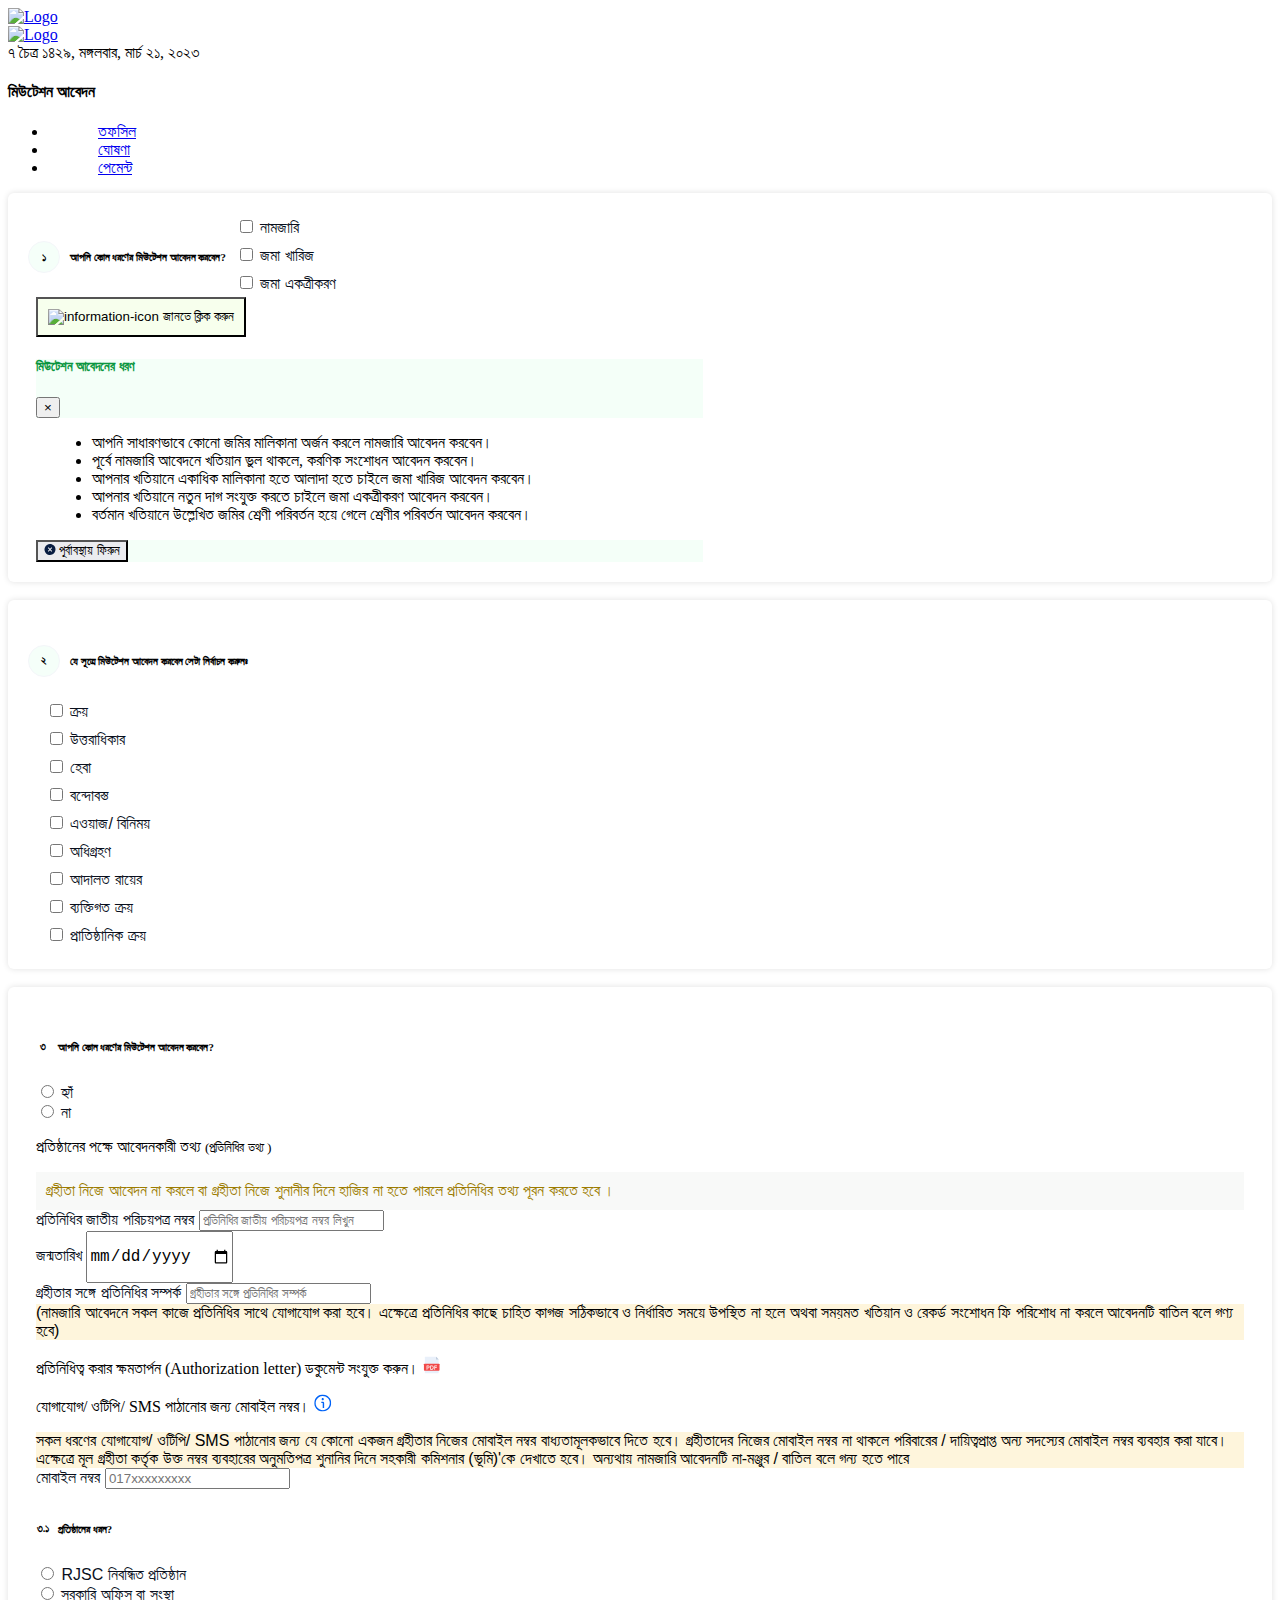
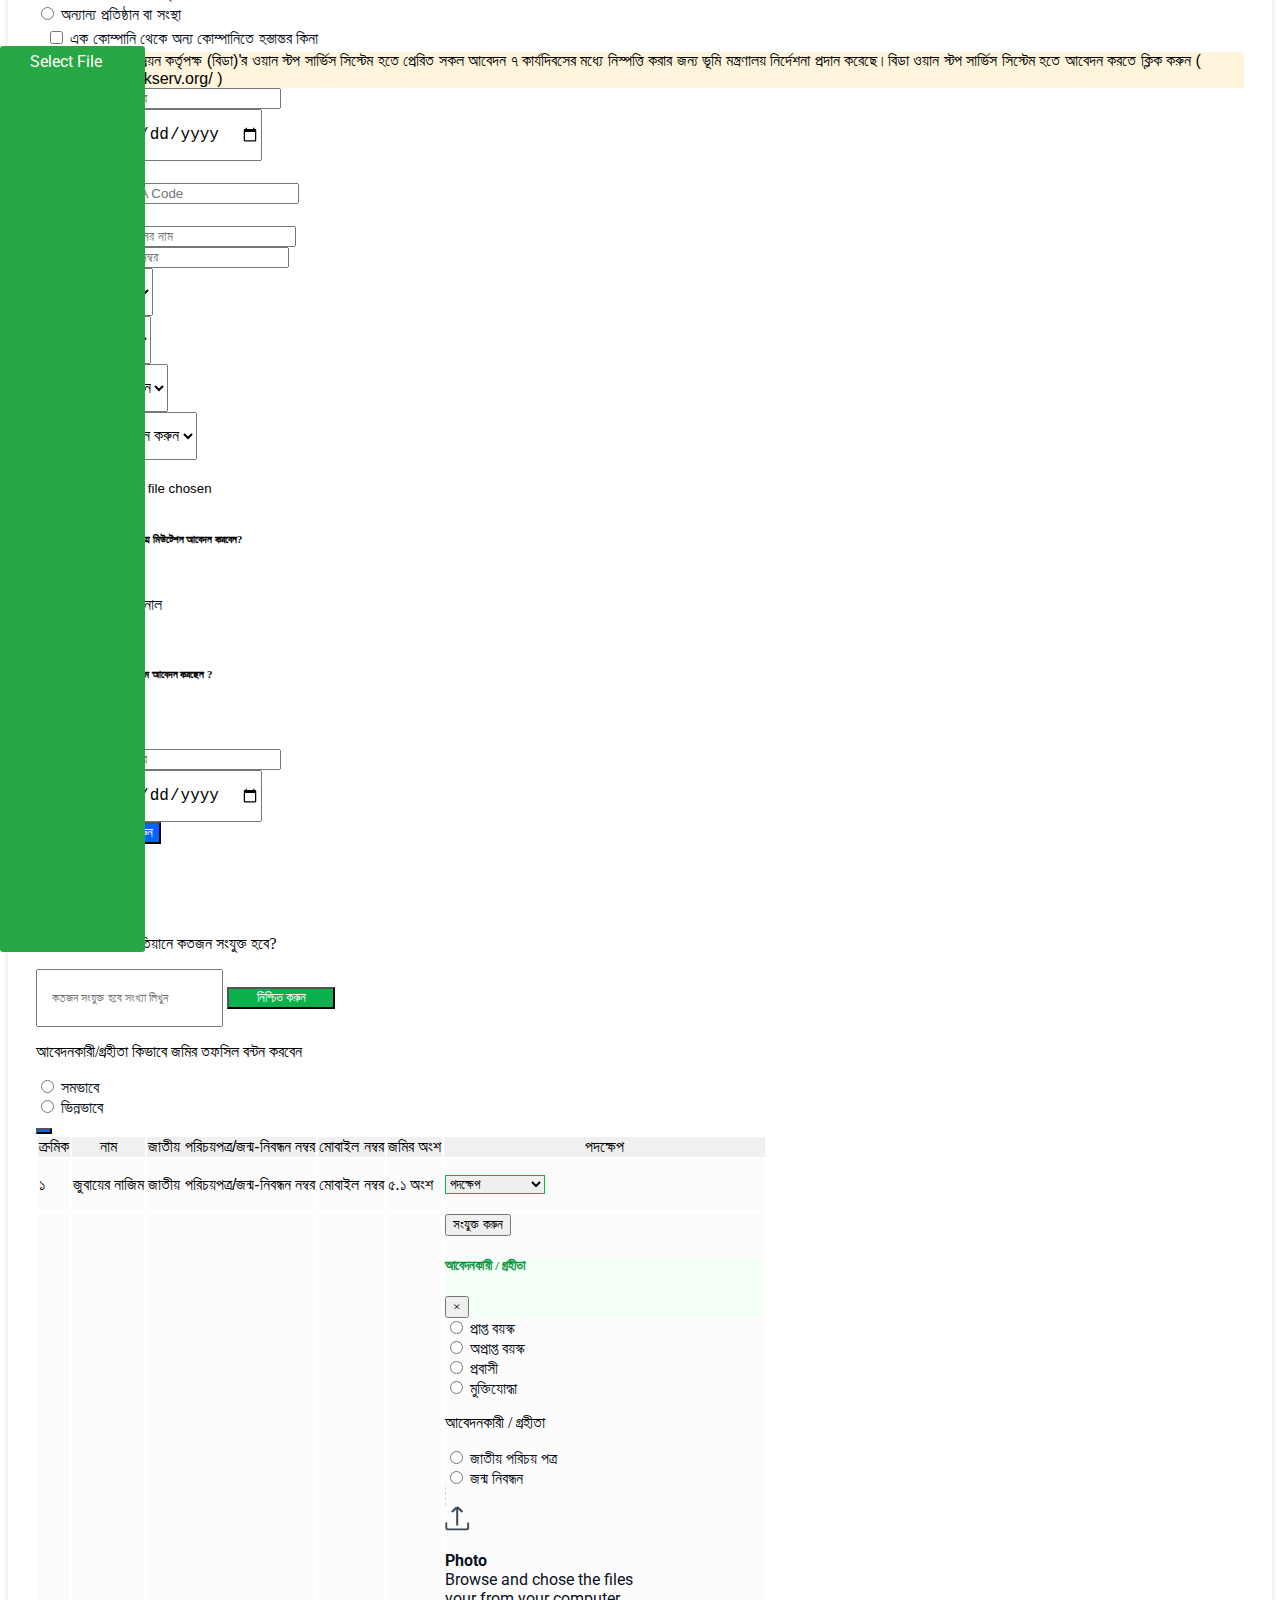
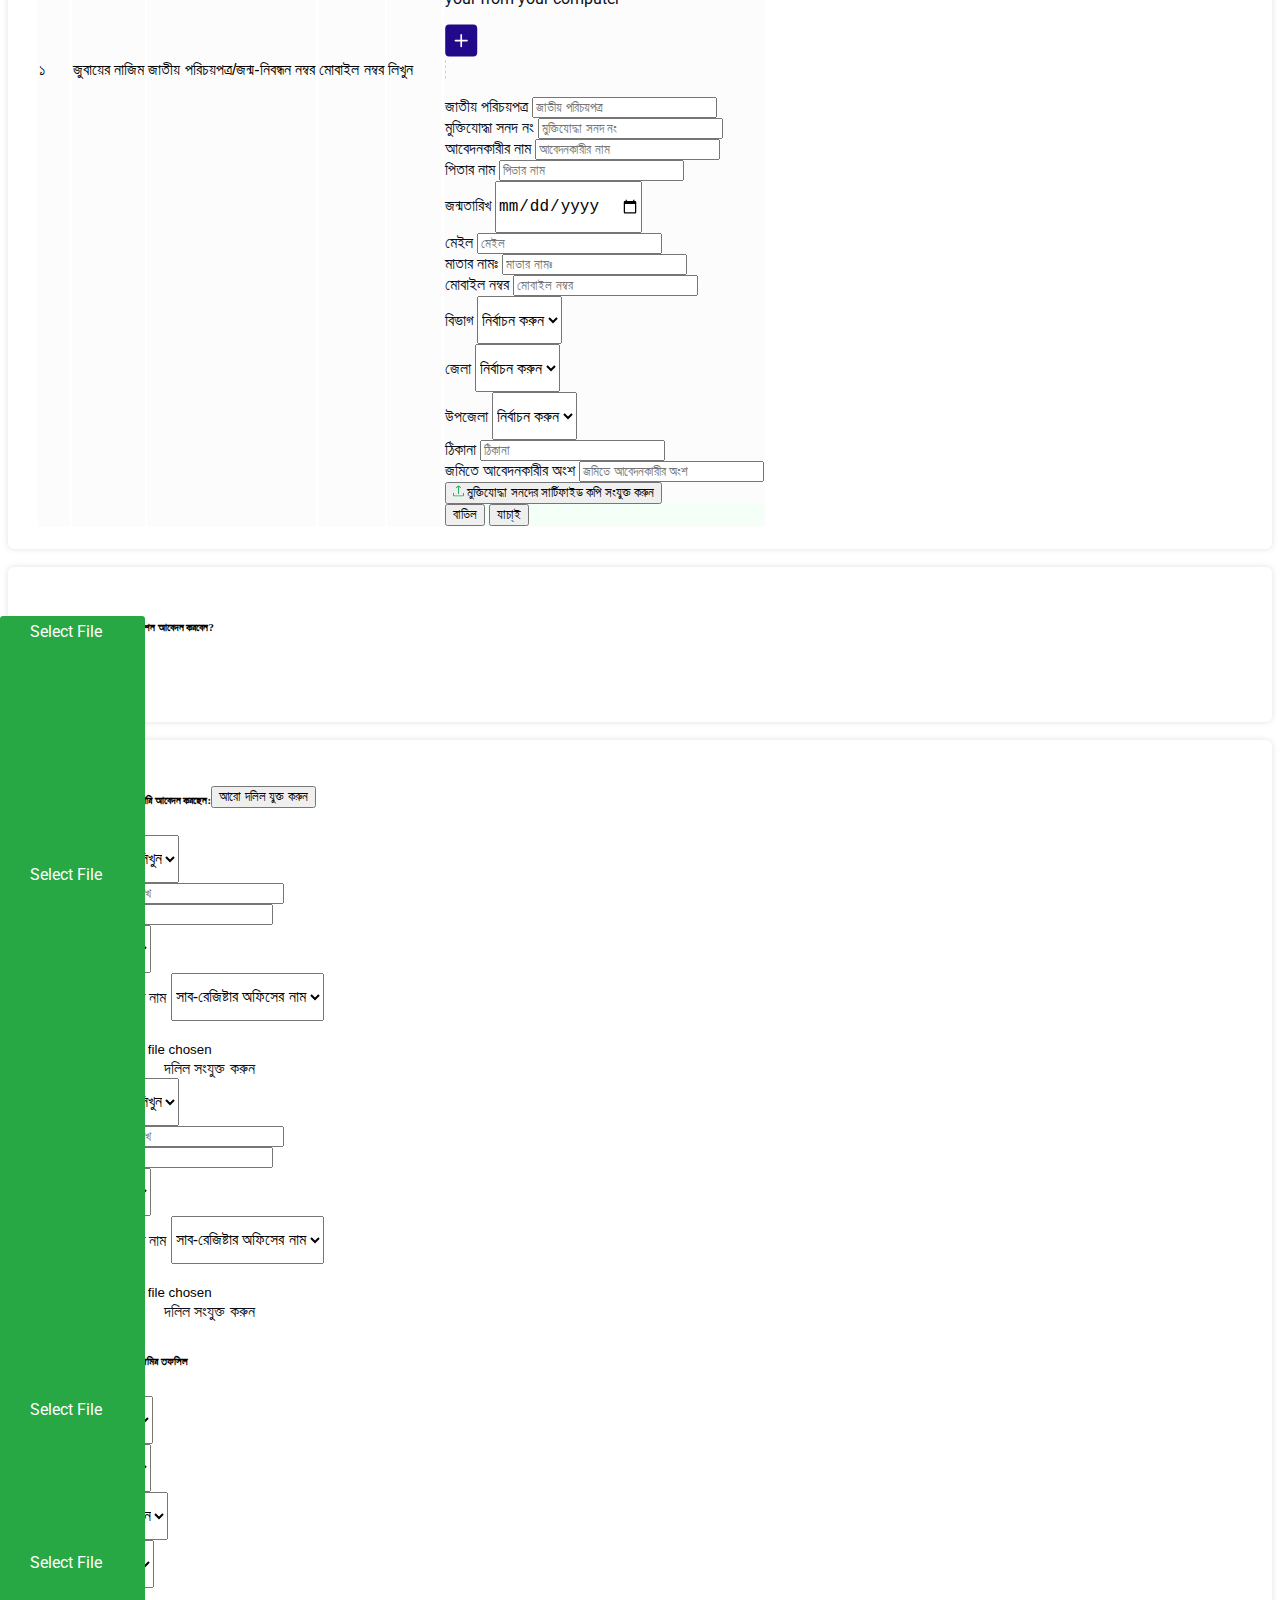
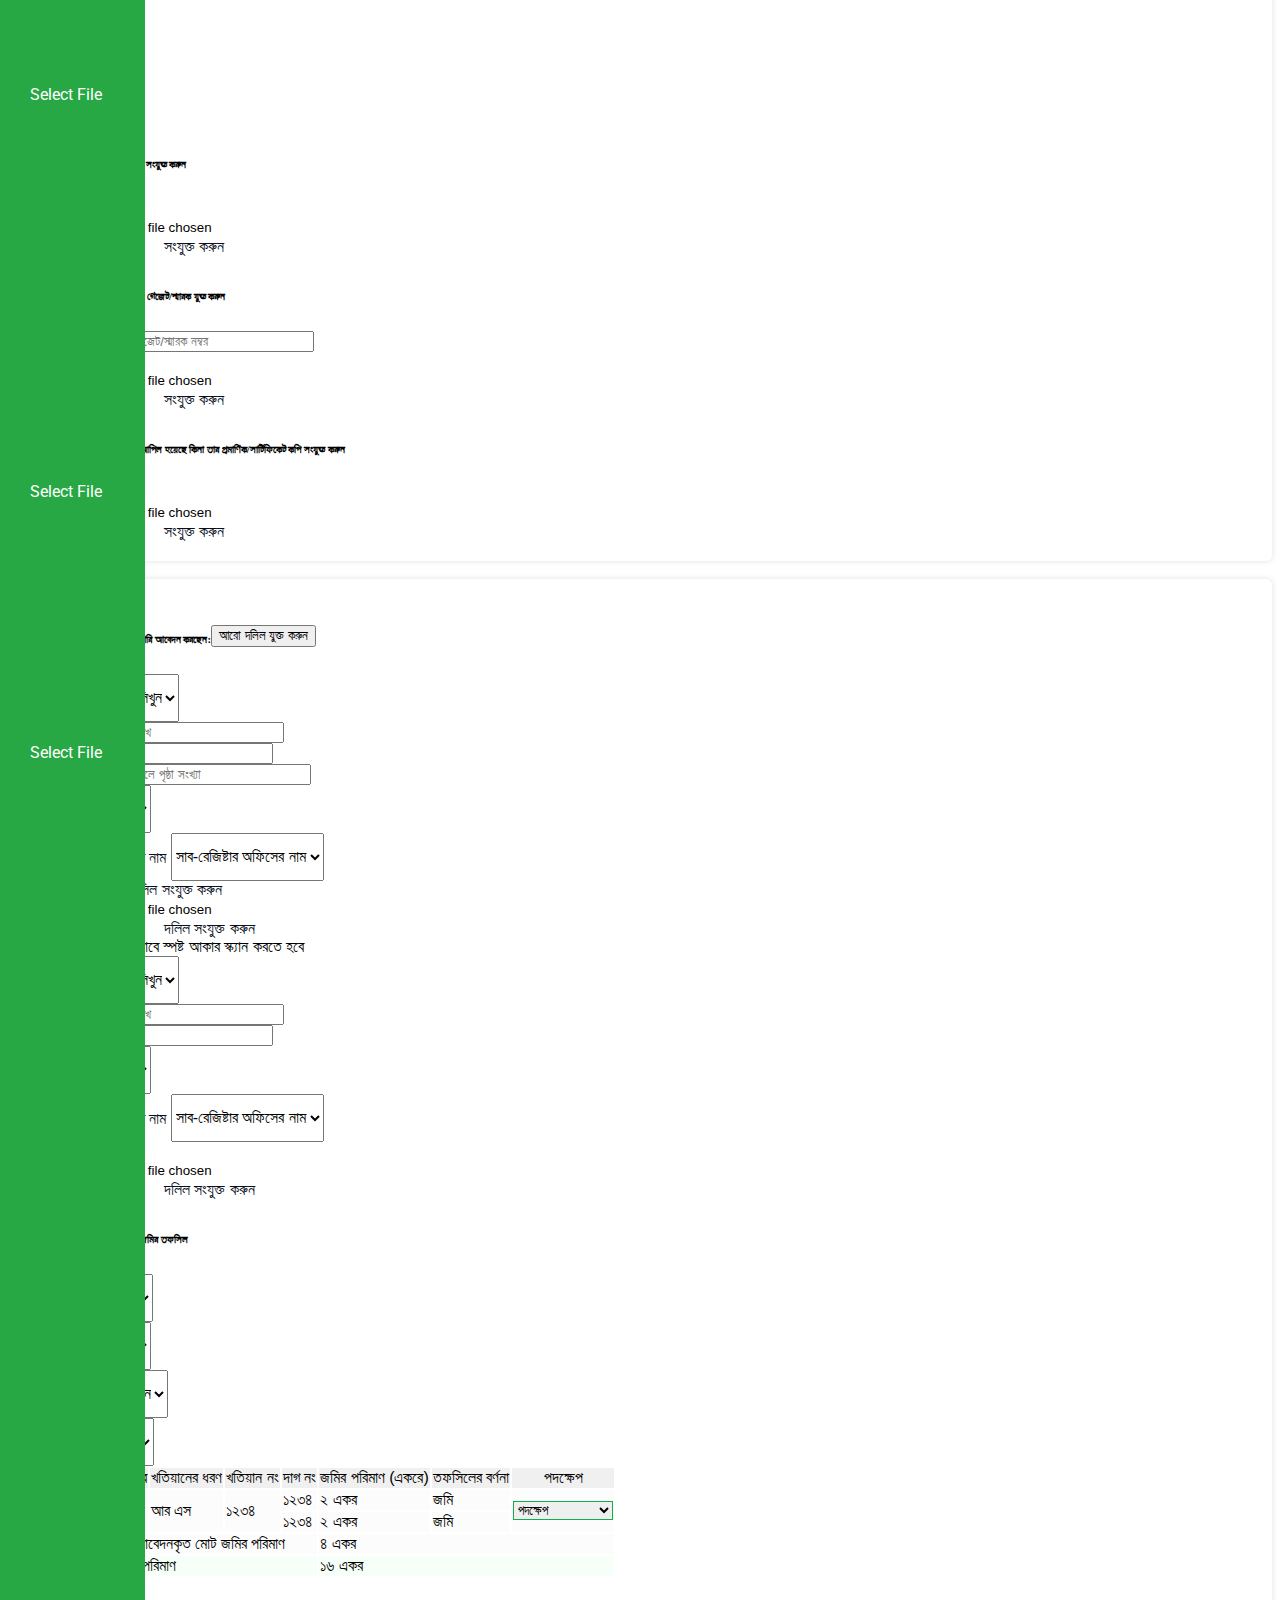
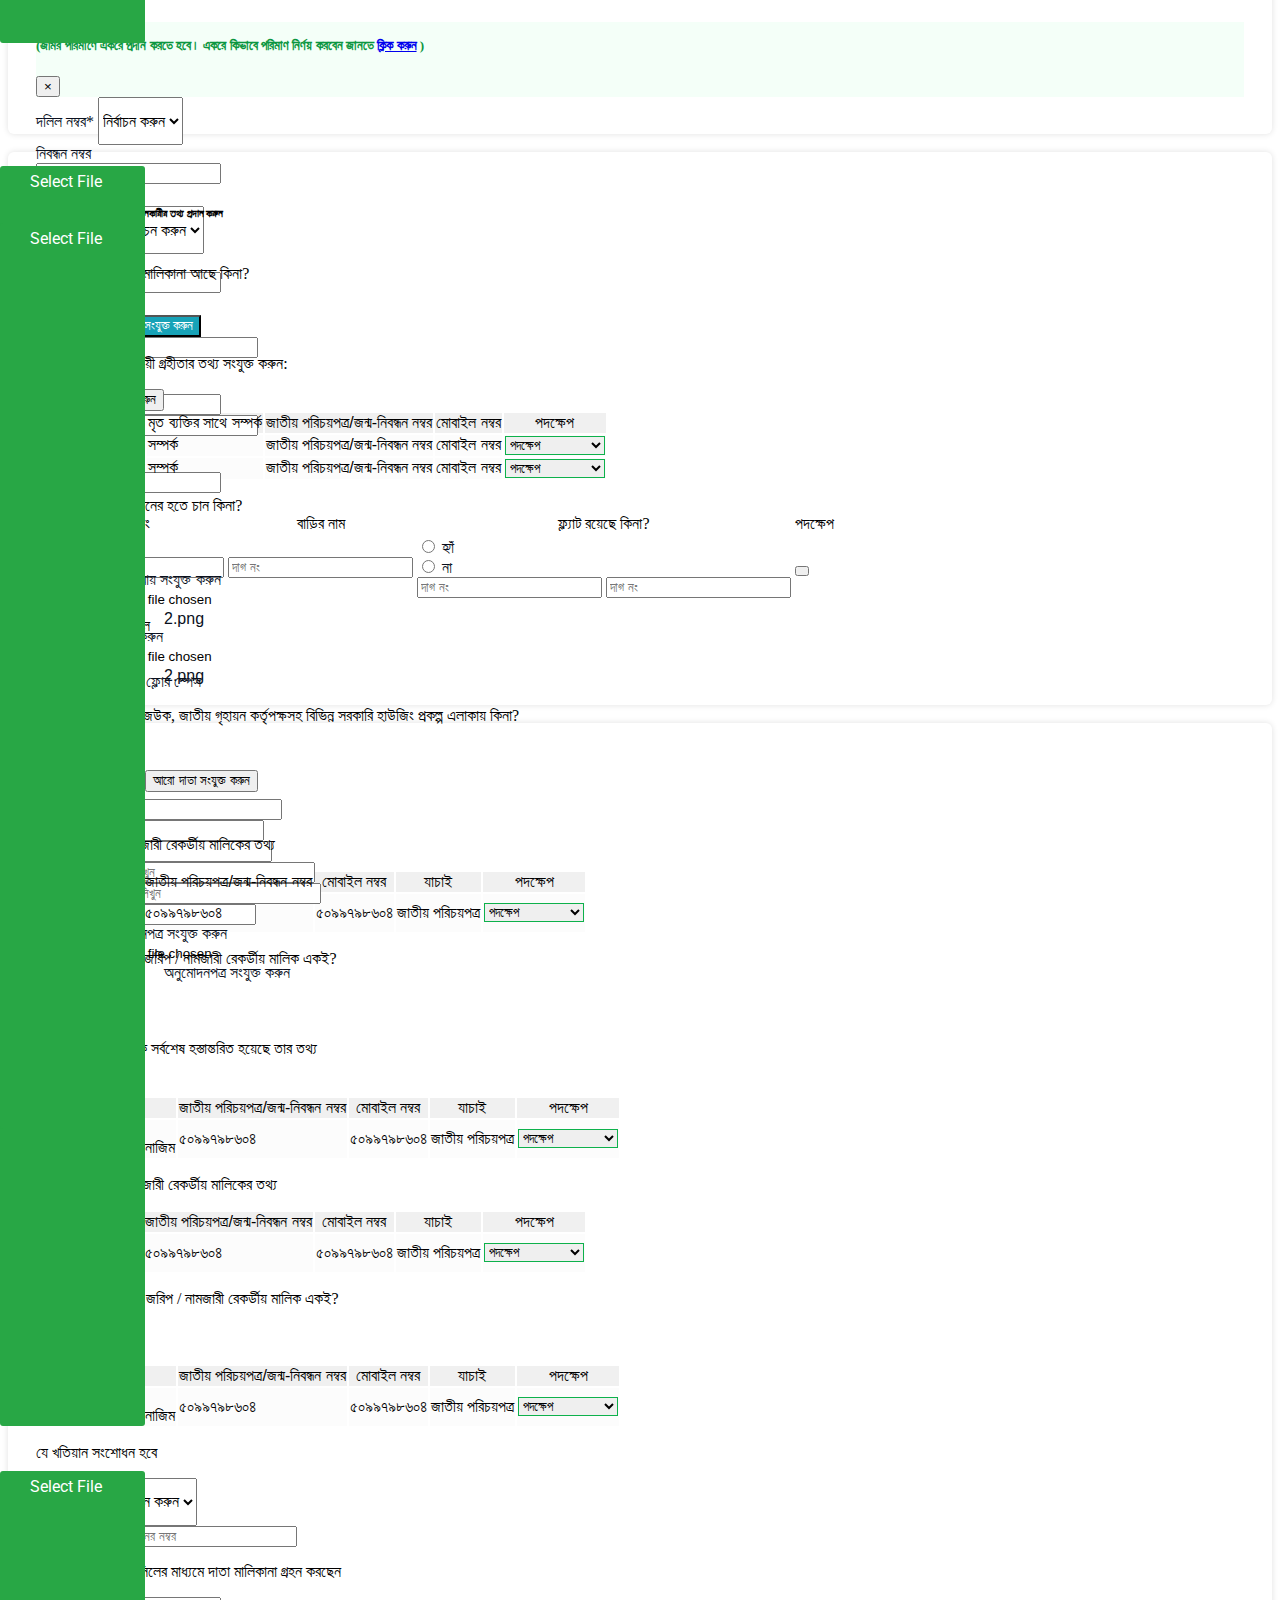
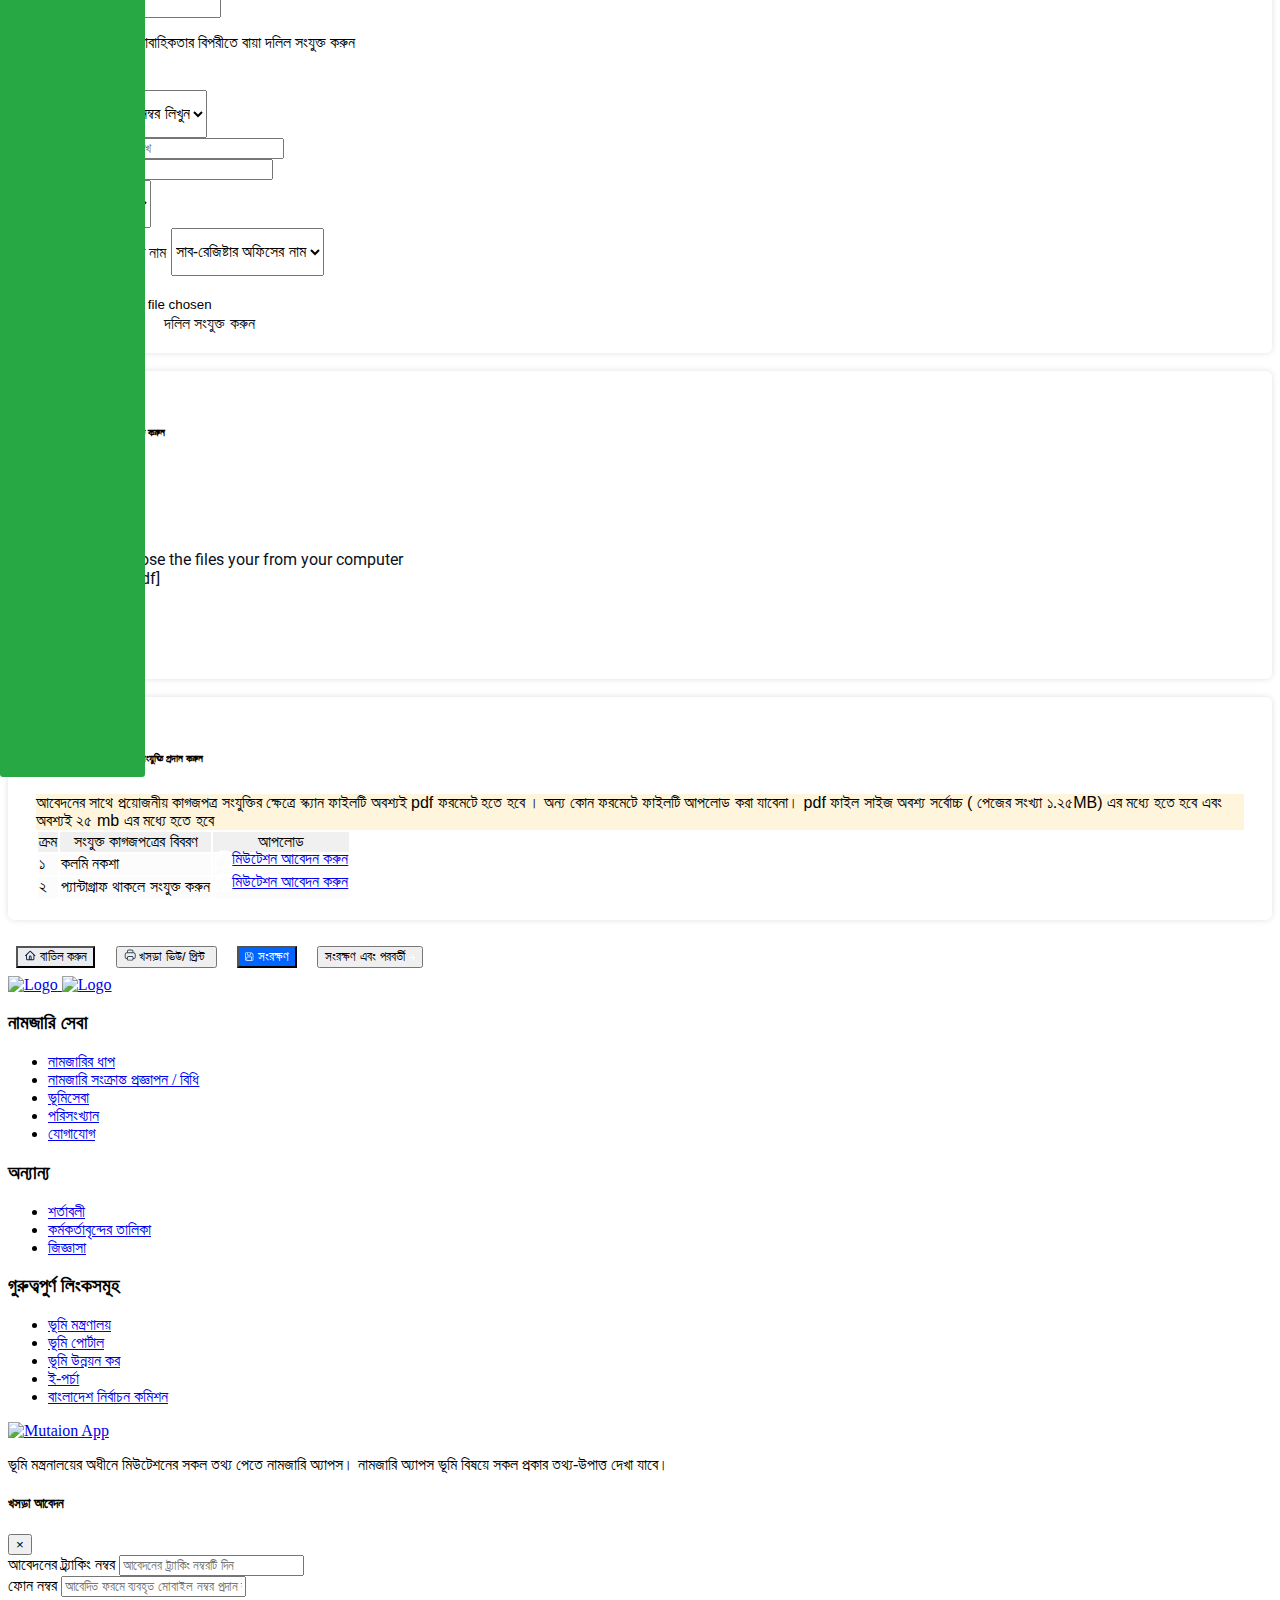
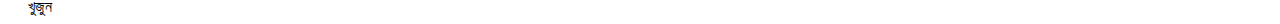
==== ministry-apply.html @ 0c18a3ab "five g y input file done" ====
<!DOCTYPE html>
<html lang="en">

<head>
    <meta charset="UTF-8">

    <title>.:: ভূমি মন্ত্রণালয় ::.</title>
    <link href="images/favicon.png" type="image/x-icon" rel="icon" />
    <link href="images/favicon.png" type="image/x-icon" rel="shortcut icon" />
    <meta name="viewport" content="width=device-width, initial-scale=1.0">

    <link rel="stylesheet" href="css/bootstrap.css">
    <link rel="stylesheet" href="fonts/nikosh/nikosh_fonts.css">
    <link rel="stylesheet" href="fonts/solaiman-lipi/fonts-solaimanlipi.css">
    <link rel="stylesheet" href="css/font-awesome.min.css">
    <link rel="stylesheet" href="css/main.css?v=20220422300">
    <link rel="stylesheet" href="css/home-style.css?v=20230921967">
    <link rel="stylesheet" href="css/responsive.css?v=20220422300">
    <link rel="stylesheet" href="css/home-responsive.css?v=20230921967">

    <link rel="stylesheet" href="./css/ministry-apply.css">
    <link rel="stylesheet" href="./css/mutation-apply.css">
    <!-- include alpinejs -->
    <script defer src="https://cdn.jsdelivr.net/npm/alpinejs@3.x.x/dist/cdn.min.js"></script>

</head>

<body>
    <header class="main-header">
        <div class="container">
            <div class="header-content">
                <div class="logo-land-mutation">
                    <a class="logo-item" href="index.html">
                        <img src="./images/2023/home/logo-landmutation.svg" alt="Logo">
                    </a>
                </div>

                <div class="top-right">
                    <a class="logo-home-icon" href="index.html">
                        <img src="./images/2023/home/icon-home-logo.svg" alt="Logo">
                    </a>
                    <div class="top-date">
                        <span class="date-bn">৭ চৈত্র ১৪২৯, মঙ্গলবার,</span>
                        <span class="date-eng">মার্চ ২১, ২০২৩</span>
                    </div>
                </div>
            </div>
        </div>
    </header>

    <main class="main-content font-kalpurush ministry-main mutation-main">
        <div class="page-ghoshona pt-4 mb-2">
            <div class="section-header text-center p-3">
                <h4 class="font-kalpurush">মিউটেশন আবেদন</h4>
            </div>
            <div class="mutation-menu page-menu mb-4">
                <div class="container">
                    <div class="lmt-page-menu">
                        <nav class="navbar">
                            <ul>
                                <li class="active"><a href="javascript:void(0);"><i
                                            class="d-flex-center lm-icon lm-icon-tofsil"></i> তফসিল</a>
                                </li>
                                <li><a href="javascript:void(0);"><i class="d-flex-center lm-icon lm-icon-ghoshona"></i>
                                        ঘোষণা</a></li>
                                <li><a href="javascript:void(0);"><i class="d-flex-center lm-icon lm-icon-payment"></i>
                                        পেমেন্ট</a>
                                </li>
                            </ul>
                        </nav>
                    </div>
                </div>
            </div>

            <div class="container">
                <div class="ministry-form">
                    <!-- start component one -->
                    <div class="mf-component one">
                        <div class="header">
                            <h6 class="mr-3"><span class="active">১</span>আপনি কোন ধরণের মিউটেশন আবেদন করবেন?</h6>
                            <div>
                                <div class="bs_checkbox border"><input type="checkbox" id="c-one-1"
                                        class="form-check-input ownership_reference_check" value="c-one-1">
                                    <label for="c-one-1" class="form-check-label">নামজারি</label>
                                </div>
                                <div class="bs_checkbox border"><input type="checkbox" id="c-one-2"
                                        class="form-check-input ownership_reference_check" value="c-one-2">
                                    <label for="c-one-2" class="form-check-label">জমা খারিজ </label>
                                </div>
                                <div class="bs_checkbox border"><input type="checkbox" id="c-one-3"
                                        class="form-check-input ownership_reference_check" value="c-one-3">
                                    <label for="c-one-3" class="form-check-label">জমা একত্রীকরণ </label>
                                </div>
                            </div>
                        </div>
                        <div class="body">
                            <div class="ministry-modal">
                                <!-- modal button -->
                                <button class="one-info btn" data-toggle="modal" data-target="#mfcOneMore">
                                    <img src="./images/information-icon.svg" alt="information-icon">
                                    <span class="pl-1 text-primary font-kalpurush">জানতে ক্লিক করুন</span>
                                    </spa>
                                </button>
                                <!-- Modal -->
                                <div class="modal fade" id="mfcOneMore" tabindex="-1" aria-labelledby="mfcOneMoreLabel"
                                    aria-hidden="true">
                                    <div class="modal-dialog modal-dialog-centered" style="max-width: 667px;">
                                        <div class="modal-content">
                                            <div class="modal-header">
                                                <h5 class="modal-title flex-grow-1 text-center" id="mfcOneMoreLabel">
                                                    মিউটেশন
                                                    আবেদনের ধরণ
                                                </h5>
                                                <button type="button" class="close" data-dismiss="modal"
                                                    aria-label="Close">
                                                    <span aria-hidden="true">&times;</span>
                                                </button>
                                            </div>
                                            <div class="modal-body">
                                                <ul>
                                                    <li>আপনি সাধারণভাবে কোনো জমির মালিকানা অর্জন করলে নামজারি আবেদন
                                                        করবেন।
                                                    </li>
                                                    <li>পূর্বে নামজারি আবেদনে খতিয়ান ভুল থাকলে, করণিক সংশোধন আবেদন
                                                        করবেন।
                                                    </li>
                                                    <li>আপনার খতিয়ানে একাধিক মালিকানা হতে আলাদা হতে চাইলে জমা খারিজ
                                                        আবেদন
                                                        করবেন।</li>
                                                    <li>আপনার খতিয়ানে নতুন দাগ সংযুক্ত করতে চাইলে জমা একত্রীকরণ আবেদন
                                                        করবেন।
                                                    </li>
                                                    <li>বর্তমান খতিয়ানে উল্লেখিত জমির শ্রেণী পরিবর্তন হয়ে গেলে শ্রেণীর
                                                        পরিবর্তন আবেদন করবেন।</li>
                                                </ul>

                                            </div>
                                            <div class="modal-footer justify-content-center">
                                                <button type="button" class="btn" data-dismiss="modal"
                                                    style="background-color: #EBECEF;">
                                                    <svg width="12" height="11" viewBox="0 0 12 11" fill="none"
                                                        xmlns="http://www.w3.org/2000/svg">
                                                        <path
                                                            d="M6 0C4.91221 0 3.84884 0.322569 2.94437 0.926917C2.0399 1.53127 1.33495 2.39025 0.918665 3.39524C0.502383 4.40024 0.393465 5.5061 0.605683 6.573C0.817902 7.63989 1.34173 8.6199 2.11092 9.38909C2.8801 10.1583 3.86011 10.6821 4.92701 10.8943C5.9939 11.1065 7.09977 10.9976 8.10476 10.5813C9.10976 10.1651 9.96874 9.46011 10.5731 8.55564C11.1774 7.65117 11.5 6.5878 11.5 5.5C11.5 4.04131 10.9205 2.64236 9.88909 1.61091C8.85764 0.579463 7.45869 0 6 0V0ZM8.15738 7.00929L7.5093 7.65738L6 6.14808L4.49071 7.65738L3.84263 7.00929L5.35192 5.5L3.84263 3.99071L4.49071 3.34263L6 4.85192L7.5093 3.34263L8.15738 3.99071L6.64809 5.5L8.15738 7.00929Z"
                                                            fill="#091E42" />
                                                    </svg>
                                                    পূর্বাবস্থায় ফিরুন</button>
                                            </div>
                                        </div>
                                    </div>
                                </div>
                            </div>
                        </div>
                    </div>
                    <!-- end component one -->

                    <!-- start component two -->
                    <div class="mf-component two">
                        <div class="header">
                            <h6><span class="active">২</span>যে সূত্রে মিউটেশন আবেদন করবেন সেটা নির্বাচন করুনঃ</h6>
                        </div>
                        <div class="body">
                            <div>
                                <div class="bs_checkbox"><input type="checkbox" id="c-tow-1"
                                        class="form-check-input ownership_reference_check" value="c-tow-1">
                                    <label for="c-tow-1" class="form-check-label">ক্রয়</label>
                                </div>
                                <div class="bs_checkbox"><input type="checkbox" id="c-two-2"
                                        class="form-check-input ownership_reference_check" value="c-two-2">
                                    <label for="c-two-2" class="form-check-label">উত্তরাধিকার </label>
                                </div>

                                <div class="bs_checkbox"><input type="checkbox" id="c-two-3"
                                        class="form-check-input ownership_reference_check" value="c-two-3">
                                    <label for="c-two-3" class="form-check-label">হেবা</label>
                                </div>
                                <div class="bs_checkbox"><input type="checkbox" id="c-two-4"
                                        class="form-check-input ownership_reference_check" value="c-two-4">
                                    <label for="c-two-4" class="form-check-label">বন্দোবস্ত</label>
                                </div>
                                <div class="bs_checkbox"><input type="checkbox" id="c-two-5"
                                        class="form-check-input ownership_reference_check" value="c-two-5">
                                    <label for="c-two-5" class="form-check-label">এওয়াজ/ বিনিময়</label>
                                </div>
                                <div class="bs_checkbox"><input type="checkbox" id="c-two-6"
                                        class="form-check-input ownership_reference_check" value="c-two-6">
                                    <label for="c-two-6" class="form-check-label">অধিগ্রহণ</label>
                                </div>
                                <div class="bs_checkbox"><input type="checkbox" id="c-two-7"
                                        class="form-check-input ownership_reference_check" value="c-two-7">
                                    <label for="c-two-7" class="form-check-label">আদালত রায়ের</label>
                                </div>
                            </div>
                            <div>
                                <div class="bs_checkbox"><input type="checkbox" id="c-two-8"
                                        class="form-check-input ownership_reference_check" value="c-two-8">
                                    <label for="c-two-8" class="form-check-label">ব্যক্তিগত ক্রয়</label>
                                </div>
                                <div class="bs_checkbox"><input type="checkbox" id="c-two-9"
                                        class="form-check-input ownership_reference_check" value="c-two-9">
                                    <label for="c-two-9" class="form-check-label">প্রাতিষ্ঠানিক ক্রয়</label>
                                </div>
                            </div>
                        </div>
                    </div>
                    <!-- end component two -->

                    <!-- start component three four -->
                    <div class="mf-component three-four">
                        <div class="header">
                            <h6><span>৩</span>আপনি কোন ধরণের মিউটেশন আবেদন করবেন?</h6>
                        </div>
                        <div class="body">
                            <div>
                                <div class="bs_radio border rounded py-1 px-2 mr-2"><input type="radio"
                                        id="is_record_flow1" value="1" class="form-check-input  required_field"
                                        name="th-yes-no"> <label for="is_record_flow1"
                                        class="form-check-label">হ্যাঁ</label>
                                </div>
                                <div class="bs_radio border rounded py-1 px-2 mr-2"><input type="radio"
                                        id="is_record_flow2" value="1" class="form-check-input required_field"
                                        name="th-yes-no"> <label for="is_record_flow2"
                                        class="form-check-label">না</label>
                                </div>
                            </div>
                            <div class="yes">
                                <div>
                                    <p>প্রতিষ্ঠানের পক্ষে আবেদনকারী তথ্য <small>(প্রতিনিধির তথ্য )</small></p>
                                    <div class="grohita">গ্রহীতা নিজে আবেদন না করলে বা গ্রহীতা নিজে শুনানীর দিনে হাজির
                                        না হতে পারলে
                                        প্রতিনিধির তথ্য পূরন করতে হবে ।</div>
                                </div>
                                <div>
                                    <div class="row pt-3 mt-3">
                                        <div class="col-lg-4 col-md-4 mb-4">
                                            <label>প্রতিনিধির জাতীয় পরিচয়পত্র নম্বর </label>
                                            <input type="text" placeholder="প্রতিনিধির জাতীয় পরিচয়পত্র নম্বর লিখুন"
                                                class="form-control form-control-lg">
                                        </div>
                                        <div class="col-lg-4 col-md-4 mb-4">
                                            <label>জন্মতারিখ </label>
                                            <input type="date" placeholder="জন্মতারিখ"
                                                class="form-control form-control-lg">
                                        </div>
                                        <div class="col-lg-4 col-md-4 mb-4">
                                            <label>গ্রহীতার সঙ্গে প্রতিনিধির সম্পর্ক</label>
                                            <input type="text" placeholder="গ্রহীতার সঙ্গে প্রতিনিধির সম্পর্ক"
                                                class="form-control form-control-lg">
                                        </div>
                                    </div>
                                    <div class="alert alert-warning" role="alert">
                                        (নামজারি আবেদনে সকল কাজে প্রতিনিধির সাথে যোগাযোগ করা হবে। এক্ষেত্রে প্রতিনিধির
                                        কাছে চাহিত কাগজ সঠিকভাবে ও নির্ধারিত সময়ে উপস্থিত না হলে অথবা সময়মত খতিয়ান ও
                                        রেকর্ড সংশোধন ফি পরিশোধ না করলে আবেদনটি বাতিল বলে গণ্য হবে)
                                    </div>
                                    <!-- dynamic file name change -->
                                    <div x-data="{ fileName: 'ডকুমেন্ট সংযুক্ত' }">
                                        <p class="my-3">প্রতিনিধিত্ব করার ক্ষমতার্পন (Authorization letter) ডকুমেন্ট
                                            সংযুক্ত করুন।
                                            <img class="pl-2" src="./images/icon-pdf.svg" alt="">
                                        </p>
                                        <label for="document_sonjukto_koren"
                                            class="btn active btn-outline-success m-icon-left"> <i
                                                class="fa fa-plus-circle" aria-hidden="true"></i><span x-text="fileName"
                                                class="font-kalpurush"></span><input type="file"
                                                id="document_sonjukto_koren" hidden
                                                x-on:change="fileName = $event.target.files[0] ? $event.target.files[0].name : 'ডকুমেন্ট সংযুক্ত করুন'"></label>
                                    </div>
                                    <!-- dynamic file name change -->
                                    <div>
                                        <p class="my-3">যোগাযোগ/ ওটিপি/ SMS পাঠানোর জন্য মোবাইল নম্বর। <img class="mb-1"
                                                src="./images/icon-info.svg" alt=""></p>

                                        <div class="alert alert-warning" role="alert">
                                            সকল ধরণের যোগাযোগ/ ওটিপি/ SMS পাঠানোর জন্য যে কোনো একজন গ্রহীতার নিজের
                                            মোবাইল
                                            নম্বর বাধ্যতামূলকভাবে দিতে হবে। গ্রহীতাদের নিজের মোবাইল নম্বর না থাকলে
                                            পরিবারের
                                            / দায়িত্বপ্রাপ্ত অন্য সদস্যের মোবাইল নম্বর ব্যবহার করা যাবে। এক্ষেত্রে মূল
                                            গ্রহীতা কর্তৃক উক্ত নম্বর ব্যবহারের অনুমতিপত্র শুনানির দিনে সহকারী কমিশনার
                                            (ভূমি)'কে দেখাতে হবে। অন্যথায় নামজারি আবেদনটি না-মঞ্জুর / বাতিল বলে গন্য হতে
                                            পারে
                                        </div>
                                    </div>

                                    <div class="row pt-3 mt-3">
                                        <div class="col-md-6 col-lg-4 mb-4">
                                            <label>মোবাইল নম্বর </label>
                                            <input type="text" placeholder="017xxxxxxxxx"
                                                class="form-control form-control-lg">
                                        </div>
                                    </div>
                                </div>
                            </div>
                        </div>

                        <!-- start অধিগ্রহণ 3.1 ৩.১ -->
                        <div class="header">
                            <h6><span>৩.১</span>প্রতিষ্ঠানের ধরন?</h6>
                        </div>
                        <div class="body">
                            <div>
                                <div class="bs_radio border rounded py-1 px-2 mr-2 mr-2"><input type="radio"
                                        id="ogradhikar1" value="1" class="form-check-input  required_field"
                                        name="ogradhikar"> <label for="ogradhikar1" class="form-check-label">RJSC
                                        নিবন্ধিত প্রতিষ্ঠান</label>
                                </div>
                                <div class="bs_radio border rounded py-1 px-2 mr-2 mr-2"><input type="radio"
                                        id="ogradhikar2" value="1" class="form-check-input required_field"
                                        name="ogradhikar"> <label for="ogradhikar2" class="form-check-label">সরকারি
                                        অফিস বা সংস্থা</label>
                                </div>
                                <div class="bs_radio border rounded py-1 px-2 mr-2 mr-2"><input type="radio"
                                        id="ogradhikar3" value="1" class="form-check-input required_field"
                                        name="ogradhikar"> <label for="ogradhikar3" class="form-check-label">অন্যান্য
                                        প্রতিষ্ঠান বা
                                        সংস্থা</label>
                                </div>
                            </div>
                            <div class="bs_checkbox"><input type="checkbox" id="ogradhikar_checkbox"
                                    class="form-check-input ownership_reference_check" value="ogradhikar_checkbox">
                                <label for="ogradhikar_checkbox" class="form-check-label">এক কোম্পানি থেকে অন্য
                                    কোম্পানিতে হস্তান্তর কিনা</label>
                            </div>
                            <div class="alert alert-warning" role="alert">
                                বাংলাদেশ বিনিয়োগ উন্নয়ন কর্তৃপক্ষ (বিডা)'র ওয়ান স্টপ সার্ভিস সিস্টেম হতে প্রেরিত সকল
                                আবেদন ৭ কার্যদিবসের মধ্যে নিস্পত্তি করার জন্য ভূমি মন্ত্রণালয় নির্দেশনা প্রদান
                                করেছে।বিডা ওয়ান স্টপ সার্ভিস সিস্টেম হতে আবেদন করতে ক্লিক করুন (
                                https://bidaquickserv.org/ )
                            </div>
                            <div class="row">
                                <div class="col-lg-5 col-md-4 mb-4"><label>নিবন্ধন নম্বর</label> <input type="text"
                                        placeholder="নিবন্ধন নম্বর" class="form-control form-control-lg">

                                </div>
                                <div class="col-lg-5 col-md-4 mb-4">
                                    <label>নিবন্ধনের তারিখ</label>
                                    <input type="date" placeholder="নিবন্ধনের তারিখ"
                                        class="form-control form-control-lg">
                                </div>
                                <div class="col-lg-2 col-md-4 d-flex align-items-center mt-2">
                                    <button type="button"
                                        class="btn active btn-outline-success m-icon-left whitespace-nowrap"><i
                                            class="fa fa-save"></i>
                                        যাচাই করুন</button>
                                </div>
                            </div>
                            <div class="row">
                                <div class="col-md-6 col-lg-3 mb-4 font-roboto"><label>IBSA Code</label> <input
                                        type="text" placeholder="IBSA Code" class="form-control form-control-lg">

                                </div>
                                <div class="col-md-3 col-lg-2 d-flex align-items-center mt-2">
                                    <button type="button"
                                        class="btn active btn-outline-success m-icon-left whitespace-nowrap"><i
                                            class="fa fa-save"></i>
                                        যাচাই করুন</button>
                                </div>
                            </div>


                            <div class="row">
                                <div class="col-lg-4 col-md-6 mb-4">
                                    <label>প্রতিষ্ঠানের নাম</label>
                                    <input type="text" placeholder="প্রতিষ্ঠানের নাম"
                                        class="form-control form-control-lg">
                                </div>
                                <div class="col-lg-4 col-md-6 mb-4">
                                    <label>eTIN নম্বর:</label>
                                    <input type="text" placeholder="eTIN নম্বর" class="form-control form-control-lg">
                                </div>
                                <div class="col-lg-4 col-md-6 mb-4"><label>বিভাগ </label> <select
                                        class="form-control form-control-lg">
                                        <option value="">নির্বাচন করুন</option>
                                        <option value=""></option>
                                        <option value=""></option>
                                    </select>
                                </div>
                                <div class="col-lg-4 col-md-6 mb-4"><label>জেলা </label> <select
                                        class="form-control form-control-lg">
                                        <option value="">নির্বাচন করুন</option>
                                        <option value=""></option>
                                        <option value=""></option>
                                    </select>
                                </div>
                                <div class="col-lg-4 col-md-6 mb-4"><label>উপজেলা </label> <select
                                        class="form-control form-control-lg">
                                        <option value="">নির্বাচন করুন</option>
                                        <option value=""></option>
                                        <option value=""></option>
                                    </select>
                                </div>
                                <div class="col-lg-4 col-md-6 mb-4"><label>নিবন্ধিত ঠিকানা </label> <select
                                        class="form-control form-control-lg">
                                        <option value="">নির্বাচন করুন</option>
                                        <option value=""></option>
                                        <option value=""></option>
                                    </select>
                                </div>
                                <!-- dynamic file name change -->
                                <div class="col-lg-4 col-md-6 mb-4 file-add" x-data="{ fileName: 'স্বাক্ষর সংযুক্ত' }">
                                    <label>স্বাক্ষর সংযুক্ত করুন</label>
                                    <div class="input-group border p-1 rounded">
                                        <div class="custom-file">
                                            <input type="file" class="custom-file-input" id="inputGroupFile01"
                                                aria-describedby="inputGroupFileAddon01"
                                                x-on:change="fileName = $event.target.files[0] ? $event.target.files[0].name : '                                                করুন'">
                                            <label class="custom-file-label" for="inputGroupFile01"
                                                x-text="fileName"></label>
                                        </div>
                                    </div>
                                </div>
                                <!-- dynamic file name change -->
                            </div>
                        </div>
                        <!-- end অধিগ্রহণ 3.1 ৩.১ -->

                        <!-- start আদালত রায়ের 3 ৩ -->
                        <div class="header">
                            <h6 class="mb-1"><span>৩.১</span>কোন আদালতের রায়ের সূত্রে মিউটেশন আবেদন করবেন?</h6>
                        </div>
                        <div class="body">
                            <div>
                                <div class="bs_radio border rounded py-1 px-2 mr-2 mr-2"><input type="radio"
                                        id="is_record_flow1" value="1" class="form-check-input  required_field"
                                        name="th-yes-no"> <label for="is_record_flow1" class="form-check-label">অর্থ ঋণ
                                        আদালত</label>
                                </div>
                                <div class="bs_radio border rounded py-1 px-2 mr-2 mr-2"><input type="radio"
                                        id="is_record_flow2" value="1" class="form-check-input required_field"
                                        name="th-yes-no"> <label for="is_record_flow2" class="form-check-label">ল্যান্ড
                                        সার্ভে ট্রাইব্যুনাল</label>
                                </div>
                                <div class="bs_radio border rounded py-1 px-2 mr-2 mr-2"><input type="radio"
                                        id="is_record_flow2" value="1" class="form-check-input required_field"
                                        name="th-yes-no"> <label for="is_record_flow2" class="form-check-label">অন্যান্য
                                        আদালত</label>
                                </div>
                            </div>
                        </div>

                        <div class="header">
                            <h6 class="mb-1"><span>৩.২</span>আপনি কি প্রতিনিধির মাধ্যমে আবেদন করছেন ?</h6>
                        </div>
                        <div class="body">
                            <div>
                                <div class="bs_radio border rounded py-1 px-2 mr-2 mr-2"><input type="radio"
                                        id="is_record_flow1" value="1" class="form-check-input  required_field"
                                        name="th-yes-no"> <label for="is_record_flow1"
                                        class="form-check-label">হ্যাঁ</label>
                                </div>
                                <div class="bs_radio border rounded py-1 px-2 mr-2 mr-2"><input type="radio"
                                        id="is_record_flow2" value="1" class="form-check-input required_field"
                                        name="th-yes-no"> <label for="is_record_flow2"
                                        class="form-check-label">না</label>
                                </div>
                            </div>
                        </div>
                        <!-- end আদালত রায়ের 3 ৩ -->

                        <div class="body px-4">
                            <div class="row border px-2 py-3 rounded">
                                <div class="col-lg-4 col-md-6"><label>নিবন্ধন নম্বর</label> <input type="text"
                                        placeholder="নিবন্ধন নম্বর" class="form-control form-control-lg">

                                </div>
                                <div class="col-lg-4 col-md-6">
                                    <label>নিবন্ধনের তারিখ</label>
                                    <input type="date" placeholder="নিবন্ধনের তারিখ"
                                        class="form-control form-control-lg">
                                </div>
                                <div class="col-lg-4 col-md-6 d-flex align-items-end mt-3">
                                    <button type="button" class="btn btn-blue m-icon-left whitespace-nowrap"><i
                                            class="fa fa-save"></i>
                                        আরো খতিয়ান সংযুক্ত করুন</button>
                                </div>
                            </div>
                        </div>

                        <div class="header">
                            <h6><span>৪</span>আবেদনকারী/গ্রহীতার তথ্য</h6>
                        </div>
                        <div class="body">
                            <p class="mb-2 ml-2">আবেদনকারী/গ্রহীতা খতিয়ানে কতজন সংযুক্ত হবে?</p>
                            <div class="kotojon-khotian">
                                <div class="input-group">
                                    <input type="email" class="form-control form-control-lg"
                                        placeholder="কতজন সংযুক্ত হবে সংখ্যা লিখুন">
                                    <span class="input-group-btn">
                                        <button class="btn btn-lg whitespace-nowrap font-kalpurush"
                                            type="submit">নিশ্চিত করুন</button>
                                    </span>
                                </div>
                            </div>

                            <div class="border pt-3 px-3 bg-light" style="border-radius: 10px;">
                                <div>
                                    <div
                                        class="flex-grow-1 d-flex align-items-center justify-content-between flex-wrap mb-3">
                                        <div class=" d-flex flex-wrap align-items-center justify-content-between">
                                            <p class="mb-2 mr-3">আবেদনকারী/গ্রহীতা কিভাবে জমির তফসিল বন্টন করবেন</p>
                                            <div>
                                                <div class="bs_radio border rounded py-1 px-2 mr-2"><input type="radio"
                                                        id="tf_som_vin1" value="1"
                                                        class="form-check-input  required_field" name="tf-som-vin">
                                                    <label for="tf_som_vin1" class="form-check-label">সমভাবে </label>
                                                </div>
                                                <div class="bs_radio border rounded py-1 px-2 mr-2"><input type="radio"
                                                        id="tf_som_vin2" value="1"
                                                        class="form-check-input required_field" name="tf-som-vin">
                                                    <label for="tf_som_vin2" class="form-check-label">ভিন্নভাবে</label>
                                                </div>
                                            </div>
                                        </div>
                                        <button type="button" class="btn btn-blue"><i class="fa fa-edit"></i></button>
                                    </div>
                                    <div class="table-responsive">
                                        <table class="table table-bordered">
                                            <thead>
                                                <tr>
                                                    <th scope="col">ক্রমিক</th>
                                                    <th scope="col">নাম</th>
                                                    <th scope="col">জাতীয় পরিচয়পত্র/জন্ম-নিবন্ধন নম্বর </th>
                                                    <th scope="col">মোবাইল নম্বর</th>
                                                    <th scope="col">জমির অংশ</th>
                                                    <th scope="col" style="width: 36px;">পদক্ষেপ</th>
                                                </tr>
                                            </thead>
                                            <tbody>
                                                <tr>
                                                    <td class="text-center">১</td>
                                                    <td>জুবায়ের নাজিম</td>
                                                    <td>জাতীয় পরিচয়পত্র/জন্ম-নিবন্ধন নম্বর</td>
                                                    <td>মোবাইল নম্বর</td>
                                                    <td class="p-1">
                                                        <p class="border bg-white m-0 py-2 text-center rounded-lg">৫.১
                                                            অংশ</p>
                                                    </td>
                                                    <td class="p-1">
                                                        <select class="form-control w-100">
                                                            <option value="">পদক্ষেপ</option>
                                                            <option value="">দেখুন
                                                            </option>
                                                            <option value="">সম্পাদনা
                                                            </option>
                                                            <option value="">মুছুন
                                                            </option>
                                                        </select>
                                                    </td>
                                                </tr>
                                                <tr>
                                                    <td class="text-center"> ১ </td>
                                                    <td>জুবায়ের নাজিম</td>
                                                    <td>জাতীয় পরিচয়পত্র/জন্ম-নিবন্ধন নম্বর</td>
                                                    <td>মোবাইল নম্বর</td>
                                                    <td class="p-1">
                                                        <p class="border bg-white m-0 py-2 text-center  rounded-lg">
                                                            লিখুন</p>
                                                    </td>
                                                    <td class="p-1 text-center">
                                                        <div class="ministry-modal">
                                                            <!-- modal button -->
                                                            <button type="button"
                                                                class="w-100 btn active btn-outline-success m-icon-left"
                                                                data-toggle="modal" data-target="#mfcFour"><i
                                                                    class="fa fa-plus-circle"></i>
                                                                সংযুক্ত করুন</button>

                                                            <!-- Modal -->
                                                            <div class="modal fade" id="mfcFour" tabindex="-1"
                                                                aria-labelledby="mfcFourLabel" aria-hidden="true">
                                                                <div
                                                                    class="modal-dialog modal-lg modal-dialog-centered">
                                                                    <div class="modal-content">
                                                                        <div class="modal-header">
                                                                            <h5 class="modal-title flex-grow-1 text-center"
                                                                                id="mfcFourLabel">আবেদনকারী / গ্রহীতা
                                                                            </h5>
                                                                            <button type="button" class="close"
                                                                                data-dismiss="modal" aria-label="Close">
                                                                                <span aria-hidden="true">&times;</span>
                                                                            </button>
                                                                        </div>
                                                                        <div class="modal-body text-left">
                                                                            <div
                                                                                class="mb-3 d-flex align-items-center flex-wrap">
                                                                                <div
                                                                                    class="bs_radio border rounded py-1 px-2 mr-2 mr-2">
                                                                                    <input type="radio"
                                                                                        id="is_record_flow1" value="1"
                                                                                        class="form-check-input  required_field"
                                                                                        name="th-yes-no"> <label
                                                                                        for="is_record_flow1"
                                                                                        class="form-check-label">প্রাপ্ত
                                                                                        বয়স্ক</label>
                                                                                </div>
                                                                                <div
                                                                                    class="bs_radio border rounded py-1 px-2 mr-2 mr-2">
                                                                                    <input type="radio"
                                                                                        id="is_record_flow2" value="1"
                                                                                        class="form-check-input required_field"
                                                                                        name="th-yes-no"> <label
                                                                                        for="is_record_flow2"
                                                                                        class="form-check-label">অপ্রাপ্ত
                                                                                        বয়স্ক</label>
                                                                                </div>
                                                                                <div
                                                                                    class="bs_radio border rounded py-1 px-2 mr-2 mr-2">
                                                                                    <input type="radio"
                                                                                        id="is_record_flow2" value="1"
                                                                                        class="form-check-input required_field"
                                                                                        name="th-yes-no"> <label
                                                                                        for="is_record_flow2"
                                                                                        class="form-check-label">প্রবাসী</label>
                                                                                </div>
                                                                                <div
                                                                                    class="bs_radio border rounded py-1 px-2 mr-2 mr-2">
                                                                                    <input type="radio"
                                                                                        id="is_record_flow2" value="1"
                                                                                        class="form-check-input required_field"
                                                                                        name="th-yes-no"> <label
                                                                                        for="is_record_flow2"
                                                                                        class="form-check-label">মুক্তিযোদ্ধা</label>
                                                                                </div>
                                                                            </div>
                                                                            <div class="mb-3">
                                                                                <p class="mb-2">আবেদনকারী / গ্রহীতা</p>
                                                                                <div
                                                                                    class="d-flex align-items-center flex-wrap">
                                                                                    <div
                                                                                        class="bs_radio border rounded py-1 px-2 mr-2 mr-2">
                                                                                        <input type="radio"
                                                                                            id="is_record_flow1"
                                                                                            value="1"
                                                                                            class="form-check-input  required_field"
                                                                                            name="th-yes-no"> <label
                                                                                            for="is_record_flow1"
                                                                                            class="form-check-label">জাতীয়
                                                                                            পরিচয় পত্র</label>
                                                                                    </div>
                                                                                    <div
                                                                                        class="bs_radio border rounded py-1 px-2 mr-2 mr-2">
                                                                                        <input type="radio"
                                                                                            id="is_record_flow2"
                                                                                            value="1"
                                                                                            class="form-check-input required_field"
                                                                                            name="th-yes-no"> <label
                                                                                            for="is_record_flow2"
                                                                                            class="form-check-label">জন্ম
                                                                                            নিবন্ধন</label>
                                                                                    </div>

                                                                                </div>
                                                                            </div>
                                                                            <div class="row">
                                                                                <div class="col-md-9">
                                                                                    <label for="add_document"
                                                                                        class="add_document w-100"
                                                                                        style="border: 1px dashed #d0d5dd;">
                                                                                        <input type="file"
                                                                                            name="add_document"
                                                                                            id="add_document" hidden="">
                                                                                        <div class="text-center">
                                                                                            <svg class="my-3" width="25"
                                                                                                height="25"
                                                                                                viewBox="0 0 25 25"
                                                                                                fill="none"
                                                                                                xmlns="http://www.w3.org/2000/svg">
                                                                                                <g
                                                                                                    clip-path="url(#clip0_5359_69910)">
                                                                                                    <path
                                                                                                        d="M22.2246 16.5586V21.5586C22.2246 21.8238 22.1193 22.0782 21.9317 22.2657C21.7442 22.4532 21.4898 22.5586 21.2246 22.5586H3.22461C2.95939 22.5586 2.70504 22.4532 2.5175 22.2657C2.32997 22.0782 2.22461 21.8238 2.22461 21.5586V16.5586H0.224609V21.5586C0.224609 22.3542 0.54068 23.1173 1.10329 23.6799C1.6659 24.2425 2.42896 24.5586 3.22461 24.5586H21.2246C22.0203 24.5586 22.7833 24.2425 23.3459 23.6799C23.9085 23.1173 24.2246 22.3542 24.2246 21.5586V16.5586H22.2246Z"
                                                                                                        fill="#374957">
                                                                                                    </path>
                                                                                                    <path
                                                                                                        d="M12.1914 0.558605C11.7976 0.55752 11.4074 0.634162 11.0433 0.78414C10.6792 0.934118 10.3482 1.15448 10.0694 1.43261L6.15039 5.35161L7.56439 6.7656L11.1984 3.13261L11.2244 19.5586H13.2244L13.1984 3.14661L16.8174 6.7656L18.2314 5.35161L14.3124 1.43261C14.0338 1.15451 13.703 0.93416 13.339 0.784179C12.975 0.634199 12.585 0.557542 12.1914 0.558605Z"
                                                                                                        fill="#374957">
                                                                                                    </path>
                                                                                                </g>
                                                                                                <defs>
                                                                                                    <clipPath
                                                                                                        id="clip0_5359_69910">
                                                                                                        <rect width="24"
                                                                                                            height="24"
                                                                                                            fill="white"
                                                                                                            transform="translate(0.224609 0.558594)">
                                                                                                        </rect>
                                                                                                    </clipPath>
                                                                                                </defs>
                                                                                            </svg>
                                                                                            <p class="font-roboto mb-0">
                                                                                                <b>Photo</b>
                                                                                                <br>
                                                                                                Browse and chose the
                                                                                                files <br> your from
                                                                                                your
                                                                                                computer
                                                                                            </p>
                                                                                            <svg class="my-3" width="33"
                                                                                                height="33"
                                                                                                viewBox="0 0 33 33"
                                                                                                fill="none"
                                                                                                xmlns="http://www.w3.org/2000/svg">
                                                                                                <rect x="0.224609"
                                                                                                    y="0.558594"
                                                                                                    width="32"
                                                                                                    height="32" rx="4"
                                                                                                    fill="#22098A">
                                                                                                </rect>
                                                                                                <path
                                                                                                    d="M17.0576 10.724C17.0576 10.2637 16.6845 9.89062 16.2243 9.89062C15.764 9.89062 15.391 10.2637 15.391 10.724V15.724H10.391C9.93071 15.724 9.55762 16.0971 9.55762 16.5573C9.55762 17.0175 9.93071 17.3906 10.391 17.3906H15.391V22.3906C15.391 22.8509 15.764 23.224 16.2243 23.224C16.6845 23.224 17.0576 22.8509 17.0576 22.3906V17.3906H22.0576C22.5179 17.3906 22.891 17.0175 22.891 16.5573C22.891 16.0971 22.5179 15.724 22.0576 15.724H17.0576V10.724Z"
                                                                                                    fill="white"></path>
                                                                                            </svg>

                                                                                        </div>

                                                                                    </label>
                                                                                </div>
                                                                                <div class="col-md-3">
                                                                                    <img src="./images/proifle.png"
                                                                                        alt="">
                                                                                </div>
                                                                            </div>
                                                                            <div class="row">
                                                                                <div class="col-md-6 mb-3">
                                                                                    <label>জাতীয় পরিচয়পত্র</label>
                                                                                    <input type="text"
                                                                                        placeholder="জাতীয় পরিচয়পত্র"
                                                                                        class="form-control form-control-lg">
                                                                                </div>
                                                                                <div class="col-md-6 mb-3">
                                                                                    <label>মুক্তিযোদ্ধা সনদ নং</label>
                                                                                    <input type="text"
                                                                                        placeholder="মুক্তিযোদ্ধা সনদ নং"
                                                                                        class="form-control form-control-lg">
                                                                                </div>
                                                                                <div class="col-md-6 mb-3">
                                                                                    <label>আবেদনকারীর নাম</label>
                                                                                    <input type="text"
                                                                                        placeholder="আবেদনকারীর নাম"
                                                                                        class="form-control form-control-lg">
                                                                                </div>
                                                                                <div class="col-md-6 mb-3">
                                                                                    <label>পিতার নাম</label>
                                                                                    <input type="text"
                                                                                        placeholder="পিতার নাম"
                                                                                        class="form-control form-control-lg">
                                                                                </div>
                                                                                <div class="col-md-6 mb-3">
                                                                                    <label>জন্মতারিখ</label>
                                                                                    <input type="date"
                                                                                        placeholder="জন্মতারিখ"
                                                                                        class="form-control form-control-lg">
                                                                                </div>
                                                                                <div class="col-md-6 mb-3">
                                                                                    <label>মেইল</label>
                                                                                    <input type="text"
                                                                                        placeholder="মেইল"
                                                                                        class="form-control form-control-lg">
                                                                                </div>
                                                                                <div class="col-md-6 mb-3">
                                                                                    <label>মাতার নামঃ</label>
                                                                                    <input type="text"
                                                                                        placeholder="মাতার নামঃ"
                                                                                        class="form-control form-control-lg">
                                                                                </div>
                                                                                <div class="col-md-6 mb-3">
                                                                                    <label>মোবাইল নম্বর</label>
                                                                                    <input type="text"
                                                                                        placeholder="মোবাইল নম্বর"
                                                                                        class="form-control form-control-lg">
                                                                                </div>

                                                                                <div class="col-md-4 mb-3"><label>বিভাগ
                                                                                    </label> <select
                                                                                        class="form-control form-control-lg">
                                                                                        <option value="">নির্বাচন করুন
                                                                                        </option>
                                                                                    </select>
                                                                                </div>
                                                                                <div class="col-md-4 mb-3"><label>জেলা
                                                                                    </label> <select
                                                                                        class="form-control form-control-lg">
                                                                                        <option value="">নির্বাচন করুন
                                                                                        </option>
                                                                                    </select>
                                                                                </div>
                                                                                <div class="col-md-4 mb-3"><label>উপজেলা
                                                                                    </label> <select
                                                                                        class="form-control form-control-lg">
                                                                                        <option value="">নির্বাচন করুন
                                                                                        </option>
                                                                                    </select>
                                                                                </div>
                                                                                <div class="col-12 mb-3">
                                                                                    <label>ঠিকানা</label>
                                                                                    <input type="text"
                                                                                        placeholder="ঠিকানা"
                                                                                        class="form-control form-control-lg">
                                                                                </div>
                                                                                <div class="col-md-6 mb-3">
                                                                                    <label>জমিতে আবেদনকারীর অংশ</label>
                                                                                    <input type="text"
                                                                                        placeholder="জমিতে আবেদনকারীর অংশ"
                                                                                        class="form-control form-control-lg">
                                                                                </div>
                                                                                <div class="offset-md-6"></div>
                                                                                <div class="col-md-6 mb-3">
                                                                                    <button type="button"
                                                                                        class="btn btn-outline-success m-icon-left"><svg
                                                                                            width="11" height="12"
                                                                                            viewBox="0 0 11 12"
                                                                                            fill="none"
                                                                                            xmlns="http://www.w3.org/2000/svg">
                                                                                            <g
                                                                                                clip-path="url(#clip0_7800_50427)">
                                                                                                <path
                                                                                                    d="M3.70253 3.02326L5.04359 1.68173L5.04039 8.75737C5.04039 9.0105 5.24558 9.21569 5.49871 9.21569C5.75183 9.21569 5.95703 9.0105 5.95703 8.75737L5.96023 1.68953L7.29488 3.02463C7.47696 3.20048 7.7671 3.19545 7.94295 3.01338C8.1145 2.83577 8.1145 2.55418 7.94295 2.37657L6.47127 0.903041C5.93447 0.365897 5.06389 0.365617 4.52675 0.902418C4.52653 0.902633 4.52634 0.902826 4.52612 0.903041L3.05444 2.37519C2.8786 2.55727 2.88362 2.84741 3.0657 3.02326C3.24331 3.19481 3.5249 3.19481 3.70253 3.02326Z"
                                                                                                    fill="#0DB14B" />
                                                                                                <path
                                                                                                    d="M10.5415 7.83203C10.2883 7.83203 10.0831 8.03723 10.0831 8.29035V10.1237C10.0831 10.3768 9.87795 10.582 9.62483 10.582H1.37496C1.12183 10.582 0.916638 10.3768 0.916638 10.1237V8.29035C0.916638 8.03723 0.711444 7.83203 0.458319 7.83203C0.205194 7.83203 0 8.03723 0 8.29035V10.1237C0 10.883 0.615604 11.4986 1.37498 11.4986H9.62485C10.3842 11.4986 10.9998 10.883 10.9998 10.1237V8.29035C10.9998 8.03723 10.7946 7.83203 10.5415 7.83203Z"
                                                                                                    fill="#0DB14B" />
                                                                                            </g>
                                                                                            <defs>
                                                                                                <clipPath
                                                                                                    id="clip0_7800_50427">
                                                                                                    <rect width="11"
                                                                                                        height="11"
                                                                                                        fill="white"
                                                                                                        transform="translate(0 0.5)" />
                                                                                                </clipPath>
                                                                                            </defs>
                                                                                        </svg>
                                                                                        মুক্তিযোদ্ধা সনদের সার্টিফাইড
                                                                                        কপি সংযুক্ত করুন</button>
                                                                                </div>
                                                                                <div class="offset-md-6"></div>
                                                                            </div>
                                                                        </div>
                                                                        <div
                                                                            class="modal-footer justify-content-center">
                                                                            <button type="button"
                                                                                class="btn btn-outline-danger mr-3"
                                                                                data-dismiss="modal"><i
                                                                                    class="fa fa-times-circle"></i>
                                                                                বাতিল</button>
                                                                            <button type="button"
                                                                                class="btn btn-success m-icon-left"><i
                                                                                    class="fa fa-save"></i>যাচা্ই</button>
                                                                        </div>
                                                                    </div>
                                                                </div>
                                                            </div>
                                                        </div>
                                                    </td>
                                                </tr>
                                            </tbody>
                                        </table>

                                    </div>
                                </div>
                            </div>

                        </div>
                    </div>

                    <div class="mf-component">
                        <div class="header">
                            <h6><span>৩</span>আপনি কোন ধরণের মিউটেশন আবেদন করবেন?</h6>
                        </div>
                        <div class="body">
                            <div>
                                <div class="bs_radio border rounded py-1 px-2 mr-2"><input type="radio"
                                        id="is_record_flow1" value="1" class="form-check-input  required_field"
                                        name="th-yes-no"> <label for="is_record_flow1"
                                        class="form-check-label">হ্যাঁ</label>
                                </div>
                                <div class="bs_radio border rounded py-1 px-2 mr-2"><input type="radio"
                                        id="is_record_flow2" value="1" class="form-check-input required_field"
                                        name="th-yes-no"> <label for="is_record_flow2"
                                        class="form-check-label">না</label>
                                </div>
                            </div>
                        </div>
                    </div>

                    <div class="mf-component four">
                        <div class="header">
                            <h6><span>৪.১</span>যে দলিলের ভিত্তিতে নামজারি আবেদন করছেন:</h6>
                            <div class="flex-grow-1 text-right">
                                <button type="button" class="btn active btn-outline-success m-icon-left"><i
                                        class="fa fa-plus-circle"></i>
                                    আরো দলিল যুক্ত করুন</button>
                            </div>
                        </div>
                        <div class="body mb-4 px-4">
                            <div class="row border pt-3 mb-5">
                                <div class="col-lg-4 col-md-6 mb-4"><label>দলিল ১ </label> <select
                                        class="form-control form-control-lg">
                                        <option value="">দলিল নম্বর লিখুন</option>
                                        <option value="">খতিয়ান নং</option>
                                        <option value="">হোল্ডিং নং</option>
                                    </select>
                                </div>
                                <div class="col-lg-4 col-md-6 mb-4"><label>দলিল তারিখ </label> <input type="text"
                                        placeholder="দলিল তারিখ" class="form-control form-control-lg">

                                </div>
                                <div class="col-lg-4 col-md-6 mb-4"><label>দলিল মূল্য </label> <input type="text"
                                        placeholder="দলিল মূল্য" class="form-control form-control-lg">

                                </div>
                                <div class="col-lg-4 col-md-6 mb-4"><label>জেলা </label> <select
                                        class="form-control form-control-lg">
                                        <option value="">নির্বাচন করুন</option>
                                        <option value="">খতিয়ান নং</option>
                                        <option value="">হোল্ডিং নং</option>
                                    </select>
                                </div>
                                <div class="col-lg-4 col-md-6 mb-4"><label>সাব-রেজিষ্টার অফিসের নাম </label> <select
                                        class="form-control form-control-lg">
                                        <option value="">সাব-রেজিষ্টার অফিসের নাম</option>
                                        <option value="">খতিয়ান নং</option>
                                        <option value="">হোল্ডিং নং</option>
                                    </select>
                                </div>

                                <div class="col-lg-4 col-md-6 mb-4 file-add"><label>দলিল সংযুক্ত করুন </label>
                                    <div class="input-group border p-1 rounded">
                                        <div class="custom-file">
                                            <input type="file" class="custom-file-input" id="inputGroupFile01"
                                                aria-describedby="inputGroupFileAddon01">
                                            <label class="custom-file-label whitespace-nowrap"
                                                for="inputGroupFile01">দলিল সংযুক্ত
                                                করুন</label>
                                        </div>
                                    </div>
                                </div>

                            </div>
                            <div class="row border pt-3 mt-3 position-relative">
                                <button type="button" class="btn btn-close-top-right btn-danger btn-sm m-1"><i
                                        class="fa fa-times"></i></button>

                                <div class="col-lg-4 col-md-6 mb-4"><label>দলিল ১ </label> <select
                                        class="form-control form-control-lg">
                                        <option value="">দলিল নম্বর লিখুন</option>
                                        <option value="">খতিয়ান নং</option>
                                        <option value="">হোল্ডিং নং</option>
                                    </select>
                                </div>
                                <div class="col-lg-4 col-md-6 mb-4"><label>দলিল তারিখ </label> <input type="text"
                                        placeholder="দলিল তারিখ" class="form-control form-control-lg">

                                </div>
                                <div class="col-lg-4 col-md-6 mb-4"><label>দলিল মূল্য </label> <input type="text"
                                        placeholder="দলিল মূল্য" class="form-control form-control-lg">

                                </div>
                                <div class="col-lg-4 col-md-6 mb-4"><label>জেলা </label> <select
                                        class="form-control form-control-lg">
                                        <option value="">নির্বাচন করুন</option>
                                        <option value="">খতিয়ান নং</option>
                                        <option value="">হোল্ডিং নং</option>
                                    </select>
                                </div>
                                <div class="col-lg-4 col-md-6 mb-4"><label>সাব-রেজিষ্টার অফিসের নাম </label> <select
                                        class="form-control form-control-lg">
                                        <option value="">সাব-রেজিষ্টার অফিসের নাম</option>
                                        <option value="">খতিয়ান নং</option>
                                        <option value="">হোল্ডিং নং</option>
                                    </select>
                                </div>
                                <div class="col-lg-4 col-md-6 mb-4 file-add"><label>দলিল সংযুক্ত করুন </label>
                                    <div class="input-group border p-1 rounded">
                                        <div class="custom-file">
                                            <input type="file" class="custom-file-input" id="inputGroupFile01"
                                                aria-describedby="inputGroupFileAddon01">
                                            <label class="custom-file-label whitespace-nowrap"
                                                for="inputGroupFile01">দলিল সংযুক্ত
                                                করুন</label>
                                        </div>
                                    </div>
                                </div>
                            </div>
                        </div>

                        <div class="header">
                            <h6 class="mb-1"><span>৪.২</span>দলিল অনুযায়ী আবেদিত জমির তফসিল </h6>
                        </div>
                        <div class="body mb-4">
                            <div class="row">
                                <div class="col-lg-3 col-md-6 mb-4"><label>বিভাগ </label> <select
                                        class="form-control form-control-lg">
                                        <option value="">নির্বাচন করুন</option>
                                    </select>
                                </div>
                                <div class="col-lg-3 col-md-6 mb-4"><label>জেলা </label> <select
                                        class="form-control form-control-lg">
                                        <option value="">নির্বাচন করুন</option>
                                    </select>
                                </div>
                                <div class="col-lg-3 col-md-6 mb-4"><label>উপজেলা </label> <select
                                        class="form-control form-control-lg">
                                        <option value="">নির্বাচন করুন</option>
                                    </select>
                                </div>
                                <div class="col-lg-3 col-md-6 mb-4"><label>মৌজা </label> <select
                                        class="form-control form-control-lg">
                                        <option value="">নির্বাচন করুন</option>
                                    </select>
                                </div>
                            </div>
                            <div class="d-flex border rounded-lg align-items-center justify-content-center"
                                style="height: 136px;">
                                <div class="ministry-modal">

                                    <!-- modal button -->
                                    <button type="button" class="btn active btn-outline-success m-icon-left"
                                        data-toggle="modal" data-target="#mfcFour_Two"><i class="fa fa-plus-circle"></i>
                                        জমি সংযুক্ত করুন</button>
                                    <!-- Modal -->
                                    <div class="modal fade" id="mfcFour_Two" tabindex="-1"
                                        aria-labelledby="mfcFour_TwoLabel" style="display: none;" aria-hidden="true">
                                        <div class="modal-dialog modal-xl modal-dialog-centered">
                                            <div class="modal-content">
                                                <div class="modal-header">
                                                    <h5 class="modal-title flex-grow-1 text-center"
                                                        id="mfcFour_TwoLabel">
                                                        জমির তথ্য
                                                        <br>
                                                        <span class="text-dark pt-3">(জমির পরিমাণে একরে প্রদান করতে হবে।
                                                            একরে
                                                            কিভাবে পরিমাণ নির্ণয়
                                                            করবেন জানতে <a href="#" class="text-primary">ক্লিক করুন</a>
                                                            )</span>
                                                    </h5>
                                                    <button type="button" class="close" data-dismiss="modal"
                                                        aria-label="Close">
                                                        <span aria-hidden="true">×</span>
                                                    </button>
                                                </div>
                                                <div class="modal-body">
                                                    <div class="row">
                                                        <div class="col-lg-3 col-md-6 mb-4"><label>দলিল নম্বর*</label>
                                                            <select class="form-control form-control-lg">
                                                                <option value="">নির্বাচন করুন</option>
                                                            </select>
                                                        </div>
                                                        <div class="col-lg-3 col-md-6"><label>নিবন্ধন নম্বর</label>
                                                            <div class="input-group input-group-lg mb-3">
                                                                <input type="text" class="form-control"
                                                                    placeholder="নিবন্ধন নম্বর"
                                                                    aria-label="নিবন্ধন নম্বর"
                                                                    aria-describedby="button-addon2">
                                                                <div class="input-group-append">
                                                                    <button class="btn active btn-outline-success"
                                                                        type="button" id="button-addon2">যাচাই</button>
                                                                </div>
                                                            </div>
                                                        </div>
                                                        <div class="col-lg-3 col-md-6 mb-4"><label>খতিয়ানের ধরণ*
                                                            </label>
                                                            <select class="form-control form-control-lg">
                                                                <option value="">নির্বাচন করুন</option>
                                                            </select>
                                                        </div>
                                                        <div class="col-lg-3 col-md-6"><label>খতিয়ান নং</label>
                                                            <div class="input-group input-group-lg mb-3">
                                                                <input type="text" class="form-control"
                                                                    placeholder="খতিয়ান নং" aria-label="খতিয়ান নং"
                                                                    aria-describedby="button-addon2">
                                                                <div class="input-group-append">
                                                                    <button class="btn active btn-outline-success"
                                                                        type="button" id="button-addon2">যাচাই</button>
                                                                </div>
                                                            </div>
                                                        </div>
                                                    </div>
                                                    <div class="card mb-3">
                                                        <div
                                                            class="card-header d-flex align-items-center justify-content-between">
                                                            <span>দাগের তথ্য</span>
                                                            <button type="button"
                                                                class="btn btn-blue-green m-icon-left whitespace-nowrap"><i
                                                                    class="fa fa-plus-circle"></i>আরো দাগ সংযুক্ত
                                                                করুন</button>
                                                        </div>
                                                        <div class="card-body">
                                                            <div class="row">
                                                                <div class="col-md-5 mb-3"><label>দাগ নং</label>
                                                                    <input type="text" placeholder="দাগ নং"
                                                                        class="form-control form-control-lg">

                                                                </div>
                                                                <div class="col-md-6 mb-3"><label>জমির পরিমাণ
                                                                        (একরে)</label>
                                                                    <div class="input-group input-group-lg">
                                                                        <div class="input-group-prepend">
                                                                            <span class="input-group-text"
                                                                                id="inputGroup-sizing-default">একর</span>
                                                                        </div>
                                                                        <input type="text" class="form-control"
                                                                            placeholder="লিখুন">
                                                                    </div>
                                                                </div>
                                                            </div>
                                                            <div class="row">
                                                                <div class="col-md-5"><label>দাগ নং</label>
                                                                    <input type="text" placeholder="দাগ নং"
                                                                        class="form-control form-control-lg">

                                                                </div>
                                                                <div class="col-md-6"><label>জমির পরিমাণ
                                                                        (একরে)</label>
                                                                    <div class="input-group input-group-lg">
                                                                        <div class="input-group-prepend">
                                                                            <span class="input-group-text"
                                                                                id="inputGroup-sizing-default">একর</span>
                                                                        </div>
                                                                        <input type="text" class="form-control"
                                                                            placeholder="লিখুন">
                                                                    </div>
                                                                </div>
                                                                <div class="col-md-1 d-flex align-items-end">
                                                                    <button type="button"
                                                                        class="btn btn-danger btn-sm m-1"
                                                                        style="padding: 3px 6px 3px 6px"><i
                                                                            class="fa fa-times"></i></button>
                                                                </div>
                                                            </div>
                                                        </div>
                                                    </div>
                                                    <div class="row">
                                                        <div class="col-md-12">
                                                            <div class="table-responsive">
                                                                <table class="table table-bordered">
                                                                    <thead>
                                                                        <tr>
                                                                            <th scope="col"
                                                                                class="border-bottom-0  border-right-0">
                                                                                বাড়ি নং</th>
                                                                            <th scope="col"
                                                                                class="border-bottom-0 border-left-0 border-right-0">
                                                                                বাড়ির নাম</th>
                                                                            <th scope="col"
                                                                                class="border-bottom-0 border-left-0 border-right-0">
                                                                                ফ্ল্যাট রয়েছে কিনা?</th>
                                                                            <th scope="col"
                                                                                class="border-bottom-0 border-left-0">
                                                                                পদক্ষেপ</th>
                                                                        </tr>
                                                                    </thead>
                                                                    <tbody>
                                                                        <tr>
                                                                            <td class="py-2"><input type="text"
                                                                                    placeholder="দাগ নং"
                                                                                    class="form-control"
                                                                                    style="min-width: 100px;"> </td>
                                                                            <td class="py-2"><input type="text"
                                                                                    placeholder="দাগ নং"
                                                                                    class="form-control"
                                                                                    style="min-width: 100px;"> </td>
                                                                            <td class="py-2">
                                                                                <div
                                                                                    class="d-flex align-items-center justify-content-center">
                                                                                    <div
                                                                                        class="bs_radio border rounded py-1 px-2 mr-2 mb-0">
                                                                                        <input type="radio"
                                                                                            id="is_record_flow1"
                                                                                            value="1"
                                                                                            class="form-check-input  required_field"
                                                                                            name="th-yes-no"> <label
                                                                                            for="is_record_flow1"
                                                                                            class="form-check-label">হ্যাঁ</label>
                                                                                    </div>

                                                                                    <div
                                                                                        class="bs_radio border rounded py-1 px-2 mr-2 mb-0">
                                                                                        <input type="radio"
                                                                                            id="is_record_flow2"
                                                                                            value="1"
                                                                                            class="form-check-input required_field"
                                                                                            name="th-yes-no"> <label
                                                                                            for="is_record_flow2"
                                                                                            class="form-check-label">না</label>
                                                                                    </div>
                                                                                    <input type="text"
                                                                                        placeholder="দাগ নং"
                                                                                        class="form-control mr-2"
                                                                                        style="min-width: 100px;">
                                                                                    <input type="text"
                                                                                        placeholder="দাগ নং"
                                                                                        class="form-control"
                                                                                        style="min-width: 100px;">
                                                                                </div>
                                                                            </td>
                                                                            <td class="py-2 align-middle text-center">
                                                                                <button class="btn btn-sm btn-success"
                                                                                    style="padding: 5px 5px 1px 5px;"><i
                                                                                        class="fa fa-plus"></i>
                                                                                </button>
                                                                            </td>
                                                                        </tr>
                                                                    </tbody>
                                                                </table>

                                                            </div>
                                                        </div>
                                                    </div>
                                                    <div class="mb-3">
                                                        <p class="mb-2">আবেদনে বর্ণিত তফসিল</p>
                                                        <div class="bs_radio border rounded py-1 px-2 mr-2 mr-2"><input
                                                                type="radio" id="is_record_flow1" value="1"
                                                                class="form-check-input  required_field"
                                                                name="th-yes-no"> <label for="is_record_flow1"
                                                                class="form-check-label">জমি</label>
                                                        </div>
                                                        <div class="bs_radio border rounded py-1 px-2 mr-2 mr-2"><input
                                                                type="radio" id="is_record_flow2" value="1"
                                                                class="form-check-input required_field"
                                                                name="th-yes-no"> <label for="is_record_flow2"
                                                                class="form-check-label">বাড়ি/এপার্টমেন্ট / ফ্লোর
                                                                স্পেস</label>
                                                        </div>
                                                    </div>
                                                    <div class="mb-3">
                                                        <div class="d-flex align-items-center justify-content-between">
                                                            <p class="mb-2">আবেদিত তফসিলটি রাজউক, জাতীয় গৃহায়ন
                                                                কর্তৃপক্ষসহ
                                                                বিভিন্ন সরকারি হাউজিং প্রকল্প এলাকায় কিনা?</p>
                                                            <button type="button"
                                                                class="btn btn-blue-green m-icon-left whitespace-nowrap"><i
                                                                    class="fa fa-plus-circle"></i>আরো সংযুক্ত
                                                                করুন</button>
                                                        </div>
                                                        <div class="bs_radio border rounded py-1 px-2 mr-2 mr-2"><input
                                                                type="radio" id="is_record_flow1" value="1"
                                                                class="form-check-input  required_field"
                                                                name="th-yes-no"> <label for="is_record_flow1"
                                                                class="form-check-label">হ্যাঁ</label>
                                                        </div>
                                                        <div class="bs_radio border rounded py-1 px-2 mr-2 mr-2"><input
                                                                type="radio" id="is_record_flow2" value="1"
                                                                class="form-check-input required_field"
                                                                name="th-yes-no"> <label for="is_record_flow2"
                                                                class="form-check-label">না</label>
                                                        </div>
                                                    </div>
                                                    <div class="card mb-3">
                                                        <div
                                                            class="card-header d-flex align-items-center justify-content-between">
                                                            <span>০১</span>
                                                        </div>
                                                        <div class="card-body">
                                                            <div class="row">
                                                                <div class="col-lg-4 col-md-6 mb-4"><label>প্রকল্পের
                                                                        নাম</label>
                                                                    <input type="text" placeholder="লিখুন"
                                                                        class="form-control form-control-lg">
                                                                </div>
                                                                <div class="col-lg-4 col-md-6 mb-4"><label>ব্লক
                                                                        নম্বর</label>
                                                                    <input type="text" placeholder="লিখুন"
                                                                        class="form-control form-control-lg">
                                                                </div>
                                                                <div class="col-lg-4 col-md-6 mb-4"><label>রোড
                                                                        নম্বর</label>
                                                                    <input type="text" placeholder="লিখুন"
                                                                        class="form-control form-control-lg">
                                                                </div>
                                                                <div class="col-lg-4 col-md-6 mb-4"><label>প্লট নম্বর/
                                                                        বাড়ি নম্বর</label>
                                                                    <input type="text" placeholder="লিখুন"
                                                                        class="form-control form-control-lg">
                                                                </div>
                                                                <div class="col-lg-4 col-md-6 mb-4"><label>ফ্লোর ও
                                                                        ফ্লাটের তথ্য</label>
                                                                    <input type="text" placeholder="লিখুন"
                                                                        class="form-control form-control-lg">
                                                                </div>
                                                                <div class="col-lg-4 col-md-6 mb-4">
                                                                    <label>ঠিকানা</label>
                                                                    <input type="text" placeholder="লিখুন"
                                                                        class="form-control form-control-lg">
                                                                </div>
                                                                <div class="col-lg-6 col-xl-5 col-md-12 mb-4 file-add">
                                                                    <label>হস্তান্তর করার অনুমোদনপত্র সংযুক্ত
                                                                        করুন</label>
                                                                    <div class="input-group border p-1 rounded">
                                                                        <div class="custom-file">
                                                                            <input type="file" class="custom-file-input"
                                                                                id="inputGroupFile01"
                                                                                aria-describedby="inputGroupFileAddon01">
                                                                            <label class="custom-file-label"
                                                                                for="inputGroupFile01">অনুমোদনপত্র
                                                                                সংযুক্ত করুন</label>
                                                                        </div>
                                                                    </div>
                                                                </div>
                                                            </div>
                                                        </div>
                                                    </div>
                                                    <div class="card mb-3">
                                                        <button type="button"
                                                            class="btn btn-danger btn-sm m-1 btn-close-top-right"><i
                                                                class="fa fa-times"></i></button>
                                                        <div
                                                            class="card-header d-flex align-items-center justify-content-between">
                                                            <span>০২</span>
                                                        </div>
                                                        <div class="card-body">
                                                            <div class="row">
                                                                <div class="col-lg-4 col-md-6 mb-4"><label>প্রকল্পের
                                                                        নাম</label>
                                                                    <input type="text" placeholder="লিখুন"
                                                                        class="form-control form-control-lg">
                                                                </div>
                                                                <div class="col-lg-4 col-md-6 mb-4"><label>ব্লক
                                                                        নম্বর</label>
                                                                    <input type="text" placeholder="লিখুন"
                                                                        class="form-control form-control-lg">
                                                                </div>
                                                                <div class="col-lg-4 col-md-6 mb-4"><label>রোড
                                                                        নম্বর</label>
                                                                    <input type="text" placeholder="লিখুন"
                                                                        class="form-control form-control-lg">
                                                                </div>
                                                                <div class="col-lg-4 col-md-6 mb-4"><label>প্লট নম্বর/
                                                                        বাড়ি নম্বর</label>
                                                                    <input type="text" placeholder="লিখুন"
                                                                        class="form-control form-control-lg">
                                                                </div>
                                                                <div class="col-lg-4 col-md-6 mb-4"><label>ফ্লোর ও
                                                                        ফ্লাটের তথ্য</label>
                                                                    <input type="text" placeholder="লিখুন"
                                                                        class="form-control form-control-lg">
                                                                </div>
                                                                <div class="col-lg-4 col-md-6 mb-4">
                                                                    <label>ঠিকানা</label>
                                                                    <input type="text" placeholder="লিখুন"
                                                                        class="form-control form-control-lg">
                                                                </div>
                                                                <div class="col-lg-6 col-xl-5 col-md-12 mb-4 file-add">
                                                                    <label>হস্তান্তর করার অনুমোদনপত্র সংযুক্ত
                                                                        করুন</label>
                                                                    <div class="input-group border p-1 rounded">
                                                                        <div class="custom-file">
                                                                            <input type="file" class="custom-file-input"
                                                                                id="inputGroupFile01"
                                                                                aria-describedby="inputGroupFileAddon01">
                                                                            <label class="custom-file-label"
                                                                                for="inputGroupFile01">অনুমোদনপত্র
                                                                                সংযুক্ত করুন</label>
                                                                        </div>
                                                                    </div>
                                                                </div>
                                                            </div>
                                                        </div>
                                                    </div>
                                                </div>
                                                <div class="modal-footer justify-content-center">
                                                    <button type="button" class="btn btn-outline-danger mr-3"
                                                        data-dismiss="modal"><i class="fa fa-times-circle"></i>
                                                        বাতিল</button>
                                                    <button type="button" class="btn btn-success m-icon-left"><i
                                                            class="fa fa-save"></i>সংরক্ষণ</button>
                                                </div>
                                            </div>
                                        </div>
                                    </div>
                                </div>

                            </div>
                        </div>

                        <div class="header">
                            <h6 class="mb-1"><span>৪.৩</span>আদালত কর্তৃক রায়ের কপি সংযুক্ত করুন</h6>
                        </div>
                        <div class="body">
                            <div class="row">
                                <div class="col-lg-4 col-md-6 mb-4 file-add"><label>সংযুক্ত করুন </label>
                                    <div class="input-group border p-1 rounded">
                                        <div class="custom-file">
                                            <input type="file" class="custom-file-input" id="inputGroupFile01"
                                                aria-describedby="inputGroupFileAddon01">
                                            <label class="custom-file-label" for="inputGroupFile01">সংযুক্ত
                                                করুন</label>
                                        </div>
                                    </div>
                                </div>
                            </div>
                        </div>


                        <div class="header">
                            <h6 class="mb-1"><span>৪.৩</span>অধিগ্রহণকৃত সম্পত্তি প্রাপ্তির গেজেট/স্মারক যুক্ত করুন</h6>
                        </div>
                        <div class="body">
                            <div class="row">
                                <div class="col-lg-4 col-md-6 mb-4"><label>গেজেট/স্মারক নম্বর </label> <input
                                        type="text" placeholder="গেজেট/স্মারক নম্বর"
                                        class="form-control form-control-lg">
                                </div>
                                <div class="col-lg-4 col-md-6 mb-4 file-add"><label>সংযুক্ত করুন </label>
                                    <div class="input-group border p-1 rounded">
                                        <div class="custom-file">
                                            <input type="file" class="custom-file-input" id="inputGroupFile01"
                                                aria-describedby="inputGroupFileAddon01">
                                            <label class="custom-file-label" for="inputGroupFile01">সংযুক্ত
                                                করুন</label>
                                        </div>
                                    </div>
                                </div>
                            </div>
                        </div>


                        <div class="header">
                            <h6 class="mb-1"><span>৪.৪</span>আদালতের রায়ের বিরুদ্ধে আপিল হয়েছে কিনা তার
                                প্রমাণিক/সার্টিফিকেট কপি
                                সংযুক্ত করুন</h6>
                        </div>
                        <div class="body">
                            <div class="row">
                                <div class="col-lg-4 col-md-6 mb-4 file-add"><label>সংযুক্ত করুন </label>
                                    <div class="input-group border p-1 rounded">
                                        <div class="custom-file">
                                            <input type="file" class="custom-file-input" id="inputGroupFile01"
                                                aria-describedby="inputGroupFileAddon01">
                                            <label class="custom-file-label" for="inputGroupFile01">সংযুক্ত
                                                করুন</label>
                                        </div>
                                    </div>
                                </div>
                            </div>
                        </div>
                    </div>
                    <!-- end component three four -->

                    <!-- start component five -->
                    <div class="mf-component five">
                        <div class="header">
                            <h6><span>৫.১</span>যে দলিলের ভিত্তিতে নামজারি আবেদন করছেন:</h6>
                            <div class="flex-grow-1 text-right">
                                <button type="button" class="btn active btn-outline-success m-icon-left mb-3"><i
                                        class="fa fa-plus-circle"></i>
                                    আরো দলিল যুক্ত করুন</button>
                            </div>
                        </div>
                        <div class="body mb-4 px-4">
                            <div class="row border pt-3 mb-5">
                                <div class="col-lg-3 col-md-6 mb-4"><label>দলিল ১ </label> <select
                                        class="form-control form-control-lg">
                                        <option value="">দলিল নম্বর লিখুন</option>
                                        <option value="">খতিয়ান নং</option>
                                        <option value="">হোল্ডিং নং</option>
                                    </select>
                                </div>
                                <div class="col-lg-3 col-md-6 mb-4"><label>দলিল তারিখ </label> <input type="text"
                                        placeholder="দলিল তারিখ" class="form-control form-control-lg">
                                </div>
                                <div class="col-lg-3 col-md-6 mb-4"><label>দলিল মূল্য </label> <input type="text"
                                        placeholder="দলিল মূল্য" class="form-control form-control-lg">
                                </div>
                                <div class="col-lg-3 col-md-6 mb-4"><label>দলিলে পৃষ্ঠা সংখ্যা</label> <input
                                        type="text" placeholder="দলিলে পৃষ্ঠা সংখ্যা"
                                        class="form-control form-control-lg">
                                </div>
                                <div class="col-lg-4 col-md-6 mb-4"><label>জেলা </label> <select
                                        class="form-control form-control-lg">
                                        <option value="">নির্বাচন করুন</option>
                                        <option value="">খতিয়ান নং</option>
                                        <option value="">হোল্ডিং নং</option>
                                    </select>
                                </div>
                                <div class="col-lg-4 col-md-6 mb-4"><label>সাব-রেজিষ্টার অফিসের নাম </label> <select
                                        class="form-control form-control-lg">
                                        <option value="">সাব-রেজিষ্টার অফিসের নাম</option>
                                        <option value="">খতিয়ান নং</option>
                                        <option value="">হোল্ডিং নং</option>
                                    </select>
                                </div>

                                <div class="col-lg-4 col-md-6 mb-4 file-add"><label>{ &nbsp; &nbsp;} পাতাসম্বলিত দলিল
                                        সংযুক্ত করুন
                                    </label>
                                    <div class="input-group border p-1 rounded">
                                        <div class="custom-file">
                                            <input type="file" class="custom-file-input" id="inputGroupFile01"
                                                aria-describedby="inputGroupFileAddon01">
                                            <label class="custom-file-label whitespace-nowrap"
                                                for="inputGroupFile01">দলিল সংযুক্ত
                                                করুন</label>
                                        </div>
                                    </div>
                                    <div class="required font-weight-normal">সকল পৃষ্ঠা ধারাবাহিকভাবে স্পষ্ট আকার
                                        স্ক্যান করতে হবে
                                    </div>
                                </div>

                            </div>
                            <div class="row border pt-3 mt-3 position-relative">
                                <button type="button" class="btn btn-close-top-right btn-danger btn-sm m-1"><i
                                        class="fa fa-times"></i></button>

                                <div class="col-lg-4 col-md-6 mb-4"><label>দলিল ১ </label> <select
                                        class="form-control form-control-lg">
                                        <option value="">দলিল নম্বর লিখুন</option>
                                        <option value="">খতিয়ান নং</option>
                                        <option value="">হোল্ডিং নং</option>
                                    </select>
                                </div>
                                <div class="col-lg-4 col-md-6 mb-4"><label>দলিল তারিখ </label> <input type="text"
                                        placeholder="দলিল তারিখ" class="form-control form-control-lg">

                                </div>
                                <div class="col-lg-4 col-md-6 mb-4"><label>দলিল মূল্য </label> <input type="text"
                                        placeholder="দলিল মূল্য" class="form-control form-control-lg">

                                </div>
                                <div class="col-lg-4 col-md-6 mb-4"><label>জেলা </label> <select
                                        class="form-control form-control-lg">
                                        <option value="">নির্বাচন করুন</option>
                                        <option value="">খতিয়ান নং</option>
                                        <option value="">হোল্ডিং নং</option>
                                    </select>
                                </div>
                                <div class="col-lg-4 col-md-6 mb-4"><label>সাব-রেজিষ্টার অফিসের নাম </label> <select
                                        class="form-control form-control-lg">
                                        <option value="">সাব-রেজিষ্টার অফিসের নাম</option>
                                        <option value="">খতিয়ান নং</option>
                                        <option value="">হোল্ডিং নং</option>
                                    </select>
                                </div>
                                <div class="col-lg-4 col-md-6 mb-4 file-add"><label>দলিল সংযুক্ত করুন </label>
                                    <div class="input-group border p-1 rounded">
                                        <div class="custom-file">
                                            <input type="file" class="custom-file-input" id="inputGroupFile01"
                                                aria-describedby="inputGroupFileAddon01">
                                            <label class="custom-file-label whitespace-nowrap"
                                                for="inputGroupFile01">দলিল সংযুক্ত
                                                করুন</label>
                                        </div>
                                    </div>
                                </div>
                            </div>
                        </div>
                        <!-- start ৫.২  -->

                        <div class="header">
                            <h6 class="mb-0"><span>৫.২</span>দলিল অনুযায়ী আবেদিত জমির তফসিল</h6>
                        </div>
                        <div class="body p-2">
                            <div class="row mt-3">
                                <div class="col-lg-3 col-md-6 mb-4"><label>বিভাগ </label> <select
                                        class="form-control form-control-lg">
                                        <option value="">নির্বাচন করুন</option>
                                    </select>
                                </div>
                                <div class="col-lg-3 col-md-6 mb-4"><label>জেলা </label> <select
                                        class="form-control form-control-lg">
                                        <option value="">নির্বাচন করুন</option>
                                    </select>
                                </div>
                                <div class="col-lg-3 col-md-6 mb-4"><label>উপজেলা </label> <select
                                        class="form-control form-control-lg">
                                        <option value="">নির্বাচন করুন</option>
                                    </select>
                                </div>
                                <div class="col-lg-3 col-md-6 mb-4"><label>মৌজা </label> <select
                                        class="form-control form-control-lg">
                                        <option value="">নির্বাচন করুন</option>
                                    </select>
                                </div>
                            </div>
                            <div>
                                <div class="table-responsive">
                                    <table class="table table-bordered">
                                        <thead>
                                            <tr>
                                                <th scope="col">ক্রমিক নং</th>
                                                <th scope="col">হোল্ডিং নম্বর</th>
                                                <th scope="col">খতিয়ানের ধরণ</th>
                                                <th scope="col">খতিয়ান নং</th>
                                                <th scope="col">দাগ নং</th>
                                                <th scope="col">জমির পরিমাণ (একরে)</th>
                                                <th scope="col">তফসিলের বর্ণনা</th>
                                                <th scope="col">পদক্ষেপ</th>
                                            </tr>
                                        </thead>
                                        <tbody>
                                            <!-- start item -->
                                            <tr class="text-center">
                                                <td rowspan="3" class="text-center align-middle"> ১ </td>
                                                <td rowspan="2" class="align-middle">১২৩৪</td>
                                                <td rowspan="2" class="align-middle">আর এস </td>
                                                <td rowspan="2" class="align-middle">১২৩৪</td>
                                                <td>১২৩৪</td>
                                                <td>২ একর</td>
                                                <td>জমি</td>
                                                <td rowspan="2" class="align-middle">
                                                    <select class="form-control">
                                                        <option value="">পদক্ষেপ</option>
                                                        <option value="">দেখুন
                                                        </option>
                                                        <option value="">সম্পাদনা
                                                        </option>
                                                        <option value="">মুছুন
                                                        </option>
                                                    </select>
                                                </td>
                                            </tr>
                                            <tr class="text-center">
                                                <td class="text-center">১২৩৪</td>
                                                <td>২ একর</td>
                                                <td>জমি</td>
                                            </tr>
                                            <tr>
                                                <td colspan="4" class="text-right">খতিয়ানে আবেদনকৃত মোট জমির পরিমাণ
                                                </td>
                                                <td colspan="3">৪ একর</td>
                                            </tr>
                                            <!-- end item -->

                                            <!-- start total -->
                                            <tr>
                                                <td colspan="5" class="text-right" style="background-color: #F6FFF8;">
                                                    আবেদিত মোট জমির পরিমাণ</td>
                                                <td colspan="3" style="background-color: #F6FFF8;">১৬ একর</td>
                                            </tr>
                                            <!-- end total -->
                                        </tbody>
                                    </table>

                                </div>
                            </div>
                            <div class="d-flex border rounded-lg align-items-center justify-content-center"
                                style="height: 136px;">
                                <div class="ministry-modal">

                                    <!-- modal button -->
                                    <button type="button" class="btn active btn-outline-success m-icon-left"
                                        data-toggle="modal" data-target="#mfcFive_Two"><i class="fa fa-plus-circle"></i>
                                        জমি সংযুক্ত করুন</button>
                                    <!-- Modal -->
                                    <div class="modal fade" id="mfcFive_Two" tabindex="-1"
                                        aria-labelledby="mfcFive_TwoLabel" aria-hidden="true">
                                        <div class="modal-dialog modal-xl modal-dialog-centered">
                                            <div class="modal-content">
                                                <div class="modal-header">
                                                    <h5 class="modal-title flex-grow-1 text-center"
                                                        id="mfcFive_TwoLabel">
                                                        জমির তথ্য
                                                        <br>
                                                        <span class="text-dark pt-3">(জমির পরিমাণে একরে প্রদান করতে হবে।
                                                            একরে
                                                            কিভাবে পরিমাণ নির্ণয়
                                                            করবেন জানতে <a href="#" class="text-primary">ক্লিক করুন</a>
                                                            )</span>
                                                    </h5>
                                                    <button type="button" class="close" data-dismiss="modal"
                                                        aria-label="Close">
                                                        <span aria-hidden="true">&times;</span>
                                                    </button>
                                                </div>
                                                <div class="modal-body">
                                                    <div class="row">
                                                        <div class="col-lg-3 col-md-6 mb-4"><label>দলিল নম্বর*</label>
                                                            <select class="form-control form-control-lg">
                                                                <option value="">নির্বাচন করুন</option>
                                                            </select>
                                                        </div>
                                                        <div class="col-lg-3 col-md-6"><label>নিবন্ধন নম্বর</label>
                                                            <div class="input-group input-group-lg mb-3">
                                                                <input type="text" class="form-control"
                                                                    placeholder="নিবন্ধন নম্বর"
                                                                    aria-label="নিবন্ধন নম্বর"
                                                                    aria-describedby="button-addon2">
                                                                <div class="input-group-append">
                                                                    <button class="btn active btn-outline-success"
                                                                        type="button" id="button-addon2">যাচাই</button>
                                                                </div>
                                                            </div>
                                                        </div>
                                                        <div class="col-lg-3 col-md-6 mb-4"><label>খতিয়ানের ধরণ*
                                                            </label>
                                                            <select class="form-control form-control-lg">
                                                                <option value="">নির্বাচন করুন</option>
                                                            </select>
                                                        </div>
                                                        <div class="col-lg-3 col-md-6"><label>খতিয়ান নং</label>
                                                            <div class="input-group input-group-lg mb-3">
                                                                <input type="text" class="form-control"
                                                                    placeholder="খতিয়ান নং" aria-label="খতিয়ান নং"
                                                                    aria-describedby="button-addon2">
                                                                <div class="input-group-append">
                                                                    <button class="btn active btn-outline-success"
                                                                        type="button" id="button-addon2">যাচাই</button>
                                                                </div>
                                                            </div>
                                                        </div>
                                                    </div>
                                                    <div class="card mb-3">
                                                        <div
                                                            class="card-header d-flex align-items-center justify-content-between">
                                                            <span>দাগের তথ্য</span>
                                                            <button type="button"
                                                                class="btn btn-blue-green m-icon-left whitespace-nowrap"><i
                                                                    class="fa fa-plus-circle"></i>আরো দাগ সংযুক্ত
                                                                করুন</button>
                                                        </div>
                                                        <div class="card-body">
                                                            <div class="row">
                                                                <div class="col-md-5 mb-3"><label>দাগ নং</label>
                                                                    <input type="text" placeholder="দাগ নং"
                                                                        class="form-control form-control-lg">

                                                                </div>
                                                                <div class="col-md-6 mb-3"><label>জমির পরিমাণ
                                                                        (একরে)</label>
                                                                    <div class="input-group input-group-lg">
                                                                        <div class="input-group-prepend">
                                                                            <span class="input-group-text"
                                                                                id="inputGroup-sizing-default">একর</span>
                                                                        </div>
                                                                        <input type="text" class="form-control"
                                                                            placeholder="লিখুন">
                                                                    </div>
                                                                </div>
                                                            </div>
                                                            <div class="row">
                                                                <div class="col-md-5"><label>দাগ নং</label>
                                                                    <input type="text" placeholder="দাগ নং"
                                                                        class="form-control form-control-lg">

                                                                </div>
                                                                <div class="col-md-6"><label>জমির পরিমাণ
                                                                        (একরে)</label>
                                                                    <div class="input-group input-group-lg">
                                                                        <div class="input-group-prepend">
                                                                            <span class="input-group-text"
                                                                                id="inputGroup-sizing-default">একর</span>
                                                                        </div>
                                                                        <input type="text" class="form-control"
                                                                            placeholder="লিখুন">
                                                                    </div>
                                                                </div>
                                                                <div class="col-md-1 d-flex align-items-end">
                                                                    <button type="button"
                                                                        class="btn btn-danger btn-sm m-1"
                                                                        style="padding: 3px 6px 3px 6px"><i
                                                                            class="fa fa-times"></i></button>
                                                                </div>
                                                            </div>
                                                        </div>
                                                    </div>
                                                    <div class="row">
                                                        <div class="col-md-12">
                                                            <div class="table-responsive">
                                                                <table class="table table-bordered">
                                                                    <thead>
                                                                        <tr>
                                                                            <th scope="col"
                                                                                class="border-bottom-0  border-right-0">
                                                                                বাড়ি নং</th>
                                                                            <th scope="col"
                                                                                class="border-bottom-0 border-left-0 border-right-0">
                                                                                বাড়ির নাম</th>
                                                                            <th scope="col"
                                                                                class="border-bottom-0 border-left-0 border-right-0">
                                                                                ফ্ল্যাট রয়েছে কিনা?</th>
                                                                            <th scope="col"
                                                                                class="border-bottom-0 border-left-0">
                                                                                পদক্ষেপ</th>
                                                                        </tr>
                                                                    </thead>
                                                                    <tbody>
                                                                        <tr>
                                                                            <td class="py-2"><input type="text"
                                                                                    placeholder="দাগ নং"
                                                                                    class="form-control"
                                                                                    style="min-width: 100px;"> </td>
                                                                            <td class="py-2"><input type="text"
                                                                                    placeholder="দাগ নং"
                                                                                    class="form-control"
                                                                                    style="min-width: 100px;"> </td>
                                                                            <td class="py-2">
                                                                                <div
                                                                                    class="d-flex align-items-center justify-content-center">
                                                                                    <div
                                                                                        class="bs_radio border rounded py-1 px-2 mr-2 mb-0">
                                                                                        <input type="radio"
                                                                                            id="is_record_flow1"
                                                                                            value="1"
                                                                                            class="form-check-input  required_field"
                                                                                            name="th-yes-no"> <label
                                                                                            for="is_record_flow1"
                                                                                            class="form-check-label">হ্যাঁ</label>
                                                                                    </div>

                                                                                    <div
                                                                                        class="bs_radio border rounded py-1 px-2 mr-2 mb-0">
                                                                                        <input type="radio"
                                                                                            id="is_record_flow2"
                                                                                            value="1"
                                                                                            class="form-check-input required_field"
                                                                                            name="th-yes-no"> <label
                                                                                            for="is_record_flow2"
                                                                                            class="form-check-label">না</label>
                                                                                    </div>
                                                                                    <input type="text"
                                                                                        placeholder="দাগ নং"
                                                                                        class="form-control mr-2"
                                                                                        style="min-width: 100px;">
                                                                                    <input type="text"
                                                                                        placeholder="দাগ নং"
                                                                                        class="form-control"
                                                                                        style="min-width: 100px;">
                                                                                </div>
                                                                            </td>
                                                                            <td class="py-2 align-middle text-center">
                                                                                <button class="btn btn-sm btn-success"
                                                                                    style="padding: 5px 5px 1px 5px;"><i
                                                                                        class="fa fa-plus"></i>
                                                                                </button>
                                                                            </td>
                                                                        </tr>
                                                                    </tbody>
                                                                </table>

                                                            </div>
                                                        </div>
                                                    </div>
                                                    <div class="mb-3">
                                                        <p class="mb-2">আবেদনে বর্ণিত তফসিল</p>
                                                        <div class="bs_radio border rounded py-1 px-2 mr-2 mr-2"><input
                                                                type="radio" id="is_record_flow1" value="1"
                                                                class="form-check-input  required_field"
                                                                name="th-yes-no"> <label for="is_record_flow1"
                                                                class="form-check-label">জমি</label>
                                                        </div>
                                                        <div class="bs_radio border rounded py-1 px-2 mr-2 mr-2"><input
                                                                type="radio" id="is_record_flow2" value="1"
                                                                class="form-check-input required_field"
                                                                name="th-yes-no"> <label for="is_record_flow2"
                                                                class="form-check-label">বাড়ি/এপার্টমেন্ট / ফ্লোর
                                                                স্পেস</label>
                                                        </div>
                                                    </div>
                                                    <div class="mb-3">
                                                        <p class="mb-2">আবেদিত তফসিলটি রাজউক, জাতীয় গৃহায়ন কর্তৃপক্ষসহ
                                                            বিভিন্ন সরকারি হাউজিং প্রকল্প এলাকায় কিনা?</p>
                                                        <div class="bs_radio border rounded py-1 px-2 mr-2 mr-2"><input
                                                                type="radio" id="is_record_flow1" value="1"
                                                                class="form-check-input  required_field"
                                                                name="th-yes-no"> <label for="is_record_flow1"
                                                                class="form-check-label">হ্যাঁ</label>
                                                        </div>
                                                        <div class="bs_radio border rounded py-1 px-2 mr-2 mr-2"><input
                                                                type="radio" id="is_record_flow2" value="1"
                                                                class="form-check-input required_field"
                                                                name="th-yes-no"> <label for="is_record_flow2"
                                                                class="form-check-label">না</label>
                                                        </div>
                                                    </div>
                                                    <div class="card mb-3">
                                                        <div
                                                            class="card-header d-flex align-items-center justify-content-between">
                                                            <span>০১</span>
                                                        </div>
                                                        <div class="card-body">
                                                            <div class="row">
                                                                <div class="col-lg-4 col-md-6 mb-4"><label>প্রকল্পের
                                                                        নাম</label>
                                                                    <input type="text" placeholder="লিখুন"
                                                                        class="form-control form-control-lg">
                                                                </div>
                                                                <div class="col-lg-4 col-md-6 mb-4"><label>ব্লক
                                                                        নম্বর</label>
                                                                    <input type="text" placeholder="লিখুন"
                                                                        class="form-control form-control-lg">
                                                                </div>
                                                                <div class="col-lg-4 col-md-6 mb-4"><label>রোড
                                                                        নম্বর</label>
                                                                    <input type="text" placeholder="লিখুন"
                                                                        class="form-control form-control-lg">
                                                                </div>
                                                                <div class="col-lg-4 col-md-6 mb-4"><label>প্লট নম্বর/
                                                                        বাড়ি নম্বর</label>
                                                                    <input type="text" placeholder="লিখুন"
                                                                        class="form-control form-control-lg">
                                                                </div>
                                                                <div class="col-lg-4 col-md-6 mb-4"><label>ফ্লোর ও
                                                                        ফ্লাটের তথ্য</label>
                                                                    <input type="text" placeholder="লিখুন"
                                                                        class="form-control form-control-lg">
                                                                </div>
                                                                <div class="col-lg-4 col-md-6 mb-4">
                                                                    <label>ঠিকানা</label>
                                                                    <input type="text" placeholder="লিখুন"
                                                                        class="form-control form-control-lg">
                                                                </div>
                                                                <div class="col-lg-6 col-xl-5 col-md-12 mb-4 file-add">
                                                                    <label>হস্তান্তর করার অনুমোদনপত্র সংযুক্ত
                                                                        করুন</label>
                                                                    <div class="input-group border p-1 rounded">
                                                                        <div class="custom-file">
                                                                            <input type="file" class="custom-file-input"
                                                                                id="inputGroupFile01"
                                                                                aria-describedby="inputGroupFileAddon01">
                                                                            <label class="custom-file-label"
                                                                                for="inputGroupFile01">অনুমোদনপত্র
                                                                                সংযুক্ত করুন</label>
                                                                        </div>
                                                                    </div>
                                                                </div>
                                                            </div>
                                                        </div>
                                                    </div>
                                                </div>
                                                <div class="modal-footer justify-content-center">
                                                    <button type="button" class="btn btn-outline-danger mr-3"
                                                        data-dismiss="modal"><i class="fa fa-times-circle"></i>
                                                        বাতিল</button>
                                                    <button type="button" class="btn btn-success m-icon-left"><i
                                                            class="fa fa-save"></i>সংরক্ষণ</button>
                                                </div>
                                            </div>
                                        </div>
                                    </div>
                                </div>
                            </div>
                        </div>
                    </div>

                    <div class="mf-component five">
                        <div class="header">
                            <h6><span class="active">৫</span>ওয়ারিশ হিসেবে আবেদনকারীর তথ্য প্রদান করুন</h6>
                        </div>
                        <div class="body">
                            <div>
                                <p class="mb-2">ক) উত্তরাধিকার জমির মালিকানা আছে কিনা?</p>
                                <div class="bs_radio border rounded py-1 px-2 mr-2"><input type="radio" id="five-orish1"
                                        value="1" class="form-check-input  required_field" name="five-orish"> <label
                                        for="five-orish1" class="form-check-label">হ্যাঁ</label>
                                </div>
                                <div class="bs_radio border rounded py-1 px-2 mr-2"><input type="radio" id="five-orish2"
                                        value="1" class="form-check-input required_field" name="five-orish"> <label
                                        for="five-orish2" class="form-check-label">না</label>
                                </div>
                            </div>

                            <div class="my-3">

                                <p>খ) ওয়ারিশ সনদ অনুযায়ী গ্রহীতার তথ্য সংযুক্ত করুন:</p>
                                <div class="border pt-3 px-3 bg-light" style="border-radius: 10px;">
                                    <div>
                                        <div class="flex-grow-1 text-right mb-3">
                                            <div class="ministry-modal">
                                                <!-- modal button -->
                                                <button type="button" class="btn active btn-outline-success m-icon-left"
                                                    data-toggle="modal" data-target="#mfcFiveOarish"><i
                                                        class="fa fa-plus-circle"></i>ওয়ারিশের তথ্য সংযুক্ত
                                                    করুন</button>

                                                <!-- Modal -->
                                                <div class="modal fade" id="mfcFiveOarish" tabindex="-1"
                                                    aria-labelledby="mfcFiveOarishLabel" style="display: none;"
                                                    aria-hidden="true">
                                                    <div class="modal-dialog modal-lg modal-dialog-centered">
                                                        <div class="modal-content">
                                                            <div class="modal-header">
                                                                <h5 class="modal-title flex-grow-1 text-center"
                                                                    id="mfcFiveOarishLabel">আবেদনকারী / গ্রহীতা
                                                                </h5>
                                                                <button type="button" class="close" data-dismiss="modal"
                                                                    aria-label="Close">
                                                                    <span aria-hidden="true">×</span>
                                                                </button>
                                                            </div>
                                                            <div class="modal-body text-left">
                                                                <div class="mb-3 d-flex align-items-center flex-wrap">
                                                                    <div
                                                                        class="bs_radio border rounded py-1 px-2 mr-2 mr-2">
                                                                        <input type="radio" id="is_record_flow1"
                                                                            value="1"
                                                                            class="form-check-input  required_field"
                                                                            name="th-yes-no"> <label
                                                                            for="is_record_flow1"
                                                                            class="form-check-label">প্রাপ্ত
                                                                            বয়স্ক</label>
                                                                    </div>
                                                                    <div
                                                                        class="bs_radio border rounded py-1 px-2 mr-2 mr-2">
                                                                        <input type="radio" id="is_record_flow2"
                                                                            value="1"
                                                                            class="form-check-input required_field"
                                                                            name="th-yes-no"> <label
                                                                            for="is_record_flow2"
                                                                            class="form-check-label">অপ্রাপ্ত
                                                                            বয়স্ক</label>
                                                                    </div>
                                                                    <div
                                                                        class="bs_radio border rounded py-1 px-2 mr-2 mr-2">
                                                                        <input type="radio" id="is_record_flow2"
                                                                            value="1"
                                                                            class="form-check-input required_field"
                                                                            name="th-yes-no"> <label
                                                                            for="is_record_flow2"
                                                                            class="form-check-label">প্রবাসী</label>
                                                                    </div>
                                                                    <div
                                                                        class="bs_radio border rounded py-1 px-2 mr-2 mr-2">
                                                                        <input type="radio" id="is_record_flow2"
                                                                            value="1"
                                                                            class="form-check-input required_field"
                                                                            name="th-yes-no"> <label
                                                                            for="is_record_flow2"
                                                                            class="form-check-label">মুক্তিযোদ্ধা</label>
                                                                    </div>
                                                                </div>
                                                                <div class="mb-3">
                                                                    <p class="mb-2">আবেদনকারী / গ্রহীতা</p>
                                                                    <div class="d-flex align-items-center flex-wrap">
                                                                        <div
                                                                            class="bs_radio border rounded py-1 px-2 mr-2 mr-2">
                                                                            <input type="radio" id="is_record_flow1"
                                                                                value="1"
                                                                                class="form-check-input  required_field"
                                                                                name="th-yes-no"> <label
                                                                                for="is_record_flow1"
                                                                                class="form-check-label">জাতীয়
                                                                                পরিচয় পত্র</label>
                                                                        </div>
                                                                        <div
                                                                            class="bs_radio border rounded py-1 px-2 mr-2 mr-2">
                                                                            <input type="radio" id="is_record_flow2"
                                                                                value="1"
                                                                                class="form-check-input required_field"
                                                                                name="th-yes-no"> <label
                                                                                for="is_record_flow2"
                                                                                class="form-check-label">জন্ম
                                                                                নিবন্ধন</label>
                                                                        </div>

                                                                    </div>
                                                                </div>
                                                                <div class="row">
                                                                    <div class="col-md-9">
                                                                        <label for="add_document"
                                                                            class="add_document w-100"
                                                                            style="border: 1px dashed #d0d5dd;">
                                                                            <input type="file" name="add_document"
                                                                                id="add_document" hidden="">
                                                                            <div class="text-center">
                                                                                <svg class="my-3" width="25" height="25"
                                                                                    viewBox="0 0 25 25" fill="none"
                                                                                    xmlns="http://www.w3.org/2000/svg">
                                                                                    <g
                                                                                        clip-path="url(#clip0_5359_69910)">
                                                                                        <path
                                                                                            d="M22.2246 16.5586V21.5586C22.2246 21.8238 22.1193 22.0782 21.9317 22.2657C21.7442 22.4532 21.4898 22.5586 21.2246 22.5586H3.22461C2.95939 22.5586 2.70504 22.4532 2.5175 22.2657C2.32997 22.0782 2.22461 21.8238 2.22461 21.5586V16.5586H0.224609V21.5586C0.224609 22.3542 0.54068 23.1173 1.10329 23.6799C1.6659 24.2425 2.42896 24.5586 3.22461 24.5586H21.2246C22.0203 24.5586 22.7833 24.2425 23.3459 23.6799C23.9085 23.1173 24.2246 22.3542 24.2246 21.5586V16.5586H22.2246Z"
                                                                                            fill="#374957">
                                                                                        </path>
                                                                                        <path
                                                                                            d="M12.1914 0.558605C11.7976 0.55752 11.4074 0.634162 11.0433 0.78414C10.6792 0.934118 10.3482 1.15448 10.0694 1.43261L6.15039 5.35161L7.56439 6.7656L11.1984 3.13261L11.2244 19.5586H13.2244L13.1984 3.14661L16.8174 6.7656L18.2314 5.35161L14.3124 1.43261C14.0338 1.15451 13.703 0.93416 13.339 0.784179C12.975 0.634199 12.585 0.557542 12.1914 0.558605Z"
                                                                                            fill="#374957">
                                                                                        </path>
                                                                                    </g>
                                                                                    <defs>
                                                                                        <clipPath id="clip0_5359_69910">
                                                                                            <rect width="24" height="24"
                                                                                                fill="white"
                                                                                                transform="translate(0.224609 0.558594)">
                                                                                            </rect>
                                                                                        </clipPath>
                                                                                    </defs>
                                                                                </svg>
                                                                                <p class="font-roboto mb-0">
                                                                                    <b>Photo</b>
                                                                                    <br>
                                                                                    Browse and chose the
                                                                                    files <br> your from
                                                                                    your
                                                                                    computer
                                                                                </p>
                                                                                <svg class="my-3" width="33" height="33"
                                                                                    viewBox="0 0 33 33" fill="none"
                                                                                    xmlns="http://www.w3.org/2000/svg">
                                                                                    <rect x="0.224609" y="0.558594"
                                                                                        width="32" height="32" rx="4"
                                                                                        fill="#22098A">
                                                                                    </rect>
                                                                                    <path
                                                                                        d="M17.0576 10.724C17.0576 10.2637 16.6845 9.89062 16.2243 9.89062C15.764 9.89062 15.391 10.2637 15.391 10.724V15.724H10.391C9.93071 15.724 9.55762 16.0971 9.55762 16.5573C9.55762 17.0175 9.93071 17.3906 10.391 17.3906H15.391V22.3906C15.391 22.8509 15.764 23.224 16.2243 23.224C16.6845 23.224 17.0576 22.8509 17.0576 22.3906V17.3906H22.0576C22.5179 17.3906 22.891 17.0175 22.891 16.5573C22.891 16.0971 22.5179 15.724 22.0576 15.724H17.0576V10.724Z"
                                                                                        fill="white"></path>
                                                                                </svg>

                                                                            </div>

                                                                        </label>
                                                                    </div>
                                                                    <div class="col-md-3">
                                                                        <img src="./images/proifle.png" alt="">
                                                                    </div>
                                                                </div>
                                                                <div class="row">
                                                                    <div class="col-md-6 mb-3">
                                                                        <label>জাতীয় পরিচয়পত্র</label>
                                                                        <input type="text" placeholder="জাতীয় পরিচয়পত্র"
                                                                            class="form-control form-control-lg">
                                                                    </div>
                                                                    <div class="col-md-6 mb-3">
                                                                        <label>মুক্তিযোদ্ধা সনদ নং</label>
                                                                        <input type="text"
                                                                            placeholder="মুক্তিযোদ্ধা সনদ নং"
                                                                            class="form-control form-control-lg">
                                                                    </div>
                                                                    <div class="col-md-6 mb-3">
                                                                        <label>আবেদনকারীর নাম</label>
                                                                        <input type="text" placeholder="আবেদনকারীর নাম"
                                                                            class="form-control form-control-lg">
                                                                    </div>
                                                                    <div class="col-md-6 mb-3">
                                                                        <label>পিতার নাম</label>
                                                                        <input type="text" placeholder="পিতার নাম"
                                                                            class="form-control form-control-lg">
                                                                    </div>
                                                                    <div class="col-md-6 mb-3">
                                                                        <label>জন্মতারিখ</label>
                                                                        <input type="date" placeholder="জন্মতারিখ"
                                                                            class="form-control form-control-lg">
                                                                    </div>
                                                                    <div class="col-md-6 mb-3">
                                                                        <label>মেইল</label>
                                                                        <input type="text" placeholder="মেইল"
                                                                            class="form-control form-control-lg">
                                                                    </div>
                                                                    <div class="col-md-6 mb-3">
                                                                        <label>মাতার নামঃ</label>
                                                                        <input type="text" placeholder="মাতার নামঃ"
                                                                            class="form-control form-control-lg">
                                                                    </div>
                                                                    <div class="col-md-6 mb-3">
                                                                        <label>মোবাইল নম্বর</label>
                                                                        <input type="text" placeholder="মোবাইল নম্বর"
                                                                            class="form-control form-control-lg">
                                                                    </div>

                                                                    <div class="col-md-4 mb-3"><label>বিভাগ
                                                                        </label> <select
                                                                            class="form-control form-control-lg">
                                                                            <option value="">নির্বাচন করুন
                                                                            </option>
                                                                        </select>
                                                                    </div>
                                                                    <div class="col-md-4 mb-3"><label>জেলা
                                                                        </label> <select
                                                                            class="form-control form-control-lg">
                                                                            <option value="">নির্বাচন করুন
                                                                            </option>
                                                                        </select>
                                                                    </div>
                                                                    <div class="col-md-4 mb-3"><label>উপজেলা
                                                                        </label> <select
                                                                            class="form-control form-control-lg">
                                                                            <option value="">নির্বাচন করুন
                                                                            </option>
                                                                        </select>
                                                                    </div>
                                                                    <div class="col-12 mb-3">
                                                                        <label>ঠিকানা</label>
                                                                        <input type="text" placeholder="ঠিকানা"
                                                                            class="form-control form-control-lg">
                                                                    </div>
                                                                    <div class="col-md-6 mb-3">
                                                                        <label>জমিতে আবেদনকারীর অংশ</label>
                                                                        <input type="text"
                                                                            placeholder="জমিতে আবেদনকারীর অংশ"
                                                                            class="form-control form-control-lg">
                                                                    </div>
                                                                    <div class="offset-md-6"></div>
                                                                    <div class="col-md-6 mb-3">
                                                                        <button type="button"
                                                                            class="btn btn-outline-success m-icon-left"><svg
                                                                                width="11" height="12"
                                                                                viewBox="0 0 11 12" fill="none"
                                                                                xmlns="http://www.w3.org/2000/svg">
                                                                                <g clip-path="url(#clip0_7800_50427)">
                                                                                    <path
                                                                                        d="M3.70253 3.02326L5.04359 1.68173L5.04039 8.75737C5.04039 9.0105 5.24558 9.21569 5.49871 9.21569C5.75183 9.21569 5.95703 9.0105 5.95703 8.75737L5.96023 1.68953L7.29488 3.02463C7.47696 3.20048 7.7671 3.19545 7.94295 3.01338C8.1145 2.83577 8.1145 2.55418 7.94295 2.37657L6.47127 0.903041C5.93447 0.365897 5.06389 0.365617 4.52675 0.902418C4.52653 0.902633 4.52634 0.902826 4.52612 0.903041L3.05444 2.37519C2.8786 2.55727 2.88362 2.84741 3.0657 3.02326C3.24331 3.19481 3.5249 3.19481 3.70253 3.02326Z"
                                                                                        fill="#0DB14B"></path>
                                                                                    <path
                                                                                        d="M10.5415 7.83203C10.2883 7.83203 10.0831 8.03723 10.0831 8.29035V10.1237C10.0831 10.3768 9.87795 10.582 9.62483 10.582H1.37496C1.12183 10.582 0.916638 10.3768 0.916638 10.1237V8.29035C0.916638 8.03723 0.711444 7.83203 0.458319 7.83203C0.205194 7.83203 0 8.03723 0 8.29035V10.1237C0 10.883 0.615604 11.4986 1.37498 11.4986H9.62485C10.3842 11.4986 10.9998 10.883 10.9998 10.1237V8.29035C10.9998 8.03723 10.7946 7.83203 10.5415 7.83203Z"
                                                                                        fill="#0DB14B"></path>
                                                                                </g>
                                                                                <defs>
                                                                                    <clipPath id="clip0_7800_50427">
                                                                                        <rect width="11" height="11"
                                                                                            fill="white"
                                                                                            transform="translate(0 0.5)">
                                                                                        </rect>
                                                                                    </clipPath>
                                                                                </defs>
                                                                            </svg>
                                                                            মুক্তিযোদ্ধা সনদের সার্টিফাইড
                                                                            কপি সংযুক্ত করুন</button>
                                                                    </div>
                                                                    <div class="offset-md-6"></div>
                                                                </div>
                                                            </div>
                                                            <div class="modal-footer justify-content-center">
                                                                <button type="button"
                                                                    class="btn btn-outline-danger mr-3"
                                                                    data-dismiss="modal"><i
                                                                        class="fa fa-times-circle"></i>
                                                                    বাতিল</button>
                                                                <button type="button"
                                                                    class="btn btn-success m-icon-left"><i
                                                                        class="fa fa-save"></i>যাচা্ই</button>
                                                            </div>
                                                        </div>
                                                    </div>
                                                </div>
                                            </div>
                                        </div>
                                        <div class="table-responsive">
                                            <table class="table table-bordered">
                                                <thead>
                                                    <tr>
                                                        <th scope="col">ক্রমিক</th>
                                                        <th scope="col">নাম</th>
                                                        <th scope="col">মৃত ব্যক্তির সাথে সম্পর্ক</th>
                                                        <th scope="col">জাতীয় পরিচয়পত্র/জন্ম-নিবন্ধন নম্বর </th>
                                                        <th scope="col">মোবাইল নম্বর</th>
                                                        <th scope="col">পদক্ষেপ</th>
                                                    </tr>
                                                </thead>
                                                <tbody>
                                                    <tr>
                                                        <td class="text-center"> ১ </td>
                                                        <td>জুবায়ের নাজিম</td>
                                                        <td>সম্পর্ক</td>
                                                        <td>জাতীয় পরিচয়পত্র/জন্ম-নিবন্ধন নম্বর</td>
                                                        <td>মোবাইল নম্বর</td>
                                                        <td>
                                                            <select class="form-control form-control-sm">
                                                                <option value="">পদক্ষেপ</option>
                                                                <option value="">দেখুন
                                                                </option>
                                                                <option value="">সম্পাদনা
                                                                </option>
                                                                <option value="">মুছুন
                                                                </option>
                                                            </select>
                                                        </td>
                                                    </tr>
                                                    <tr>
                                                        <td class="text-center"> ২ </td>
                                                        <td>জুবায়ের নাজিম</td>
                                                        <td>সম্পর্ক</td>
                                                        <td>জাতীয় পরিচয়পত্র/জন্ম-নিবন্ধন নম্বর</td>
                                                        <td>মোবাইল নম্বর</td>
                                                        <td>
                                                            <select class="form-control form-control-sm">
                                                                <option value="">পদক্ষেপ</option>
                                                                <option value="">দেখুন
                                                                </option>
                                                                <option value="">সম্পাদনা
                                                                </option>
                                                                <option value="">মুছুন
                                                                </option>
                                                            </select>
                                                        </td>
                                                    </tr>
                                                </tbody>
                                            </table>

                                        </div>
                                    </div>
                                </div>
                            </div>

                            <div>
                                <p class="mb-2">গ) সকলে একই খতিয়ানের হতে চান কিনা?</p>
                                <div class="bs_radio border rounded py-1 px-2 mr-2"><input type="radio"
                                        id="five-kothan1" value="1" class="form-check-input  required_field"
                                        name="five-kothan"> <label for="five-kothan1"
                                        class="form-check-label">হ্যাঁ</label>
                                </div>
                                <div class="bs_radio border rounded py-1 px-2 mr-2"><input type="radio"
                                        id="five-khotian2" value="1" class="form-check-input required_field"
                                        name="five-kothan"> <label for="five-khotian2"
                                        class="form-check-label">না</label>
                                </div>
                                <div class="row">
                                    <div class="col-lg-4 col-md-6 mb-4 file-add" x-data="{ fileName: 'সংযুক্ত করুন' }">
                                        <label>বন্টনামা / আদালতের রায় সংযুক্ত করুন</label>
                                        <div class="input-group border p-1 rounded">
                                            <div class="custom-file">
                                                <input type="file" class="custom-file-input" id="inputGroupFile01"
                                                    aria-describedby="inputGroupFileAddon01"
                                                    x-on:change="fileName = $event.target.files[0] ? $event.target.files[0].name : 'সংযুক্ত করুন'">
                                                <label class="custom-file-label" for="inputGroupFile01"
                                                    x-text="fileName">2.png</label>
                                            </div>
                                        </div>
                                    </div>
                                    <div class="col-lg-4 col-md-6 mb-4 file-add" x-data="{ fileName: 'সংযুক্ত করুন' }">
                                        <label>ওয়ারিশ সনদ সংযুক্ত করুন</label>
                                        <div class="input-group border p-1 rounded">
                                            <div class="custom-file">
                                                <input type="file" class="custom-file-input" id="inputGroupFile01"
                                                    aria-describedby="inputGroupFileAddon01"
                                                    x-on:change="fileName = $event.target.files[0] ? $event.target.files[0].name : 'সংযুক্ত করুন'">
                                                <label class="custom-file-label" for="inputGroupFile01"
                                                    x-text="fileName">2.png</label>
                                            </div>
                                        </div>
                                    </div>
                                </div>
                            </div>
                        </div>
                    </div>
                    <!-- end component five -->

                    <!-- start component six -->
                    <div class="mf-component">
                        <div class="header">
                            <h6><span class="active">৬</span>দাতার তথ্য প্রদান করুন</h6>
                            <div class="flex-grow-1 text-right">
                                <div class="ministry-modal">
                                    <!-- modal button -->
                                    <button type="button" class="btn active btn-outline-success m-icon-left mb-3"
                                        data-toggle="modal" data-target="#mfcSix"><i class="fa fa-plus-circle"></i>
                                        আরো দাতা সংযুক্ত করুন</button>
                                    <!-- Modal -->
                                    <div class="modal fade" id="mfcSix" tabindex="-1" aria-labelledby="mfcSixLabel"
                                        aria-hidden="true" style="display: none;">
                                        <div class="modal-dialog modal-lg modal-dialog-centered">
                                            <div class="modal-content">
                                                <div class="modal-header">
                                                    <h5 class="modal-title flex-grow-1 text-center" id="mfcSixLabel">
                                                        আবেদনকারী / গ্রহীতা
                                                    </h5>
                                                    <button type="button" class="close" data-dismiss="modal"
                                                        aria-label="Close">
                                                        <span aria-hidden="true">×</span>
                                                    </button>
                                                </div>
                                                <div class="modal-body text-left">
                                                    <div class="mt-3 mb-2">
                                                        <p class="mb-2">মালিক নির্বাচন করুন </p>
                                                        <div class="bs_radio border rounded py-1 px-2 mr-2"><input
                                                                type="radio" id="six-orish1" value="1"
                                                                class="form-check-input required_field"
                                                                name="six-orish"> <label for="six-orish1"
                                                                class="form-check-label">জীবিত</label>
                                                        </div>
                                                        <div class="bs_radio border rounded py-1 px-2 mr-2"><input
                                                                type="radio" id="six-orish2" value="1"
                                                                class="form-check-input required_field"
                                                                name="six-orish"> <label for="six-orish2"
                                                                class="form-check-label">মৃত</label>
                                                        </div>
                                                    </div>
                                                    <!-- জীবিত -->
                                                    <div class="row">
                                                        <div class="col-md-6 mb-3"><label>হোল্ডিং নং (LD-Tax)</label>
                                                            <input type="text" placeholder="হোল্ডিং নং (LD-Tax)"
                                                                class="form-control form-control-lg">
                                                        </div>
                                                        <div class="col-md-6 mb-3"><label>মোবাইল নম্বর</label>
                                                            <input type="text" placeholder="মোবাইল নম্বর"
                                                                class="form-control form-control-lg">
                                                        </div>
                                                        <div class="col-md-6 mb-3"><label>জাতীয় পরিচয়পত্র নম্বর</label>
                                                            <input type="text" placeholder="জাতীয় পরিচয়পত্র নম্বর"
                                                                class="form-control form-control-lg">
                                                        </div>
                                                        <div class="col-md-6 mb-3">
                                                            <label>জন্মতারিখ</label>
                                                            <input type="date" placeholder="জন্মতারিখ"
                                                                class="form-control form-control-lg">
                                                        </div>
                                                        <div class="col-md-6 mb-3"><label>দাতার নাম</label>
                                                            <input type="text" placeholder="দাতার নাম"
                                                                class="form-control form-control-lg">
                                                        </div>
                                                        <div class="col-md-6 mb-3"><label>দাতার পিতার নাম</label>
                                                            <input type="text" placeholder="দাতার পিতার নাম"
                                                                class="form-control form-control-lg">
                                                        </div>
                                                        <div class="col-md-6 mb-3"><label>জমির পরিমাণ</label>
                                                            <input type="text" placeholder="জমির পরিমাণ"
                                                                class="form-control form-control-lg">
                                                        </div>
                                                        <div class="col-md-6 mb-3"><label>জেলা </label> <select
                                                                class="form-control form-control-lg">
                                                                <option value="">নির্বাচন করুন</option>
                                                            </select>
                                                        </div>
                                                        <div class="col-md-6 mb-3"><label>উপজেলা</label> <select
                                                                class="form-control form-control-lg">
                                                                <option value="">নির্বাচন করুন</option>
                                                            </select>
                                                        </div>
                                                        <div class="col-md-6 mb-3"><label>পিতা/ স্বামী, গ্রাম/মহল্লা,
                                                                বাসা ও সড়ক নং</label>
                                                            <input type="text"
                                                                placeholder="পিতা/ স্বামী, গ্রাম/মহল্লা, বাসা ও সড়ক নং"
                                                                class="form-control form-control-lg">
                                                        </div>
                                                    </div>

                                                    <!-- মৃত -->
                                                    <div class="row">
                                                        <div class="col-md-6 mb-3"><label>ওয়ারিশের নাম</label>
                                                            <input type="text" placeholder="ওয়ারিশের নাম"
                                                                class="form-control form-control-lg">
                                                        </div>
                                                        <div class="col-md-6 mb-3"><label>নিবন্ধিত দাতার সঙ্গে ওয়ারিশের
                                                                সম্পর্ক</label>
                                                            <input type="text"
                                                                placeholder="নিবন্ধিত দাতার সঙ্গে ওয়ারিশের সম্পর্ক"
                                                                class="form-control form-control-lg">
                                                        </div>
                                                        <div class="col-md-6 mb-3"><label>হোল্ডিং নং (LD-Tax)</label>
                                                            <input type="text" placeholder="হোল্ডিং নং (LD-Tax)"
                                                                class="form-control form-control-lg">
                                                        </div>
                                                        <div class="col-md-6 mb-3"><label>মোবাইল নম্বর</label>
                                                            <input type="text" placeholder="মোবাইল নম্বর"
                                                                class="form-control form-control-lg">
                                                        </div>
                                                        <div class="col-md-6 mb-3"><label>জাতীয় পরিচয়পত্র নম্বর</label>
                                                            <input type="text" placeholder="জাতীয় পরিচয়পত্র নম্বর"
                                                                class="form-control form-control-lg">
                                                        </div>
                                                        <div class="col-md-6 mb-3">
                                                            <label>জন্মতারিখ</label>
                                                            <input type="date" placeholder="জন্মতারিখ"
                                                                class="form-control form-control-lg">
                                                        </div>
                                                        <div class="col-md-6 mb-3"><label>দাতার নাম</label>
                                                            <input type="text" placeholder="দাতার নাম"
                                                                class="form-control form-control-lg">
                                                        </div>
                                                        <div class="col-md-6 mb-3"><label>দাতার পিতার নাম</label>
                                                            <input type="text" placeholder="দাতার পিতার নাম"
                                                                class="form-control form-control-lg">
                                                        </div>
                                                        <div class="col-md-6 mb-3"><label>জমির পরিমাণ</label>
                                                            <input type="text" placeholder="জমির পরিমাণ"
                                                                class="form-control form-control-lg">
                                                        </div>
                                                        <div class="col-md-6 mb-3"><label>জেলা </label> <select
                                                                class="form-control form-control-lg">
                                                                <option value="">নির্বাচন করুন</option>
                                                            </select>
                                                        </div>
                                                        <div class="col-md-6 mb-3"><label>উপজেলা</label> <select
                                                                class="form-control form-control-lg">
                                                                <option value="">নির্বাচন করুন</option>
                                                            </select>
                                                        </div>
                                                        <div class="col-md-6 mb-3"><label>পিতা/ স্বামী, গ্রাম/মহল্লা,
                                                                বাসা ও সড়ক নং</label>
                                                            <input type="text"
                                                                placeholder="পিতা/ স্বামী, গ্রাম/মহল্লা, বাসা ও সড়ক নং"
                                                                class="form-control form-control-lg">
                                                        </div>
                                                    </div>

                                                    <!-- ভেরিফাই -->
                                                    <div class="ministry-modal">
                                                        <!-- modal button -->
                                                        <button type="button"
                                                            class="btn active btn-outline-success m-icon-left"
                                                            data-toggle="modal" data-target="#orisher_sonod_jukto"><i
                                                                class="fa fa-plus-circle"></i>ওয়ারিশের সনদ সংযুক্ত
                                                            করুন</button>

                                                        <!-- Modal -->
                                                        <div class="modal fade" id="orisher_sonod_jukto" tabindex="-1"
                                                            aria-labelledby="orisher_sonod_juktoLabel"
                                                            aria-hidden="true" style="display: none;">
                                                            <div class="modal-dialog modal-dialog-centered"
                                                                style="max-width: 539px;">
                                                                <div class="modal-content">
                                                                    <div class="modal-header">
                                                                        <h5 class="modal-title flex-grow-1 text-center"
                                                                            id="orisher_sonod_juktoLabel">আবেদনকারী /
                                                                            গ্রহীতা
                                                                        </h5>
                                                                        <button type="button" class="close"
                                                                            data-dismiss="modal" aria-label="Close">
                                                                            <span aria-hidden="true">×</span>
                                                                        </button>
                                                                    </div>
                                                                    <div class="modal-body">
                                                                        <div class="row">
                                                                            <div class="text-center col-12">
                                                                                <img class="mb-3"
                                                                                    src="./images/proifle.png" alt="">
                                                                            </div>
                                                                            <div class="col-12 mb-3"><label>জাতীয়
                                                                                    পরিচয়পত্র নম্বর</label>
                                                                                <input type="text"
                                                                                    placeholder="জাতীয় পরিচয়পত্র নম্বর"
                                                                                    class="form-control form-control-lg">
                                                                            </div>
                                                                            <div class="col-12 mb-3">
                                                                                <label>জন্মতারিখ</label>
                                                                                <input type="date"
                                                                                    placeholder="জন্মতারিখ"
                                                                                    class="form-control form-control-lg">
                                                                            </div>
                                                                            <div class="col-12 mb-3"><label>মোবাইল
                                                                                    নম্বর</label>
                                                                                <input type="text"
                                                                                    placeholder="মোবাইল নম্বর"
                                                                                    class="form-control form-control-lg">
                                                                            </div>
                                                                        </div>
                                                                    </div>
                                                                    <div class="modal-footer justify-content-center">
                                                                        <div class="flex-grow-1 d-flex flex-wrap">
                                                                            <div class="d-flex align-items-center mr-2">
                                                                                <img class="mr-2"
                                                                                    src="./images/ec-bangladesh 1.png"
                                                                                    alt="">
                                                                                <small>বাংলাদেশ নির্বাচন
                                                                                    কমিশন
                                                                                    এর <br>
                                                                                    সার্ভার থেকে তথ্য যাচাই করা হবে
                                                                                </small>
                                                                            </div>
                                                                            <div class="d-flex align-items-center">
                                                                                <button type="button"
                                                                                    class="btn btn-sm btn-outline-danger mr-2"
                                                                                    data-dismiss="modal"><i
                                                                                        class="fa fa-times-circle"></i>
                                                                                    বাতিল</button>
                                                                                <button type="button"
                                                                                    class="btn btn-sm btn-success m-icon-left"><i
                                                                                        class="fa fa-save"></i>ভেরিফাই
                                                                                    করুন</button>
                                                                            </div>
                                                                        </div>
                                                                    </div>
                                                                </div>
                                                            </div>
                                                        </div>
                                                    </div>

                                                </div>
                                                <div class="modal-footer justify-content-center">
                                                    <button type="button" class="btn btn-outline-danger mr-3"
                                                        data-dismiss="modal"><i class="fa fa-times-circle"></i>
                                                        বাতিল</button>
                                                    <button type="button" class="btn btn-success m-icon-left"><i
                                                            class="fa fa-save"></i>সংরক্ষণ</button>
                                                </div>
                                            </div>
                                        </div>
                                    </div>
                                </div>
                            </div>
                        </div>
                        <div class="body border pt-3 px-3 mx-2" style="border-radius: 10px;">
                            <div>
                                <p>১. সর্বশেষ জরিপ/ নামজারী রেকর্ডীয় মালিকের তথ্য</p>
                                <div class="table-responsive">
                                    <table class="table table-bordered">
                                        <thead>
                                            <tr>
                                                <th scope="col">নাম</th>
                                                <th scope="col">জাতীয় পরিচয়পত্র/জন্ম-নিবন্ধন নম্বর </th>
                                                <th scope="col">মোবাইল নম্বর</th>
                                                <th scope="col">যাচাই</th>
                                                <th scope="col">পদক্ষেপ</th>
                                            </tr>
                                        </thead>
                                        <tbody>
                                            <tr>
                                                <td><img class="pr-2" src="./images/user-avater.png" alt=""><span
                                                        class="pr-4">জুবায়ের
                                                        নাজিম</span></td>
                                                <td>৫০৯৯৭৯৮৬০৪</td>
                                                <td>৫০৯৯৭৯৮৬০৪</td>
                                                <td>জাতীয় পরিচয়পত্র</td>
                                                <td>
                                                    <select class="form-control form-control-sm">
                                                        <option value="">পদক্ষেপ</option>
                                                        <option value="">দেখুন
                                                        </option>
                                                        <option value="">সম্পাদনা
                                                        </option>
                                                        <option value="">মুছুন
                                                        </option>
                                                    </select>
                                                </td>
                                            </tr>
                                        </tbody>
                                    </table>

                                </div>

                            </div>
                            <div>
                                <p class="mb-2">১.১ দাতা এবং সর্বশেষ জরিপ / নামজারী রেকর্ডীয়
                                    মালিক একই?</p>
                                <div>
                                    <div class="bs_radio border rounded py-1 px-2 mr-2"><input type="radio"
                                            id="data-jorip1" value="1" class="form-check-input  required_field"
                                            name="th-yes-no"> <label for="data-jorip1"
                                            class="form-check-label">হ্যাঁ</label>
                                    </div>
                                    <div class="bs_radio border rounded py-1 px-2 mr-2"><input type="radio"
                                            id="data-jorip2" value="1" class="form-check-input required_field"
                                            name="th-yes-no"> <label for="data-jorip2"
                                            class="form-check-label">না</label>
                                    </div>
                                </div>
                                <div>
                                    <div class="d-flex align-items-center justify-content-between flex-wrap">
                                        <p>১.২ ক) যার কাছ থেকে সর্বশেষ হস্তান্তরিত হয়েছে তার তথ্য </p>
                                        <div class="ministry-modal">
                                            <!-- modal button -->
                                            <button type="button"
                                                class="btn active btn-outline-success m-icon-left mb-3"
                                                data-toggle="modal" data-target="#data_tottho"><i
                                                    class="fa fa-plus-circle"></i>তথ্য সংযুক্ত করুন</button>
                                            <!-- Modal -->
                                            <div class="modal fade" id="data_tottho" tabindex="-1"
                                                aria-labelledby="data_totthoLabel" aria-hidden="true"
                                                style="display: none;">
                                                <div class="modal-dialog modal-lg modal-dialog-centered">
                                                    <div class="modal-content">
                                                        <div class="modal-header">
                                                            <h5 class="modal-title flex-grow-1 text-center"
                                                                id="data_totthoLabel">
                                                                দাতা তথ্য
                                                            </h5>
                                                            <button type="button" class="close" data-dismiss="modal"
                                                                aria-label="Close">
                                                                <span aria-hidden="true">×</span>
                                                            </button>
                                                        </div>
                                                        <div class="modal-body text-left">
                                                            <div class="mt-3 mb-2">
                                                                <p class="mb-2">মালিক নির্বাচন করুন&nbsp;</p>
                                                                <div class="bs_radio border rounded py-1 px-2 mr-2">
                                                                    <input type="radio" id="six-orish1" value="1"
                                                                        class="form-check-input required_field"
                                                                        name="six-orish"> <label for="six-orish1"
                                                                        class="form-check-label">জীবিত</label>
                                                                </div>
                                                                <div class="bs_radio border rounded py-1 px-2 mr-2">
                                                                    <input type="radio" id="six-orish2" value="1"
                                                                        class="form-check-input required_field"
                                                                        name="six-orish"> <label for="six-orish2"
                                                                        class="form-check-label">মৃত</label>
                                                                </div>
                                                            </div>
                                                            <!-- জীবিত -->
                                                            <div class="row">
                                                                <div class="col-md-6 mb-3"><label>হোল্ডিং নং
                                                                        (LD-Tax)</label>
                                                                    <input type="text" placeholder="হোল্ডিং নং (LD-Tax)"
                                                                        class="form-control form-control-lg">
                                                                </div>
                                                                <div class="col-md-6 mb-3"><label>মোবাইল নম্বর</label>
                                                                    <input type="text" placeholder="মোবাইল নম্বর"
                                                                        class="form-control form-control-lg">
                                                                </div>
                                                                <div class="col-md-6 mb-3"><label>জাতীয় পরিচয়পত্র
                                                                        নম্বর</label>
                                                                    <input type="text"
                                                                        placeholder="জাতীয় পরিচয়পত্র নম্বর"
                                                                        class="form-control form-control-lg">
                                                                </div>
                                                                <div class="col-md-6 mb-3">
                                                                    <label>জন্মতারিখ</label>
                                                                    <input type="date" placeholder="জন্মতারিখ"
                                                                        class="form-control form-control-lg">
                                                                </div>
                                                                <div class="col-md-6 mb-3"><label>দাতার নাম</label>
                                                                    <input type="text" placeholder="দাতার নাম"
                                                                        class="form-control form-control-lg">
                                                                </div>
                                                                <div class="col-md-6 mb-3"><label>দাতার পিতার
                                                                        নাম</label>
                                                                    <input type="text" placeholder="দাতার পিতার নাম"
                                                                        class="form-control form-control-lg">
                                                                </div>
                                                                <div class="col-md-6 mb-3"><label>জমির পরিমাণ</label>
                                                                    <input type="text" placeholder="জমির পরিমাণ"
                                                                        class="form-control form-control-lg">
                                                                </div>
                                                                <div class="col-md-6 mb-3"><label>জেলা </label> <select
                                                                        class="form-control form-control-lg">
                                                                        <option value="">নির্বাচন করুন</option>
                                                                    </select>
                                                                </div>
                                                                <div class="col-md-6 mb-3"><label>উপজেলা</label> <select
                                                                        class="form-control form-control-lg">
                                                                        <option value="">নির্বাচন করুন</option>
                                                                    </select>
                                                                </div>
                                                                <div class="col-md-6 mb-3"><label>পিতা/ স্বামী,
                                                                        গ্রাম/মহল্লা,
                                                                        বাসা ও সড়ক নং</label>
                                                                    <input type="text"
                                                                        placeholder="পিতা/ স্বামী, গ্রাম/মহল্লা, বাসা ও সড়ক নং"
                                                                        class="form-control form-control-lg">
                                                                </div>
                                                            </div>

                                                            <!-- মৃত -->
                                                            <div class="row">
                                                                <div class="col-md-6 mb-3"><label>ওয়ারিশের নাম</label>
                                                                    <input type="text" placeholder="ওয়ারিশের নাম"
                                                                        class="form-control form-control-lg">
                                                                </div>
                                                                <div class="col-md-6 mb-3"><label>নিবন্ধিত দাতার সঙ্গে
                                                                        ওয়ারিশের
                                                                        সম্পর্ক</label>
                                                                    <input type="text"
                                                                        placeholder="নিবন্ধিত দাতার সঙ্গে ওয়ারিশের সম্পর্ক"
                                                                        class="form-control form-control-lg">
                                                                </div>
                                                                <div class="col-md-6 mb-3"><label>হোল্ডিং নং
                                                                        (LD-Tax)</label>
                                                                    <input type="text" placeholder="হোল্ডিং নং (LD-Tax)"
                                                                        class="form-control form-control-lg">
                                                                </div>
                                                                <div class="col-md-6 mb-3"><label>মোবাইল নম্বর</label>
                                                                    <input type="text" placeholder="মোবাইল নম্বর"
                                                                        class="form-control form-control-lg">
                                                                </div>
                                                                <div class="col-md-6 mb-3"><label>জাতীয় পরিচয়পত্র
                                                                        নম্বর</label>
                                                                    <input type="text"
                                                                        placeholder="জাতীয় পরিচয়পত্র নম্বর"
                                                                        class="form-control form-control-lg">
                                                                </div>
                                                                <div class="col-md-6 mb-3">
                                                                    <label>জন্মতারিখ</label>
                                                                    <input type="date" placeholder="জন্মতারিখ"
                                                                        class="form-control form-control-lg">
                                                                </div>
                                                                <div class="col-md-6 mb-3"><label>দাতার নাম</label>
                                                                    <input type="text" placeholder="দাতার নাম"
                                                                        class="form-control form-control-lg">
                                                                </div>
                                                                <div class="col-md-6 mb-3"><label>দাতার পিতার
                                                                        নাম</label>
                                                                    <input type="text" placeholder="দাতার পিতার নাম"
                                                                        class="form-control form-control-lg">
                                                                </div>
                                                                <div class="col-md-6 mb-3"><label>জমির পরিমাণ</label>
                                                                    <input type="text" placeholder="জমির পরিমাণ"
                                                                        class="form-control form-control-lg">
                                                                </div>
                                                                <div class="col-md-6 mb-3"><label>জেলা </label> <select
                                                                        class="form-control form-control-lg">
                                                                        <option value="">নির্বাচন করুন</option>
                                                                    </select>
                                                                </div>
                                                                <div class="col-md-6 mb-3"><label>উপজেলা</label> <select
                                                                        class="form-control form-control-lg">
                                                                        <option value="">নির্বাচন করুন</option>
                                                                    </select>
                                                                </div>
                                                                <div class="col-md-6 mb-3"><label>পিতা/ স্বামী,
                                                                        গ্রাম/মহল্লা,
                                                                        বাসা ও সড়ক নং</label>
                                                                    <input type="text"
                                                                        placeholder="পিতা/ স্বামী, গ্রাম/মহল্লা, বাসা ও সড়ক নং"
                                                                        class="form-control form-control-lg">
                                                                </div>
                                                            </div>

                                                            <!-- ভেরিফাই -->
                                                            <div class="ministry-modal">
                                                                <!-- modal button -->
                                                                <button type="button"
                                                                    class="btn active btn-outline-success m-icon-left"
                                                                    data-toggle="modal"
                                                                    data-target="#orisher_sonod_jukto"><i
                                                                        class="fa fa-plus-circle"></i>ওয়ারিশের সনদ
                                                                    সংযুক্ত
                                                                    করুন</button>

                                                                <!-- Modal -->
                                                                <div class="modal fade" id="orisher_sonod_jukto"
                                                                    tabindex="-1"
                                                                    aria-labelledby="orisher_sonod_juktoLabel"
                                                                    aria-hidden="true" style="display: none;">
                                                                    <div class="modal-dialog modal-dialog-centered"
                                                                        style="max-width: 539px;">
                                                                        <div class="modal-content">
                                                                            <div class="modal-header">
                                                                                <h5 class="modal-title flex-grow-1 text-center"
                                                                                    id="orisher_sonod_juktoLabel">
                                                                                    আবেদনকারী /
                                                                                    গ্রহীতা
                                                                                </h5>
                                                                                <button type="button" class="close"
                                                                                    data-dismiss="modal"
                                                                                    aria-label="Close">
                                                                                    <span aria-hidden="true">×</span>
                                                                                </button>
                                                                            </div>
                                                                            <div class="modal-body">
                                                                                <div class="row">
                                                                                    <div class="text-center col-12">
                                                                                        <img class="mb-3"
                                                                                            src="./images/proifle.png"
                                                                                            alt="">
                                                                                    </div>
                                                                                    <div class="col-12 mb-3">
                                                                                        <label>জাতীয়
                                                                                            পরিচয়পত্র নম্বর</label>
                                                                                        <input type="text"
                                                                                            placeholder="জাতীয় পরিচয়পত্র নম্বর"
                                                                                            class="form-control form-control-lg">
                                                                                    </div>
                                                                                    <div class="col-12 mb-3">
                                                                                        <label>জন্মতারিখ</label>
                                                                                        <input type="date"
                                                                                            placeholder="জন্মতারিখ"
                                                                                            class="form-control form-control-lg">
                                                                                    </div>
                                                                                    <div class="col-12 mb-3">
                                                                                        <label>মোবাইল
                                                                                            নম্বর</label>
                                                                                        <input type="text"
                                                                                            placeholder="মোবাইল নম্বর"
                                                                                            class="form-control form-control-lg">
                                                                                    </div>
                                                                                </div>
                                                                            </div>
                                                                            <div
                                                                                class="modal-footer justify-content-center">
                                                                                <div
                                                                                    class="flex-grow-1 d-flex flex-wrap">
                                                                                    <div
                                                                                        class="d-flex align-items-center mr-2">
                                                                                        <img class="mr-2"
                                                                                            src="./images/ec-bangladesh 1.png"
                                                                                            alt="">
                                                                                        <small>বাংলাদেশ নির্বাচন
                                                                                            কমিশন
                                                                                            এর <br>
                                                                                            সার্ভার থেকে তথ্য যাচাই করা
                                                                                            হবে
                                                                                        </small>
                                                                                    </div>
                                                                                    <div
                                                                                        class="d-flex align-items-center">
                                                                                        <button type="button"
                                                                                            class="btn btn-sm btn-outline-danger mr-2"
                                                                                            data-dismiss="modal"><i
                                                                                                class="fa fa-times-circle"></i>
                                                                                            বাতিল</button>
                                                                                        <button type="button"
                                                                                            class="btn btn-sm btn-success m-icon-left"><i
                                                                                                class="fa fa-save"></i>ভেরিফাই
                                                                                            করুন</button>
                                                                                    </div>
                                                                                </div>
                                                                            </div>
                                                                        </div>
                                                                    </div>
                                                                </div>
                                                            </div>

                                                        </div>
                                                        <div class="modal-footer justify-content-center">
                                                            <button type="button" class="btn btn-outline-danger mr-3"
                                                                data-dismiss="modal"><i class="fa fa-times-circle"></i>
                                                                বাতিল</button>
                                                            <button type="button" class="btn btn-success m-icon-left"><i
                                                                    class="fa fa-save"></i>সংরক্ষণ</button>
                                                        </div>
                                                    </div>
                                                </div>
                                            </div>
                                        </div>
                                    </div>
                                    <div class="border pt-4 pb-3 px-4 bg-light mb-4" style="border-radius: 10px;">
                                        <div class="table-responsive">
                                            <table class="table">
                                                <thead>
                                                    <tr>
                                                        <th scope="col">ক্রমিক</th>
                                                        <th scope="col">নাম</th>
                                                        <th scope="col">জাতীয় পরিচয়পত্র/জন্ম-নিবন্ধন নম্বর </th>
                                                        <th scope="col">মোবাইল নম্বর</th>
                                                        <th scope="col">যাচাই</th>
                                                        <th scope="col">পদক্ষেপ</th>
                                                    </tr>
                                                </thead>
                                                <tbody>
                                                    <tr class="border-bottom">
                                                        <td class="text-center"> ১ </td>
                                                        <td><img class="pr-2" src="./images/user-avater.png"
                                                                alt=""><span class="pr-4">জুবায়ের
                                                                নাজিম</span></td>
                                                        <td>৫০৯৯৭৯৮৬০৪</td>
                                                        <td>৫০৯৯৭৯৮৬০৪</td>
                                                        <td>জাতীয় পরিচয়পত্র</td>
                                                        <td>
                                                            <select class="form-control form-control-sm">
                                                                <option value="">পদক্ষেপ</option>
                                                                <option value="">দেখুন
                                                                </option>
                                                                <option value="">সম্পাদনা
                                                                </option>
                                                                <option value="">মুছুন
                                                                </option>
                                                            </select>
                                                        </td>
                                                    </tr>
                                                </tbody>
                                            </table>

                                        </div>
                                    </div>
                                </div>
                            </div>
                        </div>
                        <div class="body border pt-3 px-3 mt-3 mx-2" style="border-radius: 10px;">
                            <div>
                                <p>২. সর্বশেষ জরিপ/ নামজারী রেকর্ডীয় মালিকের তথ্য</p>
                                <div class="table-responsive">
                                    <table class="table table-bordered">
                                        <thead>
                                            <tr>
                                                <th scope="col">নাম</th>
                                                <th scope="col">জাতীয় পরিচয়পত্র/জন্ম-নিবন্ধন নম্বর </th>
                                                <th scope="col">মোবাইল নম্বর</th>
                                                <th scope="col">যাচাই</th>
                                                <th scope="col">পদক্ষেপ</th>
                                            </tr>
                                        </thead>
                                        <tbody>
                                            <tr>
                                                <td><img class="pr-2" src="./images/user-avater.png" alt=""><span
                                                        class="pr-4">জুবায়ের
                                                        নাজিম</span></td>
                                                <td>৫০৯৯৭৯৮৬০৪</td>
                                                <td>৫০৯৯৭৯৮৬০৪</td>
                                                <td>জাতীয় পরিচয়পত্র</td>
                                                <td>
                                                    <select class="form-control form-control-sm">
                                                        <option value="">পদক্ষেপ</option>
                                                        <option value="">দেখুন
                                                        </option>
                                                        <option value="">সম্পাদনা
                                                        </option>
                                                        <option value="">মুছুন
                                                        </option>
                                                    </select>
                                                </td>
                                            </tr>
                                        </tbody>
                                    </table>
                                </div>
                            </div>
                            <div>
                                <p class="mb-2">২.১ দাতা এবং সর্বশেষ জরিপ / নামজারী রেকর্ডীয়
                                    মালিক একই?</p>
                                <div>
                                    <div class="bs_radio border rounded py-1 px-2 mr-2"><input type="radio"
                                            id="data-jorip121" value="1" class="form-check-input  required_field"
                                            name="data-jorip12"> <label for="data-jorip121"
                                            class="form-check-label">হ্যাঁ</label>
                                    </div>
                                    <div class="bs_radio border rounded py-1 px-2 mr-2"><input type="radio"
                                            id="data-jorip22" value="1" class="form-check-input required_field"
                                            name="data-jorip12">
                                        <label for="data-jorip22" class="form-check-label">না</label>
                                    </div>
                                </div>
                            </div>
                            <div class="border pt-4 pb-3 px-4 bg-light mb-4" style="border-radius: 10px;">
                                <div class="table-responsive">
                                    <table class="table">
                                        <thead>
                                            <tr>
                                                <th scope="col">ক্রমিক</th>
                                                <th scope="col">নাম</th>
                                                <th scope="col">জাতীয় পরিচয়পত্র/জন্ম-নিবন্ধন নম্বর </th>
                                                <th scope="col">মোবাইল নম্বর</th>
                                                <th scope="col">যাচাই</th>
                                                <th scope="col">পদক্ষেপ</th>
                                            </tr>
                                        </thead>
                                        <tbody>
                                            <tr class="border-bottom">
                                                <td class="text-center"> ১ </td>
                                                <td><img class="pr-2" src="./images/user-avater.png" alt=""><span
                                                        class="pr-4">জুবায়ের
                                                        নাজিম</span></td>
                                                <td>৫০৯৯৭৯৮৬০৪</td>
                                                <td>৫০৯৯৭৯৮৬০৪</td>
                                                <td>জাতীয় পরিচয়পত্র</td>
                                                <td>
                                                    <select class="form-control form-control-sm">
                                                        <option value="">পদক্ষেপ</option>
                                                        <option value="">দেখুন
                                                        </option>
                                                        <option value="">সম্পাদনা
                                                        </option>
                                                        <option value="">মুছুন
                                                        </option>
                                                    </select>
                                                </td>
                                            </tr>
                                        </tbody>
                                    </table>

                                </div>
                            </div>

                            <div class="row">
                                <div class="col-lg-6">
                                    <div class="mb-3">
                                        <p class="mb-2">যে খতিয়ান সংশোধন হবে </p>
                                        <div class="row">
                                            <div class="col-lg-6 mb-3"><label>খতিয়ানের ধরণ</label> <select
                                                    class="form-control form-control-lg">
                                                    <option value="">নির্বাচন করুন</option>
                                                    <option value=""></option>
                                                    <option value=""></option>
                                                </select>
                                            </div>
                                            <div class="col-lg-6 mb-3"><label>খতিয়ানের নম্বর</label> <input type="text"
                                                    placeholder="খতিয়ানের নম্বর" class="form-control form-control-lg">
                                            </div>
                                        </div>
                                    </div>
                                    <div class="row">
                                        <p class="col-lg-8">২.২ খ) কতটি বায়া দলিলের মাধ্যমে দাতা মালিকানা গ্রহন
                                            করছেন
                                        </p>
                                        <div class="col-lg-4"><input type="text" class="form-control"></div>
                                    </div>
                                    <div class="row">
                                        <p class="col-lg-8">২.৩ গ) মালিকানার ধারাবাহিকতার বিপরীতে বায়া দলিল
                                            সংযুক্ত
                                            করুন
                                        </p>
                                        <div class="col-lg-4"><button type="button"
                                                class="w-100 btn active btn-outline-success m-icon-left"><i
                                                    class="fa fa-plus-circle"></i>
                                                সংযুক্ত করুন</button></div>
                                    </div>
                                </div>
                            </div>
                            <div class="row border pt-3 mx-1 mb-4">
                                <div class="col-lg-4 col-md-6 mb-3"><label>সর্বশেষ দলিল</label> <select
                                        class="form-control form-control-lg">
                                        <option value="">দলিল নম্বর লিখুন</option>
                                        <option value="">খতিয়ান নং</option>
                                        <option value="">হোল্ডিং নং</option>
                                    </select>
                                </div>
                                <div class="col-lg-4 col-md-6 mb-3"><label>দলিল তারিখ </label> <input type="text"
                                        placeholder="দলিল তারিখ" class="form-control form-control-lg">

                                </div>
                                <div class="col-lg-4 col-md-6 mb-3"><label>দলিল মূল্য </label> <input type="text"
                                        placeholder="দলিল মূল্য" class="form-control form-control-lg">

                                </div>
                                <div class="col-lg-4 col-md-6 mb-3"><label>জেলা </label> <select
                                        class="form-control form-control-lg">
                                        <option value="">নির্বাচন করুন</option>
                                        <option value="">খতিয়ান নং</option>
                                        <option value="">হোল্ডিং নং</option>
                                    </select>
                                </div>
                                <div class="col-lg-4 col-md-6 mb-3"><label>সাব-রেজিষ্টার অফিসের নাম </label> <select
                                        class="form-control form-control-lg">
                                        <option value="">সাব-রেজিষ্টার অফিসের নাম</option>
                                        <option value="">খতিয়ান নং</option>
                                        <option value="">হোল্ডিং নং</option>
                                    </select>
                                </div>

                                <div class="col-lg-4 col-md-6 mb-3 file-add"><label>দলিল সংযুক্ত করুন </label>
                                    <div class="input-group border p-1 rounded">
                                        <div class="custom-file">
                                            <input type="file" class="custom-file-input" id="inputGroupFile01"
                                                aria-describedby="inputGroupFileAddon01">
                                            <label class="custom-file-label whitespace-nowrap"
                                                for="inputGroupFile01">দলিল সংযুক্ত
                                                করুন</label>
                                        </div>
                                    </div>
                                </div>
                            </div>
                        </div>
                    </div>

                    <div class="mf-component six">
                        <div class="header">
                            <h6><span class="active">৬</span>বণ্টননামা দলিল সংযুক্ত করুন</h6>
                        </div>
                        <div class="body">
                            <label for="add_document" class="add_document w-100" style="border: 1px dashed #d0d5dd;">
                                <input type="file" name="add_document" id="add_document" hidden>
                                <div class="text-center">
                                    <svg class="my-3" width="25" height="25" viewBox="0 0 25 25" fill="none"
                                        xmlns="http://www.w3.org/2000/svg">
                                        <g clip-path="url(#clip0_5359_69910)">
                                            <path
                                                d="M22.2246 16.5586V21.5586C22.2246 21.8238 22.1193 22.0782 21.9317 22.2657C21.7442 22.4532 21.4898 22.5586 21.2246 22.5586H3.22461C2.95939 22.5586 2.70504 22.4532 2.5175 22.2657C2.32997 22.0782 2.22461 21.8238 2.22461 21.5586V16.5586H0.224609V21.5586C0.224609 22.3542 0.54068 23.1173 1.10329 23.6799C1.6659 24.2425 2.42896 24.5586 3.22461 24.5586H21.2246C22.0203 24.5586 22.7833 24.2425 23.3459 23.6799C23.9085 23.1173 24.2246 22.3542 24.2246 21.5586V16.5586H22.2246Z"
                                                fill="#374957" />
                                            <path
                                                d="M12.1914 0.558605C11.7976 0.55752 11.4074 0.634162 11.0433 0.78414C10.6792 0.934118 10.3482 1.15448 10.0694 1.43261L6.15039 5.35161L7.56439 6.7656L11.1984 3.13261L11.2244 19.5586H13.2244L13.1984 3.14661L16.8174 6.7656L18.2314 5.35161L14.3124 1.43261C14.0338 1.15451 13.703 0.93416 13.339 0.784179C12.975 0.634199 12.585 0.557542 12.1914 0.558605Z"
                                                fill="#374957" />
                                        </g>
                                        <defs>
                                            <clipPath id="clip0_5359_69910">
                                                <rect width="24" height="24" fill="white"
                                                    transform="translate(0.224609 0.558594)" />
                                            </clipPath>
                                        </defs>
                                    </svg>
                                    <p class="font-roboto mb-0"><b>Document</b>
                                        <br>
                                        Browse and chose the files your from your computer
                                        <br>
                                        File Format [ .pdf]
                                    </p>
                                    <svg class="my-3" width="33" height="33" viewBox="0 0 33 33" fill="none"
                                        xmlns="http://www.w3.org/2000/svg">
                                        <rect x="0.224609" y="0.558594" width="32" height="32" rx="4" fill="#22098A" />
                                        <path
                                            d="M17.0576 10.724C17.0576 10.2637 16.6845 9.89062 16.2243 9.89062C15.764 9.89062 15.391 10.2637 15.391 10.724V15.724H10.391C9.93071 15.724 9.55762 16.0971 9.55762 16.5573C9.55762 17.0175 9.93071 17.3906 10.391 17.3906H15.391V22.3906C15.391 22.8509 15.764 23.224 16.2243 23.224C16.6845 23.224 17.0576 22.8509 17.0576 22.3906V17.3906H22.0576C22.5179 17.3906 22.891 17.0175 22.891 16.5573C22.891 16.0971 22.5179 15.724 22.0576 15.724H17.0576V10.724Z"
                                            fill="white" />
                                    </svg>

                                </div>

                            </label>
                        </div>
                    </div>
                    <!-- end component six -->

                    <!-- start component seven -->
                    <div class="mf-component seven">
                        <div class="header">
                            <h6><span class="active">৭</span>প্রয়োজনীয় কাগজপত্র সংযুক্তি প্রদান করুন</h6>
                        </div>
                        <div class="body">
                            <div class="alert alert-warning text-dark" role="alert">
                                আবেদনের সাথে প্রয়োজনীয় কাগজপত্র সংযুক্তির ক্ষেত্রে স্ক্যান ফাইলটি অবশ্যই pdf
                                ফরমেটে হতে হবে । অন্য কোন ফরমেটে ফাইলটি আপলোড করা যাবেনা। pdf ফাইল সাইজ অবশ্য
                                সর্বোচ্চ ( পেজের সংখ্যা ১.২৫MB) এর মধ্যে হতে হবে এবং অবশ্যই ২৫ mb এর মধ্যে হতে
                                হবে
                            </div>
                            <div>
                                <div class="table-responsive">
                                    <table class="table">
                                        <thead>
                                            <tr>
                                                <th scope="col">ক্রম</th>
                                                <th scope="col" class="w-75">সংযুক্ত কাগজপত্রের বিবরণ</th>
                                                <th scope="col">আপলোড</th>
                                            </tr>
                                        </thead>
                                        <tbody>
                                            <tr>
                                                <td>১</td>
                                                <td>কলমি নকশা</td>
                                                <td class="text-right">
                                                    <a class="smt-btn" href="#" style="display: inline-flex;">
                                                        <span class="btn-icon">
                                                            <img src="./images/icon-file-upload.svg" alt="">

                                                        </span>
                                                        <span class="whitespace-nowrap">মিউটেশন আবেদন করুন</span>
                                                    </a>
                                                </td>
                                            </tr>
                                            <tr class="border-bottom">
                                                <td>২</td>
                                                <td>প্যান্টাগ্রাফ থাকলে সংযুক্ত করুন</td>
                                                <td class="text-right">
                                                    <a class="smt-btn" href="#" style="display: inline-flex;">
                                                        <span class="btn-icon">
                                                            <img src="./images/icon-file-upload.svg" alt="">

                                                        </span>
                                                        <span class="whitespace-nowrap">মিউটেশন আবেদন করুন</span>
                                                    </a>
                                                </td>
                                            </tr>
                                        </tbody>
                                    </table>
                                </div>
                            </div>
                        </div>
                    </div>
                    <!-- end component seven -->
                </div>
            </div>
            <div class="container ministry-bottom-menu">
                <div class="row my-3">
                    <div class="col text-center">
                        <button type="button" class="btn light">
                            <img class="mb-1" src="./images/icon-home.svg" alt="">
                            বাতিল করুন</button>
                        <button type="button" class="btn btn-warning m-icon-left">
                            <img class="mb-1" src="./images/icon-printer.svg" alt="">
                            খসড়া ভিউ/ প্রিন্ট  </button>
                        <button type="button" class="btn btn-blue m-icon-left">
                            <img class="mb-1" src="./images/icon-save.svg" alt="">
                            সংরক্ষণ </button>
                        <button type="button" class="btn active btn-outline-success m-icon-left">
                            সংরক্ষণ এবং পরবর্তী
                            <img class="mb-1" src="./images/icon-right-arrow.svg" alt="">
                        </button>
                    </div>
                </div>
            </div>
        </div>
    </main>


    <footer class="land-smart-mutation-footer">
        <div class="footer-main">
            <div class="container">
                <div class="footer-top-sec">
                    <div class="row">
                        <div class="col-lg-3 col-md-6">
                            <div class="footer-item">
                                <div class="footer-logo-group">
                                    <a class="footer-logo-item" href="#">
                                        <img src="./images/2023/home/ba-footer-logo-land-white.svg" alt="Logo">
                                    </a>
                                    <a class="footer-logo-item" href="#">
                                        <img src="./images/2023/home/ba-footer-logo-white.svg" alt="Logo">
                                    </a>
                                </div>
                            </div>
                        </div>
                        <div class="col-lg-3 col-md-6">
                            <div class="footer-item">
                                <h3 class="footer-title">নামজারি সেবা</h3>
                                <ul class="footer-menu">
                                    <li><a href="#">নামজারির ধাপ</a></li>
                                    <li><a href="#">নামজারি সংক্রান্ত প্রজ্ঞাপন / বিধি</a></li>
                                    <li><a href="#">ভূমিসেবা </a></li>
                                    <li><a href="#">পরিসংখ্যান</a></li>
                                    <li><a href="#">যোগাযোগ</a></li>
                                </ul>
                            </div>
                        </div>
                        <div class="col-lg-3 col-md-6">
                            <div class="footer-item">
                                <h3 class="footer-title">অন্যান্য</h3>
                                <ul class="footer-menu">
                                    <li><a href="#">শর্তাবলী</a></li>
                                    <li><a href="#">কর্মকর্তাবৃন্দের তালিকা</a></li>
                                    <li><a href="#">জিজ্ঞাসা </a></li>
                                </ul>
                            </div>
                        </div>
                        <div class="col-lg-3 col-md-6">
                            <div class="footer-item">
                                <h3 class="footer-title">গুরুত্বপুর্ণ লিংকসমূহ</h3>
                                <ul class="footer-menu">
                                    <li><a href="#">ভূমি মন্ত্রণালয়</a></li>
                                    <li><a href="#">ভূমি পোর্টাল</a></li>
                                    <li><a href="#">ভূমি উন্নয়ন কর</a></li>
                                    <li><a href="#">ই-পর্চা</a></li>
                                    <li><a href="#">বাংলাদেশ নির্বাচন কমিশন</a></li>
                                </ul>
                            </div>
                        </div>
                    </div>
                </div>

                <div class="footer-bottom-sec">
                    <div class="footer-app-logo">
                        <a class="app-icon" href="mobile-app.html">
                            <img src="./images/2023/home/mutation-app-logo.svg" height="40" alt="Mutaion App">
                        </a>
                    </div>
                    <p>ভূমি মন্ত্রনালয়ের অধীনে মিউটেশনের সকল তথ্য পেতে নামজারি অ্যাপস। নামজারি অ্যাপস ভূমি বিষয়ে সকল
                        প্রকার তথ্য-উপাত্ত দেখা যাবে।</p>
                </div>
            </div>
        </div>
    </footer>
    </div>

    <div class="modal smt-modal fade" id="khosraInfoModal" tabindex="-1" aria-labelledby="khosraInfoModal"
        aria-hidden="true">
        <div class="modal-dialog">
            <div class="modal-content">
                <form action="">
                    <div class="modal-header">
                        <h5 class="modal-title" id="khosraInfoModal">খসড়া আবেদন</h5>
                        <button type="button" class="close" data-dismiss="modal" aria-label="Close">
                            <span aria-hidden="true">&times;</span>
                        </button>
                    </div>
                    <div class="modal-body">
                        <div class="form-group">
                            <label>আবেদনের ট্র্যাকিং নম্বর</label>
                            <input type="text" class="form-control" placeholder="আবেদনের ট্র্যাকিং নম্বরটি দিন">
                        </div>
                        <div class="form-group">
                            <label>ফোন নম্বর</label>
                            <input type="text" class="form-control"
                                placeholder="আবেদিত ফরমে ব্যবহৃত মোবাইল নম্বর প্রদান করুন">
                        </div>
                        <div class="modal-btn-group">
                            <a class="btn btn-src">
                                <svg xmlns="http://www.w3.org/2000/svg" width="16" height="15" viewBox="0 0 16 15"
                                    fill="none">
                                    <circle cx="6.77466" cy="6.27496" r="5.25" stroke="#ffffff" stroke-width="1.5" />
                                    <path d="M10.625 10.125L14.3373 13.8373" stroke="#ffffff" stroke-width="1.5"
                                        stroke-linecap="round" stroke-linejoin="round" />
                                </svg>
                                <span class="src-btn-text">খুজুন</span>
                            </a>
                        </div>
                    </div>
                </form>
            </div>
        </div>
    </div>
</body>

<!-- <script src="js/jquery.min.js"></script> -->
<script src="js/jquery-3.5.0.js"></script>
<script src="js/popper.min.js"></script>
<script src="js/bootstrap.js"></script>
<script src="js/lity.js"></script>
<script src="js/custom.js?v=20220414740"></script>

</html>
---- css/ministry-apply.css ----
@import url("https://fonts.googleapis.com/css2?family=Roboto&display=swap");

@font-face {
  font-family: "Kalpurush";
  src: url("../fonts/Kalpurush/kalpurush-kalpurush.eot");
  src: url("../fonts/Kalpurush/kalpurush-kalpurush.woff") format("woff"),
    url("../fonts/Kalpurush/Kalpurush-Regular.ttf") format("truetype"),
    url("../fonts/Kalpurush/kalpurush-kalpurush.svg") format("svg"),
    url("../fonts/Kalpurush/kalpurush-kalpurush.eot")
      format("embedded-opentype");
  font-weight: normal;
  font-style: normal;
}

.font-roboto {
  font-family: "Roboto", sans-serif !important;
}
.font-kalpurush {
  font-family: "Kalpurush", sans-serif !important;
}

.ministry-main p {
  font-family: "Kalpurush" !important;
}
.ministry-main input[type="date"].form-control.form-control-lg,
.ministry-main select.form-control.form-control-lg,
.ministry-main .input-group-lg .input-group-prepend .input-group-text {
  font-size: 16px;
  height: 48px;
}

.ministry-main {
  font-family: "Kalpurush";
}

.whitespace-nowrap {
  white-space: nowrap;
}
.btn-blue {
  background-color: #0065ff;
  color: white;
}
.btn-blue:hover {
  background-color: #0653c7;
  color: white;
}

.btn-blue-green {
  background-color: #17a2b7;
  color: white;
}
.btn-blue-green:hover {
  background-color: #138697;
  color: white;
}

/* ministry-modal */

.ministry-main .modal .modal-dialog .btn,
.ministry-main .modal .modal-title,
.ministry-main .modal .modal-title span,
.ministry-main .modal .modal-body p,
.ministry-main .modal .modal-body h3,
.ministry-main .modal .modal-body h6,
.ministry-main .modal .modal-body a,
.ministry-main .modal .modal-body span,
.ministry-main .modal .modal-body li,
.ministry-main .modal .modal-body div,
.ministry-main .modal .modal-body {
  font-family: "Kalpurush" !important;
}

.ministry-modal {
  font-family: "Kalpurush";
}
.ministry-modal .modal-header,
.ministry-modal .modal-footer {
  background-color: #f4fff8;
  color: #0b9640;
}
.ministry-modal .modal-body .card .card-header {
  background-color: #ebedf0;
}

.ministry-main .ministry-form .add_document p {
  font-family: "Roboto", sans-serif !important;
}
.ministry-form .mf-component {
  background-color: white;
  border-radius: 6px;
  box-shadow: 0 0 6px rgba(0, 0, 0, 0.12);
  padding: 20px;
  margin-bottom: 18px;
}
.ministry-form .mf-component .input-group-prepend span {
  background-color: #f3f6fd;
  border-color: #c2c7d0;
}

.ministry-form .mf-component .file-add .input-group-prepend span {
  background-color: #28a745;
  color: white;
}
.ministry-form .mf-component .file-add label.custom-file-label {
  display: flex;
  align-items: center;
  gap: 10px;
  padding-left: 8rem;
  border-color: white;
}
.ministry-form .mf-component .file-add label.custom-file-label::before {
  content: "Select File";
  width: 115px;
  height: 100%;
  display: block;
  background: #28a745;
  color: white;
  position: absolute;
  left: 0;
  z-index: 1;
  padding-top: 6px;
  padding-left: 30px;
  font-family: "Roboto", sans-serif;
  border-radius: 3px;
}
.ministry-form .mf-component .file-add label.custom-file-label::after {
  content: url("../images/menu-icon-songjukti-white.svg");
  position: absolute;
  top: 0;
  right: 0;
  left: 0;
  z-index: 1;
  height: calc(1.5em + 0.75rem + 2px);
  padding: 8px;
  font-weight: 400;
  line-height: 1.5;
  color: #495057;
  background-color: transparent;
  border: none;
  border-radius: 0.25rem;
}

.ministry-form .mf-component .header h6 {
  font-family: "Kalpurush" !important;
  margin-bottom: 20px;
  color: #000000;
}
.ministry-form .mf-component .header h6 span {
  height: 30px;
  width: 30px;
  border-radius: 50%;
  display: inline-flex;
  align-items: center;
  justify-content: center;
  font-family: "Kalpurush" !important;
}
.ministry-form .mf-component .header h6 span.active {
  background-color: #f5fff9;
  border: 1px solid #f4f6f9;
  margin-right: 10px;
}

.ministry-form .mf-component .header {
  display: flex;
  flex-wrap: wrap;
  align-items: center;
  row-gap: 5px;
}

.ministry-form .mf-component .header .number {
  height: 30px;
  width: 30px;
  border-radius: 50%;
  display: flex;
  align-items: center;
  justify-content: center;
}
.ministry-form .mf-component .header .number.active {
  background-color: #f5fff9;
  border: 1px solid #f4f6f9;
  margin-right: 10px;
}
.ministry-form .mf-component .body {
  padding-left: 8px;
  padding-right: 8px;
}

button.one-info {
  background: #f7ffed;
  padding: 10px;
}

.ministry-form .mf-component.one ul li {
  margin-left: 1rem;
  list-style-type: disc !important;
}
.ministry-form .mf-component.two .bs_checkbox:hover {
  color: #0db14b;
  transition: 300ms;
}

.ministry-form .mf-component.three-four .yes .grohita {
  background-color: #f8f9f8;
  color: #9c7c00;
  padding: 10px;
}

.ministry-form .mf-component.three-four .kotojon-khotian {
  max-width: 325px;
}

.ministry-form .mf-component.three-four .kotojon-khotian input {
  font-size: 12px;
  padding: 20px 14px;
}

.ministry-form .mf-component.three-four .kotojon-khotian button {
  background-color: #0db14b;
  color: white;
  width: 108px;
  border-top-left-radius: 0;
  border-bottom-left-radius: 0;
}

.ministry-form table thead tr th {
  background-color: #f0f0f0;
  border-color: #dee2e6;
  text-align: center;
  font-weight: normal;
}
.ministry-form table tbody tr td span {
  font-family: "Kalpurush" !important;
}
.ministry-form table tbody tr td {
  background-color: #fcfcfc;
}
.ministry-form table thead tr th,
.ministry-form table tbody tr td {
  white-space: nowrap !important;
}

.ministry-form table tbody tr td > select {
  width: 100px;
  margin: auto;
  border-color: #0db14b;
}
.ministry-form table tbody tr td > select:hover {
  background-color: #42a045;
}
.ministry-form table tbody tr td > select:focus {
  background-color: #fcfcfc;
}

.ministry-form .mf-component.seven table tbody tr td a {
  margin: -5px 0;
}

.ministry-bottom-menu button {
  margin: 0.5rem;
  font-size: 13px;
}
.ministry-bottom-menu button.light {
  background-color: #ebecef;
}
.ministry-bottom-menu button.blue {
  background-color: #0065ff;
}
---- css/mutation-apply.css ----
/* some utils classes */
/** colors classes */

.text-black {
  color: #000000;
}

/* mutation label */
.mutation-main label {
  color: #09101d;
}

/* mutation checkbox */
.mutation-main .bs_checkbox [type="radio"]:not(:checked) + label:after,
.mutation-main .bs_checkbox [type="radio"]:checked + label:after,
.mutation-main .bs_checkbox [type="radio"]:not(:checked) + label:before,
.mutation-main .bs_checkbox [type="radio"]:checked + label:before,
.mutation-main .bs_checkbox [type="checkbox"]:not(:checked) + label:after,
.mutation-main .bs_checkbox [type="checkbox"]:checked + label:after,
.mutation-main .bs_checkbox [type="checkbox"]:not(:checked) + label:before,
.mutation-main .bs_checkbox [type="checkbox"]:checked + label:before {
  content: "";
  position: absolute;
  left: 0;
  top: 4px;
  width: 20px;
  height: 20px;
  background: url(../images/icon-checkbox-mutation.svg) no-repeat center center;
  background-size: 100%;
}

.mutation-main .bs_checkbox [type="radio"]:not(:checked) + label:after,
.mutation-main .bs_checkbox [type="radio"]:checked + label:after,
.mutation-main .bs_checkbox [type="checkbox"]:not(:checked) + label:after,
.mutation-main .bs_checkbox [type="checkbox"]:checked + label:after {
  transition: all 0.2s;
  background: url(../images/icon-checkbox-checked-mutation.svg) no-repeat center
    center;
  background-size: 100%;
}
.mutation-main .bs_checkbox {
  padding: 4px 10px;
  border-radius: 4px;
  margin-right: 10px !important;
}
.mutation-main .alert-warning {
  background: #fef5dc;
}
.mutation-main .btn-close-top-right {
  position: absolute;
  right: -8px;
  top: -10px;
  padding: 3px 6px 3px 6px !important;
  line-height: 1;
  border-radius: 4px !important;
  margin: 0 !important;
  box-shadow: none !important;
}

.mutation-main .court-fees-radio {
  display: inline-block;
}
.mutation-main .court-fees-radio [type="radio"] {
  display: none;
}
.mutation-main .court-fees-radio + .mutation-main .court-fees-radio {
  margin-top: 15px;
}
.mutation-main .court-fees-radio label {
  display: inline-block;
  padding: 9px 10px 3px 45px;
  background: #ffffff;
  border: 1px solid #a5abb3;
  border-radius: 4px;
  cursor: pointer;
  font-size: 16px;
  font-weight: 400;
  white-space: nowrap;
  position: relative;
}
.mutation-main .court-fees-radio label:after,
.mutation-main .court-fees-radio label:before {
  content: "";
  position: absolute;
  border-radius: 50%;
}
.mutation-main .court-fees-radio label:after {
  height: 20px;
  width: 20px;
  border: 1px solid #858c94;
  left: 10px;
}
.mutation-main .court-fees-radio label:before {
  background: #ffffff;
  height: 10px;
  width: 10px;
  left: 15px;
  top: 14px;
  opacity: 0;
  transform: scale(0.5);
  visibility: hidden;
  transition: 0.3s ease-in-out 0s;
}
.mutation-main .court-fees-radio [type="radio"]:checked ~ label {
  border-color: #00684d;
  background-color: #00684d;
  color: white;
}
.mutation-main .court-fees-radio [type="radio"]:checked ~ label::before {
  opacity: 1;
  visibility: visible;
  transform: scale(1);
}
.mutation-main .court-fees-radio [type="radio"]:checked ~ label::after {
  border-color: white;
}

/* font change of navbar */
.mutation-main .mutation-menu.page-menu .lmt-page-menu .navbar ul {
  border-radius: 0 !important;
}
.mutation-main
  .mutation-menu.page-menu
  .lmt-page-menu
  .navbar
  ul
  li.active
  a:after {
  left: 45%;
}

.mutation-main .mutation-menu.page-menu .lmt-page-menu .navbar ul li a {
  font-family: "Kalpurush", sans-serif !important;
  border-radius: 0 !important;
  padding: 10px 20px 10px 50px;
}

.mutation-main .mutation-menu.page-menu .lmt-page-menu .navbar ul li a i {
  scale: 0.7;
}

.mutation-main
  .mutation-menu.page-menu
  .lmt-page-menu
  .navbar
  ul
  li
  a
  .lm-icon {
  left: 10px;
}

/* mutation-payment and mutation-khosra */
.mutation-main .mutation-khosra {
  padding: 44px 40px;
  border-radius: 6px;
  border-top: 1px solid #b4e7c7;
  background: #fff;
  box-shadow: 0px 4px 6px 0px rgba(94, 73, 155, 0.04);
}

.mutation-main .mutation-payment .mutation-modal .mutation-modal-item,
.mutation-main .mutation-khosra .mutation-modal-item {
  background-color: #c5ecd4;
  border-radius: 6px;
  box-shadow: 0 0 6px rgba(0, 0, 0, 0.12);
  padding: 1px;
  margin-bottom: 23px;
}
.mutation-main .mutation-payment .mutation-modal .mutation-modal-item > div,
.mutation-main .mutation-khosra .mutation-modal-item > div {
  padding: 23px 22px;
}
.mutation-main .mutation-payment .mutation-modal .mutation-modal-item > h6,
.mutation-main .mutation-khosra .mutation-modal-item > h6 {
  margin: 14px 13px;
  font-weight: bold;
  font-size: 18px;
}
.mutation-main .mutation-payment .mutation-modal .mutation-modal-item h6,
.mutation-main .mutation-khosra .mutation-modal-item h6 {
  font-size: 18px;
  font-family: "Kalpurush" !important;
}
.mutation-main .mutation-payment .mutation-modal .mutation-modal-item * p,
.mutation-main .mutation-khosra .mutation-modal-item * p {
  margin-bottom: 10px;
}

.mutation-main .mutation-payment .mutation-modal .mutation-modal-item .card,
.mutation-main .mutation-khosra .mutation-modal-item .card {
  background-color: #fbfbfb;
}
.mutation-main
  .mutation-payment
  .mutation-modal
  .mutation-modal-item
  .card
  .card-body,
.mutation-main .mutation-khosra .mutation-modal-item .card .card-body {
  padding: 22px 13px;
}
.mutation-main .mutation-payment .mutation-modal .mutation-modal-item table td,
.mutation-main .mutation-khosra .mutation-modal-item table td {
  vertical-align: middle;
}

.mutation-main
  .mutation-payment
  .mutation-modal
  .mutation-modal-item
  .card
  img.nid_logo,
.mutation-main .mutation-khosra .mutation-modal-item .card img.nid_logo {
  width: 26px;
  height: 26px;
}

/* ৩) জমির তথ্য  */
.mutation-main .mutation-modal-item .jomir-tottho {
  display: grid;
  grid-template-columns: 370px 370px;
  justify-content: space-between;
  margin-bottom: 10px;
}

.mutation-main .mutation-modal-item .jomir-tottho > div {
  display: grid;
  grid-template-columns: 50% 50%;
}
.mutation-main .mutation-modal-item .jomir-tottho p {
  margin-bottom: 6px;
  font-size: 18px;
}

@media (max-width: 1000px) {
  .mutation-main .mutation-modal-item .jomir-tottho {
    grid-template-columns: auto;
    justify-content: normal;
  }
}

/* .payment-methods */
.mutation-main .mutation-payment {
  background-color: #c5ecd4;
  border-radius: 6px;
  box-shadow: 0 0 6px rgba(0, 0, 0, 0.12);
  padding: 20px 1px 1px 1px;
}
.mutation-main .mutation-payment > div {
  padding: 23px 22px 23px 22px;
  border-radius: 0px 0px 6px 6px;
}
.mutation-main .mutation-payment > p strong {
  padding: 14px;
}

.mutation-main .mutation-payment .payment-methods .left {
  background-color: #eaf6ec;
  border: 1px solid #82cc93;
  padding: 23px 15px;
}
.mutation-main .mutation-payment .payment-methods .left p {
  margin-bottom: 10px;
}
.mutation-main .mutation-payment .payment-methods .left p.light-50 {
  color: #666666;
}
.mutation-main .mutation-payment .payment-methods .right .card {
  padding: 10px;
  text-align: center;
}
.mutation-main .mutation-payment .payment-methods .right p {
  color: #00684d;
  margin-bottom: 0;
  font-weight: bold;
}
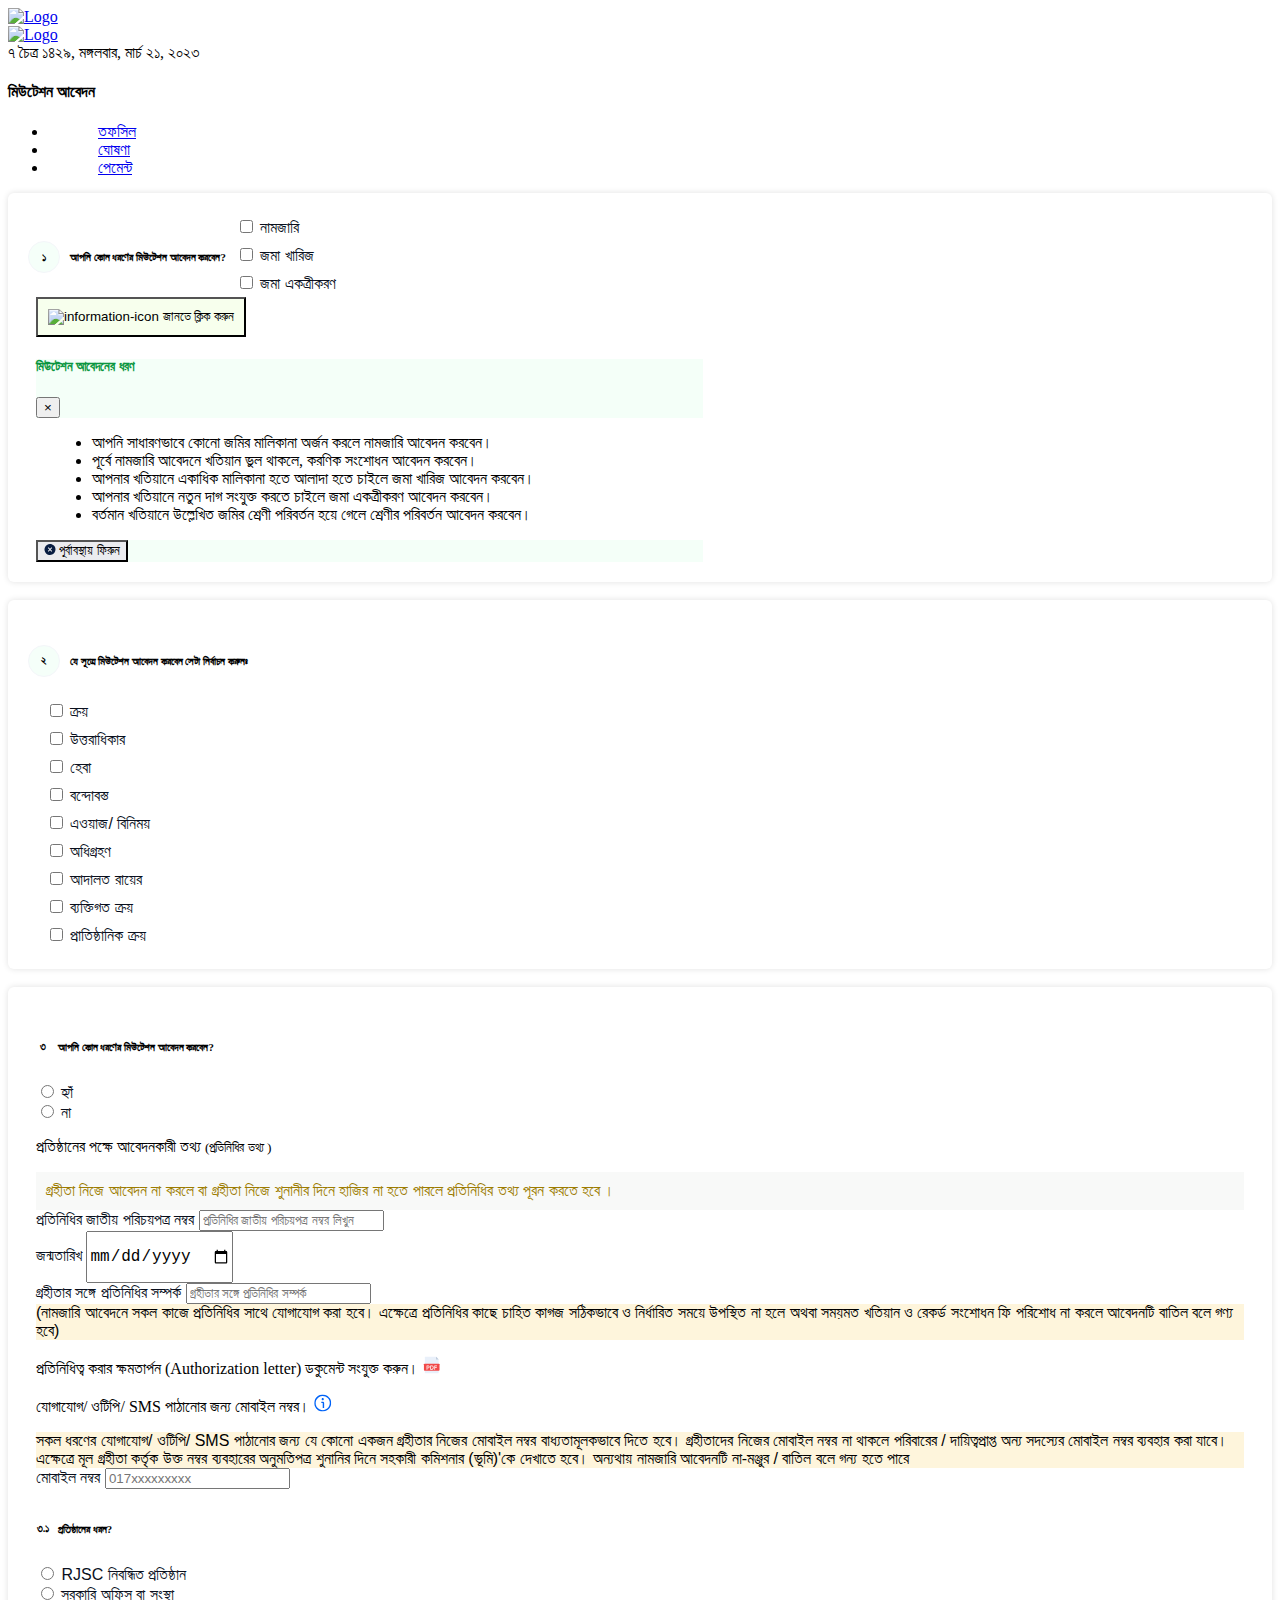
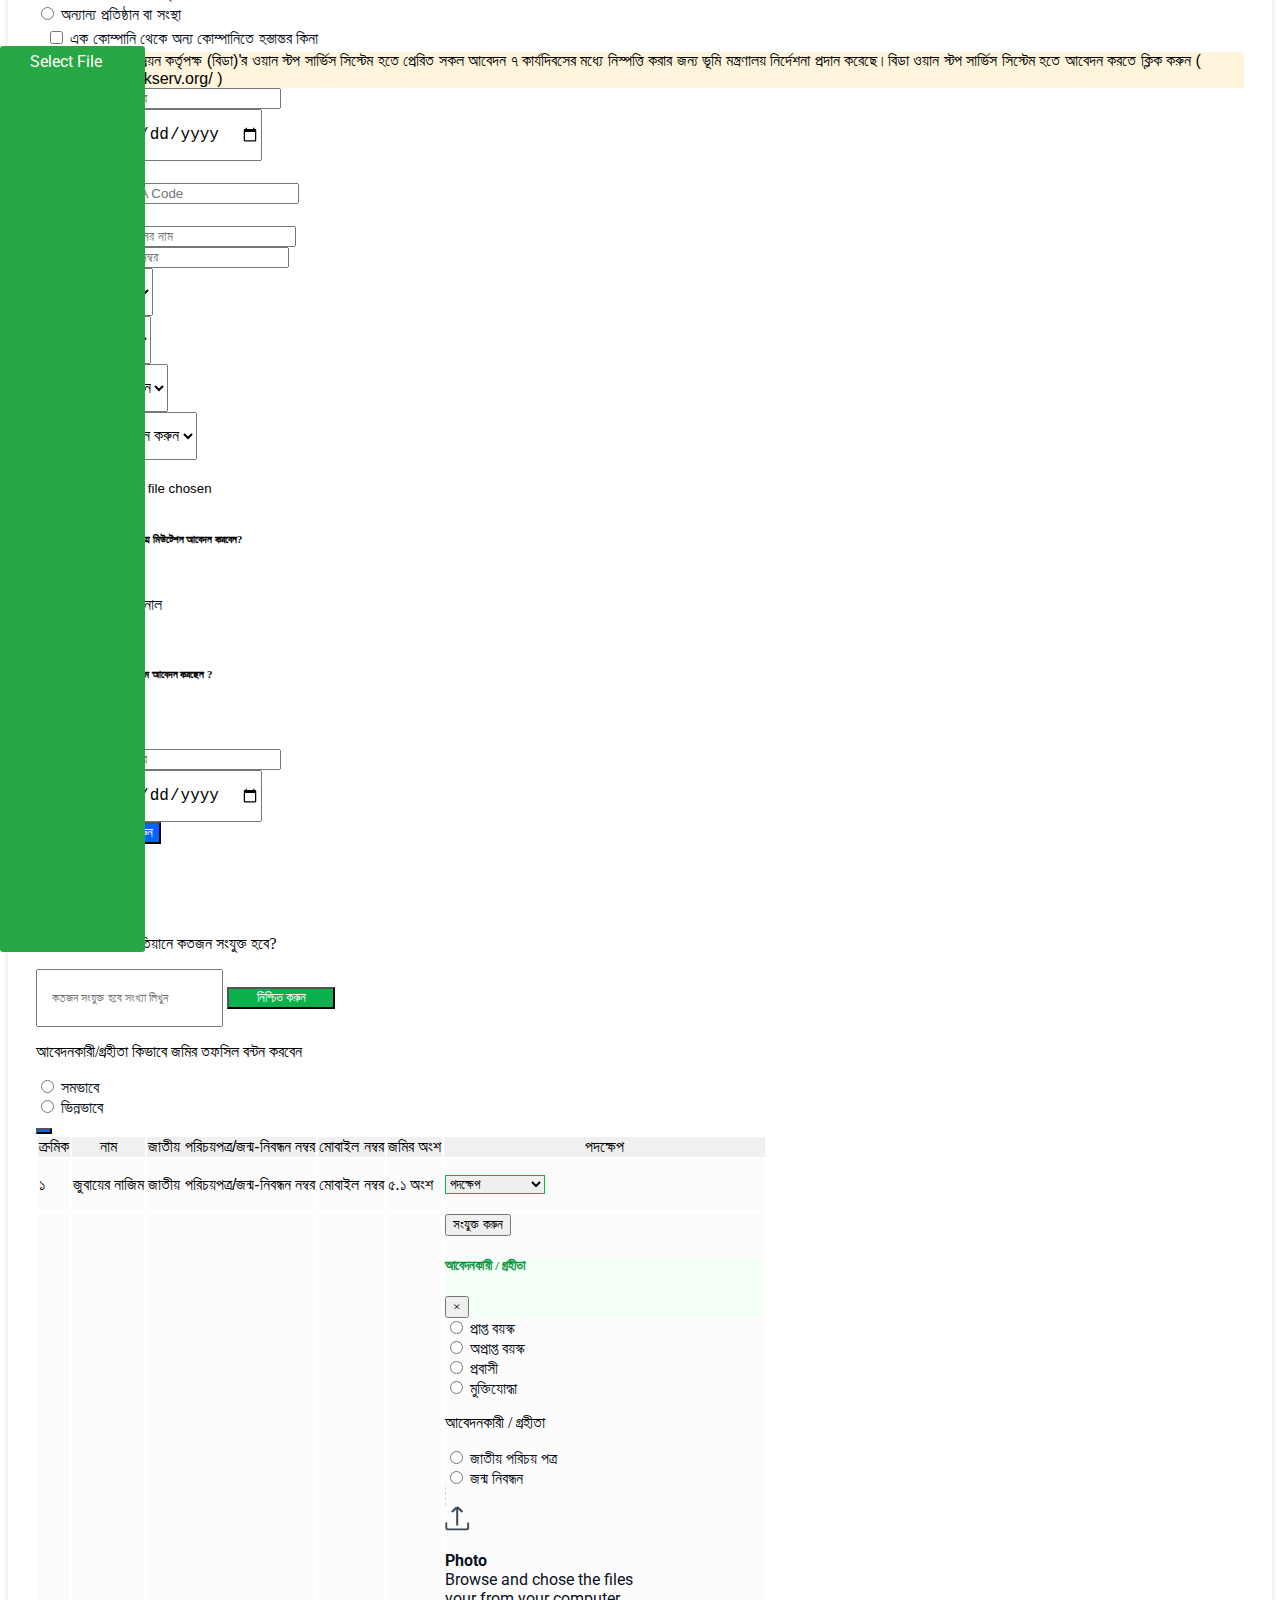
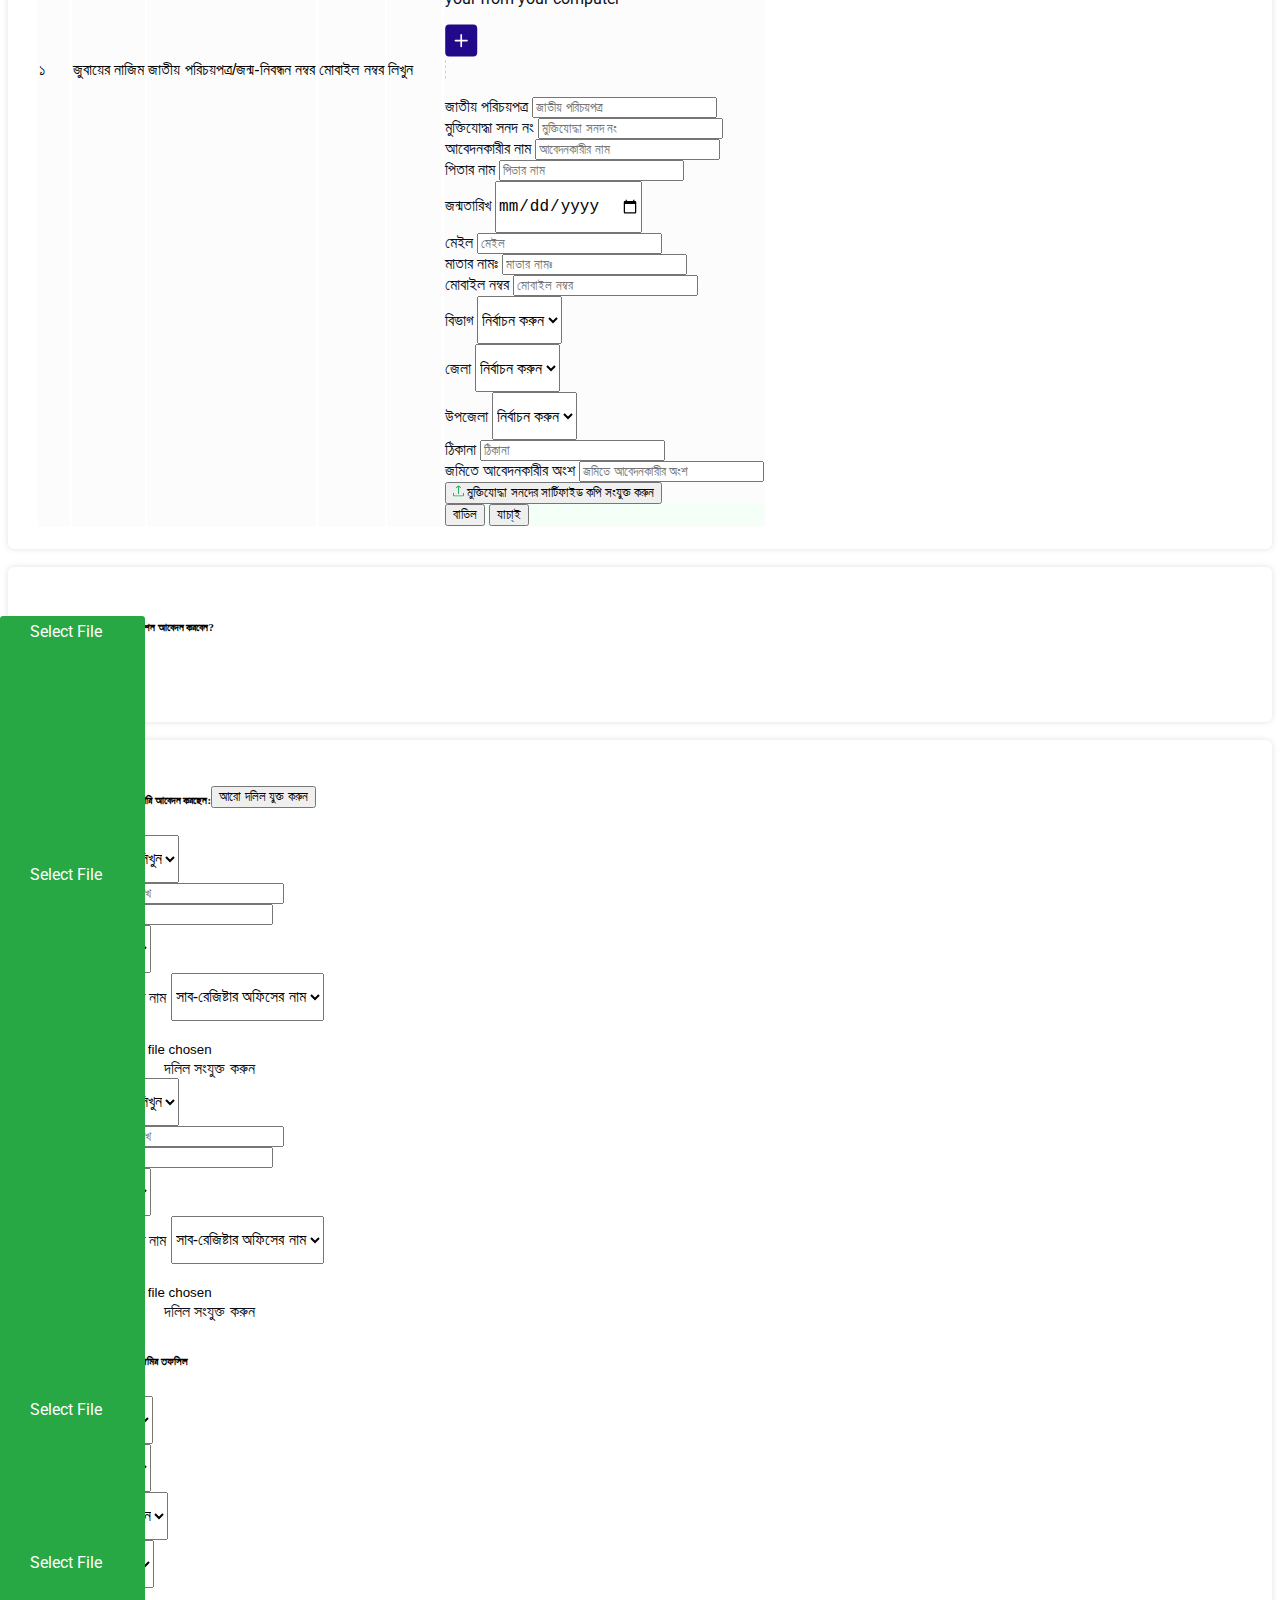
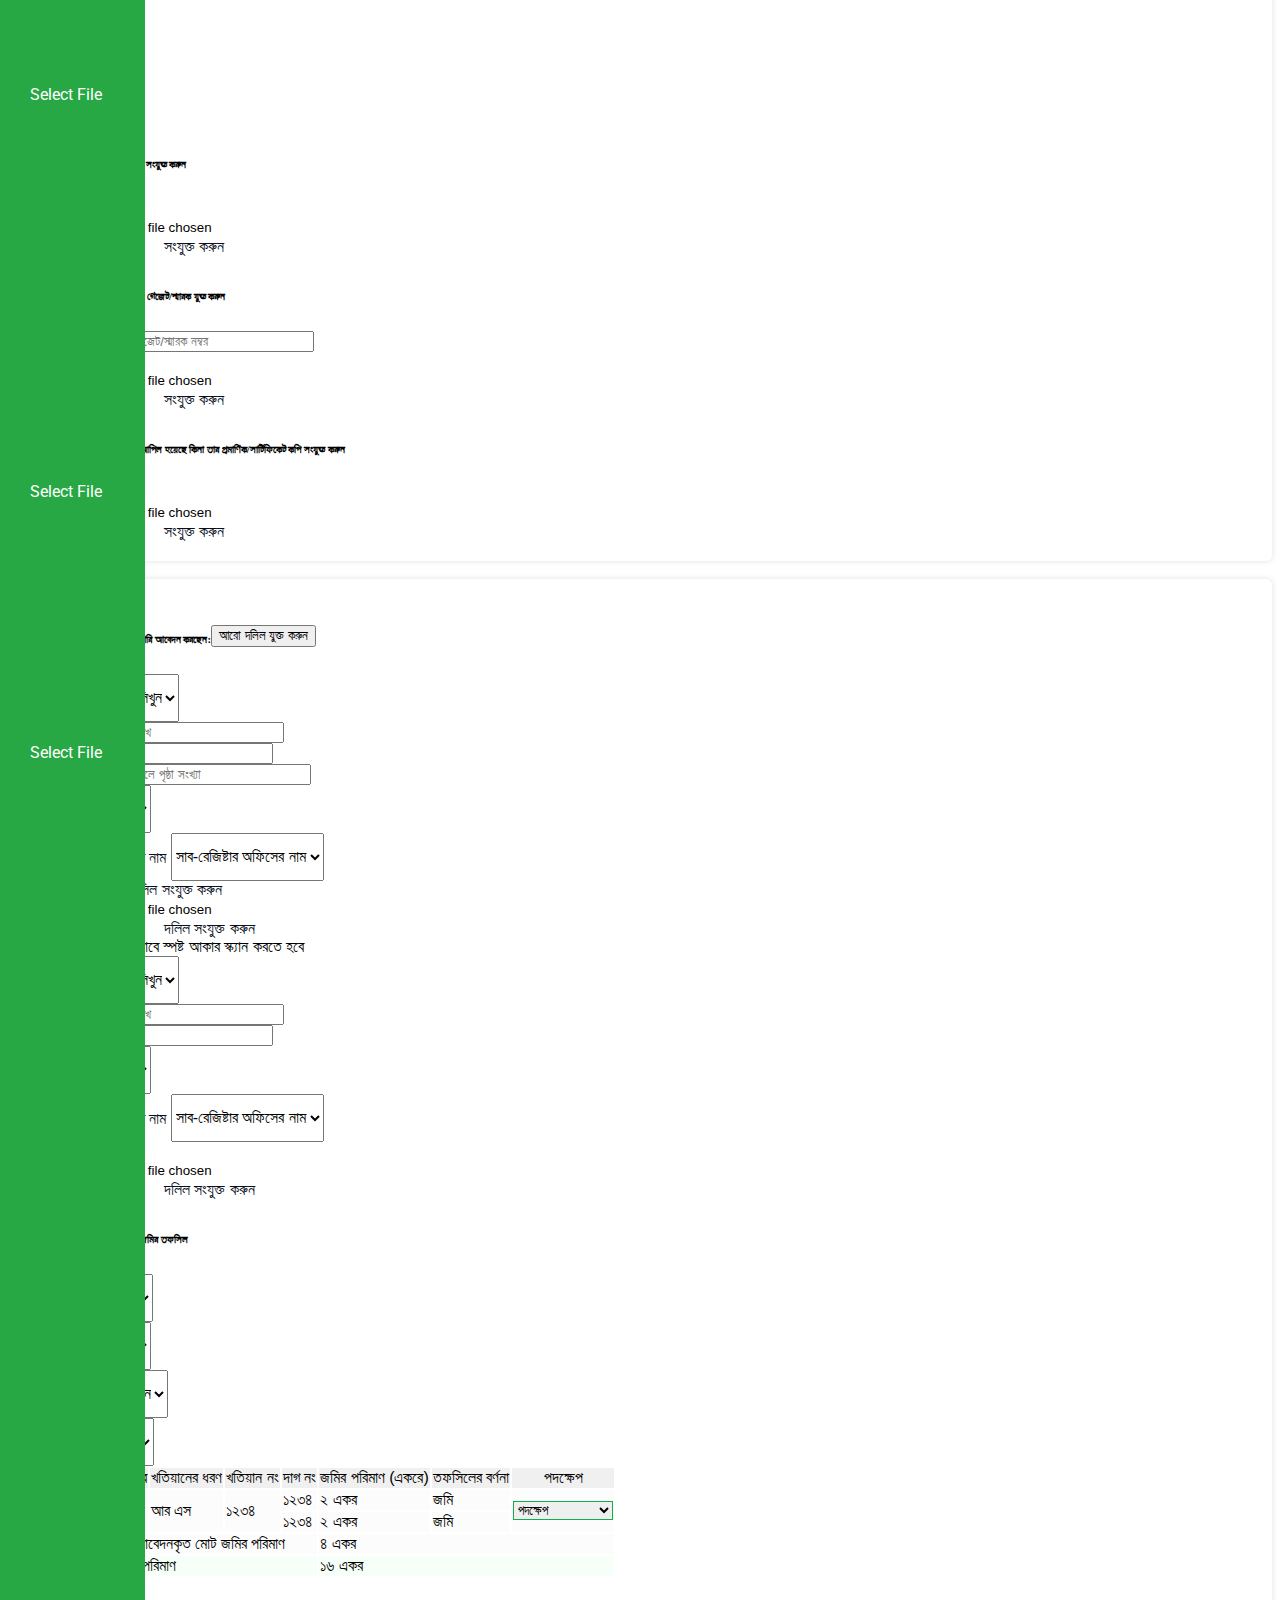
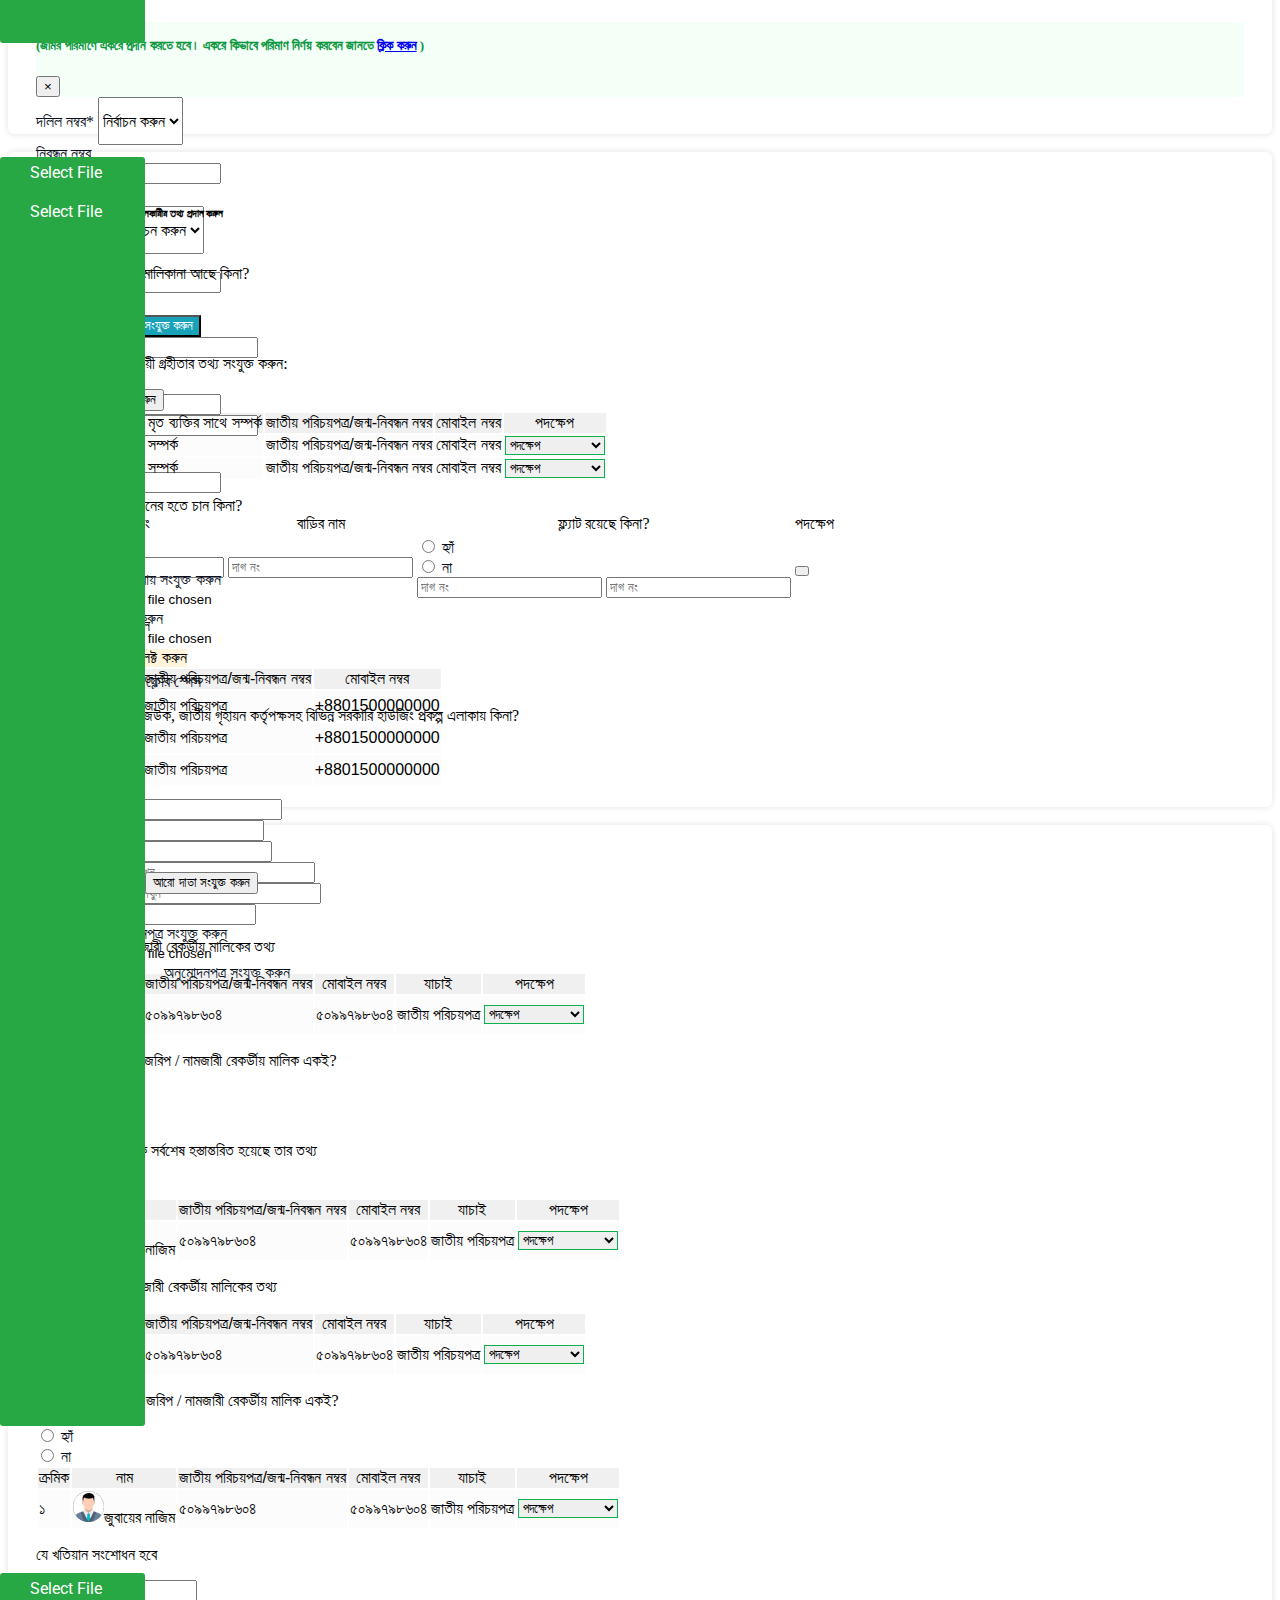
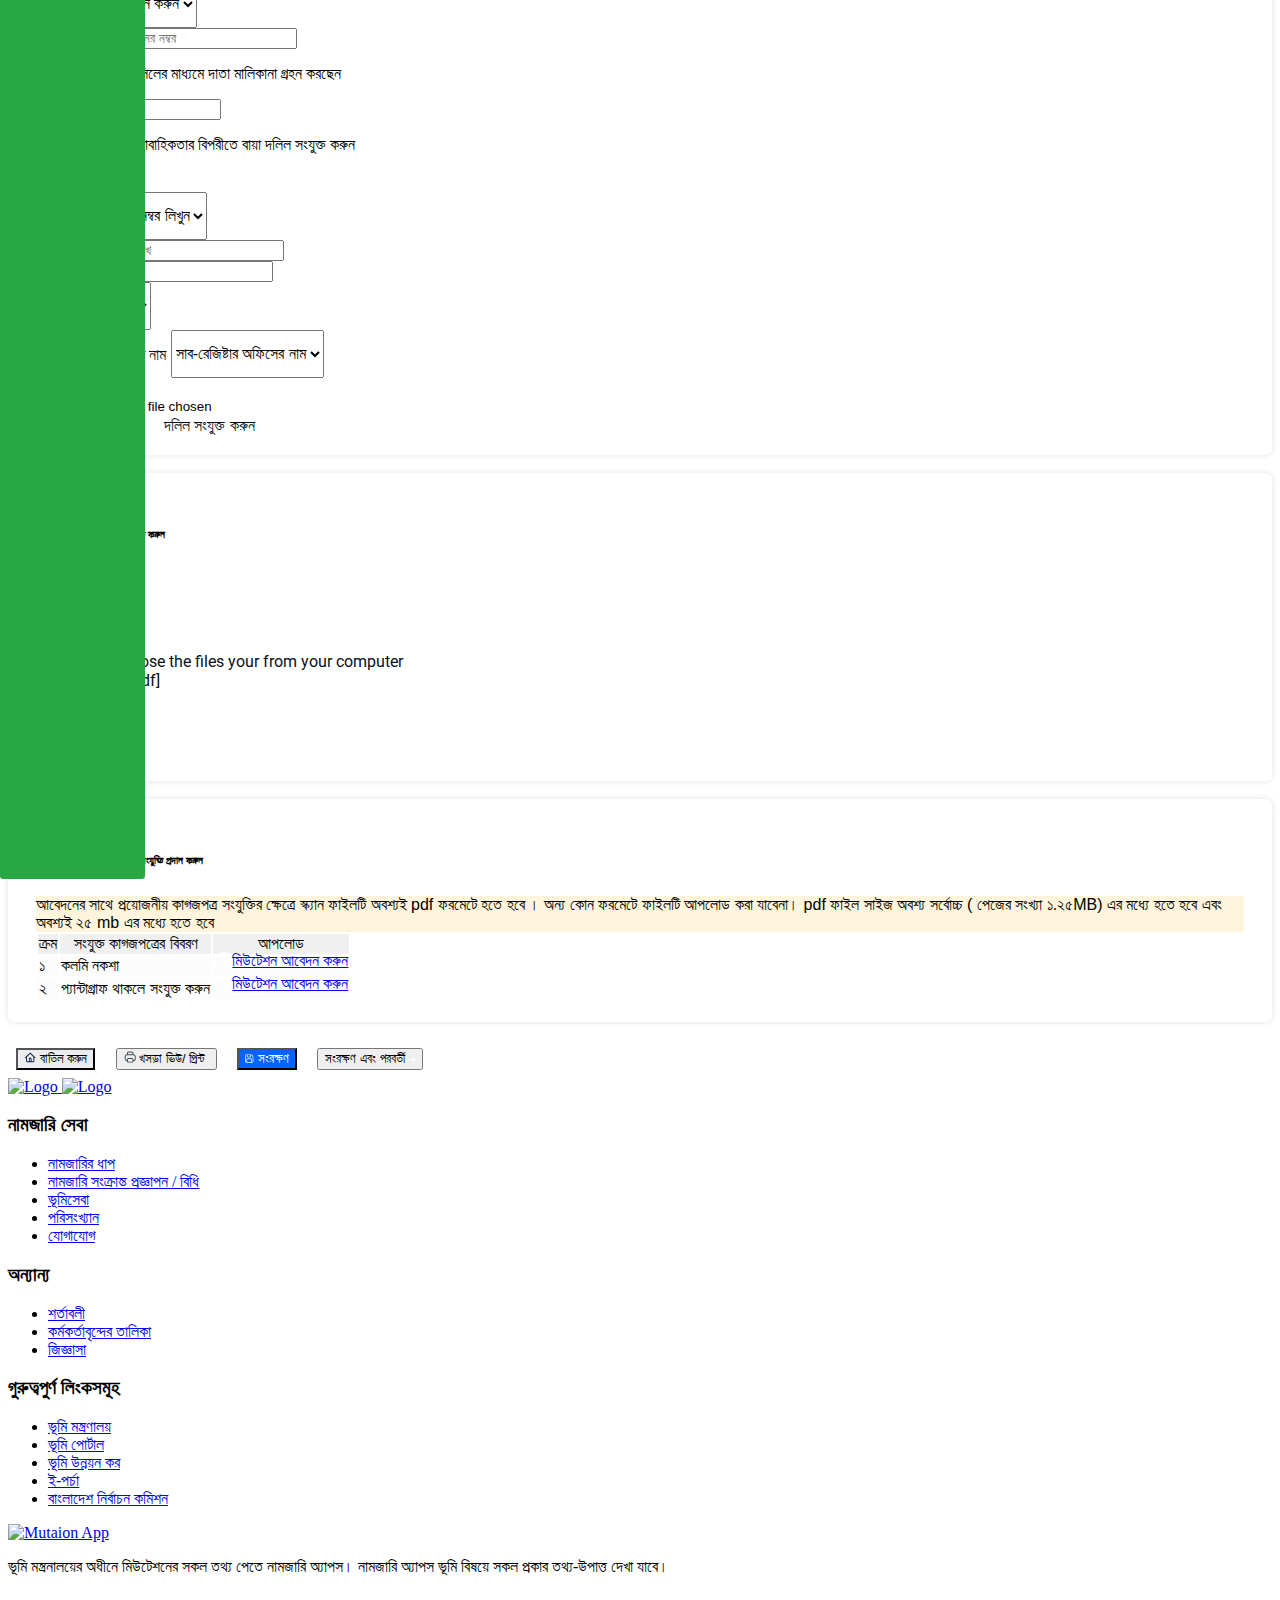
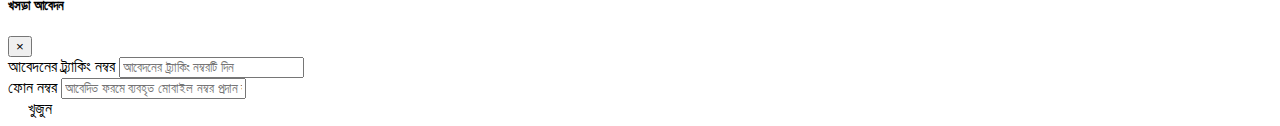
==== commit 5751b7f7: "table done" ====
--- a/ministry-apply.html
+++ b/ministry-apply.html
@@ -2303,7 +2303,7 @@
                                                     aria-describedby="inputGroupFileAddon01"
                                                     x-on:change="fileName = $event.target.files[0] ? $event.target.files[0].name : 'সংযুক্ত করুন'">
                                                 <label class="custom-file-label" for="inputGroupFile01"
-                                                    x-text="fileName">2.png</label>
+                                                    x-text="fileName"></label>
                                             </div>
                                         </div>
                                     </div>
@@ -2315,9 +2315,74 @@
                                                     aria-describedby="inputGroupFileAddon01"
                                                     x-on:change="fileName = $event.target.files[0] ? $event.target.files[0].name : 'সংযুক্ত করুন'">
                                                 <label class="custom-file-label" for="inputGroupFile01"
-                                                    x-text="fileName">2.png</label>
+                                                    x-text="fileName"></label>
                                             </div>
                                         </div>
+                                    </div>
+                                </div>
+                                <div>
+                                    <div class="alert alert-warning p-2" role="alert" style="width: fit-content;">
+                                        লিস্ট থেকে গ্রহীতা সিলেক্ট করুন
+                                    </div>
+                                    <div class="table-responsive">
+                                        <table class="table table-bordered">
+                                            <thead>
+                                                <tr>
+                                                    <th colspan="2" scope="col" class="text-right pr-4">ক্রমিক</th>
+                                                    <th scope="col">নাম</th>
+                                                    <th scope="col">জাতীয় পরিচয়পত্র/জন্ম-নিবন্ধন নম্বর </th>
+                                                    <th scope="col">মোবাইল নম্বর</th>
+                                                </tr>
+                                            </thead>
+                                            <tbody>
+                                                <tr>
+                                                    <td style="width: 68px;" class="text-center">
+                                                        <div class="bs_checkbox p-0 m-0"
+                                                            style="margin-right: -5px !important;"><input
+                                                                type="checkbox" id="kromik_1"
+                                                                class="form-check-input ownership_reference_check"
+                                                                value="kromik_1">
+                                                            <label for="kromik_1" class="form-check-label"></label>
+                                                        </div>
+                                                    </td>
+                                                    <td class="text-center"> ১ </td>
+                                                    <td class="text-center"> নাম </td>
+                                                    <td>জাতীয় পরিচয়পত্র</td>
+                                                    <td>+8801500000000</td>
+                                                </tr>
+                                                <tr>
+                                                    <td style="width: 60px;" class="text-center">
+                                                        <div class="bs_checkbox p-0 m-0"
+                                                            style="margin-right: -5px !important;"><input
+                                                                type="checkbox" id="kromik_2"
+                                                                class="form-check-input ownership_reference_check"
+                                                                value="kromik_2">
+                                                            <label for="kromik_2" class="form-check-label"></label>
+                                                        </div>
+                                                    </td>
+                                                    <td class="text-center"> ২ </td>
+                                                    <td class="text-center"> নাম </td>
+                                                    <td>জাতীয় পরিচয়পত্র</td>
+                                                    <td>+8801500000000</td>
+                                                </tr>
+                                                <tr>
+                                                    <td style="width: 60px;" class="text-center">
+                                                        <div class="bs_checkbox p-0 m-0"
+                                                            style="margin-right: -5px !important;"><input
+                                                                type="checkbox" id="kromik_3"
+                                                                class="form-check-input ownership_reference_check"
+                                                                value="kromik_3">
+                                                            <label for="kromik_3" class="form-check-label"></label>
+                                                        </div>
+                                                    </td>
+                                                    <td class="text-center"> ৩ </td>
+                                                    <td class="text-center"> নাম </td>
+                                                    <td>জাতীয় পরিচয়পত্র</td>
+                                                    <td>+8801500000000</td>
+                                                </tr>
+                                            </tbody>
+                                        </table>
+
                                     </div>
                                 </div>
                             </div>
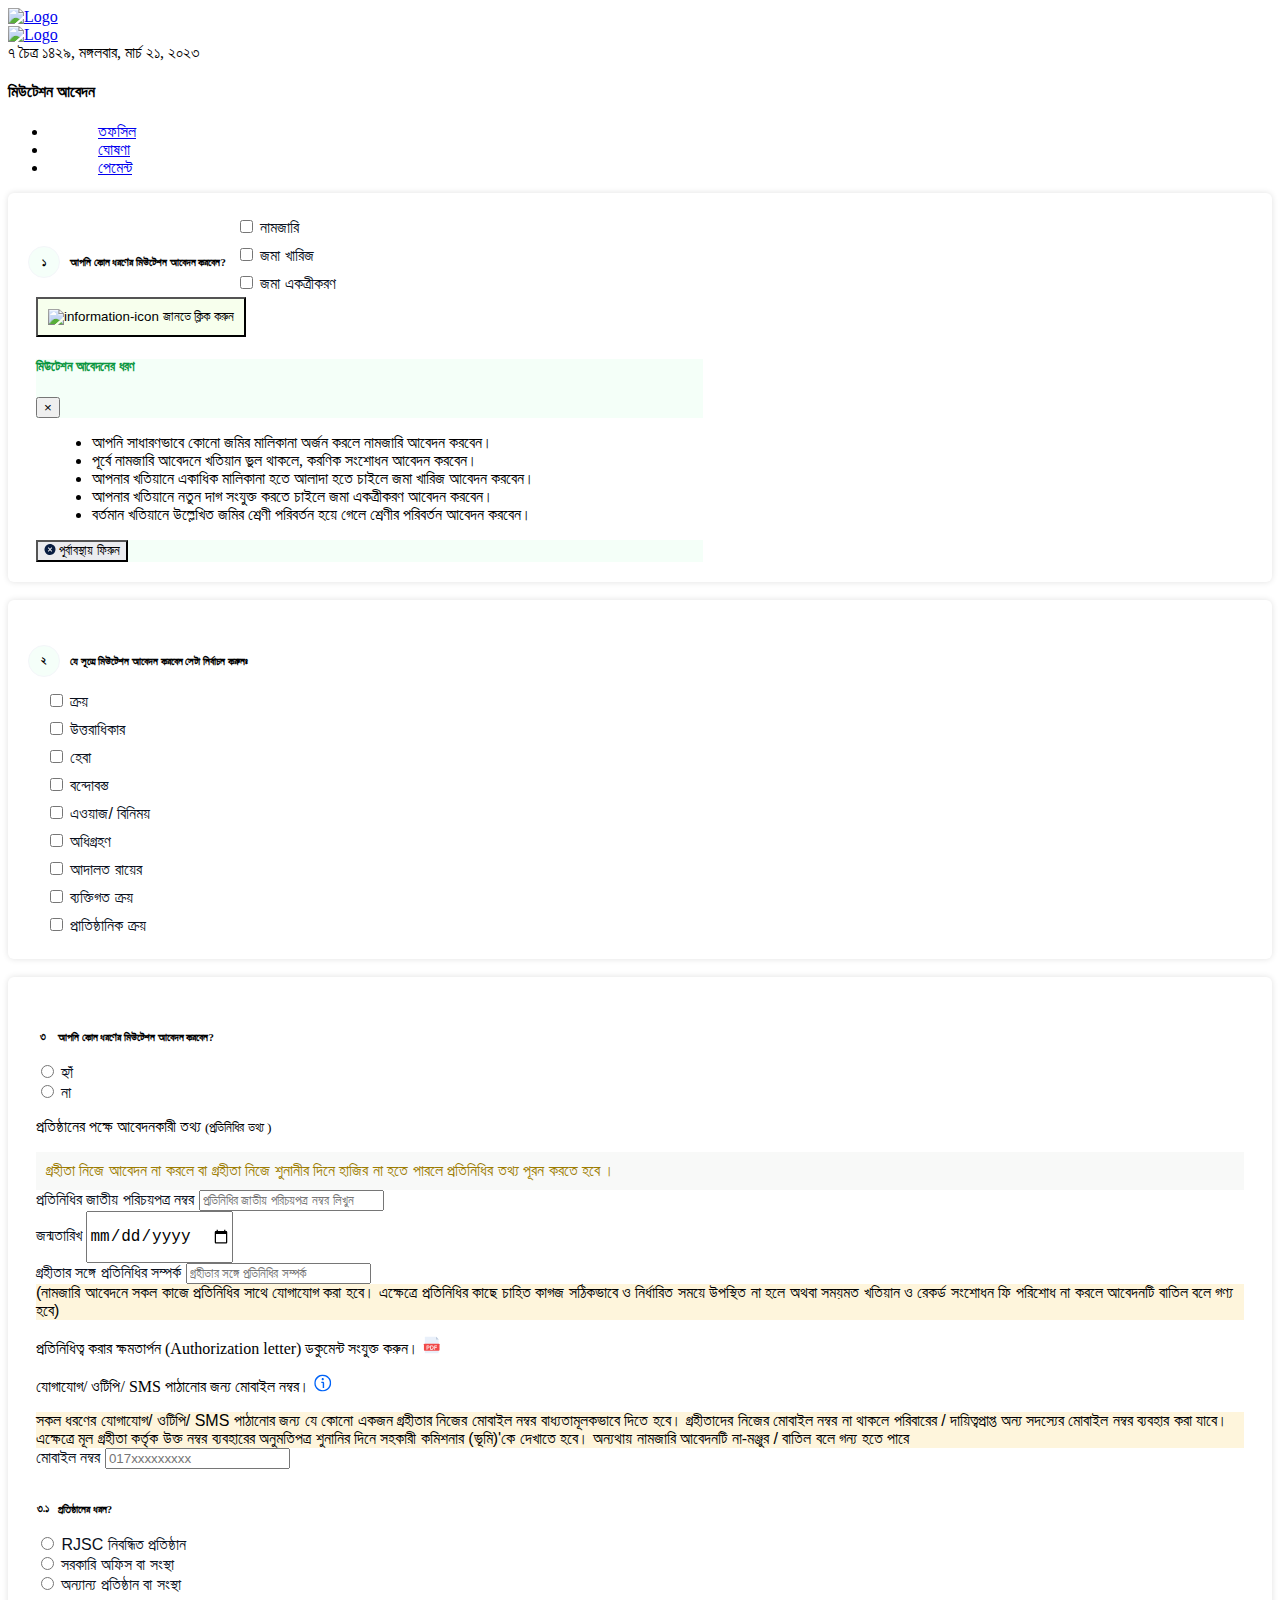
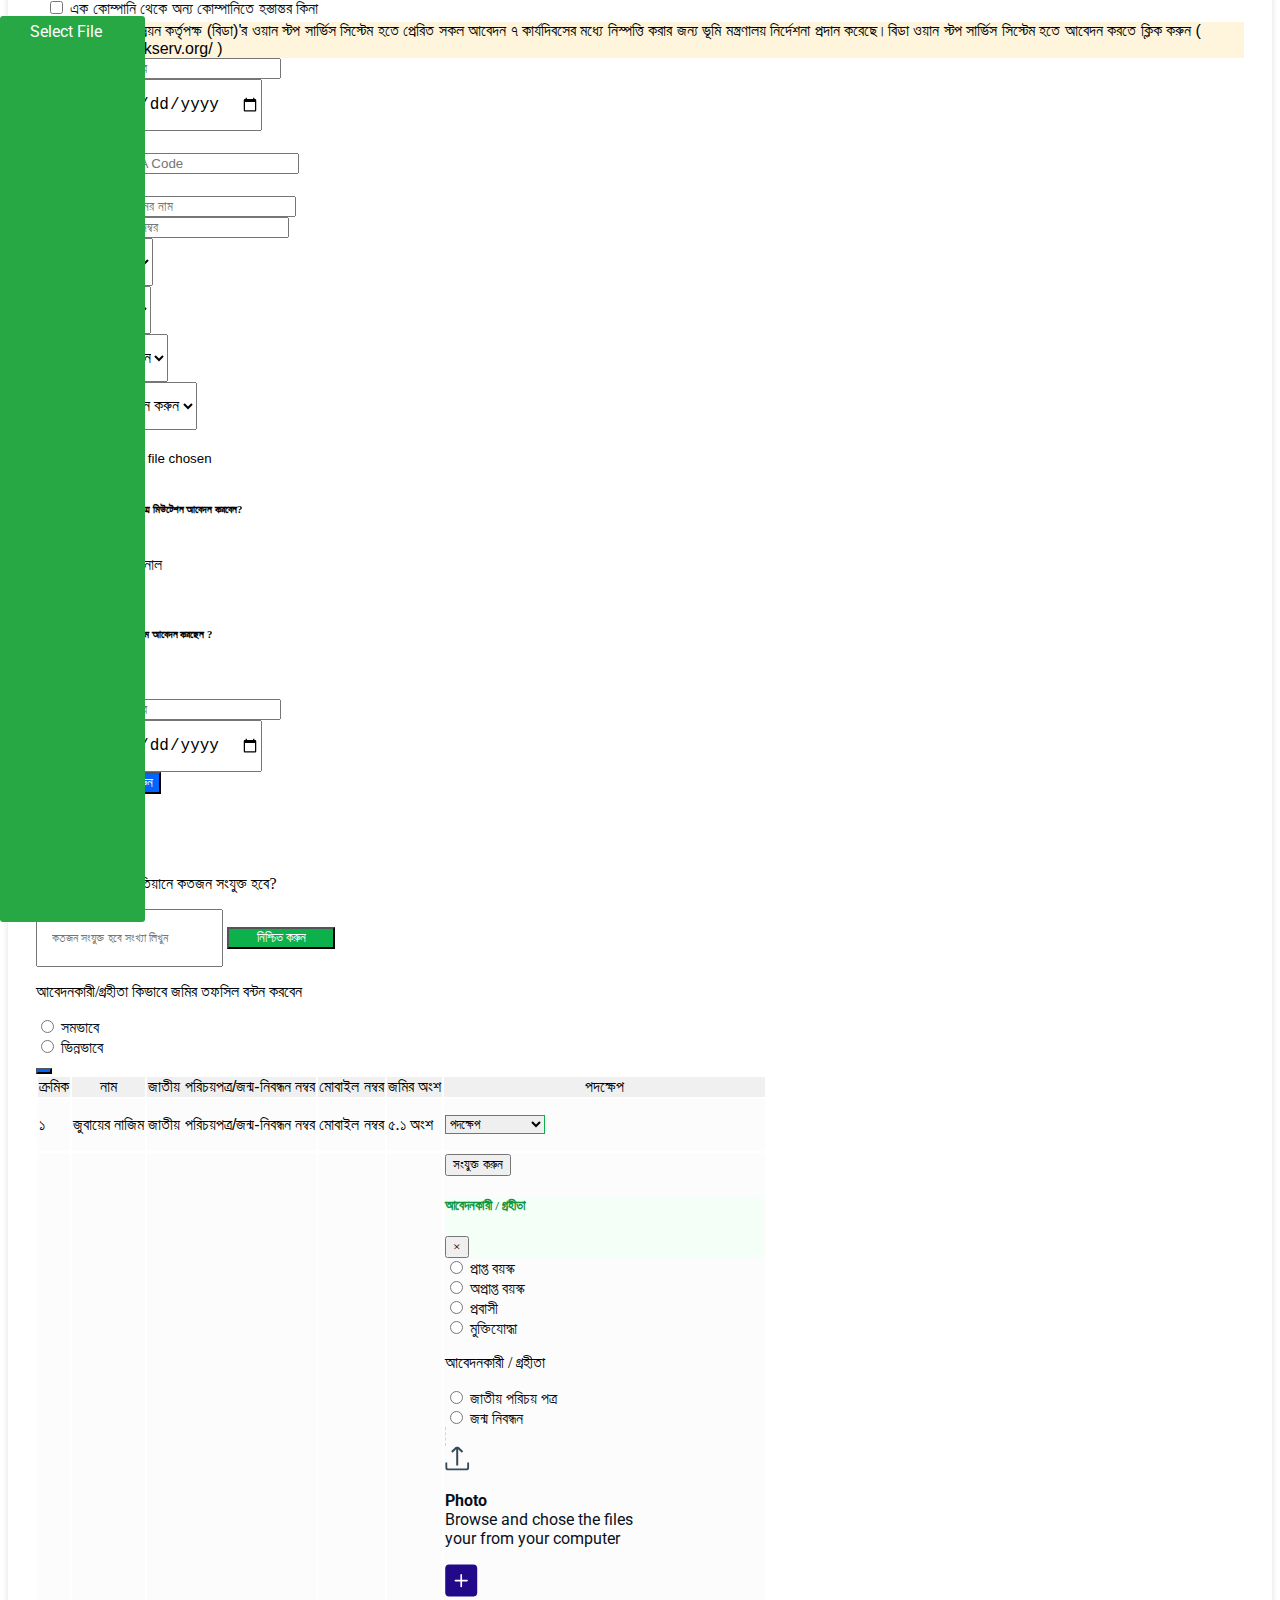
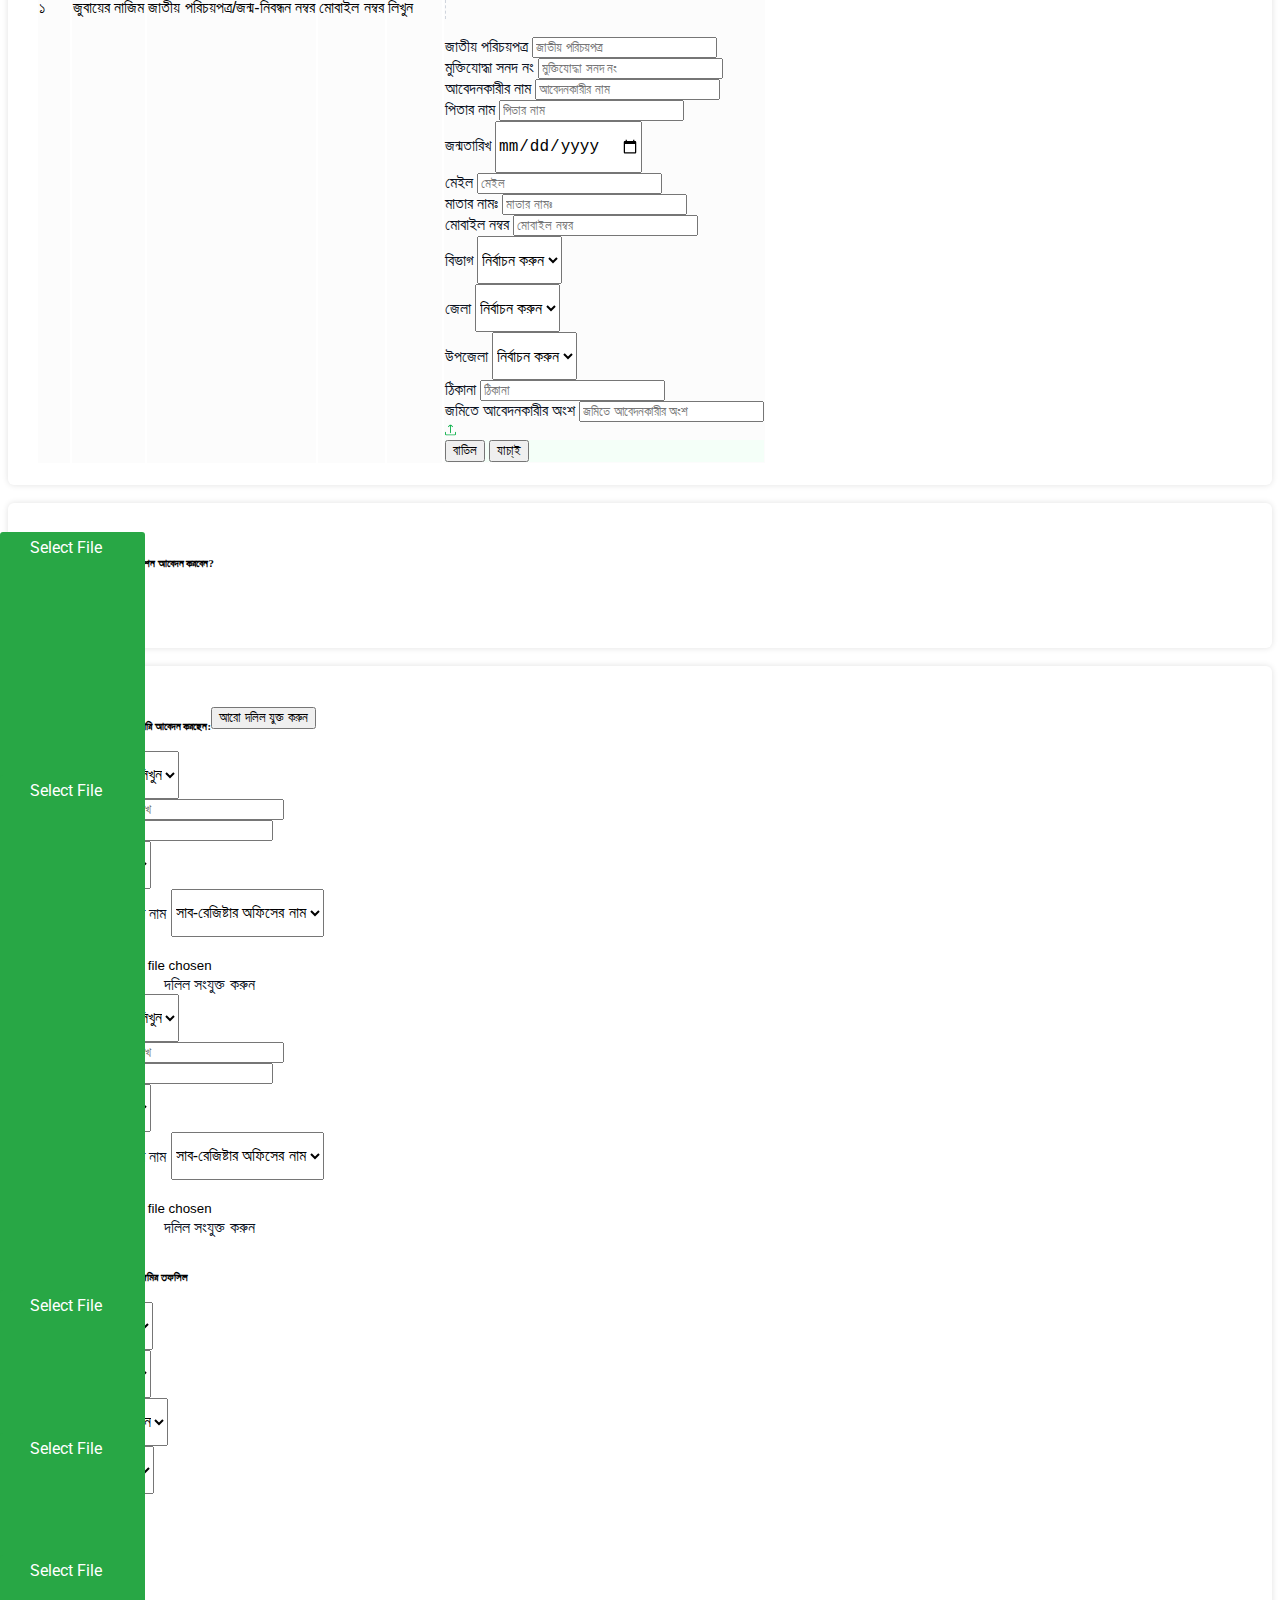
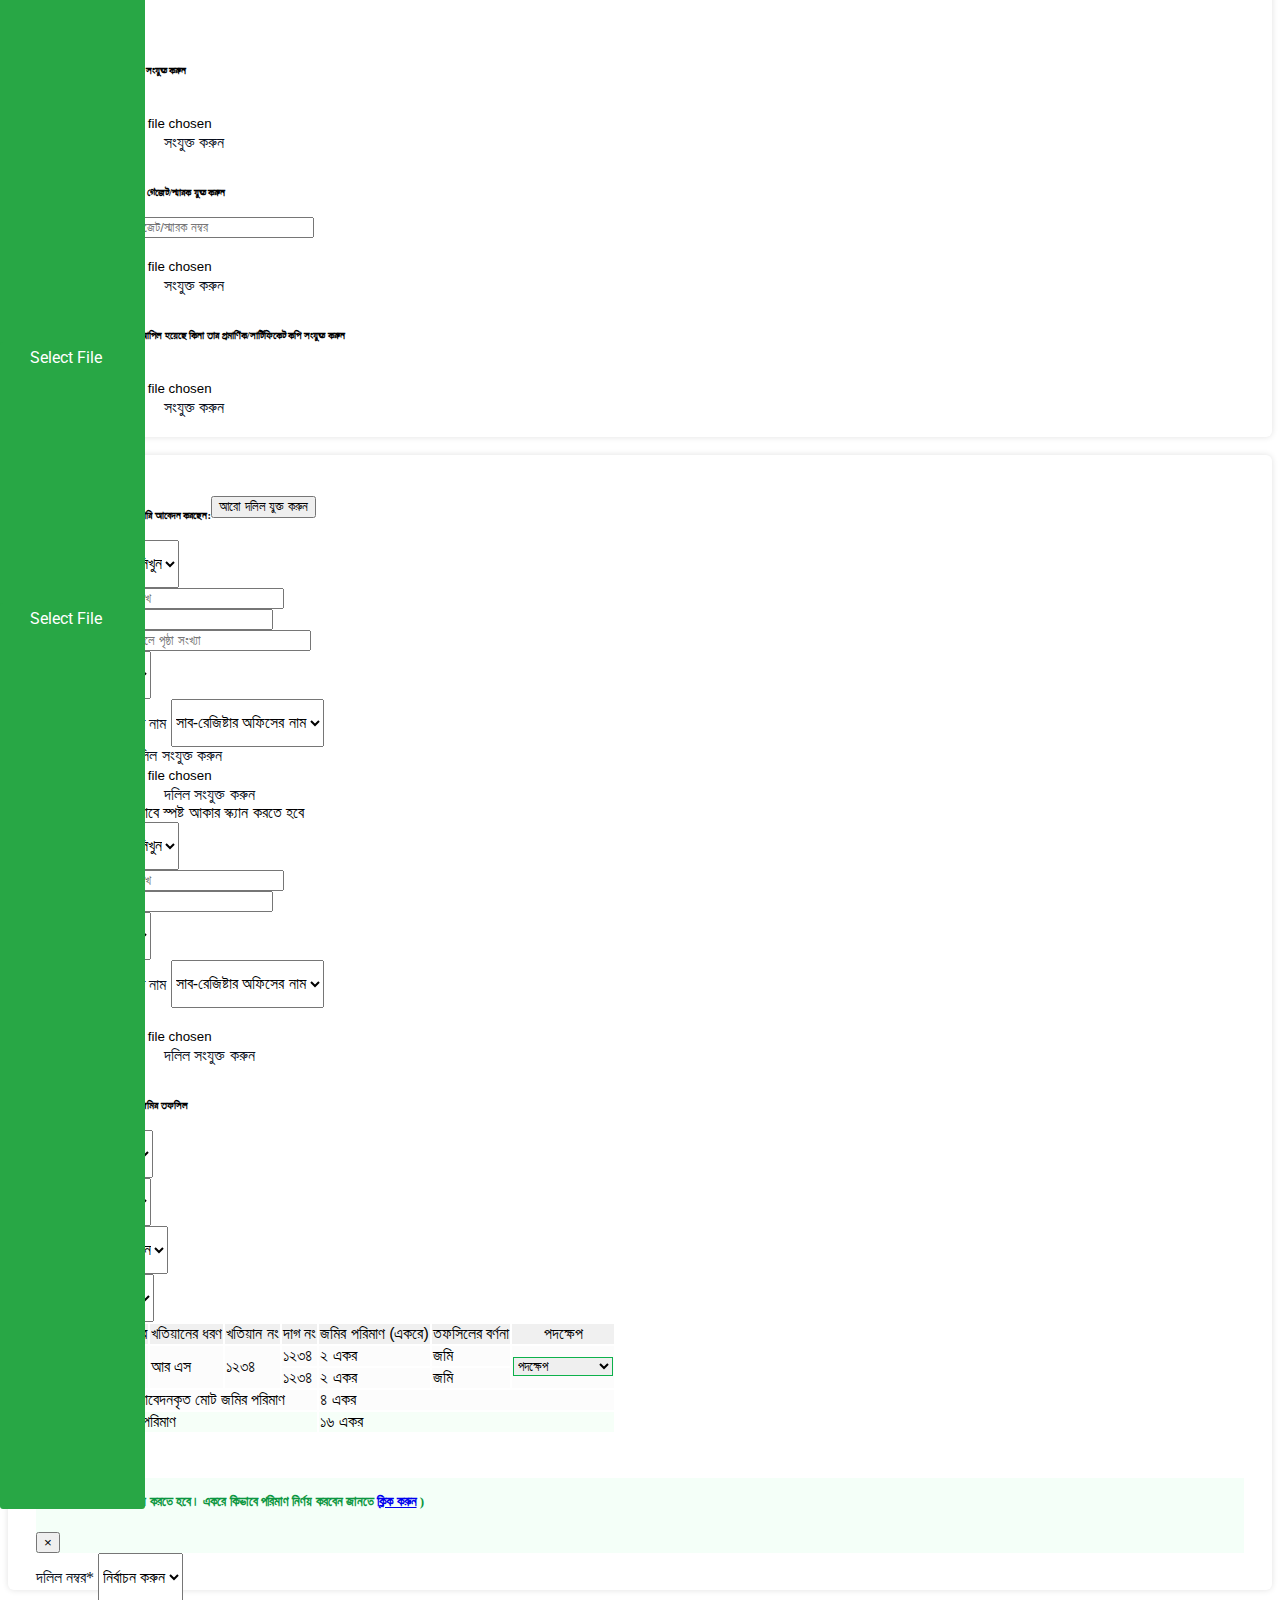
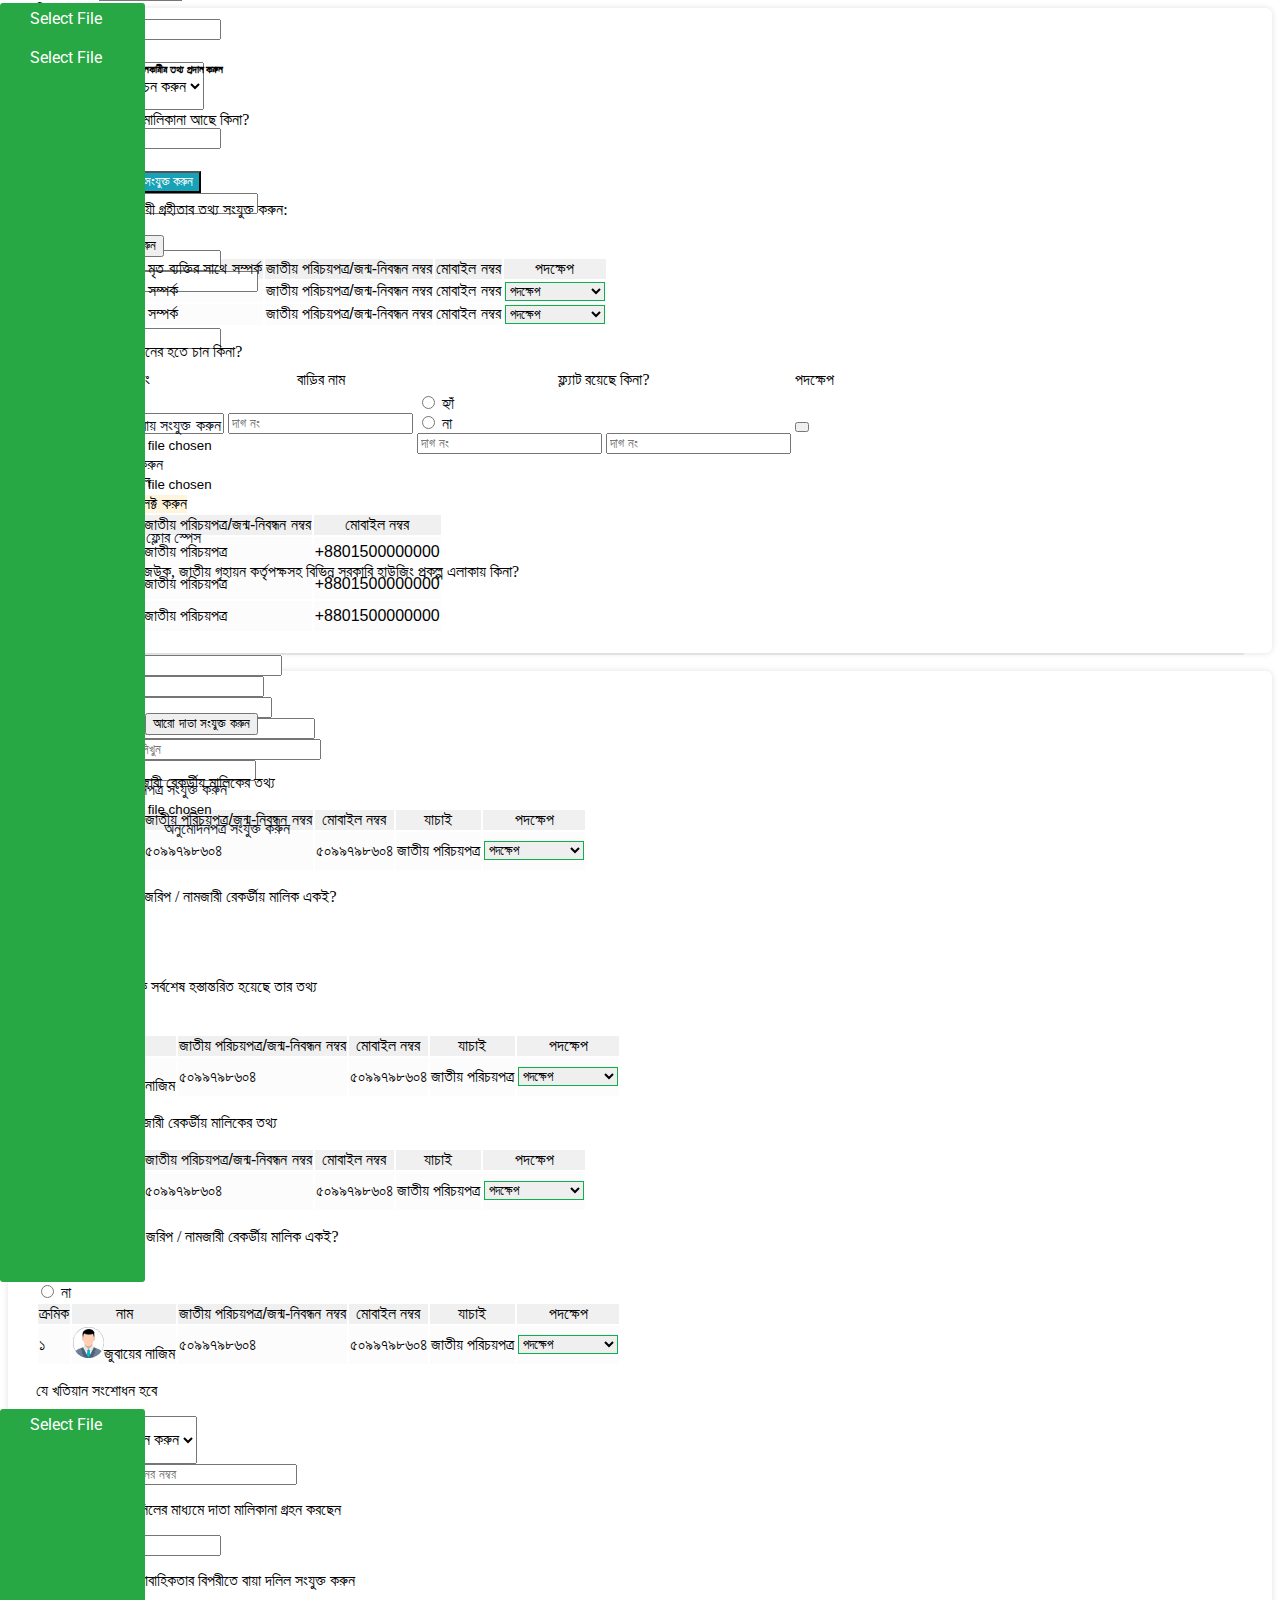
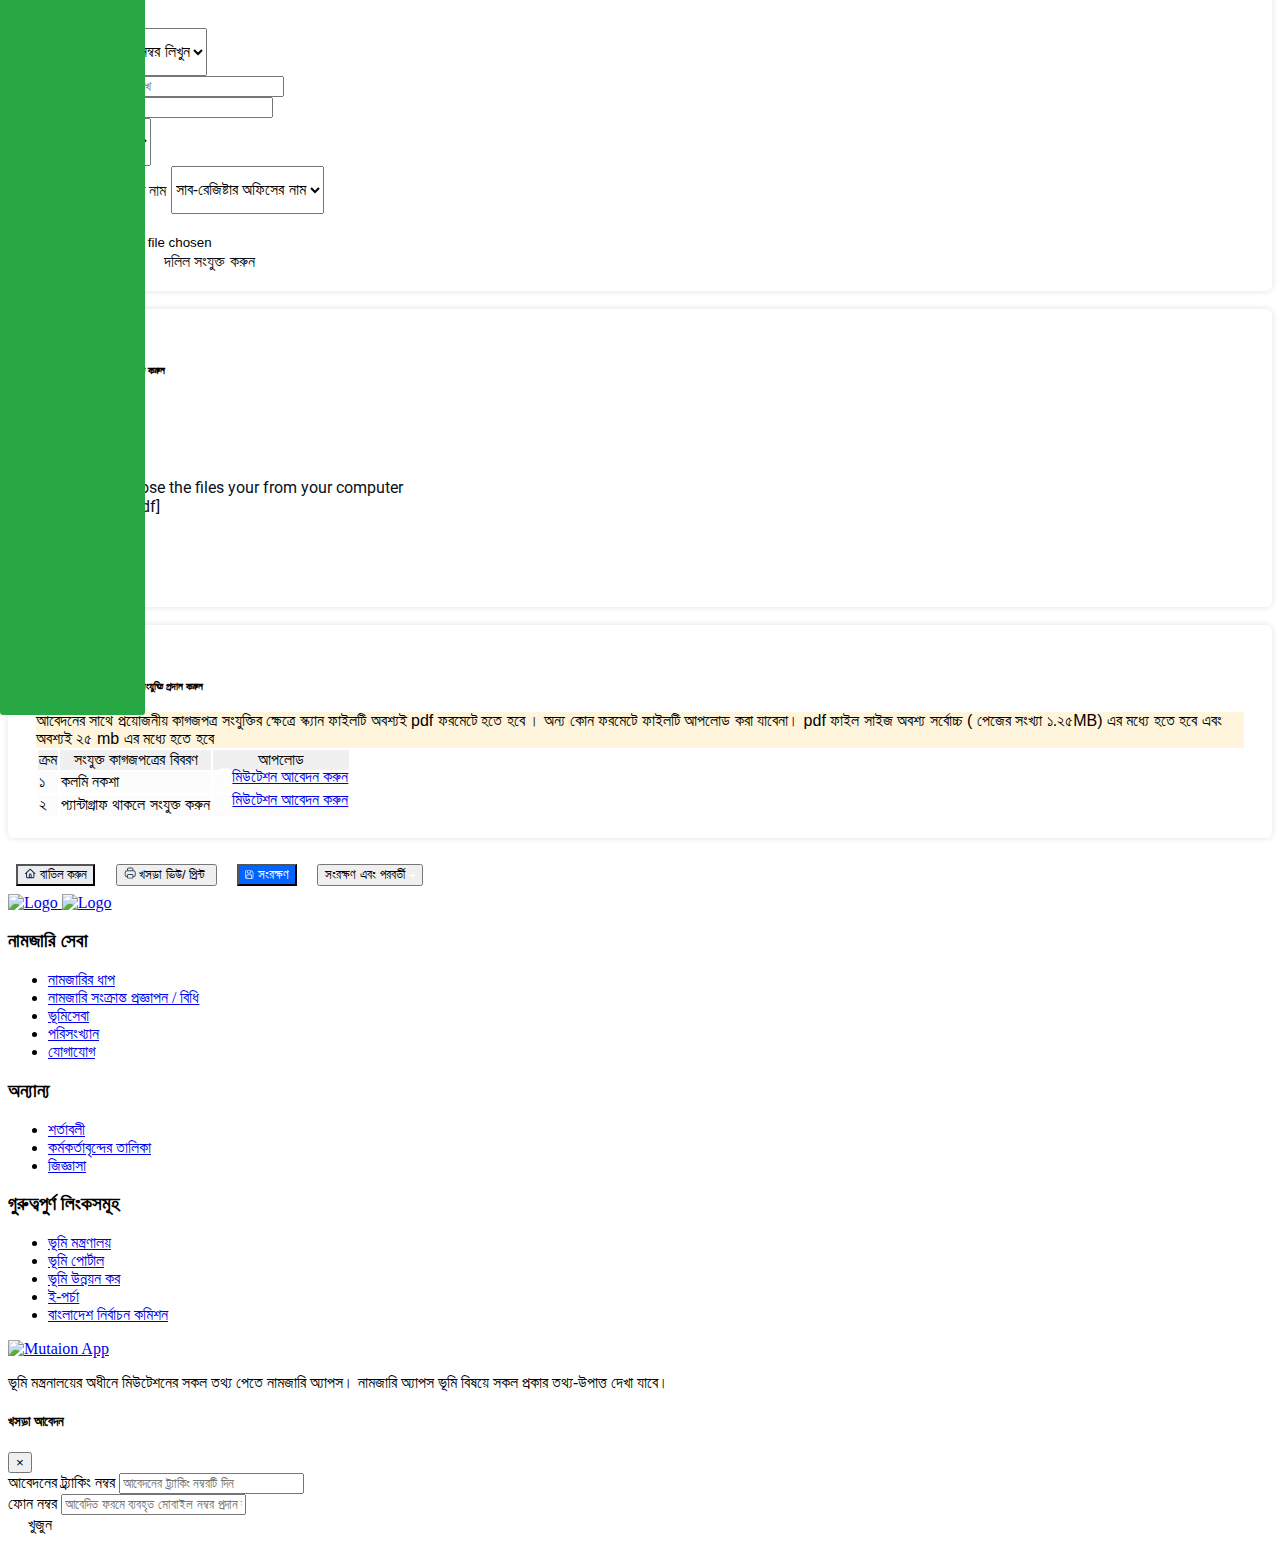
==== commit 0109c8cd: "fix some margin" ====
--- a/ministry-apply.html
+++ b/ministry-apply.html
@@ -192,11 +192,11 @@
                                 </div>
                             </div>
                             <div>
-                                <div class="bs_checkbox"><input type="checkbox" id="c-two-8"
+                                <div class="bs_checkbox mb-0"><input type="checkbox" id="c-two-8"
                                         class="form-check-input ownership_reference_check" value="c-two-8">
                                     <label for="c-two-8" class="form-check-label">ব্যক্তিগত ক্রয়</label>
                                 </div>
-                                <div class="bs_checkbox"><input type="checkbox" id="c-two-9"
+                                <div class="bs_checkbox mb-0"><input type="checkbox" id="c-two-9"
                                         class="form-check-input ownership_reference_check" value="c-two-9">
                                     <label for="c-two-9" class="form-check-label">প্রাতিষ্ঠানিক ক্রয়</label>
                                 </div>
@@ -346,7 +346,7 @@
                                 </div>
                             </div>
                             <div class="row">
-                                <div class="col-md-6 col-lg-3 mb-4 font-roboto"><label>IBSA Code</label> <input
+                                <div class="col-md-6 col-lg-3 mb-2 font-roboto"><label>IBSA Code</label> <input
                                         type="text" placeholder="IBSA Code" class="form-control form-control-lg">
 
                                 </div>
@@ -360,37 +360,37 @@
 
 
                             <div class="row">
-                                <div class="col-lg-4 col-md-6 mb-4">
+                                <div class="col-lg-4 col-md-6 mb-2">
                                     <label>প্রতিষ্ঠানের নাম</label>
                                     <input type="text" placeholder="প্রতিষ্ঠানের নাম"
                                         class="form-control form-control-lg">
                                 </div>
-                                <div class="col-lg-4 col-md-6 mb-4">
+                                <div class="col-lg-4 col-md-6 mb-2">
                                     <label>eTIN নম্বর:</label>
                                     <input type="text" placeholder="eTIN নম্বর" class="form-control form-control-lg">
                                 </div>
-                                <div class="col-lg-4 col-md-6 mb-4"><label>বিভাগ </label> <select
+                                <div class="col-lg-4 col-md-6 mb-2"><label>বিভাগ </label> <select
                                         class="form-control form-control-lg">
                                         <option value="">নির্বাচন করুন</option>
                                         <option value=""></option>
                                         <option value=""></option>
                                     </select>
                                 </div>
-                                <div class="col-lg-4 col-md-6 mb-4"><label>জেলা </label> <select
+                                <div class="col-lg-4 col-md-6 mb-2"><label>জেলা </label> <select
                                         class="form-control form-control-lg">
                                         <option value="">নির্বাচন করুন</option>
                                         <option value=""></option>
                                         <option value=""></option>
                                     </select>
                                 </div>
-                                <div class="col-lg-4 col-md-6 mb-4"><label>উপজেলা </label> <select
+                                <div class="col-lg-4 col-md-6 mb-2"><label>উপজেলা </label> <select
                                         class="form-control form-control-lg">
                                         <option value="">নির্বাচন করুন</option>
                                         <option value=""></option>
                                         <option value=""></option>
                                     </select>
                                 </div>
-                                <div class="col-lg-4 col-md-6 mb-4"><label>নিবন্ধিত ঠিকানা </label> <select
+                                <div class="col-lg-4 col-md-6 mb-2"><label>নিবন্ধিত ঠিকানা </label> <select
                                         class="form-control form-control-lg">
                                         <option value="">নির্বাচন করুন</option>
                                         <option value=""></option>
@@ -398,7 +398,7 @@
                                     </select>
                                 </div>
                                 <!-- dynamic file name change -->
-                                <div class="col-lg-4 col-md-6 mb-4 file-add" x-data="{ fileName: 'স্বাক্ষর সংযুক্ত' }">
+                                <div class="col-lg-4 col-md-6 mb-2 file-add" x-data="{ fileName: 'স্বাক্ষর সংযুক্ত' }">
                                     <label>স্বাক্ষর সংযুক্ত করুন</label>
                                     <div class="input-group border p-1 rounded">
                                         <div class="custom-file">
@@ -583,7 +583,7 @@
                                                                         </div>
                                                                         <div class="modal-body text-left">
                                                                             <div
-                                                                                class="mb-3 d-flex align-items-center flex-wrap">
+                                                                                class="d-flex align-items-center flex-wrap">
                                                                                 <div
                                                                                     class="bs_radio border rounded py-1 px-2 mr-2 mr-2">
                                                                                     <input type="radio"
@@ -653,7 +653,7 @@
                                                                                 </div>
                                                                             </div>
                                                                             <div class="row">
-                                                                                <div class="col-md-9">
+                                                                                <div class="col-md-6 offset-md-3">
                                                                                     <label for="add_document"
                                                                                         class="add_document w-100"
                                                                                         style="border: 1px dashed #d0d5dd;">
@@ -805,10 +805,13 @@
                                                                                         class="form-control form-control-lg">
                                                                                 </div>
                                                                                 <div class="offset-md-6"></div>
-                                                                                <div class="col-md-6 mb-3">
-                                                                                    <button type="button"
-                                                                                        class="btn btn-outline-success m-icon-left"><svg
-                                                                                            width="11" height="12"
+                                                                                <div class="col-md-6"
+                                                                                    x-data="{ fileName: 'মুক্তিযোদ্ধা সনদের সার্টিফাইড কপি সংযুক্ত করুন' }">
+                                                                                    <label
+                                                                                        for="document_sonjukto_muktijoddha"
+                                                                                        class="btn btn-outline-success m-icon-left">
+                                                                                        <svg class="mr-1" width="11"
+                                                                                            height="12"
                                                                                             viewBox="0 0 11 12"
                                                                                             fill="none"
                                                                                             xmlns="http://www.w3.org/2000/svg">
@@ -830,9 +833,12 @@
                                                                                                         transform="translate(0 0.5)" />
                                                                                                 </clipPath>
                                                                                             </defs>
-                                                                                        </svg>
-                                                                                        মুক্তিযোদ্ধা সনদের সার্টিফাইড
-                                                                                        কপি সংযুক্ত করুন</button>
+                                                                                        </svg><span x-text="fileName"
+                                                                                            class="font-kalpurush"></span><input
+                                                                                            type="file"
+                                                                                            id="document_sonjukto_muktijoddha"
+                                                                                            hidden=""
+                                                                                            x-on:change="fileName = $event.target.files[0] ? $event.target.files[0].name : 'মুক্তিযোদ্ধা সনদের সার্টিফাইড কপি সংযুক্ত করুন'"></label>
                                                                                 </div>
                                                                                 <div class="offset-md-6"></div>
                                                                             </div>
@@ -870,12 +876,12 @@
                         </div>
                         <div class="body">
                             <div>
-                                <div class="bs_radio border rounded py-1 px-2 mr-2"><input type="radio"
+                                <div class="bs_radio border rounded py-1 px-2 mr-2 mb-0"><input type="radio"
                                         id="is_record_flow1" value="1" class="form-check-input  required_field"
                                         name="th-yes-no"> <label for="is_record_flow1"
                                         class="form-check-label">হ্যাঁ</label>
                                 </div>
-                                <div class="bs_radio border rounded py-1 px-2 mr-2"><input type="radio"
+                                <div class="bs_radio border rounded py-1 px-2 mr-2 mb-0"><input type="radio"
                                         id="is_record_flow2" value="1" class="form-check-input required_field"
                                         name="th-yes-no"> <label for="is_record_flow2"
                                         class="form-check-label">না</label>
@@ -894,30 +900,30 @@
                             </div>
                         </div>
                         <div class="body mb-4 px-4">
-                            <div class="row border pt-3 mb-5">
-                                <div class="col-lg-4 col-md-6 mb-4"><label>দলিল ১ </label> <select
+                            <div class="row border py-3 mb-5">
+                                <div class="col-lg-4 col-md-6 mb-2"><label>দলিল ১ </label> <select
                                         class="form-control form-control-lg">
                                         <option value="">দলিল নম্বর লিখুন</option>
                                         <option value="">খতিয়ান নং</option>
                                         <option value="">হোল্ডিং নং</option>
                                     </select>
                                 </div>
-                                <div class="col-lg-4 col-md-6 mb-4"><label>দলিল তারিখ </label> <input type="text"
+                                <div class="col-lg-4 col-md-6 mb-2"><label>দলিল তারিখ </label> <input type="text"
                                         placeholder="দলিল তারিখ" class="form-control form-control-lg">
 
                                 </div>
-                                <div class="col-lg-4 col-md-6 mb-4"><label>দলিল মূল্য </label> <input type="text"
+                                <div class="col-lg-4 col-md-6 mb-2"><label>দলিল মূল্য </label> <input type="text"
                                         placeholder="দলিল মূল্য" class="form-control form-control-lg">
 
                                 </div>
-                                <div class="col-lg-4 col-md-6 mb-4"><label>জেলা </label> <select
+                                <div class="col-lg-4 col-md-6 mb-2"><label>জেলা </label> <select
                                         class="form-control form-control-lg">
                                         <option value="">নির্বাচন করুন</option>
                                         <option value="">খতিয়ান নং</option>
                                         <option value="">হোল্ডিং নং</option>
                                     </select>
                                 </div>
-                                <div class="col-lg-4 col-md-6 mb-4"><label>সাব-রেজিষ্টার অফিসের নাম </label> <select
+                                <div class="col-lg-4 col-md-6 mb-2"><label>সাব-রেজিষ্টার অফিসের নাম </label> <select
                                         class="form-control form-control-lg">
                                         <option value="">সাব-রেজিষ্টার অফিসের নাম</option>
                                         <option value="">খতিয়ান নং</option>
@@ -925,7 +931,7 @@
                                     </select>
                                 </div>
 
-                                <div class="col-lg-4 col-md-6 mb-4 file-add"><label>দলিল সংযুক্ত করুন </label>
+                                <div class="col-lg-4 col-md-6 mb-2 file-add"><label>দলিল সংযুক্ত করুন </label>
                                     <div class="input-group border p-1 rounded">
                                         <div class="custom-file">
                                             <input type="file" class="custom-file-input" id="inputGroupFile01"
@@ -938,40 +944,40 @@
                                 </div>
 
                             </div>
-                            <div class="row border pt-3 mt-3 position-relative">
+                            <div class="row border py-3 mt-3 position-relative">
                                 <button type="button" class="btn btn-close-top-right btn-danger btn-sm m-1"><i
                                         class="fa fa-times"></i></button>
 
-                                <div class="col-lg-4 col-md-6 mb-4"><label>দলিল ১ </label> <select
+                                <div class="col-lg-4 col-md-6 mb-2"><label>দলিল ১ </label> <select
                                         class="form-control form-control-lg">
                                         <option value="">দলিল নম্বর লিখুন</option>
                                         <option value="">খতিয়ান নং</option>
                                         <option value="">হোল্ডিং নং</option>
                                     </select>
                                 </div>
-                                <div class="col-lg-4 col-md-6 mb-4"><label>দলিল তারিখ </label> <input type="text"
+                                <div class="col-lg-4 col-md-6 mb-2"><label>দলিল তারিখ </label> <input type="text"
                                         placeholder="দলিল তারিখ" class="form-control form-control-lg">
 
                                 </div>
-                                <div class="col-lg-4 col-md-6 mb-4"><label>দলিল মূল্য </label> <input type="text"
+                                <div class="col-lg-4 col-md-6 mb-2"><label>দলিল মূল্য </label> <input type="text"
                                         placeholder="দলিল মূল্য" class="form-control form-control-lg">
 
                                 </div>
-                                <div class="col-lg-4 col-md-6 mb-4"><label>জেলা </label> <select
+                                <div class="col-lg-4 col-md-6 mb-2"><label>জেলা </label> <select
                                         class="form-control form-control-lg">
                                         <option value="">নির্বাচন করুন</option>
                                         <option value="">খতিয়ান নং</option>
                                         <option value="">হোল্ডিং নং</option>
                                     </select>
                                 </div>
-                                <div class="col-lg-4 col-md-6 mb-4"><label>সাব-রেজিষ্টার অফিসের নাম </label> <select
+                                <div class="col-lg-4 col-md-6 mb-2"><label>সাব-রেজিষ্টার অফিসের নাম </label> <select
                                         class="form-control form-control-lg">
                                         <option value="">সাব-রেজিষ্টার অফিসের নাম</option>
                                         <option value="">খতিয়ান নং</option>
                                         <option value="">হোল্ডিং নং</option>
                                     </select>
                                 </div>
-                                <div class="col-lg-4 col-md-6 mb-4 file-add"><label>দলিল সংযুক্ত করুন </label>
+                                <div class="col-lg-4 col-md-6 mb-2 file-add"><label>দলিল সংযুক্ত করুন </label>
                                     <div class="input-group border p-1 rounded">
                                         <div class="custom-file">
                                             <input type="file" class="custom-file-input" id="inputGroupFile01"
@@ -990,22 +996,22 @@
                         </div>
                         <div class="body mb-4">
                             <div class="row">
-                                <div class="col-lg-3 col-md-6 mb-4"><label>বিভাগ </label> <select
+                                <div class="col-lg-3 col-md-6 mb-3"><label>বিভাগ </label> <select
                                         class="form-control form-control-lg">
                                         <option value="">নির্বাচন করুন</option>
                                     </select>
                                 </div>
-                                <div class="col-lg-3 col-md-6 mb-4"><label>জেলা </label> <select
+                                <div class="col-lg-3 col-md-6 mb-3"><label>জেলা </label> <select
                                         class="form-control form-control-lg">
                                         <option value="">নির্বাচন করুন</option>
                                     </select>
                                 </div>
-                                <div class="col-lg-3 col-md-6 mb-4"><label>উপজেলা </label> <select
+                                <div class="col-lg-3 col-md-6 mb-3"><label>উপজেলা </label> <select
                                         class="form-control form-control-lg">
                                         <option value="">নির্বাচন করুন</option>
                                     </select>
                                 </div>
-                                <div class="col-lg-3 col-md-6 mb-4"><label>মৌজা </label> <select
+                                <div class="col-lg-3 col-md-6 mb-3"><label>মৌজা </label> <select
                                         class="form-control form-control-lg">
                                         <option value="">নির্বাচন করুন</option>
                                     </select>
@@ -1254,37 +1260,37 @@
                                                         </div>
                                                         <div class="card-body">
                                                             <div class="row">
-                                                                <div class="col-lg-4 col-md-6 mb-4"><label>প্রকল্পের
+                                                                <div class="col-lg-4 col-md-6 mb-3"><label>প্রকল্পের
                                                                         নাম</label>
                                                                     <input type="text" placeholder="লিখুন"
                                                                         class="form-control form-control-lg">
                                                                 </div>
-                                                                <div class="col-lg-4 col-md-6 mb-4"><label>ব্লক
+                                                                <div class="col-lg-4 col-md-6 mb-3"><label>ব্লক
                                                                         নম্বর</label>
                                                                     <input type="text" placeholder="লিখুন"
                                                                         class="form-control form-control-lg">
                                                                 </div>
-                                                                <div class="col-lg-4 col-md-6 mb-4"><label>রোড
+                                                                <div class="col-lg-4 col-md-6 mb-3"><label>রোড
                                                                         নম্বর</label>
                                                                     <input type="text" placeholder="লিখুন"
                                                                         class="form-control form-control-lg">
                                                                 </div>
-                                                                <div class="col-lg-4 col-md-6 mb-4"><label>প্লট নম্বর/
+                                                                <div class="col-lg-4 col-md-6 mb-3"><label>প্লট নম্বর/
                                                                         বাড়ি নম্বর</label>
                                                                     <input type="text" placeholder="লিখুন"
                                                                         class="form-control form-control-lg">
                                                                 </div>
-                                                                <div class="col-lg-4 col-md-6 mb-4"><label>ফ্লোর ও
+                                                                <div class="col-lg-4 col-md-6 mb-3"><label>ফ্লোর ও
                                                                         ফ্লাটের তথ্য</label>
                                                                     <input type="text" placeholder="লিখুন"
                                                                         class="form-control form-control-lg">
                                                                 </div>
-                                                                <div class="col-lg-4 col-md-6 mb-4">
+                                                                <div class="col-lg-4 col-md-6 mb-3">
                                                                     <label>ঠিকানা</label>
                                                                     <input type="text" placeholder="লিখুন"
                                                                         class="form-control form-control-lg">
                                                                 </div>
-                                                                <div class="col-lg-6 col-xl-5 col-md-12 mb-4 file-add">
+                                                                <div class="col-lg-6 col-xl-5 col-md-12 file-add">
                                                                     <label>হস্তান্তর করার অনুমোদনপত্র সংযুক্ত
                                                                         করুন</label>
                                                                     <div class="input-group border p-1 rounded">
@@ -1311,37 +1317,37 @@
                                                         </div>
                                                         <div class="card-body">
                                                             <div class="row">
-                                                                <div class="col-lg-4 col-md-6 mb-4"><label>প্রকল্পের
+                                                                <div class="col-lg-4 col-md-6 mb-3"><label>প্রকল্পের
                                                                         নাম</label>
                                                                     <input type="text" placeholder="লিখুন"
                                                                         class="form-control form-control-lg">
                                                                 </div>
-                                                                <div class="col-lg-4 col-md-6 mb-4"><label>ব্লক
+                                                                <div class="col-lg-4 col-md-6 mb-3"><label>ব্লক
                                                                         নম্বর</label>
                                                                     <input type="text" placeholder="লিখুন"
                                                                         class="form-control form-control-lg">
                                                                 </div>
-                                                                <div class="col-lg-4 col-md-6 mb-4"><label>রোড
+                                                                <div class="col-lg-4 col-md-6 mb-3"><label>রোড
                                                                         নম্বর</label>
                                                                     <input type="text" placeholder="লিখুন"
                                                                         class="form-control form-control-lg">
                                                                 </div>
-                                                                <div class="col-lg-4 col-md-6 mb-4"><label>প্লট নম্বর/
+                                                                <div class="col-lg-4 col-md-6 mb-3"><label>প্লট নম্বর/
                                                                         বাড়ি নম্বর</label>
                                                                     <input type="text" placeholder="লিখুন"
                                                                         class="form-control form-control-lg">
                                                                 </div>
-                                                                <div class="col-lg-4 col-md-6 mb-4"><label>ফ্লোর ও
+                                                                <div class="col-lg-4 col-md-6 mb-3"><label>ফ্লোর ও
                                                                         ফ্লাটের তথ্য</label>
                                                                     <input type="text" placeholder="লিখুন"
                                                                         class="form-control form-control-lg">
                                                                 </div>
-                                                                <div class="col-lg-4 col-md-6 mb-4">
+                                                                <div class="col-lg-4 col-md-6 mb-3">
                                                                     <label>ঠিকানা</label>
                                                                     <input type="text" placeholder="লিখুন"
                                                                         class="form-control form-control-lg">
                                                                 </div>
-                                                                <div class="col-lg-6 col-xl-5 col-md-12 mb-4 file-add">
+                                                                <div class="col-lg-6 col-xl-5 col-md-12 file-add">
                                                                     <label>হস্তান্তর করার অনুমোদনপত্র সংযুক্ত
                                                                         করুন</label>
                                                                     <div class="input-group border p-1 rounded">
@@ -1379,7 +1385,7 @@
                         </div>
                         <div class="body">
                             <div class="row">
-                                <div class="col-lg-4 col-md-6 mb-4 file-add"><label>সংযুক্ত করুন </label>
+                                <div class="col-lg-4 col-md-6 mb-3 file-add"><label>সংযুক্ত করুন </label>
                                     <div class="input-group border p-1 rounded">
                                         <div class="custom-file">
                                             <input type="file" class="custom-file-input" id="inputGroupFile01"
@@ -1398,11 +1404,11 @@
                         </div>
                         <div class="body">
                             <div class="row">
-                                <div class="col-lg-4 col-md-6 mb-4"><label>গেজেট/স্মারক নম্বর </label> <input
+                                <div class="col-lg-4 col-md-6 mb-3"><label>গেজেট/স্মারক নম্বর </label> <input
                                         type="text" placeholder="গেজেট/স্মারক নম্বর"
                                         class="form-control form-control-lg">
                                 </div>
-                                <div class="col-lg-4 col-md-6 mb-4 file-add"><label>সংযুক্ত করুন </label>
+                                <div class="col-lg-4 col-md-6 mb-3 file-add"><label>সংযুক্ত করুন </label>
                                     <div class="input-group border p-1 rounded">
                                         <div class="custom-file">
                                             <input type="file" class="custom-file-input" id="inputGroupFile01"
@@ -1423,7 +1429,7 @@
                         </div>
                         <div class="body">
                             <div class="row">
-                                <div class="col-lg-4 col-md-6 mb-4 file-add"><label>সংযুক্ত করুন </label>
+                                <div class="col-lg-4 col-md-6 file-add"><label>সংযুক্ত করুন </label>
                                     <div class="input-group border p-1 rounded">
                                         <div class="custom-file">
                                             <input type="file" class="custom-file-input" id="inputGroupFile01"
@@ -1450,31 +1456,31 @@
                         </div>
                         <div class="body mb-4 px-4">
                             <div class="row border pt-3 mb-5">
-                                <div class="col-lg-3 col-md-6 mb-4"><label>দলিল ১ </label> <select
+                                <div class="col-lg-3 col-md-6 mb-3"><label>দলিল ১ </label> <select
                                         class="form-control form-control-lg">
                                         <option value="">দলিল নম্বর লিখুন</option>
                                         <option value="">খতিয়ান নং</option>
                                         <option value="">হোল্ডিং নং</option>
                                     </select>
                                 </div>
-                                <div class="col-lg-3 col-md-6 mb-4"><label>দলিল তারিখ </label> <input type="text"
+                                <div class="col-lg-3 col-md-6 mb-3"><label>দলিল তারিখ </label> <input type="text"
                                         placeholder="দলিল তারিখ" class="form-control form-control-lg">
                                 </div>
-                                <div class="col-lg-3 col-md-6 mb-4"><label>দলিল মূল্য </label> <input type="text"
+                                <div class="col-lg-3 col-md-6 mb-3"><label>দলিল মূল্য </label> <input type="text"
                                         placeholder="দলিল মূল্য" class="form-control form-control-lg">
                                 </div>
-                                <div class="col-lg-3 col-md-6 mb-4"><label>দলিলে পৃষ্ঠা সংখ্যা</label> <input
+                                <div class="col-lg-3 col-md-6 mb-3"><label>দলিলে পৃষ্ঠা সংখ্যা</label> <input
                                         type="text" placeholder="দলিলে পৃষ্ঠা সংখ্যা"
                                         class="form-control form-control-lg">
                                 </div>
-                                <div class="col-lg-4 col-md-6 mb-4"><label>জেলা </label> <select
+                                <div class="col-lg-4 col-md-6 mb-3"><label>জেলা </label> <select
                                         class="form-control form-control-lg">
                                         <option value="">নির্বাচন করুন</option>
                                         <option value="">খতিয়ান নং</option>
                                         <option value="">হোল্ডিং নং</option>
                                     </select>
                                 </div>
-                                <div class="col-lg-4 col-md-6 mb-4"><label>সাব-রেজিষ্টার অফিসের নাম </label> <select
+                                <div class="col-lg-4 col-md-6 mb-3"><label>সাব-রেজিষ্টার অফিসের নাম </label> <select
                                         class="form-control form-control-lg">
                                         <option value="">সাব-রেজিষ্টার অফিসের নাম</option>
                                         <option value="">খতিয়ান নং</option>
@@ -1482,7 +1488,7 @@
                                     </select>
                                 </div>
 
-                                <div class="col-lg-4 col-md-6 mb-4 file-add"><label>{ &nbsp; &nbsp;} পাতাসম্বলিত দলিল
+                                <div class="col-lg-4 col-md-6 mb-3 file-add"><label>{ &nbsp; &nbsp;} পাতাসম্বলিত দলিল
                                         সংযুক্ত করুন
                                     </label>
                                     <div class="input-group border p-1 rounded">
@@ -1504,36 +1510,36 @@
                                 <button type="button" class="btn btn-close-top-right btn-danger btn-sm m-1"><i
                                         class="fa fa-times"></i></button>
 
-                                <div class="col-lg-4 col-md-6 mb-4"><label>দলিল ১ </label> <select
+                                <div class="col-lg-4 col-md-6 mb-3"><label>দলিল ১ </label> <select
                                         class="form-control form-control-lg">
                                         <option value="">দলিল নম্বর লিখুন</option>
                                         <option value="">খতিয়ান নং</option>
                                         <option value="">হোল্ডিং নং</option>
                                     </select>
                                 </div>
-                                <div class="col-lg-4 col-md-6 mb-4"><label>দলিল তারিখ </label> <input type="text"
+                                <div class="col-lg-4 col-md-6 mb-3"><label>দলিল তারিখ </label> <input type="text"
                                         placeholder="দলিল তারিখ" class="form-control form-control-lg">
 
                                 </div>
-                                <div class="col-lg-4 col-md-6 mb-4"><label>দলিল মূল্য </label> <input type="text"
+                                <div class="col-lg-4 col-md-6 mb-3"><label>দলিল মূল্য </label> <input type="text"
                                         placeholder="দলিল মূল্য" class="form-control form-control-lg">
 
                                 </div>
-                                <div class="col-lg-4 col-md-6 mb-4"><label>জেলা </label> <select
+                                <div class="col-lg-4 col-md-6 mb-3"><label>জেলা </label> <select
                                         class="form-control form-control-lg">
                                         <option value="">নির্বাচন করুন</option>
                                         <option value="">খতিয়ান নং</option>
                                         <option value="">হোল্ডিং নং</option>
                                     </select>
                                 </div>
-                                <div class="col-lg-4 col-md-6 mb-4"><label>সাব-রেজিষ্টার অফিসের নাম </label> <select
+                                <div class="col-lg-4 col-md-6 mb-3"><label>সাব-রেজিষ্টার অফিসের নাম </label> <select
                                         class="form-control form-control-lg">
                                         <option value="">সাব-রেজিষ্টার অফিসের নাম</option>
                                         <option value="">খতিয়ান নং</option>
                                         <option value="">হোল্ডিং নং</option>
                                     </select>
                                 </div>
-                                <div class="col-lg-4 col-md-6 mb-4 file-add"><label>দলিল সংযুক্ত করুন </label>
+                                <div class="col-lg-4 col-md-6 mb-3 file-add"><label>দলিল সংযুক্ত করুন </label>
                                     <div class="input-group border p-1 rounded">
                                         <div class="custom-file">
                                             <input type="file" class="custom-file-input" id="inputGroupFile01"
@@ -1553,22 +1559,22 @@
                         </div>
                         <div class="body p-2">
                             <div class="row mt-3">
-                                <div class="col-lg-3 col-md-6 mb-4"><label>বিভাগ </label> <select
+                                <div class="col-lg-3 col-md-6 mb-3"><label>বিভাগ </label> <select
                                         class="form-control form-control-lg">
                                         <option value="">নির্বাচন করুন</option>
                                     </select>
                                 </div>
-                                <div class="col-lg-3 col-md-6 mb-4"><label>জেলা </label> <select
+                                <div class="col-lg-3 col-md-6 mb-3"><label>জেলা </label> <select
                                         class="form-control form-control-lg">
                                         <option value="">নির্বাচন করুন</option>
                                     </select>
                                 </div>
-                                <div class="col-lg-3 col-md-6 mb-4"><label>উপজেলা </label> <select
+                                <div class="col-lg-3 col-md-6 mb-3"><label>উপজেলা </label> <select
                                         class="form-control form-control-lg">
                                         <option value="">নির্বাচন করুন</option>
                                     </select>
                                 </div>
-                                <div class="col-lg-3 col-md-6 mb-4"><label>মৌজা </label> <select
+                                <div class="col-lg-3 col-md-6 mb-3"><label>মৌজা </label> <select
                                         class="form-control form-control-lg">
                                         <option value="">নির্বাচন করুন</option>
                                     </select>
@@ -1871,37 +1877,37 @@
                                                         </div>
                                                         <div class="card-body">
                                                             <div class="row">
-                                                                <div class="col-lg-4 col-md-6 mb-4"><label>প্রকল্পের
+                                                                <div class="col-lg-4 col-md-6 mb-3"><label>প্রকল্পের
                                                                         নাম</label>
                                                                     <input type="text" placeholder="লিখুন"
                                                                         class="form-control form-control-lg">
                                                                 </div>
-                                                                <div class="col-lg-4 col-md-6 mb-4"><label>ব্লক
+                                                                <div class="col-lg-4 col-md-6 mb-3"><label>ব্লক
                                                                         নম্বর</label>
                                                                     <input type="text" placeholder="লিখুন"
                                                                         class="form-control form-control-lg">
                                                                 </div>
-                                                                <div class="col-lg-4 col-md-6 mb-4"><label>রোড
+                                                                <div class="col-lg-4 col-md-6 mb-3"><label>রোড
                                                                         নম্বর</label>
                                                                     <input type="text" placeholder="লিখুন"
                                                                         class="form-control form-control-lg">
                                                                 </div>
-                                                                <div class="col-lg-4 col-md-6 mb-4"><label>প্লট নম্বর/
+                                                                <div class="col-lg-4 col-md-6 mb-3"><label>প্লট নম্বর/
                                                                         বাড়ি নম্বর</label>
                                                                     <input type="text" placeholder="লিখুন"
                                                                         class="form-control form-control-lg">
                                                                 </div>
-                                                                <div class="col-lg-4 col-md-6 mb-4"><label>ফ্লোর ও
+                                                                <div class="col-lg-4 col-md-6 mb-3"><label>ফ্লোর ও
                                                                         ফ্লাটের তথ্য</label>
                                                                     <input type="text" placeholder="লিখুন"
                                                                         class="form-control form-control-lg">
                                                                 </div>
-                                                                <div class="col-lg-4 col-md-6 mb-4">
+                                                                <div class="col-lg-4 col-md-6 mb-3">
                                                                     <label>ঠিকানা</label>
                                                                     <input type="text" placeholder="লিখুন"
                                                                         class="form-control form-control-lg">
                                                                 </div>
-                                                                <div class="col-lg-6 col-xl-5 col-md-12 mb-4 file-add">
+                                                                <div class="col-lg-6 col-xl-5 col-md-12 file-add">
                                                                     <label>হস্তান্তর করার অনুমোদনপত্র সংযুক্ত
                                                                         করুন</label>
                                                                     <div class="input-group border p-1 rounded">
@@ -2181,31 +2187,34 @@
                                                                             class="form-control form-control-lg">
                                                                     </div>
                                                                     <div class="offset-md-6"></div>
-                                                                    <div class="col-md-6 mb-3">
-                                                                        <button type="button"
-                                                                            class="btn btn-outline-success m-icon-left"><svg
-                                                                                width="11" height="12"
+                                                                    <div class="col-md-6 mb-3"
+                                                                        x-data="{ fileName: 'মুক্তিযোদ্ধা সনদের সার্টিফাইড কপি সংযুক্ত করুন' }">
+                                                                        <label for="document_sonjukto_muktijoddha2"
+                                                                            class="btn btn-outline-success m-icon-left">
+                                                                            <svg class="mr-1" width="11" height="12"
                                                                                 viewBox="0 0 11 12" fill="none"
                                                                                 xmlns="http://www.w3.org/2000/svg">
                                                                                 <g clip-path="url(#clip0_7800_50427)">
                                                                                     <path
                                                                                         d="M3.70253 3.02326L5.04359 1.68173L5.04039 8.75737C5.04039 9.0105 5.24558 9.21569 5.49871 9.21569C5.75183 9.21569 5.95703 9.0105 5.95703 8.75737L5.96023 1.68953L7.29488 3.02463C7.47696 3.20048 7.7671 3.19545 7.94295 3.01338C8.1145 2.83577 8.1145 2.55418 7.94295 2.37657L6.47127 0.903041C5.93447 0.365897 5.06389 0.365617 4.52675 0.902418C4.52653 0.902633 4.52634 0.902826 4.52612 0.903041L3.05444 2.37519C2.8786 2.55727 2.88362 2.84741 3.0657 3.02326C3.24331 3.19481 3.5249 3.19481 3.70253 3.02326Z"
-                                                                                        fill="#0DB14B"></path>
+                                                                                        fill="#0DB14B" />
                                                                                     <path
                                                                                         d="M10.5415 7.83203C10.2883 7.83203 10.0831 8.03723 10.0831 8.29035V10.1237C10.0831 10.3768 9.87795 10.582 9.62483 10.582H1.37496C1.12183 10.582 0.916638 10.3768 0.916638 10.1237V8.29035C0.916638 8.03723 0.711444 7.83203 0.458319 7.83203C0.205194 7.83203 0 8.03723 0 8.29035V10.1237C0 10.883 0.615604 11.4986 1.37498 11.4986H9.62485C10.3842 11.4986 10.9998 10.883 10.9998 10.1237V8.29035C10.9998 8.03723 10.7946 7.83203 10.5415 7.83203Z"
-                                                                                        fill="#0DB14B"></path>
+                                                                                        fill="#0DB14B" />
                                                                                 </g>
                                                                                 <defs>
                                                                                     <clipPath id="clip0_7800_50427">
                                                                                         <rect width="11" height="11"
                                                                                             fill="white"
-                                                                                            transform="translate(0 0.5)">
-                                                                                        </rect>
+                                                                                            transform="translate(0 0.5)" />
                                                                                     </clipPath>
                                                                                 </defs>
-                                                                            </svg>
-                                                                            মুক্তিযোদ্ধা সনদের সার্টিফাইড
-                                                                            কপি সংযুক্ত করুন</button>
+                                                                            </svg><span x-text="fileName"
+                                                                                class="font-kalpurush"></span><input
+                                                                                type="file"
+                                                                                id="document_sonjukto_muktijoddha2"
+                                                                                hidden=""
+                                                                                x-on:change="fileName = $event.target.files[0] ? $event.target.files[0].name : 'মুক্তিযোদ্ধা সনদের সার্টিফাইড কপি সংযুক্ত করুন'"></label>
                                                                     </div>
                                                                     <div class="offset-md-6"></div>
                                                                 </div>
@@ -3098,14 +3107,14 @@
                                     <div class="mb-3">
                                         <p class="mb-2">যে খতিয়ান সংশোধন হবে </p>
                                         <div class="row">
-                                            <div class="col-lg-6 mb-3"><label>খতিয়ানের ধরণ</label> <select
+                                            <div class="col-lg-6"><label>খতিয়ানের ধরণ</label> <select
                                                     class="form-control form-control-lg">
                                                     <option value="">নির্বাচন করুন</option>
                                                     <option value=""></option>
                                                     <option value=""></option>
                                                 </select>
                                             </div>
-                                            <div class="col-lg-6 mb-3"><label>খতিয়ানের নম্বর</label> <input type="text"
+                                            <div class="col-lg-6"><label>খতিয়ানের নম্বর</label> <input type="text"
                                                     placeholder="খতিয়ানের নম্বর" class="form-control form-control-lg">
                                             </div>
                                         </div>
--- a/css/ministry-apply.css
+++ b/css/ministry-apply.css
@@ -142,7 +142,7 @@
 
 .ministry-form .mf-component .header h6 {
   font-family: "Kalpurush" !important;
-  margin-bottom: 20px;
+  margin-bottom: 10px;
   color: #000000;
 }
 .ministry-form .mf-component .header h6 span {
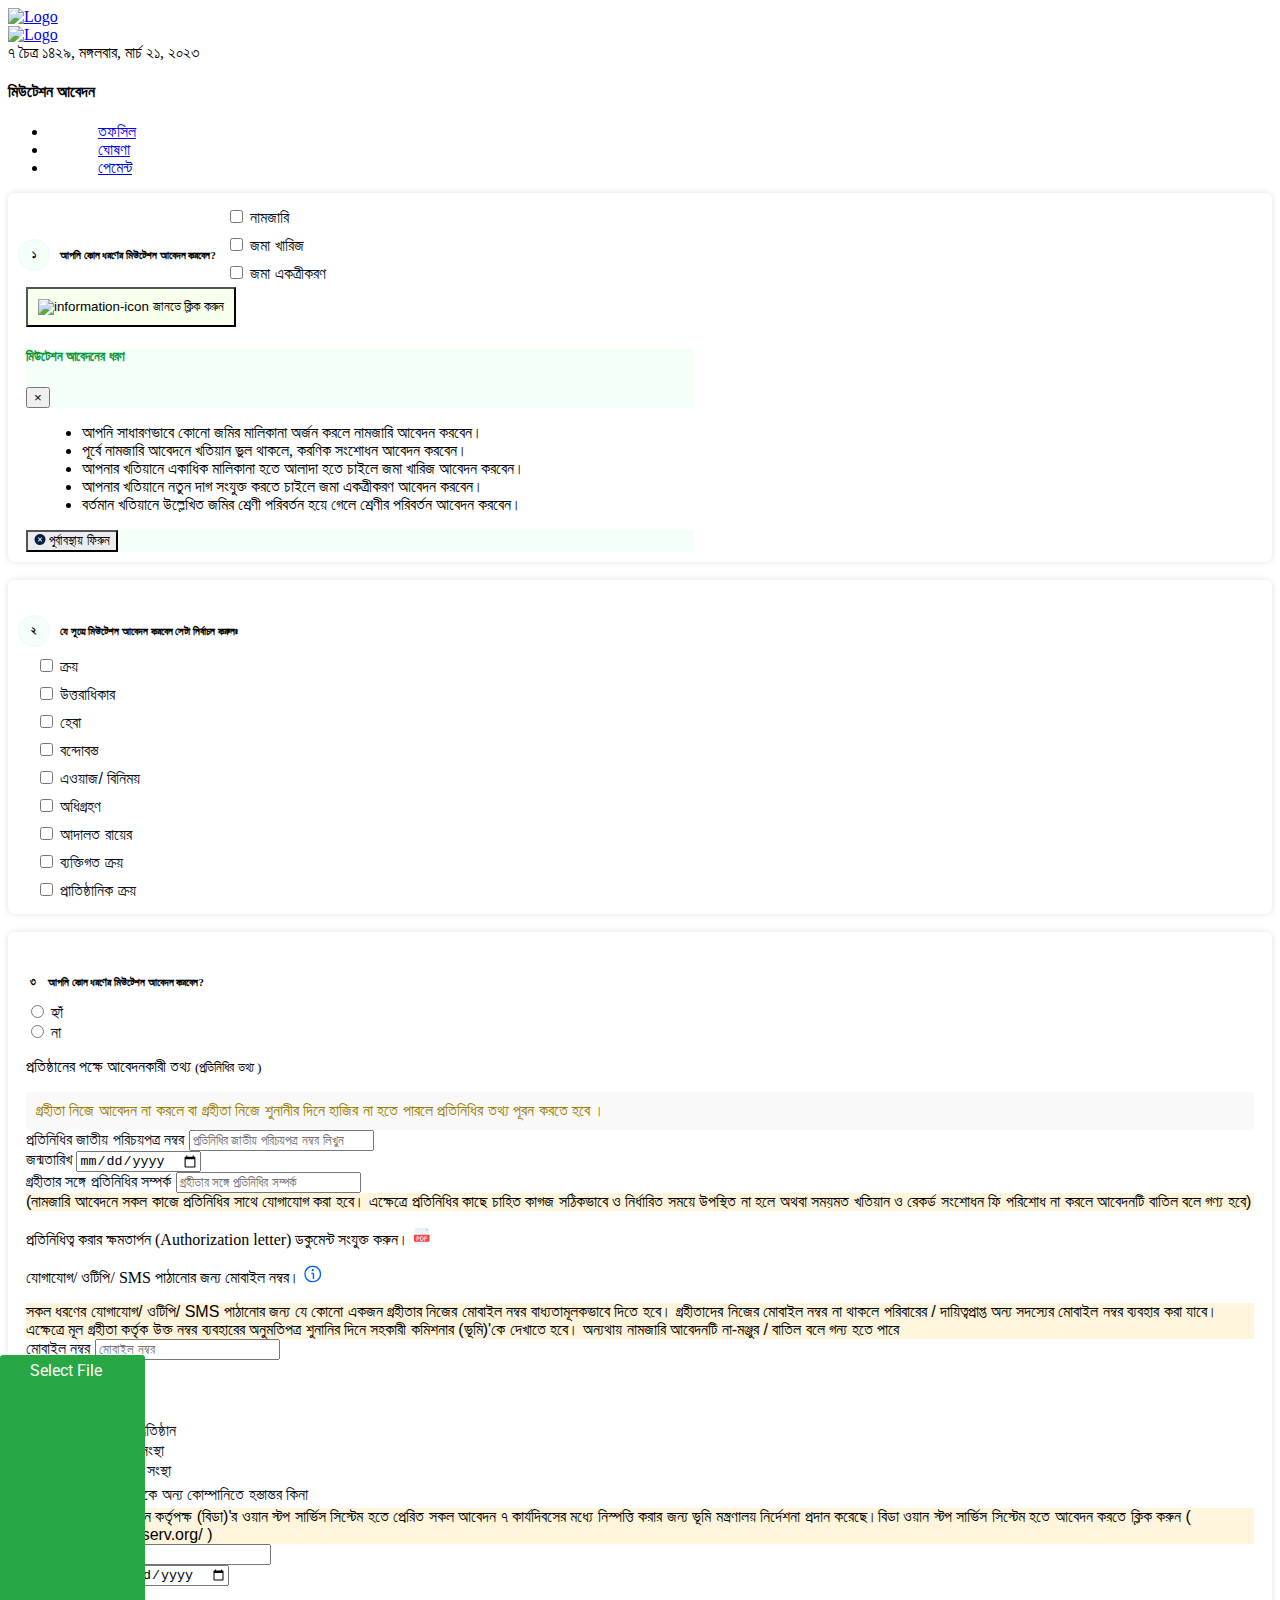
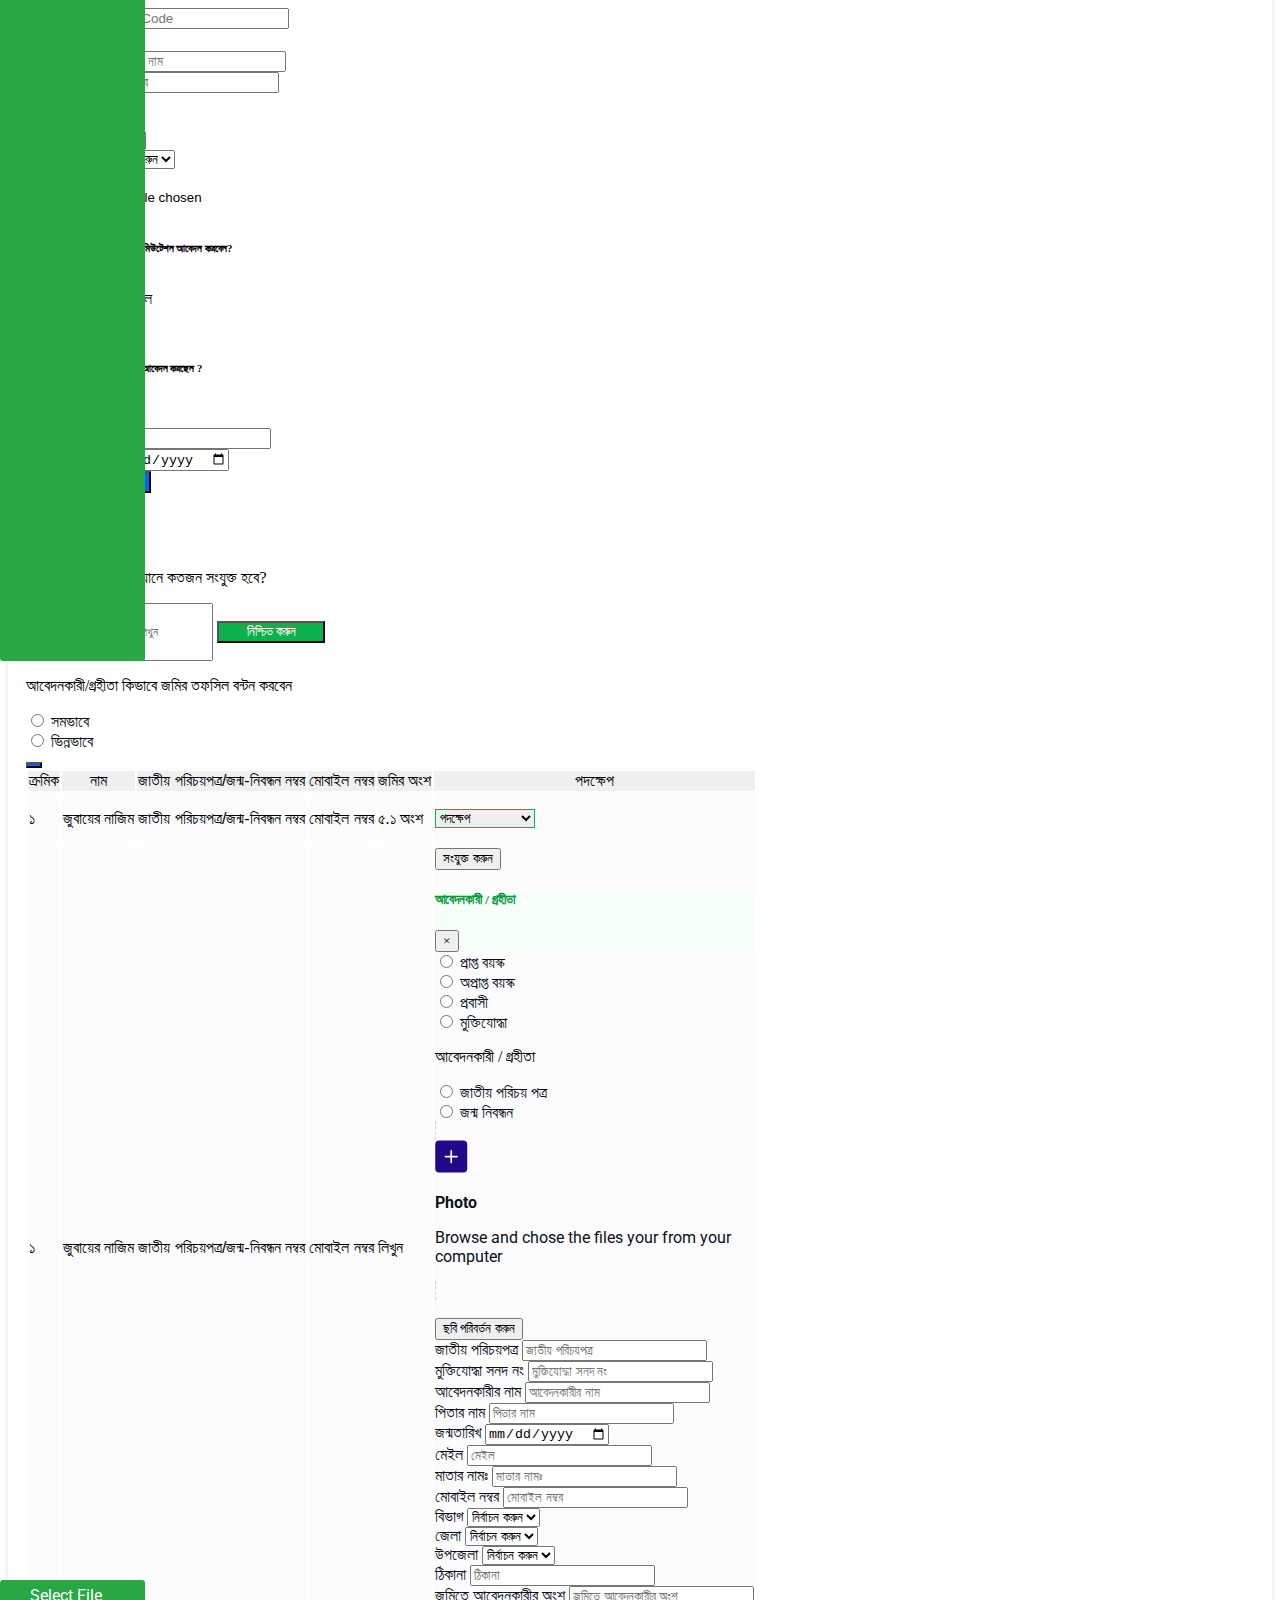
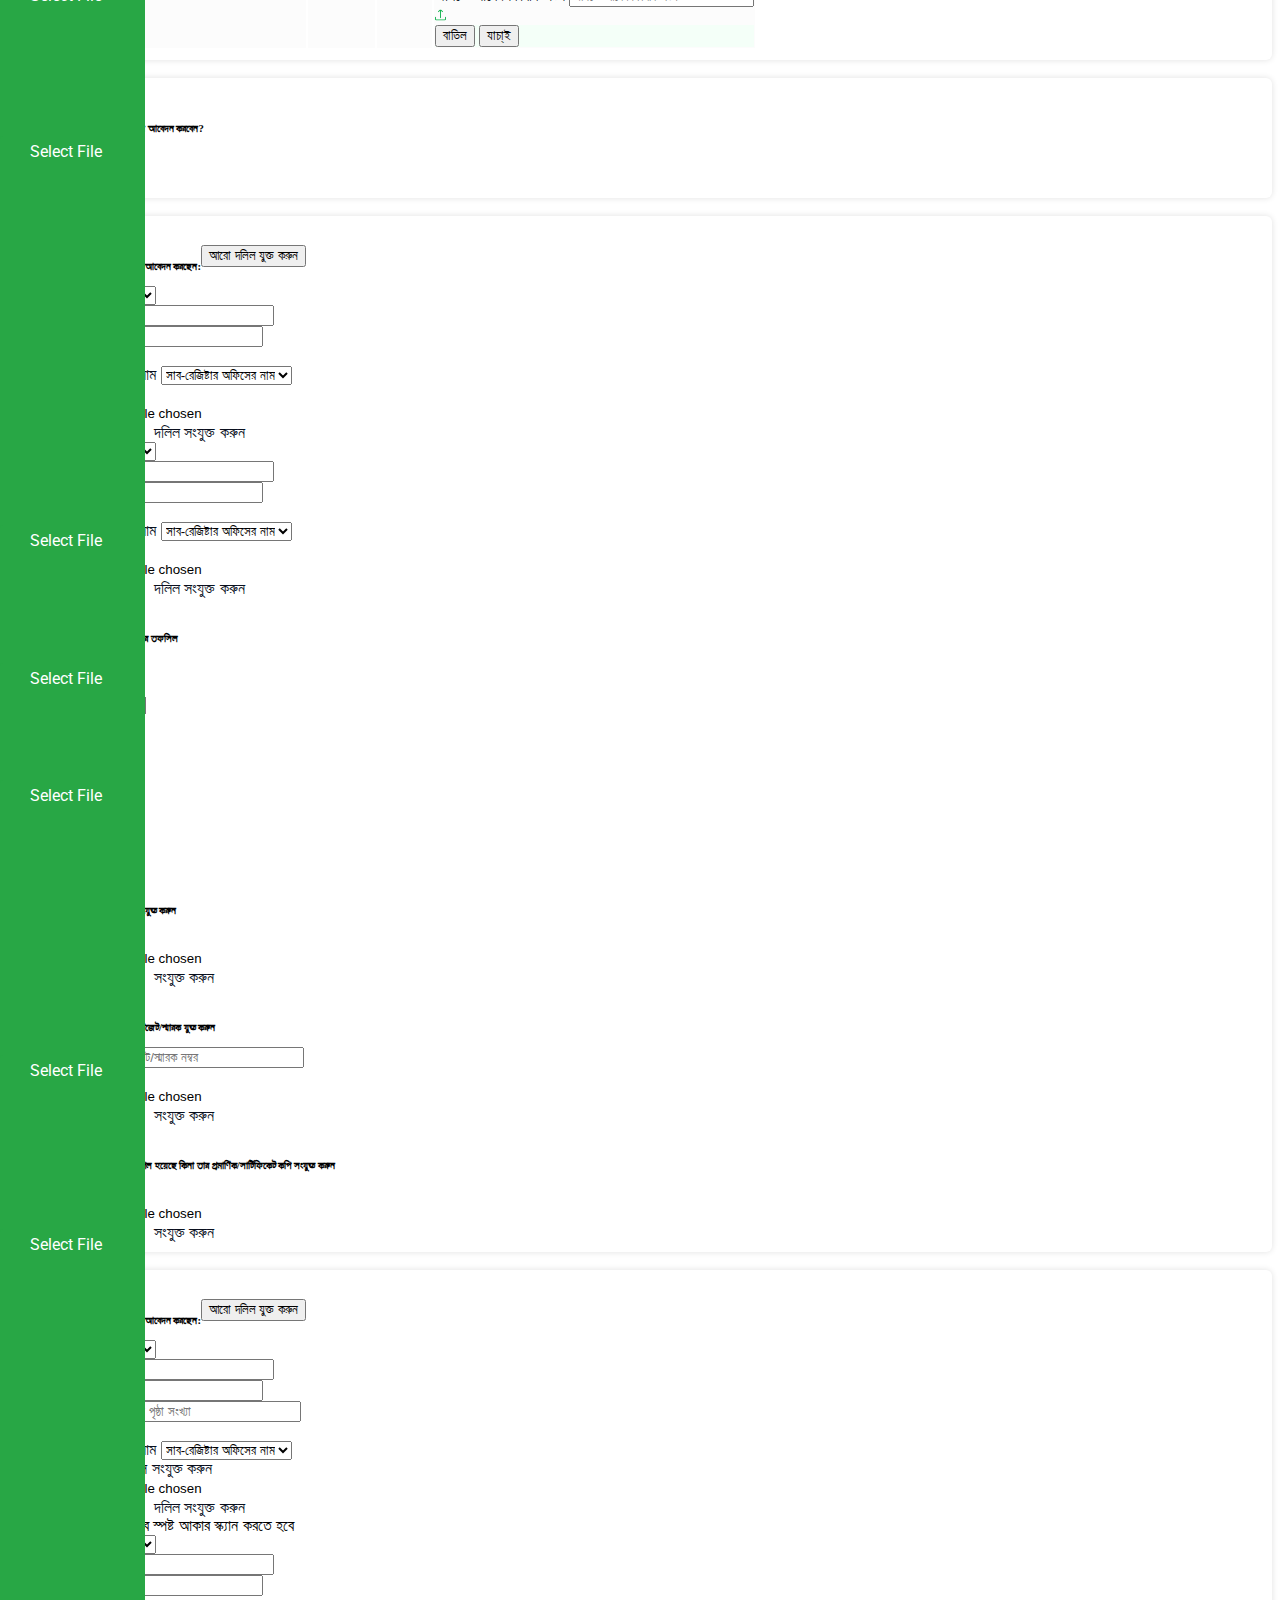
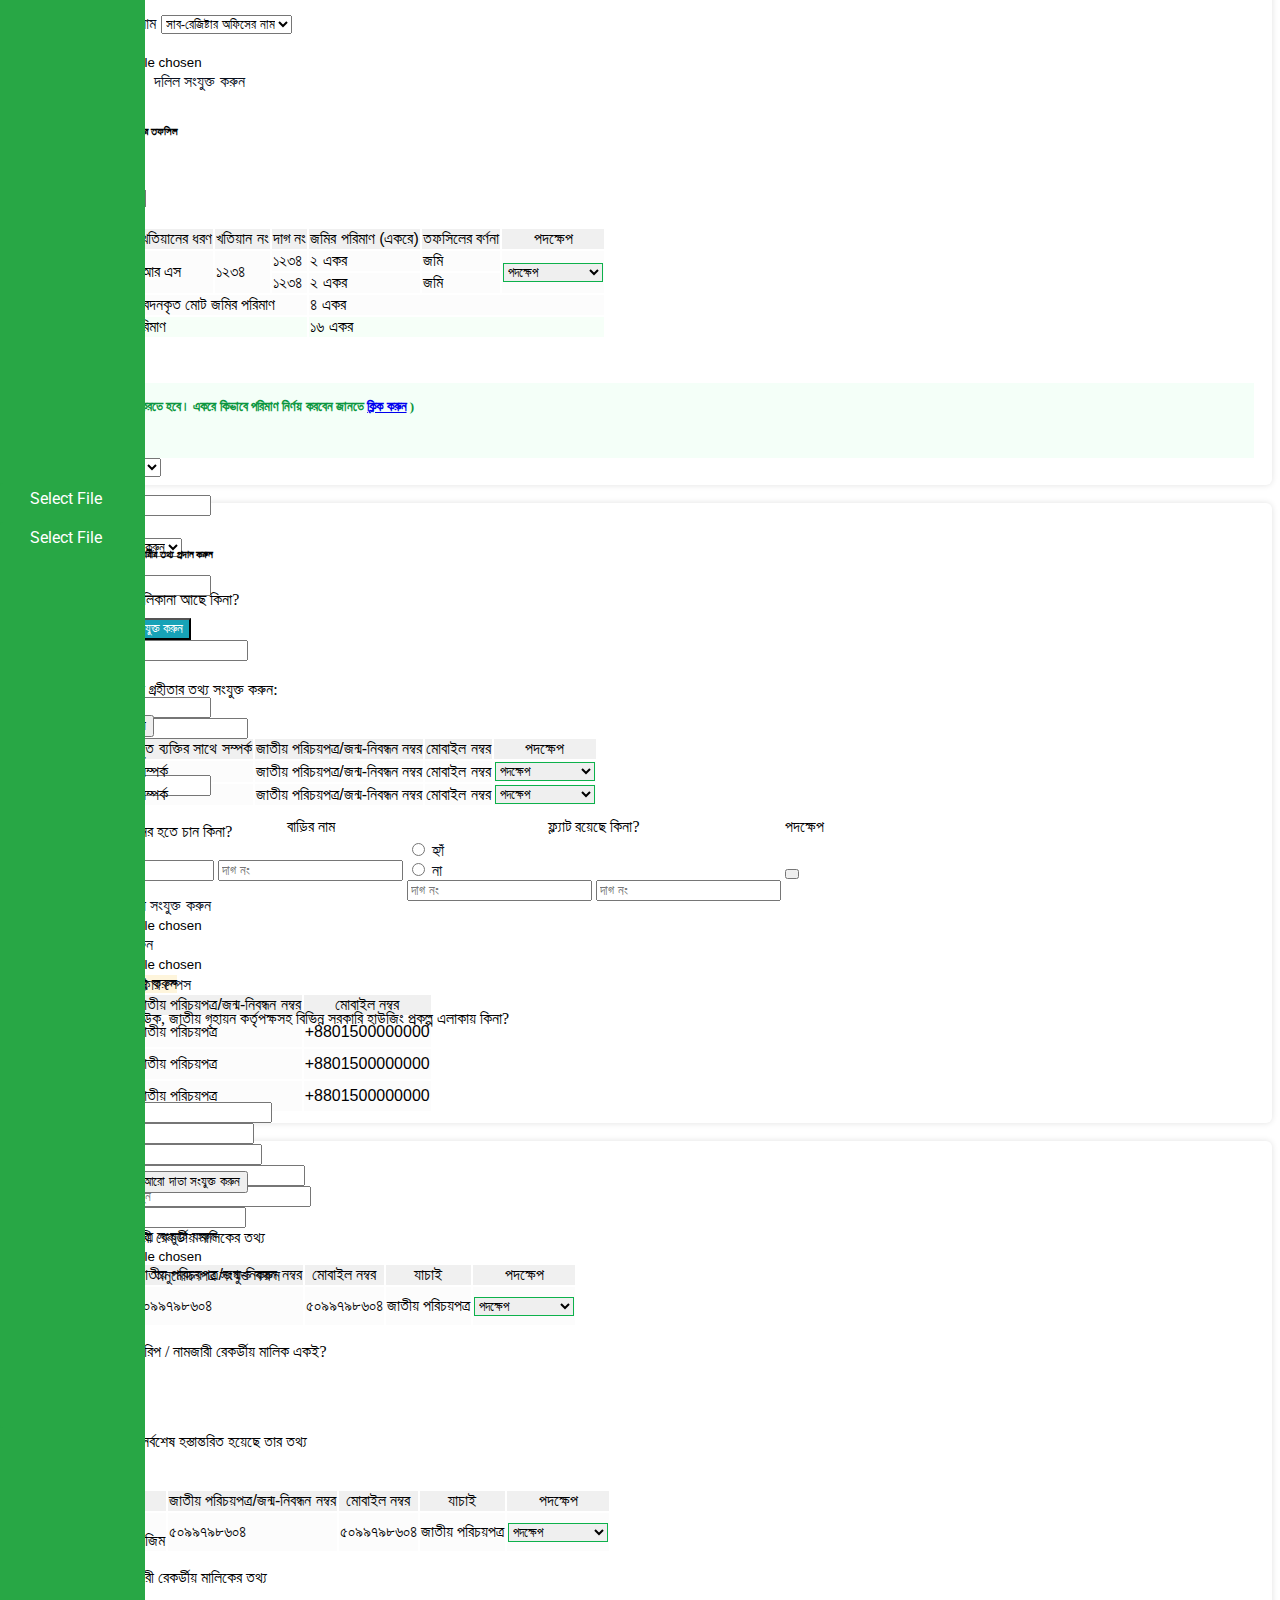
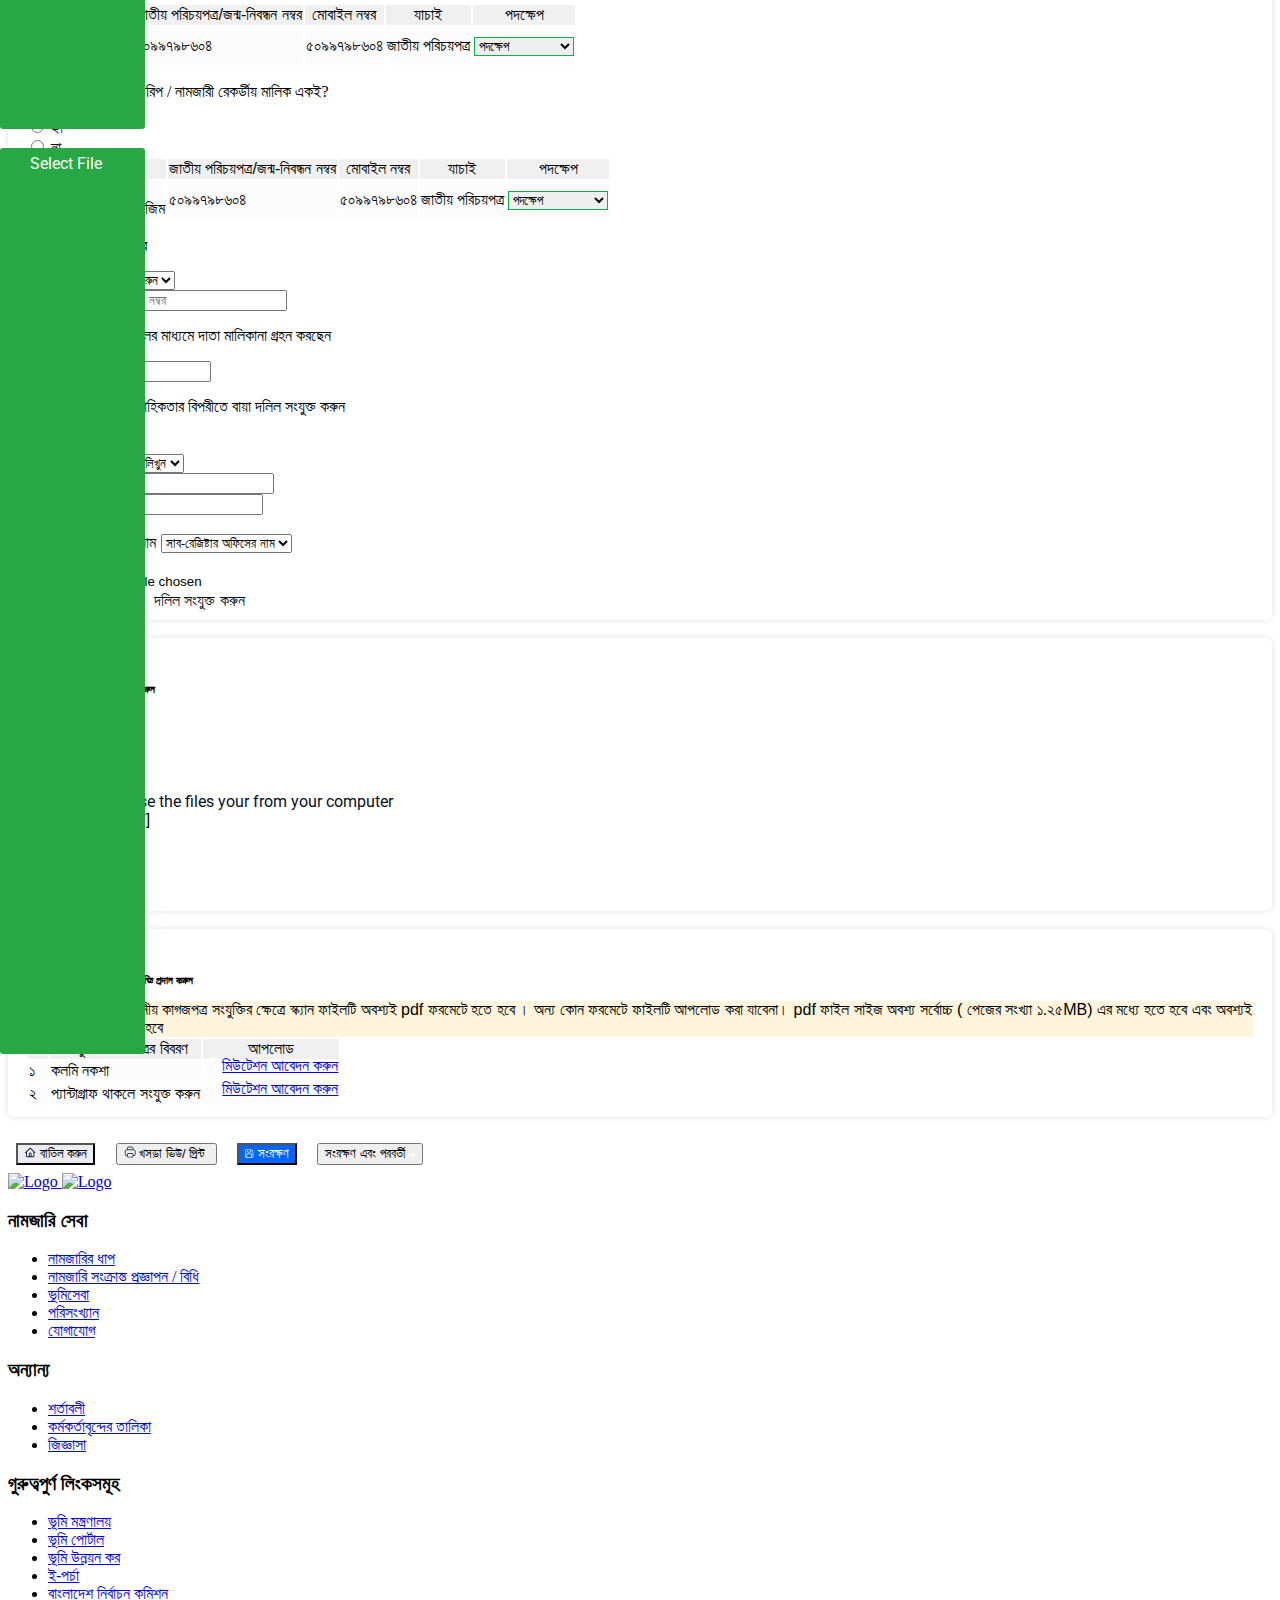
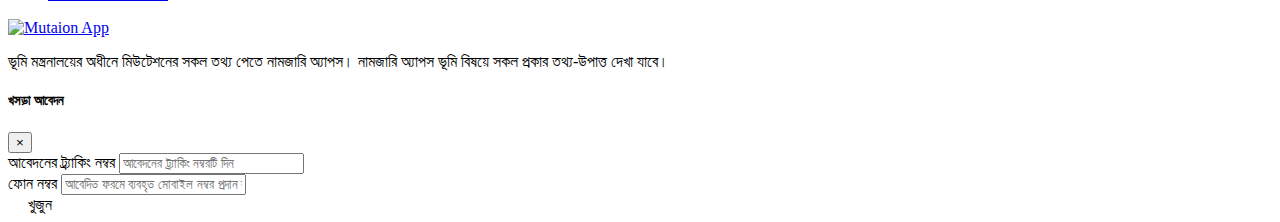
==== commit b3650da8: "fix ministry-apply page spacing and size" ====
--- a/ministry-apply.html
+++ b/ministry-apply.html
@@ -231,21 +231,20 @@
                                         প্রতিনিধির তথ্য পূরন করতে হবে ।</div>
                                 </div>
                                 <div>
-                                    <div class="row pt-3 mt-3">
-                                        <div class="col-lg-4 col-md-4 mb-4">
+                                    <div class="row pt-3">
+                                        <div class="col-lg-4 col-md-4 mb-3">
                                             <label>প্রতিনিধির জাতীয় পরিচয়পত্র নম্বর </label>
                                             <input type="text" placeholder="প্রতিনিধির জাতীয় পরিচয়পত্র নম্বর লিখুন"
-                                                class="form-control form-control-lg">
+                                                class="form-control">
                                         </div>
-                                        <div class="col-lg-4 col-md-4 mb-4">
+                                        <div class="col-lg-4 col-md-4 mb-3">
                                             <label>জন্মতারিখ </label>
-                                            <input type="date" placeholder="জন্মতারিখ"
-                                                class="form-control form-control-lg">
+                                            <input type="date" placeholder="জন্মতারিখ" class="form-control">
                                         </div>
-                                        <div class="col-lg-4 col-md-4 mb-4">
+                                        <div class="col-lg-4 col-md-4 mb-3">
                                             <label>গ্রহীতার সঙ্গে প্রতিনিধির সম্পর্ক</label>
                                             <input type="text" placeholder="গ্রহীতার সঙ্গে প্রতিনিধির সম্পর্ক"
-                                                class="form-control form-control-lg">
+                                                class="form-control">
                                         </div>
                                     </div>
                                     <div class="alert alert-warning" role="alert">
@@ -255,7 +254,7 @@
                                     </div>
                                     <!-- dynamic file name change -->
                                     <div x-data="{ fileName: 'ডকুমেন্ট সংযুক্ত' }">
-                                        <p class="my-3">প্রতিনিধিত্ব করার ক্ষমতার্পন (Authorization letter) ডকুমেন্ট
+                                        <p class="my-2">প্রতিনিধিত্ব করার ক্ষমতার্পন (Authorization letter) ডকুমেন্ট
                                             সংযুক্ত করুন।
                                             <img class="pl-2" src="./images/icon-pdf.svg" alt="">
                                         </p>
@@ -271,7 +270,7 @@
                                         <p class="my-3">যোগাযোগ/ ওটিপি/ SMS পাঠানোর জন্য মোবাইল নম্বর। <img class="mb-1"
                                                 src="./images/icon-info.svg" alt=""></p>
 
-                                        <div class="alert alert-warning" role="alert">
+                                        <div class="alert alert-warning mb-2" role="alert">
                                             সকল ধরণের যোগাযোগ/ ওটিপি/ SMS পাঠানোর জন্য যে কোনো একজন গ্রহীতার নিজের
                                             মোবাইল
                                             নম্বর বাধ্যতামূলকভাবে দিতে হবে। গ্রহীতাদের নিজের মোবাইল নম্বর না থাকলে
@@ -283,11 +282,10 @@
                                         </div>
                                     </div>
 
-                                    <div class="row pt-3 mt-3">
-                                        <div class="col-md-6 col-lg-4 mb-4">
+                                    <div class="row pt-2">
+                                        <div class="col-md-6 col-lg-4 mb-2">
                                             <label>মোবাইল নম্বর </label>
-                                            <input type="text" placeholder="017xxxxxxxxx"
-                                                class="form-control form-control-lg">
+                                            <input type="text" placeholder="মোবাইল নম্বর" class="form-control">
                                         </div>
                                     </div>
                                 </div>
@@ -329,14 +327,13 @@
                                 https://bidaquickserv.org/ )
                             </div>
                             <div class="row">
-                                <div class="col-lg-5 col-md-4 mb-4"><label>নিবন্ধন নম্বর</label> <input type="text"
-                                        placeholder="নিবন্ধন নম্বর" class="form-control form-control-lg">
-
-                                </div>
-                                <div class="col-lg-5 col-md-4 mb-4">
+                                <div class="col-lg-5 col-md-4 mb-2"><label>নিবন্ধন নম্বর</label> <input type="text"
+                                        placeholder="নিবন্ধন নম্বর" class="form-control">
+
+                                </div>
+                                <div class="col-lg-5 col-md-4 mb-2">
                                     <label>নিবন্ধনের তারিখ</label>
-                                    <input type="date" placeholder="নিবন্ধনের তারিখ"
-                                        class="form-control form-control-lg">
+                                    <input type="date" placeholder="নিবন্ধনের তারিখ" class="form-control">
                                 </div>
                                 <div class="col-lg-2 col-md-4 d-flex align-items-center mt-2">
                                     <button type="button"
@@ -347,7 +344,7 @@
                             </div>
                             <div class="row">
                                 <div class="col-md-6 col-lg-3 mb-2 font-roboto"><label>IBSA Code</label> <input
-                                        type="text" placeholder="IBSA Code" class="form-control form-control-lg">
+                                        type="text" placeholder="IBSA Code" class="form-control">
 
                                 </div>
                                 <div class="col-md-3 col-lg-2 d-flex align-items-center mt-2">
@@ -362,36 +359,32 @@
                             <div class="row">
                                 <div class="col-lg-4 col-md-6 mb-2">
                                     <label>প্রতিষ্ঠানের নাম</label>
-                                    <input type="text" placeholder="প্রতিষ্ঠানের নাম"
-                                        class="form-control form-control-lg">
+                                    <input type="text" placeholder="প্রতিষ্ঠানের নাম" class="form-control">
                                 </div>
                                 <div class="col-lg-4 col-md-6 mb-2">
                                     <label>eTIN নম্বর:</label>
-                                    <input type="text" placeholder="eTIN নম্বর" class="form-control form-control-lg">
-                                </div>
-                                <div class="col-lg-4 col-md-6 mb-2"><label>বিভাগ </label> <select
-                                        class="form-control form-control-lg">
+                                    <input type="text" placeholder="eTIN নম্বর" class="form-control">
+                                </div>
+                                <div class="col-lg-4 col-md-6 mb-2"><label>বিভাগ </label> <select class="form-control">
                                         <option value="">নির্বাচন করুন</option>
                                         <option value=""></option>
                                         <option value=""></option>
                                     </select>
                                 </div>
-                                <div class="col-lg-4 col-md-6 mb-2"><label>জেলা </label> <select
-                                        class="form-control form-control-lg">
+                                <div class="col-lg-4 col-md-6 mb-2"><label>জেলা </label> <select class="form-control">
                                         <option value="">নির্বাচন করুন</option>
                                         <option value=""></option>
                                         <option value=""></option>
                                     </select>
                                 </div>
-                                <div class="col-lg-4 col-md-6 mb-2"><label>উপজেলা </label> <select
-                                        class="form-control form-control-lg">
+                                <div class="col-lg-4 col-md-6 mb-2"><label>উপজেলা </label> <select class="form-control">
                                         <option value="">নির্বাচন করুন</option>
                                         <option value=""></option>
                                         <option value=""></option>
                                     </select>
                                 </div>
                                 <div class="col-lg-4 col-md-6 mb-2"><label>নিবন্ধিত ঠিকানা </label> <select
-                                        class="form-control form-control-lg">
+                                        class="form-control">
                                         <option value="">নির্বাচন করুন</option>
                                         <option value=""></option>
                                         <option value=""></option>
@@ -400,7 +393,7 @@
                                 <!-- dynamic file name change -->
                                 <div class="col-lg-4 col-md-6 mb-2 file-add" x-data="{ fileName: 'স্বাক্ষর সংযুক্ত' }">
                                     <label>স্বাক্ষর সংযুক্ত করুন</label>
-                                    <div class="input-group border p-1 rounded">
+                                    <div class="input-group border rounded">
                                         <div class="custom-file">
                                             <input type="file" class="custom-file-input" id="inputGroupFile01"
                                                 aria-describedby="inputGroupFileAddon01"
@@ -459,15 +452,14 @@
                         <!-- end আদালত রায়ের 3 ৩ -->
 
                         <div class="body px-4">
-                            <div class="row border px-2 py-3 rounded">
+                            <div class="row border py-3 rounded">
                                 <div class="col-lg-4 col-md-6"><label>নিবন্ধন নম্বর</label> <input type="text"
-                                        placeholder="নিবন্ধন নম্বর" class="form-control form-control-lg">
+                                        placeholder="নিবন্ধন নম্বর" class="form-control">
 
                                 </div>
                                 <div class="col-lg-4 col-md-6">
                                     <label>নিবন্ধনের তারিখ</label>
-                                    <input type="date" placeholder="নিবন্ধনের তারিখ"
-                                        class="form-control form-control-lg">
+                                    <input type="date" placeholder="নিবন্ধনের তারিখ" class="form-control">
                                 </div>
                                 <div class="col-lg-4 col-md-6 d-flex align-items-end mt-3">
                                     <button type="button" class="btn btn-blue m-icon-left whitespace-nowrap"><i
@@ -484,7 +476,7 @@
                             <p class="mb-2 ml-2">আবেদনকারী/গ্রহীতা খতিয়ানে কতজন সংযুক্ত হবে?</p>
                             <div class="kotojon-khotian">
                                 <div class="input-group">
-                                    <input type="email" class="form-control form-control-lg"
+                                    <input type="email" class="form-control"
                                         placeholder="কতজন সংযুক্ত হবে সংখ্যা লিখুন">
                                     <span class="input-group-btn">
                                         <button class="btn btn-lg whitespace-nowrap font-kalpurush"
@@ -493,10 +485,10 @@
                                 </div>
                             </div>
 
-                            <div class="border pt-3 px-3 bg-light" style="border-radius: 10px;">
+                            <div class="border pt-2 px-2 bg-light" style="border-radius: 10px;">
                                 <div>
                                     <div
-                                        class="flex-grow-1 d-flex align-items-center justify-content-between flex-wrap mb-3">
+                                        class="flex-grow-1 d-flex align-items-center justify-content-between flex-wrap mb-1">
                                         <div class=" d-flex flex-wrap align-items-center justify-content-between">
                                             <p class="mb-2 mr-3">আবেদনকারী/গ্রহীতা কিভাবে জমির তফসিল বন্টন করবেন</p>
                                             <div>
@@ -515,7 +507,7 @@
                                         <button type="button" class="btn btn-blue"><i class="fa fa-edit"></i></button>
                                     </div>
                                     <div class="table-responsive">
-                                        <table class="table table-bordered">
+                                        <table class="table table-bordered mb-2">
                                             <thead>
                                                 <tr>
                                                     <th scope="col">ক্রমিক</th>
@@ -653,50 +645,15 @@
                                                                                 </div>
                                                                             </div>
                                                                             <div class="row">
-                                                                                <div class="col-md-6 offset-md-3">
+                                                                                <div class="col-sm-8 col-lg-6 mx-auto">
                                                                                     <label for="add_document"
                                                                                         class="add_document w-100"
                                                                                         style="border: 1px dashed #d0d5dd;">
                                                                                         <input type="file"
                                                                                             name="add_document"
                                                                                             id="add_document" hidden="">
-                                                                                        <div class="text-center">
-                                                                                            <svg class="my-3" width="25"
-                                                                                                height="25"
-                                                                                                viewBox="0 0 25 25"
-                                                                                                fill="none"
-                                                                                                xmlns="http://www.w3.org/2000/svg">
-                                                                                                <g
-                                                                                                    clip-path="url(#clip0_5359_69910)">
-                                                                                                    <path
-                                                                                                        d="M22.2246 16.5586V21.5586C22.2246 21.8238 22.1193 22.0782 21.9317 22.2657C21.7442 22.4532 21.4898 22.5586 21.2246 22.5586H3.22461C2.95939 22.5586 2.70504 22.4532 2.5175 22.2657C2.32997 22.0782 2.22461 21.8238 2.22461 21.5586V16.5586H0.224609V21.5586C0.224609 22.3542 0.54068 23.1173 1.10329 23.6799C1.6659 24.2425 2.42896 24.5586 3.22461 24.5586H21.2246C22.0203 24.5586 22.7833 24.2425 23.3459 23.6799C23.9085 23.1173 24.2246 22.3542 24.2246 21.5586V16.5586H22.2246Z"
-                                                                                                        fill="#374957">
-                                                                                                    </path>
-                                                                                                    <path
-                                                                                                        d="M12.1914 0.558605C11.7976 0.55752 11.4074 0.634162 11.0433 0.78414C10.6792 0.934118 10.3482 1.15448 10.0694 1.43261L6.15039 5.35161L7.56439 6.7656L11.1984 3.13261L11.2244 19.5586H13.2244L13.1984 3.14661L16.8174 6.7656L18.2314 5.35161L14.3124 1.43261C14.0338 1.15451 13.703 0.93416 13.339 0.784179C12.975 0.634199 12.585 0.557542 12.1914 0.558605Z"
-                                                                                                        fill="#374957">
-                                                                                                    </path>
-                                                                                                </g>
-                                                                                                <defs>
-                                                                                                    <clipPath
-                                                                                                        id="clip0_5359_69910">
-                                                                                                        <rect width="24"
-                                                                                                            height="24"
-                                                                                                            fill="white"
-                                                                                                            transform="translate(0.224609 0.558594)">
-                                                                                                        </rect>
-                                                                                                    </clipPath>
-                                                                                                </defs>
-                                                                                            </svg>
-                                                                                            <p class="font-roboto mb-0">
-                                                                                                <b>Photo</b>
-                                                                                                <br>
-                                                                                                Browse and chose the
-                                                                                                files <br> your from
-                                                                                                your
-                                                                                                computer
-                                                                                            </p>
-                                                                                            <svg class="my-3" width="33"
+                                                                                        <div class="text-center p-2">
+                                                                                            <svg class="my-2" width="33"
                                                                                                 height="33"
                                                                                                 viewBox="0 0 33 33"
                                                                                                 fill="none"
@@ -711,98 +668,113 @@
                                                                                                     d="M17.0576 10.724C17.0576 10.2637 16.6845 9.89062 16.2243 9.89062C15.764 9.89062 15.391 10.2637 15.391 10.724V15.724H10.391C9.93071 15.724 9.55762 16.0971 9.55762 16.5573C9.55762 17.0175 9.93071 17.3906 10.391 17.3906H15.391V22.3906C15.391 22.8509 15.764 23.224 16.2243 23.224C16.6845 23.224 17.0576 22.8509 17.0576 22.3906V17.3906H22.0576C22.5179 17.3906 22.891 17.0175 22.891 16.5573C22.891 16.0971 22.5179 15.724 22.0576 15.724H17.0576V10.724Z"
                                                                                                     fill="white"></path>
                                                                                             </svg>
-
+                                                                                            <p class="font-roboto mb-1">
+                                                                                                <b>Photo</b>
+                                                                                            </p>
+                                                                                            <p class="font-roboto mb-1"
+                                                                                                style="white-space: normal;">
+                                                                                                Browse and chose the
+                                                                                                files your from
+                                                                                                your
+                                                                                                computer
+                                                                                            </p>
                                                                                         </div>
 
                                                                                     </label>
                                                                                 </div>
-                                                                                <div class="col-md-3">
-                                                                                    <img src="./images/proifle.png"
-                                                                                        alt="">
+                                                                                <div class="col-md-12 text-center mb-2">
+                                                                                    <div class="mb-1"><img
+                                                                                            src="./images/proifle.png"
+                                                                                            alt=""
+                                                                                            style="max-width: 150px;">
+                                                                                    </div>
+                                                                                    <button
+                                                                                        class="btn btn-sm btn-danger">ছবি
+                                                                                        পরিবর্তন করুন</button>
                                                                                 </div>
                                                                             </div>
                                                                             <div class="row">
-                                                                                <div class="col-md-6 mb-3">
+                                                                                <div class="col-md-6 mb-2">
                                                                                     <label>জাতীয় পরিচয়পত্র</label>
                                                                                     <input type="text"
                                                                                         placeholder="জাতীয় পরিচয়পত্র"
-                                                                                        class="form-control form-control-lg">
+                                                                                        class="form-control">
                                                                                 </div>
-                                                                                <div class="col-md-6 mb-3">
+                                                                                <div class="col-md-6 mb-2">
                                                                                     <label>মুক্তিযোদ্ধা সনদ নং</label>
                                                                                     <input type="text"
                                                                                         placeholder="মুক্তিযোদ্ধা সনদ নং"
-                                                                                        class="form-control form-control-lg">
+                                                                                        class="form-control">
                                                                                 </div>
-                                                                                <div class="col-md-6 mb-3">
+                                                                                <div class="col-md-6 mb-2">
                                                                                     <label>আবেদনকারীর নাম</label>
                                                                                     <input type="text"
                                                                                         placeholder="আবেদনকারীর নাম"
-                                                                                        class="form-control form-control-lg">
+                                                                                        class="form-control">
                                                                                 </div>
-                                                                                <div class="col-md-6 mb-3">
+                                                                                <div class="col-md-6 mb-2">
                                                                                     <label>পিতার নাম</label>
                                                                                     <input type="text"
                                                                                         placeholder="পিতার নাম"
-                                                                                        class="form-control form-control-lg">
+                                                                                        class="form-control">
                                                                                 </div>
-                                                                                <div class="col-md-6 mb-3">
+                                                                                <div class="col-md-6 mb-2">
                                                                                     <label>জন্মতারিখ</label>
                                                                                     <input type="date"
                                                                                         placeholder="জন্মতারিখ"
-                                                                                        class="form-control form-control-lg">
+                                                                                        class="form-control">
                                                                                 </div>
-                                                                                <div class="col-md-6 mb-3">
+                                                                                <div class="col-md-6 mb-2">
                                                                                     <label>মেইল</label>
                                                                                     <input type="text"
                                                                                         placeholder="মেইল"
-                                                                                        class="form-control form-control-lg">
+                                                                                        class="form-control">
                                                                                 </div>
-                                                                                <div class="col-md-6 mb-3">
+                                                                                <div class="col-md-6 mb-2">
                                                                                     <label>মাতার নামঃ</label>
                                                                                     <input type="text"
                                                                                         placeholder="মাতার নামঃ"
-                                                                                        class="form-control form-control-lg">
+                                                                                        class="form-control">
                                                                                 </div>
-                                                                                <div class="col-md-6 mb-3">
+                                                                                <div class="col-md-6 mb-2">
                                                                                     <label>মোবাইল নম্বর</label>
                                                                                     <input type="text"
                                                                                         placeholder="মোবাইল নম্বর"
-                                                                                        class="form-control form-control-lg">
+                                                                                        class="form-control">
                                                                                 </div>
 
-                                                                                <div class="col-md-4 mb-3"><label>বিভাগ
+                                                                                <div class="col-md-4 mb-2"><label>বিভাগ
                                                                                     </label> <select
-                                                                                        class="form-control form-control-lg">
+                                                                                        class="form-control">
                                                                                         <option value="">নির্বাচন করুন
                                                                                         </option>
                                                                                     </select>
                                                                                 </div>
-                                                                                <div class="col-md-4 mb-3"><label>জেলা
+                                                                                <div class="col-md-4 mb-2"><label>জেলা
                                                                                     </label> <select
-                                                                                        class="form-control form-control-lg">
+                                                                                        class="form-control">
                                                                                         <option value="">নির্বাচন করুন
                                                                                         </option>
                                                                                     </select>
                                                                                 </div>
-                                                                                <div class="col-md-4 mb-3"><label>উপজেলা
+                                                                                <div class="col-md-4 mb-2"><label>উপজেলা
                                                                                     </label> <select
-                                                                                        class="form-control form-control-lg">
+                                                                                        class="form-control">
                                                                                         <option value="">নির্বাচন করুন
                                                                                         </option>
                                                                                     </select>
                                                                                 </div>
-                                                                                <div class="col-12 mb-3">
+                                                                                <div class="col-12 mb-2">
                                                                                     <label>ঠিকানা</label>
                                                                                     <input type="text"
                                                                                         placeholder="ঠিকানা"
-                                                                                        class="form-control form-control-lg">
+                                                                                        class="form-control">
                                                                                 </div>
-                                                                                <div class="col-md-6 mb-3">
+                                                                                <div class="col-md-6 mb-2">
                                                                                     <label>জমিতে আবেদনকারীর অংশ</label>
                                                                                     <input type="text"
                                                                                         placeholder="জমিতে আবেদনকারীর অংশ"
-                                                                                        class="form-control form-control-lg">
+                                                                                        class="form-control">
                                                                                 </div>
                                                                                 <div class="offset-md-6"></div>
                                                                                 <div class="col-md-6"
@@ -894,37 +866,35 @@
                         <div class="header">
                             <h6><span>৪.১</span>যে দলিলের ভিত্তিতে নামজারি আবেদন করছেন:</h6>
                             <div class="flex-grow-1 text-right">
-                                <button type="button" class="btn active btn-outline-success m-icon-left"><i
+                                <button type="button" class="mb-2 btn active btn-outline-success m-icon-left"><i
                                         class="fa fa-plus-circle"></i>
                                     আরো দলিল যুক্ত করুন</button>
                             </div>
                         </div>
                         <div class="body mb-4 px-4">
-                            <div class="row border py-3 mb-5">
-                                <div class="col-lg-4 col-md-6 mb-2"><label>দলিল ১ </label> <select
-                                        class="form-control form-control-lg">
+                            <div class="row border pt-2 mb-4">
+                                <div class="col-lg-4 col-md-6 mb-2"><label>দলিল ১ </label> <select class="form-control">
                                         <option value="">দলিল নম্বর লিখুন</option>
                                         <option value="">খতিয়ান নং</option>
                                         <option value="">হোল্ডিং নং</option>
                                     </select>
                                 </div>
                                 <div class="col-lg-4 col-md-6 mb-2"><label>দলিল তারিখ </label> <input type="text"
-                                        placeholder="দলিল তারিখ" class="form-control form-control-lg">
+                                        placeholder="দলিল তারিখ" class="form-control">
 
                                 </div>
                                 <div class="col-lg-4 col-md-6 mb-2"><label>দলিল মূল্য </label> <input type="text"
-                                        placeholder="দলিল মূল্য" class="form-control form-control-lg">
-
-                                </div>
-                                <div class="col-lg-4 col-md-6 mb-2"><label>জেলা </label> <select
-                                        class="form-control form-control-lg">
+                                        placeholder="দলিল মূল্য" class="form-control">
+
+                                </div>
+                                <div class="col-lg-4 col-md-6 mb-2"><label>জেলা </label> <select class="form-control">
                                         <option value="">নির্বাচন করুন</option>
                                         <option value="">খতিয়ান নং</option>
                                         <option value="">হোল্ডিং নং</option>
                                     </select>
                                 </div>
                                 <div class="col-lg-4 col-md-6 mb-2"><label>সাব-রেজিষ্টার অফিসের নাম </label> <select
-                                        class="form-control form-control-lg">
+                                        class="form-control">
                                         <option value="">সাব-রেজিষ্টার অফিসের নাম</option>
                                         <option value="">খতিয়ান নং</option>
                                         <option value="">হোল্ডিং নং</option>
@@ -932,7 +902,7 @@
                                 </div>
 
                                 <div class="col-lg-4 col-md-6 mb-2 file-add"><label>দলিল সংযুক্ত করুন </label>
-                                    <div class="input-group border p-1 rounded">
+                                    <div class="input-group border rounded">
                                         <div class="custom-file">
                                             <input type="file" class="custom-file-input" id="inputGroupFile01"
                                                 aria-describedby="inputGroupFileAddon01">
@@ -944,41 +914,39 @@
                                 </div>
 
                             </div>
-                            <div class="row border py-3 mt-3 position-relative">
+                            <div class="row border pt-2 position-relative">
                                 <button type="button" class="btn btn-close-top-right btn-danger btn-sm m-1"><i
                                         class="fa fa-times"></i></button>
 
-                                <div class="col-lg-4 col-md-6 mb-2"><label>দলিল ১ </label> <select
-                                        class="form-control form-control-lg">
+                                <div class="col-lg-4 col-md-6 mb-2"><label>দলিল ১ </label> <select class="form-control">
                                         <option value="">দলিল নম্বর লিখুন</option>
                                         <option value="">খতিয়ান নং</option>
                                         <option value="">হোল্ডিং নং</option>
                                     </select>
                                 </div>
                                 <div class="col-lg-4 col-md-6 mb-2"><label>দলিল তারিখ </label> <input type="text"
-                                        placeholder="দলিল তারিখ" class="form-control form-control-lg">
+                                        placeholder="দলিল তারিখ" class="form-control">
 
                                 </div>
                                 <div class="col-lg-4 col-md-6 mb-2"><label>দলিল মূল্য </label> <input type="text"
-                                        placeholder="দলিল মূল্য" class="form-control form-control-lg">
-
-                                </div>
-                                <div class="col-lg-4 col-md-6 mb-2"><label>জেলা </label> <select
-                                        class="form-control form-control-lg">
+                                        placeholder="দলিল মূল্য" class="form-control">
+
+                                </div>
+                                <div class="col-lg-4 col-md-6 mb-2"><label>জেলা </label> <select class="form-control">
                                         <option value="">নির্বাচন করুন</option>
                                         <option value="">খতিয়ান নং</option>
                                         <option value="">হোল্ডিং নং</option>
                                     </select>
                                 </div>
                                 <div class="col-lg-4 col-md-6 mb-2"><label>সাব-রেজিষ্টার অফিসের নাম </label> <select
-                                        class="form-control form-control-lg">
+                                        class="form-control">
                                         <option value="">সাব-রেজিষ্টার অফিসের নাম</option>
                                         <option value="">খতিয়ান নং</option>
                                         <option value="">হোল্ডিং নং</option>
                                     </select>
                                 </div>
                                 <div class="col-lg-4 col-md-6 mb-2 file-add"><label>দলিল সংযুক্ত করুন </label>
-                                    <div class="input-group border p-1 rounded">
+                                    <div class="input-group border rounded">
                                         <div class="custom-file">
                                             <input type="file" class="custom-file-input" id="inputGroupFile01"
                                                 aria-describedby="inputGroupFileAddon01">
@@ -994,25 +962,21 @@
                         <div class="header">
                             <h6 class="mb-1"><span>৪.২</span>দলিল অনুযায়ী আবেদিত জমির তফসিল </h6>
                         </div>
-                        <div class="body mb-4">
+                        <div class="body mb-3">
                             <div class="row">
-                                <div class="col-lg-3 col-md-6 mb-3"><label>বিভাগ </label> <select
-                                        class="form-control form-control-lg">
+                                <div class="col-lg-3 col-md-6 mb-2"><label>বিভাগ </label> <select class="form-control">
                                         <option value="">নির্বাচন করুন</option>
                                     </select>
                                 </div>
-                                <div class="col-lg-3 col-md-6 mb-3"><label>জেলা </label> <select
-                                        class="form-control form-control-lg">
+                                <div class="col-lg-3 col-md-6 mb-2"><label>জেলা </label> <select class="form-control">
                                         <option value="">নির্বাচন করুন</option>
                                     </select>
                                 </div>
-                                <div class="col-lg-3 col-md-6 mb-3"><label>উপজেলা </label> <select
-                                        class="form-control form-control-lg">
+                                <div class="col-lg-3 col-md-6 mb-2"><label>উপজেলা </label> <select class="form-control">
                                         <option value="">নির্বাচন করুন</option>
                                     </select>
                                 </div>
-                                <div class="col-lg-3 col-md-6 mb-3"><label>মৌজা </label> <select
-                                        class="form-control form-control-lg">
+                                <div class="col-lg-3 col-md-6 mb-2"><label>মৌজা </label> <select class="form-control">
                                         <option value="">নির্বাচন করুন</option>
                                     </select>
                                 </div>
@@ -1048,13 +1012,13 @@
                                                 </div>
                                                 <div class="modal-body">
                                                     <div class="row">
-                                                        <div class="col-lg-3 col-md-6 mb-4"><label>দলিল নম্বর*</label>
-                                                            <select class="form-control form-control-lg">
+                                                        <div class="col-lg-3 col-md-6 mb-2"><label>দলিল নম্বর*</label>
+                                                            <select class="form-control">
                                                                 <option value="">নির্বাচন করুন</option>
                                                             </select>
                                                         </div>
                                                         <div class="col-lg-3 col-md-6"><label>নিবন্ধন নম্বর</label>
-                                                            <div class="input-group input-group-lg mb-3">
+                                                            <div class="input-group mb-2">
                                                                 <input type="text" class="form-control"
                                                                     placeholder="নিবন্ধন নম্বর"
                                                                     aria-label="নিবন্ধন নম্বর"
@@ -1065,14 +1029,14 @@
                                                                 </div>
                                                             </div>
                                                         </div>
-                                                        <div class="col-lg-3 col-md-6 mb-4"><label>খতিয়ানের ধরণ*
+                                                        <div class="col-lg-3 col-md-6 mb-2"><label>খতিয়ানের ধরণ*
                                                             </label>
-                                                            <select class="form-control form-control-lg">
+                                                            <select class="form-control">
                                                                 <option value="">নির্বাচন করুন</option>
                                                             </select>
                                                         </div>
                                                         <div class="col-lg-3 col-md-6"><label>খতিয়ান নং</label>
-                                                            <div class="input-group input-group-lg mb-3">
+                                                            <div class="input-group mb-2">
                                                                 <input type="text" class="form-control"
                                                                     placeholder="খতিয়ান নং" aria-label="খতিয়ান নং"
                                                                     aria-describedby="button-addon2">
@@ -1085,7 +1049,7 @@
                                                     </div>
                                                     <div class="card mb-3">
                                                         <div
-                                                            class="card-header d-flex align-items-center justify-content-between">
+                                                            class="card-header d-flex align-items-center justify-content-between py-2">
                                                             <span>দাগের তথ্য</span>
                                                             <button type="button"
                                                                 class="btn btn-blue-green m-icon-left whitespace-nowrap"><i
@@ -1094,14 +1058,14 @@
                                                         </div>
                                                         <div class="card-body">
                                                             <div class="row">
-                                                                <div class="col-md-5 mb-3"><label>দাগ নং</label>
+                                                                <div class="col-md-5 mb-2"><label>দাগ নং</label>
                                                                     <input type="text" placeholder="দাগ নং"
-                                                                        class="form-control form-control-lg">
-
-                                                                </div>
-                                                                <div class="col-md-6 mb-3"><label>জমির পরিমাণ
+                                                                        class="form-control">
+
+                                                                </div>
+                                                                <div class="col-md-6 mb-2"><label>জমির পরিমাণ
                                                                         (একরে)</label>
-                                                                    <div class="input-group input-group-lg">
+                                                                    <div class="input-group">
                                                                         <div class="input-group-prepend">
                                                                             <span class="input-group-text"
                                                                                 id="inputGroup-sizing-default">একর</span>
@@ -1114,12 +1078,12 @@
                                                             <div class="row">
                                                                 <div class="col-md-5"><label>দাগ নং</label>
                                                                     <input type="text" placeholder="দাগ নং"
-                                                                        class="form-control form-control-lg">
+                                                                        class="form-control">
 
                                                                 </div>
                                                                 <div class="col-md-6"><label>জমির পরিমাণ
                                                                         (একরে)</label>
-                                                                    <div class="input-group input-group-lg">
+                                                                    <div class="input-group">
                                                                         <div class="input-group-prepend">
                                                                             <span class="input-group-text"
                                                                                 id="inputGroup-sizing-default">একর</span>
@@ -1263,37 +1227,37 @@
                                                                 <div class="col-lg-4 col-md-6 mb-3"><label>প্রকল্পের
                                                                         নাম</label>
                                                                     <input type="text" placeholder="লিখুন"
-                                                                        class="form-control form-control-lg">
+                                                                        class="form-control">
                                                                 </div>
                                                                 <div class="col-lg-4 col-md-6 mb-3"><label>ব্লক
                                                                         নম্বর</label>
                                                                     <input type="text" placeholder="লিখুন"
-                                                                        class="form-control form-control-lg">
+                                                                        class="form-control">
                                                                 </div>
                                                                 <div class="col-lg-4 col-md-6 mb-3"><label>রোড
                                                                         নম্বর</label>
                                                                     <input type="text" placeholder="লিখুন"
-                                                                        class="form-control form-control-lg">
+                                                                        class="form-control">
                                                                 </div>
                                                                 <div class="col-lg-4 col-md-6 mb-3"><label>প্লট নম্বর/
                                                                         বাড়ি নম্বর</label>
                                                                     <input type="text" placeholder="লিখুন"
-                                                                        class="form-control form-control-lg">
+                                                                        class="form-control">
                                                                 </div>
                                                                 <div class="col-lg-4 col-md-6 mb-3"><label>ফ্লোর ও
                                                                         ফ্লাটের তথ্য</label>
                                                                     <input type="text" placeholder="লিখুন"
-                                                                        class="form-control form-control-lg">
+                                                                        class="form-control">
                                                                 </div>
                                                                 <div class="col-lg-4 col-md-6 mb-3">
                                                                     <label>ঠিকানা</label>
                                                                     <input type="text" placeholder="লিখুন"
-                                                                        class="form-control form-control-lg">
+                                                                        class="form-control">
                                                                 </div>
                                                                 <div class="col-lg-6 col-xl-5 col-md-12 file-add">
                                                                     <label>হস্তান্তর করার অনুমোদনপত্র সংযুক্ত
                                                                         করুন</label>
-                                                                    <div class="input-group border p-1 rounded">
+                                                                    <div class="input-group border rounded">
                                                                         <div class="custom-file">
                                                                             <input type="file" class="custom-file-input"
                                                                                 id="inputGroupFile01"
@@ -1320,37 +1284,37 @@
                                                                 <div class="col-lg-4 col-md-6 mb-3"><label>প্রকল্পের
                                                                         নাম</label>
                                                                     <input type="text" placeholder="লিখুন"
-                                                                        class="form-control form-control-lg">
+                                                                        class="form-control">
                                                                 </div>
                                                                 <div class="col-lg-4 col-md-6 mb-3"><label>ব্লক
                                                                         নম্বর</label>
                                                                     <input type="text" placeholder="লিখুন"
-                                                                        class="form-control form-control-lg">
+                                                                        class="form-control">
                                                                 </div>
                                                                 <div class="col-lg-4 col-md-6 mb-3"><label>রোড
                                                                         নম্বর</label>
                                                                     <input type="text" placeholder="লিখুন"
-                                                                        class="form-control form-control-lg">
+                                                                        class="form-control">
                                                                 </div>
                                                                 <div class="col-lg-4 col-md-6 mb-3"><label>প্লট নম্বর/
                                                                         বাড়ি নম্বর</label>
                                                                     <input type="text" placeholder="লিখুন"
-                                                                        class="form-control form-control-lg">
+                                                                        class="form-control">
                                                                 </div>
                                                                 <div class="col-lg-4 col-md-6 mb-3"><label>ফ্লোর ও
                                                                         ফ্লাটের তথ্য</label>
                                                                     <input type="text" placeholder="লিখুন"
-                                                                        class="form-control form-control-lg">
+                                                                        class="form-control">
                                                                 </div>
                                                                 <div class="col-lg-4 col-md-6 mb-3">
                                                                     <label>ঠিকানা</label>
                                                                     <input type="text" placeholder="লিখুন"
-                                                                        class="form-control form-control-lg">
+                                                                        class="form-control">
                                                                 </div>
                                                                 <div class="col-lg-6 col-xl-5 col-md-12 file-add">
                                                                     <label>হস্তান্তর করার অনুমোদনপত্র সংযুক্ত
                                                                         করুন</label>
-                                                                    <div class="input-group border p-1 rounded">
+                                                                    <div class="input-group border rounded">
                                                                         <div class="custom-file">
                                                                             <input type="file" class="custom-file-input"
                                                                                 id="inputGroupFile01"
@@ -1386,7 +1350,7 @@
                         <div class="body">
                             <div class="row">
                                 <div class="col-lg-4 col-md-6 mb-3 file-add"><label>সংযুক্ত করুন </label>
-                                    <div class="input-group border p-1 rounded">
+                                    <div class="input-group border rounded">
                                         <div class="custom-file">
                                             <input type="file" class="custom-file-input" id="inputGroupFile01"
                                                 aria-describedby="inputGroupFileAddon01">
@@ -1404,12 +1368,11 @@
                         </div>
                         <div class="body">
                             <div class="row">
-                                <div class="col-lg-4 col-md-6 mb-3"><label>গেজেট/স্মারক নম্বর </label> <input
-                                        type="text" placeholder="গেজেট/স্মারক নম্বর"
-                                        class="form-control form-control-lg">
-                                </div>
-                                <div class="col-lg-4 col-md-6 mb-3 file-add"><label>সংযুক্ত করুন </label>
-                                    <div class="input-group border p-1 rounded">
+                                <div class="col-lg-4 col-md-6 mb-2"><label>গেজেট/স্মারক নম্বর </label> <input
+                                        type="text" placeholder="গেজেট/স্মারক নম্বর" class="form-control">
+                                </div>
+                                <div class="col-lg-4 col-md-6 mb-2 file-add"><label>সংযুক্ত করুন </label>
+                                    <div class="input-group border rounded">
                                         <div class="custom-file">
                                             <input type="file" class="custom-file-input" id="inputGroupFile01"
                                                 aria-describedby="inputGroupFileAddon01">
@@ -1430,7 +1393,7 @@
                         <div class="body">
                             <div class="row">
                                 <div class="col-lg-4 col-md-6 file-add"><label>সংযুক্ত করুন </label>
-                                    <div class="input-group border p-1 rounded">
+                                    <div class="input-group border rounded">
                                         <div class="custom-file">
                                             <input type="file" class="custom-file-input" id="inputGroupFile01"
                                                 aria-describedby="inputGroupFileAddon01">
@@ -1449,49 +1412,46 @@
                         <div class="header">
                             <h6><span>৫.১</span>যে দলিলের ভিত্তিতে নামজারি আবেদন করছেন:</h6>
                             <div class="flex-grow-1 text-right">
-                                <button type="button" class="btn active btn-outline-success m-icon-left mb-3"><i
+                                <button type="button" class="btn active btn-outline-success m-icon-left mb-2"><i
                                         class="fa fa-plus-circle"></i>
                                     আরো দলিল যুক্ত করুন</button>
                             </div>
                         </div>
                         <div class="body mb-4 px-4">
-                            <div class="row border pt-3 mb-5">
-                                <div class="col-lg-3 col-md-6 mb-3"><label>দলিল ১ </label> <select
-                                        class="form-control form-control-lg">
+                            <div class="row border pt-2 mb-4">
+                                <div class="col-lg-3 col-md-6 mb-2"><label>দলিল ১ </label> <select class="form-control">
                                         <option value="">দলিল নম্বর লিখুন</option>
                                         <option value="">খতিয়ান নং</option>
                                         <option value="">হোল্ডিং নং</option>
                                     </select>
                                 </div>
-                                <div class="col-lg-3 col-md-6 mb-3"><label>দলিল তারিখ </label> <input type="text"
-                                        placeholder="দলিল তারিখ" class="form-control form-control-lg">
-                                </div>
-                                <div class="col-lg-3 col-md-6 mb-3"><label>দলিল মূল্য </label> <input type="text"
-                                        placeholder="দলিল মূল্য" class="form-control form-control-lg">
-                                </div>
-                                <div class="col-lg-3 col-md-6 mb-3"><label>দলিলে পৃষ্ঠা সংখ্যা</label> <input
-                                        type="text" placeholder="দলিলে পৃষ্ঠা সংখ্যা"
-                                        class="form-control form-control-lg">
-                                </div>
-                                <div class="col-lg-4 col-md-6 mb-3"><label>জেলা </label> <select
-                                        class="form-control form-control-lg">
+                                <div class="col-lg-3 col-md-6 mb-2"><label>দলিল তারিখ </label> <input type="text"
+                                        placeholder="দলিল তারিখ" class="form-control">
+                                </div>
+                                <div class="col-lg-3 col-md-6 mb-2"><label>দলিল মূল্য </label> <input type="text"
+                                        placeholder="দলিল মূল্য" class="form-control">
+                                </div>
+                                <div class="col-lg-3 col-md-6 mb-2"><label>দলিলে পৃষ্ঠা সংখ্যা</label> <input
+                                        type="text" placeholder="দলিলে পৃষ্ঠা সংখ্যা" class="form-control">
+                                </div>
+                                <div class="col-lg-4 col-md-6 mb-2"><label>জেলা </label> <select class="form-control">
                                         <option value="">নির্বাচন করুন</option>
                                         <option value="">খতিয়ান নং</option>
                                         <option value="">হোল্ডিং নং</option>
                                     </select>
                                 </div>
-                                <div class="col-lg-4 col-md-6 mb-3"><label>সাব-রেজিষ্টার অফিসের নাম </label> <select
-                                        class="form-control form-control-lg">
+                                <div class="col-lg-4 col-md-6 mb-2"><label>সাব-রেজিষ্টার অফিসের নাম </label> <select
+                                        class="form-control">
                                         <option value="">সাব-রেজিষ্টার অফিসের নাম</option>
                                         <option value="">খতিয়ান নং</option>
                                         <option value="">হোল্ডিং নং</option>
                                     </select>
                                 </div>
 
-                                <div class="col-lg-4 col-md-6 mb-3 file-add"><label>{ &nbsp; &nbsp;} পাতাসম্বলিত দলিল
+                                <div class="col-lg-4 col-md-6 mb-1 file-add"><label>{ &nbsp; &nbsp;} পাতাসম্বলিত দলিল
                                         সংযুক্ত করুন
                                     </label>
-                                    <div class="input-group border p-1 rounded">
+                                    <div class="input-group border rounded">
                                         <div class="custom-file">
                                             <input type="file" class="custom-file-input" id="inputGroupFile01"
                                                 aria-describedby="inputGroupFileAddon01">
@@ -1506,41 +1466,39 @@
                                 </div>
 
                             </div>
-                            <div class="row border pt-3 mt-3 position-relative">
+                            <div class="row border pt-2 mt-3 position-relative">
                                 <button type="button" class="btn btn-close-top-right btn-danger btn-sm m-1"><i
                                         class="fa fa-times"></i></button>
 
-                                <div class="col-lg-4 col-md-6 mb-3"><label>দলিল ১ </label> <select
-                                        class="form-control form-control-lg">
+                                <div class="col-lg-4 col-md-6 mb-2"><label>দলিল ১ </label> <select class="form-control">
                                         <option value="">দলিল নম্বর লিখুন</option>
                                         <option value="">খতিয়ান নং</option>
                                         <option value="">হোল্ডিং নং</option>
                                     </select>
                                 </div>
-                                <div class="col-lg-4 col-md-6 mb-3"><label>দলিল তারিখ </label> <input type="text"
-                                        placeholder="দলিল তারিখ" class="form-control form-control-lg">
-
-                                </div>
-                                <div class="col-lg-4 col-md-6 mb-3"><label>দলিল মূল্য </label> <input type="text"
-                                        placeholder="দলিল মূল্য" class="form-control form-control-lg">
-
-                                </div>
-                                <div class="col-lg-4 col-md-6 mb-3"><label>জেলা </label> <select
-                                        class="form-control form-control-lg">
+                                <div class="col-lg-4 col-md-6 mb-2"><label>দলিল তারিখ </label> <input type="text"
+                                        placeholder="দলিল তারিখ" class="form-control">
+
+                                </div>
+                                <div class="col-lg-4 col-md-6 mb-2"><label>দলিল মূল্য </label> <input type="text"
+                                        placeholder="দলিল মূল্য" class="form-control">
+
+                                </div>
+                                <div class="col-lg-4 col-md-6 mb-2"><label>জেলা </label> <select class="form-control">
                                         <option value="">নির্বাচন করুন</option>
                                         <option value="">খতিয়ান নং</option>
                                         <option value="">হোল্ডিং নং</option>
                                     </select>
                                 </div>
-                                <div class="col-lg-4 col-md-6 mb-3"><label>সাব-রেজিষ্টার অফিসের নাম </label> <select
-                                        class="form-control form-control-lg">
+                                <div class="col-lg-4 col-md-6 mb-2"><label>সাব-রেজিষ্টার অফিসের নাম </label> <select
+                                        class="form-control">
                                         <option value="">সাব-রেজিষ্টার অফিসের নাম</option>
                                         <option value="">খতিয়ান নং</option>
                                         <option value="">হোল্ডিং নং</option>
                                     </select>
                                 </div>
-                                <div class="col-lg-4 col-md-6 mb-3 file-add"><label>দলিল সংযুক্ত করুন </label>
-                                    <div class="input-group border p-1 rounded">
+                                <div class="col-lg-4 col-md-6 mb-2 file-add"><label>দলিল সংযুক্ত করুন </label>
+                                    <div class="input-group border rounded">
                                         <div class="custom-file">
                                             <input type="file" class="custom-file-input" id="inputGroupFile01"
                                                 aria-describedby="inputGroupFileAddon01">
@@ -1558,24 +1516,20 @@
                             <h6 class="mb-0"><span>৫.২</span>দলিল অনুযায়ী আবেদিত জমির তফসিল</h6>
                         </div>
                         <div class="body p-2">
-                            <div class="row mt-3">
-                                <div class="col-lg-3 col-md-6 mb-3"><label>বিভাগ </label> <select
-                                        class="form-control form-control-lg">
+                            <div class="row">
+                                <div class="col-lg-3 col-md-6 mb-2"><label>বিভাগ </label> <select class="form-control">
                                         <option value="">নির্বাচন করুন</option>
                                     </select>
                                 </div>
-                                <div class="col-lg-3 col-md-6 mb-3"><label>জেলা </label> <select
-                                        class="form-control form-control-lg">
+                                <div class="col-lg-3 col-md-6 mb-2"><label>জেলা </label> <select class="form-control">
                                         <option value="">নির্বাচন করুন</option>
                                     </select>
                                 </div>
-                                <div class="col-lg-3 col-md-6 mb-3"><label>উপজেলা </label> <select
-                                        class="form-control form-control-lg">
+                                <div class="col-lg-3 col-md-6 mb-2"><label>উপজেলা </label> <select class="form-control">
                                         <option value="">নির্বাচন করুন</option>
                                     </select>
                                 </div>
-                                <div class="col-lg-3 col-md-6 mb-3"><label>মৌজা </label> <select
-                                        class="form-control form-control-lg">
+                                <div class="col-lg-3 col-md-6 mb-2"><label>মৌজা </label> <select class="form-control">
                                         <option value="">নির্বাচন করুন</option>
                                     </select>
                                 </div>
@@ -1638,7 +1592,6 @@
                                             <!-- end total -->
                                         </tbody>
                                     </table>
-
                                 </div>
                             </div>
                             <div class="d-flex border rounded-lg align-items-center justify-content-center"
@@ -1672,13 +1625,13 @@
                                                 </div>
                                                 <div class="modal-body">
                                                     <div class="row">
-                                                        <div class="col-lg-3 col-md-6 mb-4"><label>দলিল নম্বর*</label>
-                                                            <select class="form-control form-control-lg">
+                                                        <div class="col-lg-3 col-md-6 mb-2"><label>দলিল নম্বর*</label>
+                                                            <select class="form-control">
                                                                 <option value="">নির্বাচন করুন</option>
                                                             </select>
                                                         </div>
                                                         <div class="col-lg-3 col-md-6"><label>নিবন্ধন নম্বর</label>
-                                                            <div class="input-group input-group-lg mb-3">
+                                                            <div class="input-group mb-2">
                                                                 <input type="text" class="form-control"
                                                                     placeholder="নিবন্ধন নম্বর"
                                                                     aria-label="নিবন্ধন নম্বর"
@@ -1689,14 +1642,14 @@
                                                                 </div>
                                                             </div>
                                                         </div>
-                                                        <div class="col-lg-3 col-md-6 mb-4"><label>খতিয়ানের ধরণ*
+                                                        <div class="col-lg-3 col-md-6 mb-2"><label>খতিয়ানের ধরণ*
                                                             </label>
-                                                            <select class="form-control form-control-lg">
+                                                            <select class="form-control">
                                                                 <option value="">নির্বাচন করুন</option>
                                                             </select>
                                                         </div>
                                                         <div class="col-lg-3 col-md-6"><label>খতিয়ান নং</label>
-                                                            <div class="input-group input-group-lg mb-3">
+                                                            <div class="input-group mb-2">
                                                                 <input type="text" class="form-control"
                                                                     placeholder="খতিয়ান নং" aria-label="খতিয়ান নং"
                                                                     aria-describedby="button-addon2">
@@ -1709,23 +1662,23 @@
                                                     </div>
                                                     <div class="card mb-3">
                                                         <div
-                                                            class="card-header d-flex align-items-center justify-content-between">
+                                                            class="card-header d-flex align-items-center justify-content-between py-2">
                                                             <span>দাগের তথ্য</span>
                                                             <button type="button"
                                                                 class="btn btn-blue-green m-icon-left whitespace-nowrap"><i
                                                                     class="fa fa-plus-circle"></i>আরো দাগ সংযুক্ত
                                                                 করুন</button>
                                                         </div>
-                                                        <div class="card-body">
+                                                        <div class="card-body py-2">
                                                             <div class="row">
-                                                                <div class="col-md-5 mb-3"><label>দাগ নং</label>
+                                                                <div class="col-md-5 mb-2"><label>দাগ নং</label>
                                                                     <input type="text" placeholder="দাগ নং"
-                                                                        class="form-control form-control-lg">
-
-                                                                </div>
-                                                                <div class="col-md-6 mb-3"><label>জমির পরিমাণ
+                                                                        class="form-control">
+
+                                                                </div>
+                                                                <div class="col-md-6 mb-2"><label>জমির পরিমাণ
                                                                         (একরে)</label>
-                                                                    <div class="input-group input-group-lg">
+                                                                    <div class="input-group">
                                                                         <div class="input-group-prepend">
                                                                             <span class="input-group-text"
                                                                                 id="inputGroup-sizing-default">একর</span>
@@ -1738,12 +1691,12 @@
                                                             <div class="row">
                                                                 <div class="col-md-5"><label>দাগ নং</label>
                                                                     <input type="text" placeholder="দাগ নং"
-                                                                        class="form-control form-control-lg">
+                                                                        class="form-control">
 
                                                                 </div>
                                                                 <div class="col-md-6"><label>জমির পরিমাণ
                                                                         (একরে)</label>
-                                                                    <div class="input-group input-group-lg">
+                                                                    <div class="input-group">
                                                                         <div class="input-group-prepend">
                                                                             <span class="input-group-text"
                                                                                 id="inputGroup-sizing-default">একর</span>
@@ -1875,42 +1828,42 @@
                                                             class="card-header d-flex align-items-center justify-content-between">
                                                             <span>০১</span>
                                                         </div>
-                                                        <div class="card-body">
+                                                        <div class="card-body py-2">
                                                             <div class="row">
-                                                                <div class="col-lg-4 col-md-6 mb-3"><label>প্রকল্পের
+                                                                <div class="col-lg-4 col-md-6 mb-2"><label>প্রকল্পের
                                                                         নাম</label>
                                                                     <input type="text" placeholder="লিখুন"
-                                                                        class="form-control form-control-lg">
-                                                                </div>
-                                                                <div class="col-lg-4 col-md-6 mb-3"><label>ব্লক
+                                                                        class="form-control">
+                                                                </div>
+                                                                <div class="col-lg-4 col-md-6 mb-2"><label>ব্লক
                                                                         নম্বর</label>
                                                                     <input type="text" placeholder="লিখুন"
-                                                                        class="form-control form-control-lg">
-                                                                </div>
-                                                                <div class="col-lg-4 col-md-6 mb-3"><label>রোড
+                                                                        class="form-control">
+                                                                </div>
+                                                                <div class="col-lg-4 col-md-6 mb-2"><label>রোড
                                                                         নম্বর</label>
                                                                     <input type="text" placeholder="লিখুন"
-                                                                        class="form-control form-control-lg">
-                                                                </div>
-                                                                <div class="col-lg-4 col-md-6 mb-3"><label>প্লট নম্বর/
+                                                                        class="form-control">
+                                                                </div>
+                                                                <div class="col-lg-4 col-md-6 mb-2"><label>প্লট নম্বর/
                                                                         বাড়ি নম্বর</label>
                                                                     <input type="text" placeholder="লিখুন"
-                                                                        class="form-control form-control-lg">
-                                                                </div>
-                                                                <div class="col-lg-4 col-md-6 mb-3"><label>ফ্লোর ও
+                                                                        class="form-control">
+                                                                </div>
+                                                                <div class="col-lg-4 col-md-6 mb-2"><label>ফ্লোর ও
                                                                         ফ্লাটের তথ্য</label>
                                                                     <input type="text" placeholder="লিখুন"
-                                                                        class="form-control form-control-lg">
-                                                                </div>
-                                                                <div class="col-lg-4 col-md-6 mb-3">
+                                                                        class="form-control">
+                                                                </div>
+                                                                <div class="col-lg-4 col-md-6 mb-2">
                                                                     <label>ঠিকানা</label>
                                                                     <input type="text" placeholder="লিখুন"
-                                                                        class="form-control form-control-lg">
+                                                                        class="form-control">
                                                                 </div>
                                                                 <div class="col-lg-6 col-xl-5 col-md-12 file-add">
                                                                     <label>হস্তান্তর করার অনুমোদনপত্র সংযুক্ত
                                                                         করুন</label>
-                                                                    <div class="input-group border p-1 rounded">
+                                                                    <div class="input-group border rounded">
                                                                         <div class="custom-file">
                                                                             <input type="file" class="custom-file-input"
                                                                                 id="inputGroupFile01"
@@ -1962,7 +1915,7 @@
                                 <p>খ) ওয়ারিশ সনদ অনুযায়ী গ্রহীতার তথ্য সংযুক্ত করুন:</p>
                                 <div class="border pt-3 px-3 bg-light" style="border-radius: 10px;">
                                     <div>
-                                        <div class="flex-grow-1 text-right mb-3">
+                                        <div class="flex-grow-1 text-right mb-2">
                                             <div class="ministry-modal">
                                                 <!-- modal button -->
                                                 <button type="button" class="btn active btn-outline-success m-icon-left"
@@ -2115,62 +2068,59 @@
                                                                     <div class="col-md-6 mb-3">
                                                                         <label>জাতীয় পরিচয়পত্র</label>
                                                                         <input type="text" placeholder="জাতীয় পরিচয়পত্র"
-                                                                            class="form-control form-control-lg">
+                                                                            class="form-control">
                                                                     </div>
                                                                     <div class="col-md-6 mb-3">
                                                                         <label>মুক্তিযোদ্ধা সনদ নং</label>
                                                                         <input type="text"
                                                                             placeholder="মুক্তিযোদ্ধা সনদ নং"
-                                                                            class="form-control form-control-lg">
+                                                                            class="form-control">
                                                                     </div>
                                                                     <div class="col-md-6 mb-3">
                                                                         <label>আবেদনকারীর নাম</label>
                                                                         <input type="text" placeholder="আবেদনকারীর নাম"
-                                                                            class="form-control form-control-lg">
+                                                                            class="form-control">
                                                                     </div>
                                                                     <div class="col-md-6 mb-3">
                                                                         <label>পিতার নাম</label>
                                                                         <input type="text" placeholder="পিতার নাম"
-                                                                            class="form-control form-control-lg">
+                                                                            class="form-control">
                                                                     </div>
                                                                     <div class="col-md-6 mb-3">
                                                                         <label>জন্মতারিখ</label>
                                                                         <input type="date" placeholder="জন্মতারিখ"
-                                                                            class="form-control form-control-lg">
+                                                                            class="form-control">
                                                                     </div>
                                                                     <div class="col-md-6 mb-3">
                                                                         <label>মেইল</label>
                                                                         <input type="text" placeholder="মেইল"
-                                                                            class="form-control form-control-lg">
+                                                                            class="form-control">
                                                                     </div>
                                                                     <div class="col-md-6 mb-3">
                                                                         <label>মাতার নামঃ</label>
                                                                         <input type="text" placeholder="মাতার নামঃ"
-                                                                            class="form-control form-control-lg">
+                                                                            class="form-control">
                                                                     </div>
                                                                     <div class="col-md-6 mb-3">
                                                                         <label>মোবাইল নম্বর</label>
                                                                         <input type="text" placeholder="মোবাইল নম্বর"
-                                                                            class="form-control form-control-lg">
+                                                                            class="form-control">
                                                                     </div>
 
                                                                     <div class="col-md-4 mb-3"><label>বিভাগ
-                                                                        </label> <select
-                                                                            class="form-control form-control-lg">
+                                                                        </label> <select class="form-control">
                                                                             <option value="">নির্বাচন করুন
                                                                             </option>
                                                                         </select>
                                                                     </div>
                                                                     <div class="col-md-4 mb-3"><label>জেলা
-                                                                        </label> <select
-                                                                            class="form-control form-control-lg">
+                                                                        </label> <select class="form-control">
                                                                             <option value="">নির্বাচন করুন
                                                                             </option>
                                                                         </select>
                                                                     </div>
                                                                     <div class="col-md-4 mb-3"><label>উপজেলা
-                                                                        </label> <select
-                                                                            class="form-control form-control-lg">
+                                                                        </label> <select class="form-control">
                                                                             <option value="">নির্বাচন করুন
                                                                             </option>
                                                                         </select>
@@ -2178,13 +2128,13 @@
                                                                     <div class="col-12 mb-3">
                                                                         <label>ঠিকানা</label>
                                                                         <input type="text" placeholder="ঠিকানা"
-                                                                            class="form-control form-control-lg">
+                                                                            class="form-control">
                                                                     </div>
                                                                     <div class="col-md-6 mb-3">
                                                                         <label>জমিতে আবেদনকারীর অংশ</label>
                                                                         <input type="text"
                                                                             placeholder="জমিতে আবেদনকারীর অংশ"
-                                                                            class="form-control form-control-lg">
+                                                                            class="form-control">
                                                                     </div>
                                                                     <div class="offset-md-6"></div>
                                                                     <div class="col-md-6 mb-3"
@@ -2304,9 +2254,9 @@
                                         class="form-check-label">না</label>
                                 </div>
                                 <div class="row">
-                                    <div class="col-lg-4 col-md-6 mb-4 file-add" x-data="{ fileName: 'সংযুক্ত করুন' }">
+                                    <div class="col-lg-4 col-md-6 mb-2 file-add" x-data="{ fileName: 'সংযুক্ত করুন' }">
                                         <label>বন্টনামা / আদালতের রায় সংযুক্ত করুন</label>
-                                        <div class="input-group border p-1 rounded">
+                                        <div class="input-group border rounded">
                                             <div class="custom-file">
                                                 <input type="file" class="custom-file-input" id="inputGroupFile01"
                                                     aria-describedby="inputGroupFileAddon01"
@@ -2316,9 +2266,9 @@
                                             </div>
                                         </div>
                                     </div>
-                                    <div class="col-lg-4 col-md-6 mb-4 file-add" x-data="{ fileName: 'সংযুক্ত করুন' }">
+                                    <div class="col-lg-4 col-md-6 mb-2 file-add" x-data="{ fileName: 'সংযুক্ত করুন' }">
                                         <label>ওয়ারিশ সনদ সংযুক্ত করুন</label>
-                                        <div class="input-group border p-1 rounded">
+                                        <div class="input-group border rounded">
                                             <div class="custom-file">
                                                 <input type="file" class="custom-file-input" id="inputGroupFile01"
                                                     aria-describedby="inputGroupFileAddon01"
@@ -2406,7 +2356,7 @@
                             <div class="flex-grow-1 text-right">
                                 <div class="ministry-modal">
                                     <!-- modal button -->
-                                    <button type="button" class="btn active btn-outline-success m-icon-left mb-3"
+                                    <button type="button" class="btn active btn-outline-success m-icon-left mb-2"
                                         data-toggle="modal" data-target="#mfcSix"><i class="fa fa-plus-circle"></i>
                                         আরো দাতা সংযুক্ত করুন</button>
                                     <!-- Modal -->
@@ -2424,7 +2374,7 @@
                                                     </button>
                                                 </div>
                                                 <div class="modal-body text-left">
-                                                    <div class="mt-3 mb-2">
+                                                    <div>
                                                         <p class="mb-2">মালিক নির্বাচন করুন </p>
                                                         <div class="bs_radio border rounded py-1 px-2 mr-2"><input
                                                                 type="radio" id="six-orish1" value="1"
@@ -2441,109 +2391,109 @@
                                                     </div>
                                                     <!-- জীবিত -->
                                                     <div class="row">
-                                                        <div class="col-md-6 mb-3"><label>হোল্ডিং নং (LD-Tax)</label>
+                                                        <div class="col-md-6 mb-2"><label>হোল্ডিং নং (LD-Tax)</label>
                                                             <input type="text" placeholder="হোল্ডিং নং (LD-Tax)"
-                                                                class="form-control form-control-lg">
-                                                        </div>
-                                                        <div class="col-md-6 mb-3"><label>মোবাইল নম্বর</label>
+                                                                class="form-control">
+                                                        </div>
+                                                        <div class="col-md-6 mb-2"><label>মোবাইল নম্বর</label>
                                                             <input type="text" placeholder="মোবাইল নম্বর"
-                                                                class="form-control form-control-lg">
-                                                        </div>
-                                                        <div class="col-md-6 mb-3"><label>জাতীয় পরিচয়পত্র নম্বর</label>
+                                                                class="form-control">
+                                                        </div>
+                                                        <div class="col-md-6 mb-2"><label>জাতীয় পরিচয়পত্র নম্বর</label>
                                                             <input type="text" placeholder="জাতীয় পরিচয়পত্র নম্বর"
-                                                                class="form-control form-control-lg">
-                                                        </div>
-                                                        <div class="col-md-6 mb-3">
+                                                                class="form-control">
+                                                        </div>
+                                                        <div class="col-md-6 mb-2">
                                                             <label>জন্মতারিখ</label>
                                                             <input type="date" placeholder="জন্মতারিখ"
-                                                                class="form-control form-control-lg">
-                                                        </div>
-                                                        <div class="col-md-6 mb-3"><label>দাতার নাম</label>
+                                                                class="form-control">
+                                                        </div>
+                                                        <div class="col-md-6 mb-2"><label>দাতার নাম</label>
                                                             <input type="text" placeholder="দাতার নাম"
-                                                                class="form-control form-control-lg">
-                                                        </div>
-                                                        <div class="col-md-6 mb-3"><label>দাতার পিতার নাম</label>
+                                                                class="form-control">
+                                                        </div>
+                                                        <div class="col-md-6 mb-2"><label>দাতার পিতার নাম</label>
                                                             <input type="text" placeholder="দাতার পিতার নাম"
-                                                                class="form-control form-control-lg">
-                                                        </div>
-                                                        <div class="col-md-6 mb-3"><label>জমির পরিমাণ</label>
+                                                                class="form-control">
+                                                        </div>
+                                                        <div class="col-md-6 mb-2"><label>জমির পরিমাণ</label>
                                                             <input type="text" placeholder="জমির পরিমাণ"
-                                                                class="form-control form-control-lg">
-                                                        </div>
-                                                        <div class="col-md-6 mb-3"><label>জেলা </label> <select
-                                                                class="form-control form-control-lg">
+                                                                class="form-control">
+                                                        </div>
+                                                        <div class="col-md-6 mb-2"><label>জেলা </label> <select
+                                                                class="form-control">
                                                                 <option value="">নির্বাচন করুন</option>
                                                             </select>
                                                         </div>
-                                                        <div class="col-md-6 mb-3"><label>উপজেলা</label> <select
-                                                                class="form-control form-control-lg">
+                                                        <div class="col-md-6 mb-2"><label>উপজেলা</label> <select
+                                                                class="form-control">
                                                                 <option value="">নির্বাচন করুন</option>
                                                             </select>
                                                         </div>
-                                                        <div class="col-md-6 mb-3"><label>পিতা/ স্বামী, গ্রাম/মহল্লা,
+                                                        <div class="col-md-6 mb-2"><label>পিতা/ স্বামী, গ্রাম/মহল্লা,
                                                                 বাসা ও সড়ক নং</label>
                                                             <input type="text"
                                                                 placeholder="পিতা/ স্বামী, গ্রাম/মহল্লা, বাসা ও সড়ক নং"
-                                                                class="form-control form-control-lg">
+                                                                class="form-control">
                                                         </div>
                                                     </div>
 
                                                     <!-- মৃত -->
                                                     <div class="row">
-                                                        <div class="col-md-6 mb-3"><label>ওয়ারিশের নাম</label>
+                                                        <div class="col-md-6 mb-2"><label>ওয়ারিশের নাম</label>
                                                             <input type="text" placeholder="ওয়ারিশের নাম"
-                                                                class="form-control form-control-lg">
-                                                        </div>
-                                                        <div class="col-md-6 mb-3"><label>নিবন্ধিত দাতার সঙ্গে ওয়ারিশের
+                                                                class="form-control">
+                                                        </div>
+                                                        <div class="col-md-6 mb-2"><label>নিবন্ধিত দাতার সঙ্গে ওয়ারিশের
                                                                 সম্পর্ক</label>
                                                             <input type="text"
                                                                 placeholder="নিবন্ধিত দাতার সঙ্গে ওয়ারিশের সম্পর্ক"
-                                                                class="form-control form-control-lg">
-                                                        </div>
-                                                        <div class="col-md-6 mb-3"><label>হোল্ডিং নং (LD-Tax)</label>
+                                                                class="form-control">
+                                                        </div>
+                                                        <div class="col-md-6 mb-2"><label>হোল্ডিং নং (LD-Tax)</label>
                                                             <input type="text" placeholder="হোল্ডিং নং (LD-Tax)"
-                                                                class="form-control form-control-lg">
-                                                        </div>
-                                                        <div class="col-md-6 mb-3"><label>মোবাইল নম্বর</label>
+                                                                class="form-control">
+                                                        </div>
+                                                        <div class="col-md-6 mb-2"><label>মোবাইল নম্বর</label>
                                                             <input type="text" placeholder="মোবাইল নম্বর"
-                                                                class="form-control form-control-lg">
-                                                        </div>
-                                                        <div class="col-md-6 mb-3"><label>জাতীয় পরিচয়পত্র নম্বর</label>
+                                                                class="form-control">
+                                                        </div>
+                                                        <div class="col-md-6 mb-2"><label>জাতীয় পরিচয়পত্র নম্বর</label>
                                                             <input type="text" placeholder="জাতীয় পরিচয়পত্র নম্বর"
-                                                                class="form-control form-control-lg">
-                                                        </div>
-                                                        <div class="col-md-6 mb-3">
+                                                                class="form-control">
+                                                        </div>
+                                                        <div class="col-md-6 mb-2">
                                                             <label>জন্মতারিখ</label>
                                                             <input type="date" placeholder="জন্মতারিখ"
-                                                                class="form-control form-control-lg">
-                                                        </div>
-                                                        <div class="col-md-6 mb-3"><label>দাতার নাম</label>
+                                                                class="form-control">
+                                                        </div>
+                                                        <div class="col-md-6 mb-2"><label>দাতার নাম</label>
                                                             <input type="text" placeholder="দাতার নাম"
-                                                                class="form-control form-control-lg">
-                                                        </div>
-                                                        <div class="col-md-6 mb-3"><label>দাতার পিতার নাম</label>
+                                                                class="form-control">
+                                                        </div>
+                                                        <div class="col-md-6 mb-2"><label>দাতার পিতার নাম</label>
                                                             <input type="text" placeholder="দাতার পিতার নাম"
-                                                                class="form-control form-control-lg">
-                                                        </div>
-                                                        <div class="col-md-6 mb-3"><label>জমির পরিমাণ</label>
+                                                                class="form-control">
+                                                        </div>
+                                                        <div class="col-md-6 mb-2"><label>জমির পরিমাণ</label>
                                                             <input type="text" placeholder="জমির পরিমাণ"
-                                                                class="form-control form-control-lg">
-                                                        </div>
-                                                        <div class="col-md-6 mb-3"><label>জেলা </label> <select
-                                                                class="form-control form-control-lg">
+                                                                class="form-control">
+                                                        </div>
+                                                        <div class="col-md-6 mb-2"><label>জেলা </label> <select
+                                                                class="form-control">
                                                                 <option value="">নির্বাচন করুন</option>
                                                             </select>
                                                         </div>
-                                                        <div class="col-md-6 mb-3"><label>উপজেলা</label> <select
-                                                                class="form-control form-control-lg">
+                                                        <div class="col-md-6 mb-2"><label>উপজেলা</label> <select
+                                                                class="form-control">
                                                                 <option value="">নির্বাচন করুন</option>
                                                             </select>
                                                         </div>
-                                                        <div class="col-md-6 mb-3"><label>পিতা/ স্বামী, গ্রাম/মহল্লা,
+                                                        <div class="col-md-6 mb-2"><label>পিতা/ স্বামী, গ্রাম/মহল্লা,
                                                                 বাসা ও সড়ক নং</label>
                                                             <input type="text"
                                                                 placeholder="পিতা/ স্বামী, গ্রাম/মহল্লা, বাসা ও সড়ক নং"
-                                                                class="form-control form-control-lg">
+                                                                class="form-control">
                                                         </div>
                                                     </div>
 
@@ -2583,19 +2533,19 @@
                                                                                     পরিচয়পত্র নম্বর</label>
                                                                                 <input type="text"
                                                                                     placeholder="জাতীয় পরিচয়পত্র নম্বর"
-                                                                                    class="form-control form-control-lg">
+                                                                                    class="form-control">
                                                                             </div>
                                                                             <div class="col-12 mb-3">
                                                                                 <label>জন্মতারিখ</label>
                                                                                 <input type="date"
                                                                                     placeholder="জন্মতারিখ"
-                                                                                    class="form-control form-control-lg">
+                                                                                    class="form-control">
                                                                             </div>
                                                                             <div class="col-12 mb-3"><label>মোবাইল
                                                                                     নম্বর</label>
                                                                                 <input type="text"
                                                                                     placeholder="মোবাইল নম্বর"
-                                                                                    class="form-control form-control-lg">
+                                                                                    class="form-control">
                                                                             </div>
                                                                         </div>
                                                                     </div>
@@ -2724,7 +2674,7 @@
                                                             </button>
                                                         </div>
                                                         <div class="modal-body text-left">
-                                                            <div class="mt-3 mb-2">
+                                                            <div>
                                                                 <p class="mb-2">মালিক নির্বাচন করুন&nbsp;</p>
                                                                 <div class="bs_radio border rounded py-1 px-2 mr-2">
                                                                     <input type="radio" id="six-orish1" value="1"
@@ -2741,120 +2691,120 @@
                                                             </div>
                                                             <!-- জীবিত -->
                                                             <div class="row">
-                                                                <div class="col-md-6 mb-3"><label>হোল্ডিং নং
+                                                                <div class="col-md-6 mb-2"><label>হোল্ডিং নং
                                                                         (LD-Tax)</label>
                                                                     <input type="text" placeholder="হোল্ডিং নং (LD-Tax)"
-                                                                        class="form-control form-control-lg">
-                                                                </div>
-                                                                <div class="col-md-6 mb-3"><label>মোবাইল নম্বর</label>
+                                                                        class="form-control">
+                                                                </div>
+                                                                <div class="col-md-6 mb-2"><label>মোবাইল নম্বর</label>
                                                                     <input type="text" placeholder="মোবাইল নম্বর"
-                                                                        class="form-control form-control-lg">
-                                                                </div>
-                                                                <div class="col-md-6 mb-3"><label>জাতীয় পরিচয়পত্র
+                                                                        class="form-control">
+                                                                </div>
+                                                                <div class="col-md-6 mb-2"><label>জাতীয় পরিচয়পত্র
                                                                         নম্বর</label>
                                                                     <input type="text"
                                                                         placeholder="জাতীয় পরিচয়পত্র নম্বর"
-                                                                        class="form-control form-control-lg">
-                                                                </div>
-                                                                <div class="col-md-6 mb-3">
+                                                                        class="form-control">
+                                                                </div>
+                                                                <div class="col-md-6 mb-2">
                                                                     <label>জন্মতারিখ</label>
                                                                     <input type="date" placeholder="জন্মতারিখ"
-                                                                        class="form-control form-control-lg">
-                                                                </div>
-                                                                <div class="col-md-6 mb-3"><label>দাতার নাম</label>
+                                                                        class="form-control">
+                                                                </div>
+                                                                <div class="col-md-6 mb-2"><label>দাতার নাম</label>
                                                                     <input type="text" placeholder="দাতার নাম"
-                                                                        class="form-control form-control-lg">
-                                                                </div>
-                                                                <div class="col-md-6 mb-3"><label>দাতার পিতার
+                                                                        class="form-control">
+                                                                </div>
+                                                                <div class="col-md-6 mb-2"><label>দাতার পিতার
                                                                         নাম</label>
                                                                     <input type="text" placeholder="দাতার পিতার নাম"
-                                                                        class="form-control form-control-lg">
-                                                                </div>
-                                                                <div class="col-md-6 mb-3"><label>জমির পরিমাণ</label>
+                                                                        class="form-control">
+                                                                </div>
+                                                                <div class="col-md-6 mb-2"><label>জমির পরিমাণ</label>
                                                                     <input type="text" placeholder="জমির পরিমাণ"
-                                                                        class="form-control form-control-lg">
-                                                                </div>
-                                                                <div class="col-md-6 mb-3"><label>জেলা </label> <select
-                                                                        class="form-control form-control-lg">
+                                                                        class="form-control">
+                                                                </div>
+                                                                <div class="col-md-6 mb-2"><label>জেলা </label> <select
+                                                                        class="form-control">
                                                                         <option value="">নির্বাচন করুন</option>
                                                                     </select>
                                                                 </div>
-                                                                <div class="col-md-6 mb-3"><label>উপজেলা</label> <select
-                                                                        class="form-control form-control-lg">
+                                                                <div class="col-md-6 mb-2"><label>উপজেলা</label> <select
+                                                                        class="form-control">
                                                                         <option value="">নির্বাচন করুন</option>
                                                                     </select>
                                                                 </div>
-                                                                <div class="col-md-6 mb-3"><label>পিতা/ স্বামী,
+                                                                <div class="col-md-6 mb-2"><label>পিতা/ স্বামী,
                                                                         গ্রাম/মহল্লা,
                                                                         বাসা ও সড়ক নং</label>
                                                                     <input type="text"
                                                                         placeholder="পিতা/ স্বামী, গ্রাম/মহল্লা, বাসা ও সড়ক নং"
-                                                                        class="form-control form-control-lg">
+                                                                        class="form-control">
                                                                 </div>
                                                             </div>
 
                                                             <!-- মৃত -->
                                                             <div class="row">
-                                                                <div class="col-md-6 mb-3"><label>ওয়ারিশের নাম</label>
+                                                                <div class="col-md-6 mb-2"><label>ওয়ারিশের নাম</label>
                                                                     <input type="text" placeholder="ওয়ারিশের নাম"
-                                                                        class="form-control form-control-lg">
-                                                                </div>
-                                                                <div class="col-md-6 mb-3"><label>নিবন্ধিত দাতার সঙ্গে
+                                                                        class="form-control">
+                                                                </div>
+                                                                <div class="col-md-6 mb-2"><label>নিবন্ধিত দাতার সঙ্গে
                                                                         ওয়ারিশের
                                                                         সম্পর্ক</label>
                                                                     <input type="text"
                                                                         placeholder="নিবন্ধিত দাতার সঙ্গে ওয়ারিশের সম্পর্ক"
-                                                                        class="form-control form-control-lg">
-                                                                </div>
-                                                                <div class="col-md-6 mb-3"><label>হোল্ডিং নং
+                                                                        class="form-control">
+                                                                </div>
+                                                                <div class="col-md-6 mb-2"><label>হোল্ডিং নং
                                                                         (LD-Tax)</label>
                                                                     <input type="text" placeholder="হোল্ডিং নং (LD-Tax)"
-                                                                        class="form-control form-control-lg">
-                                                                </div>
-                                                                <div class="col-md-6 mb-3"><label>মোবাইল নম্বর</label>
+                                                                        class="form-control">
+                                                                </div>
+                                                                <div class="col-md-6 mb-2"><label>মোবাইল নম্বর</label>
                                                                     <input type="text" placeholder="মোবাইল নম্বর"
-                                                                        class="form-control form-control-lg">
-                                                                </div>
-                                                                <div class="col-md-6 mb-3"><label>জাতীয় পরিচয়পত্র
+                                                                        class="form-control">
+                                                                </div>
+                                                                <div class="col-md-6 mb-2"><label>জাতীয় পরিচয়পত্র
                                                                         নম্বর</label>
                                                                     <input type="text"
                                                                         placeholder="জাতীয় পরিচয়পত্র নম্বর"
-                                                                        class="form-control form-control-lg">
-                                                                </div>
-                                                                <div class="col-md-6 mb-3">
+                                                                        class="form-control">
+                                                                </div>
+                                                                <div class="col-md-6 mb-2">
                                                                     <label>জন্মতারিখ</label>
                                                                     <input type="date" placeholder="জন্মতারিখ"
-                                                                        class="form-control form-control-lg">
-                                                                </div>
-                                                                <div class="col-md-6 mb-3"><label>দাতার নাম</label>
+                                                                        class="form-control">
+                                                                </div>
+                                                                <div class="col-md-6 mb-2"><label>দাতার নাম</label>
                                                                     <input type="text" placeholder="দাতার নাম"
-                                                                        class="form-control form-control-lg">
-                                                                </div>
-                                                                <div class="col-md-6 mb-3"><label>দাতার পিতার
+                                                                        class="form-control">
+                                                                </div>
+                                                                <div class="col-md-6 mb-2"><label>দাতার পিতার
                                                                         নাম</label>
                                                                     <input type="text" placeholder="দাতার পিতার নাম"
-                                                                        class="form-control form-control-lg">
-                                                                </div>
-                                                                <div class="col-md-6 mb-3"><label>জমির পরিমাণ</label>
+                                                                        class="form-control">
+                                                                </div>
+                                                                <div class="col-md-6 mb-2"><label>জমির পরিমাণ</label>
                                                                     <input type="text" placeholder="জমির পরিমাণ"
-                                                                        class="form-control form-control-lg">
-                                                                </div>
-                                                                <div class="col-md-6 mb-3"><label>জেলা </label> <select
-                                                                        class="form-control form-control-lg">
+                                                                        class="form-control">
+                                                                </div>
+                                                                <div class="col-md-6 mb-2"><label>জেলা </label> <select
+                                                                        class="form-control">
                                                                         <option value="">নির্বাচন করুন</option>
                                                                     </select>
                                                                 </div>
-                                                                <div class="col-md-6 mb-3"><label>উপজেলা</label> <select
-                                                                        class="form-control form-control-lg">
+                                                                <div class="col-md-6 mb-2"><label>উপজেলা</label> <select
+                                                                        class="form-control">
                                                                         <option value="">নির্বাচন করুন</option>
                                                                     </select>
                                                                 </div>
-                                                                <div class="col-md-6 mb-3"><label>পিতা/ স্বামী,
+                                                                <div class="col-md-6 mb-2"><label>পিতা/ স্বামী,
                                                                         গ্রাম/মহল্লা,
                                                                         বাসা ও সড়ক নং</label>
                                                                     <input type="text"
                                                                         placeholder="পিতা/ স্বামী, গ্রাম/মহল্লা, বাসা ও সড়ক নং"
-                                                                        class="form-control form-control-lg">
+                                                                        class="form-control">
                                                                 </div>
                                                             </div>
 
@@ -2892,29 +2842,29 @@
                                                                             <div class="modal-body">
                                                                                 <div class="row">
                                                                                     <div class="text-center col-12">
-                                                                                        <img class="mb-3"
+                                                                                        <img class="mb-2"
                                                                                             src="./images/proifle.png"
                                                                                             alt="">
                                                                                     </div>
-                                                                                    <div class="col-12 mb-3">
+                                                                                    <div class="col-12 mb-2">
                                                                                         <label>জাতীয়
                                                                                             পরিচয়পত্র নম্বর</label>
                                                                                         <input type="text"
                                                                                             placeholder="জাতীয় পরিচয়পত্র নম্বর"
-                                                                                            class="form-control form-control-lg">
+                                                                                            class="form-control">
                                                                                     </div>
-                                                                                    <div class="col-12 mb-3">
+                                                                                    <div class="col-12 mb-2">
                                                                                         <label>জন্মতারিখ</label>
                                                                                         <input type="date"
                                                                                             placeholder="জন্মতারিখ"
-                                                                                            class="form-control form-control-lg">
+                                                                                            class="form-control">
                                                                                     </div>
-                                                                                    <div class="col-12 mb-3">
+                                                                                    <div class="col-12 mb-2">
                                                                                         <label>মোবাইল
                                                                                             নম্বর</label>
                                                                                         <input type="text"
                                                                                             placeholder="মোবাইল নম্বর"
-                                                                                            class="form-control form-control-lg">
+                                                                                            class="form-control">
                                                                                     </div>
                                                                                 </div>
                                                                             </div>
@@ -2966,9 +2916,9 @@
                                             </div>
                                         </div>
                                     </div>
-                                    <div class="border pt-4 pb-3 px-4 bg-light mb-4" style="border-radius: 10px;">
+                                    <div class="border p-2 bg-light mb-3" style="border-radius: 10px;">
                                         <div class="table-responsive">
-                                            <table class="table">
+                                            <table class="table mb-0">
                                                 <thead>
                                                     <tr>
                                                         <th scope="col">ক্রমিক</th>
@@ -3008,11 +2958,11 @@
                                 </div>
                             </div>
                         </div>
-                        <div class="body border pt-3 px-3 mt-3 mx-2" style="border-radius: 10px;">
+                        <div class="body border p-3 mt-3 mx-2" style="border-radius: 10px;">
                             <div>
-                                <p>২. সর্বশেষ জরিপ/ নামজারী রেকর্ডীয় মালিকের তথ্য</p>
+                                <p class="mb-2">২. সর্বশেষ জরিপ/ নামজারী রেকর্ডীয় মালিকের তথ্য</p>
                                 <div class="table-responsive">
-                                    <table class="table table-bordered">
+                                    <table class="table table-bordered mb-0">
                                         <thead>
                                             <tr>
                                                 <th scope="col">নাম</th>
@@ -3047,7 +2997,7 @@
                                 </div>
                             </div>
                             <div>
-                                <p class="mb-2">২.১ দাতা এবং সর্বশেষ জরিপ / নামজারী রেকর্ডীয়
+                                <p class="my-2">২.১ দাতা এবং সর্বশেষ জরিপ / নামজারী রেকর্ডীয়
                                     মালিক একই?</p>
                                 <div>
                                     <div class="bs_radio border rounded py-1 px-2 mr-2"><input type="radio"
@@ -3062,9 +3012,9 @@
                                     </div>
                                 </div>
                             </div>
-                            <div class="border pt-4 pb-3 px-4 bg-light mb-4" style="border-radius: 10px;">
+                            <div class="border p-2 bg-light mb-4" style="border-radius: 10px;">
                                 <div class="table-responsive">
-                                    <table class="table">
+                                    <table class="table mb-0">
                                         <thead>
                                             <tr>
                                                 <th scope="col">ক্রমিক</th>
@@ -3104,29 +3054,29 @@
 
                             <div class="row">
                                 <div class="col-lg-6">
-                                    <div class="mb-3">
+                                    <div class="mb-2">
                                         <p class="mb-2">যে খতিয়ান সংশোধন হবে </p>
                                         <div class="row">
                                             <div class="col-lg-6"><label>খতিয়ানের ধরণ</label> <select
-                                                    class="form-control form-control-lg">
+                                                    class="form-control">
                                                     <option value="">নির্বাচন করুন</option>
                                                     <option value=""></option>
                                                     <option value=""></option>
                                                 </select>
                                             </div>
                                             <div class="col-lg-6"><label>খতিয়ানের নম্বর</label> <input type="text"
-                                                    placeholder="খতিয়ানের নম্বর" class="form-control form-control-lg">
+                                                    placeholder="খতিয়ানের নম্বর" class="form-control">
                                             </div>
                                         </div>
                                     </div>
                                     <div class="row">
-                                        <p class="col-lg-8">২.২ খ) কতটি বায়া দলিলের মাধ্যমে দাতা মালিকানা গ্রহন
+                                        <p class="col-lg-8 mb-2">২.২ খ) কতটি বায়া দলিলের মাধ্যমে দাতা মালিকানা গ্রহন
                                             করছেন
                                         </p>
                                         <div class="col-lg-4"><input type="text" class="form-control"></div>
                                     </div>
                                     <div class="row">
-                                        <p class="col-lg-8">২.৩ গ) মালিকানার ধারাবাহিকতার বিপরীতে বায়া দলিল
+                                        <p class="col-lg-8 mb-2">২.৩ গ) মালিকানার ধারাবাহিকতার বিপরীতে বায়া দলিল
                                             সংযুক্ত
                                             করুন
                                         </p>
@@ -3137,39 +3087,38 @@
                                     </div>
                                 </div>
                             </div>
-                            <div class="row border pt-3 mx-1 mb-4">
-                                <div class="col-lg-4 col-md-6 mb-3"><label>সর্বশেষ দলিল</label> <select
-                                        class="form-control form-control-lg">
+                            <div class="row border pt-2 mx-1">
+                                <div class="col-lg-4 col-md-6 mb-2"><label>সর্বশেষ দলিল</label> <select
+                                        class="form-control">
                                         <option value="">দলিল নম্বর লিখুন</option>
                                         <option value="">খতিয়ান নং</option>
                                         <option value="">হোল্ডিং নং</option>
                                     </select>
                                 </div>
-                                <div class="col-lg-4 col-md-6 mb-3"><label>দলিল তারিখ </label> <input type="text"
-                                        placeholder="দলিল তারিখ" class="form-control form-control-lg">
-
-                                </div>
-                                <div class="col-lg-4 col-md-6 mb-3"><label>দলিল মূল্য </label> <input type="text"
-                                        placeholder="দলিল মূল্য" class="form-control form-control-lg">
-
-                                </div>
-                                <div class="col-lg-4 col-md-6 mb-3"><label>জেলা </label> <select
-                                        class="form-control form-control-lg">
+                                <div class="col-lg-4 col-md-6 mb-2"><label>দলিল তারিখ </label> <input type="text"
+                                        placeholder="দলিল তারিখ" class="form-control">
+
+                                </div>
+                                <div class="col-lg-4 col-md-6 mb-2"><label>দলিল মূল্য </label> <input type="text"
+                                        placeholder="দলিল মূল্য" class="form-control">
+
+                                </div>
+                                <div class="col-lg-4 col-md-6 mb-2"><label>জেলা </label> <select class="form-control">
                                         <option value="">নির্বাচন করুন</option>
                                         <option value="">খতিয়ান নং</option>
                                         <option value="">হোল্ডিং নং</option>
                                     </select>
                                 </div>
-                                <div class="col-lg-4 col-md-6 mb-3"><label>সাব-রেজিষ্টার অফিসের নাম </label> <select
-                                        class="form-control form-control-lg">
+                                <div class="col-lg-4 col-md-6 mb-2"><label>সাব-রেজিষ্টার অফিসের নাম </label> <select
+                                        class="form-control">
                                         <option value="">সাব-রেজিষ্টার অফিসের নাম</option>
                                         <option value="">খতিয়ান নং</option>
                                         <option value="">হোল্ডিং নং</option>
                                     </select>
                                 </div>
 
-                                <div class="col-lg-4 col-md-6 mb-3 file-add"><label>দলিল সংযুক্ত করুন </label>
-                                    <div class="input-group border p-1 rounded">
+                                <div class="col-lg-4 col-md-6 mb-2 file-add"><label>দলিল সংযুক্ত করুন </label>
+                                    <div class="input-group border rounded">
                                         <div class="custom-file">
                                             <input type="file" class="custom-file-input" id="inputGroupFile01"
                                                 aria-describedby="inputGroupFileAddon01">
--- a/css/ministry-apply.css
+++ b/css/ministry-apply.css
@@ -89,7 +89,7 @@
   background-color: white;
   border-radius: 6px;
   box-shadow: 0 0 6px rgba(0, 0, 0, 0.12);
-  padding: 20px;
+  padding: 10px;
   margin-bottom: 18px;
 }
 .ministry-form .mf-component .input-group-prepend span {
@@ -142,7 +142,7 @@
 
 .ministry-form .mf-component .header h6 {
   font-family: "Kalpurush" !important;
-  margin-bottom: 10px;
+  margin-bottom: 5px;
   color: #000000;
 }
 .ministry-form .mf-component .header h6 span {
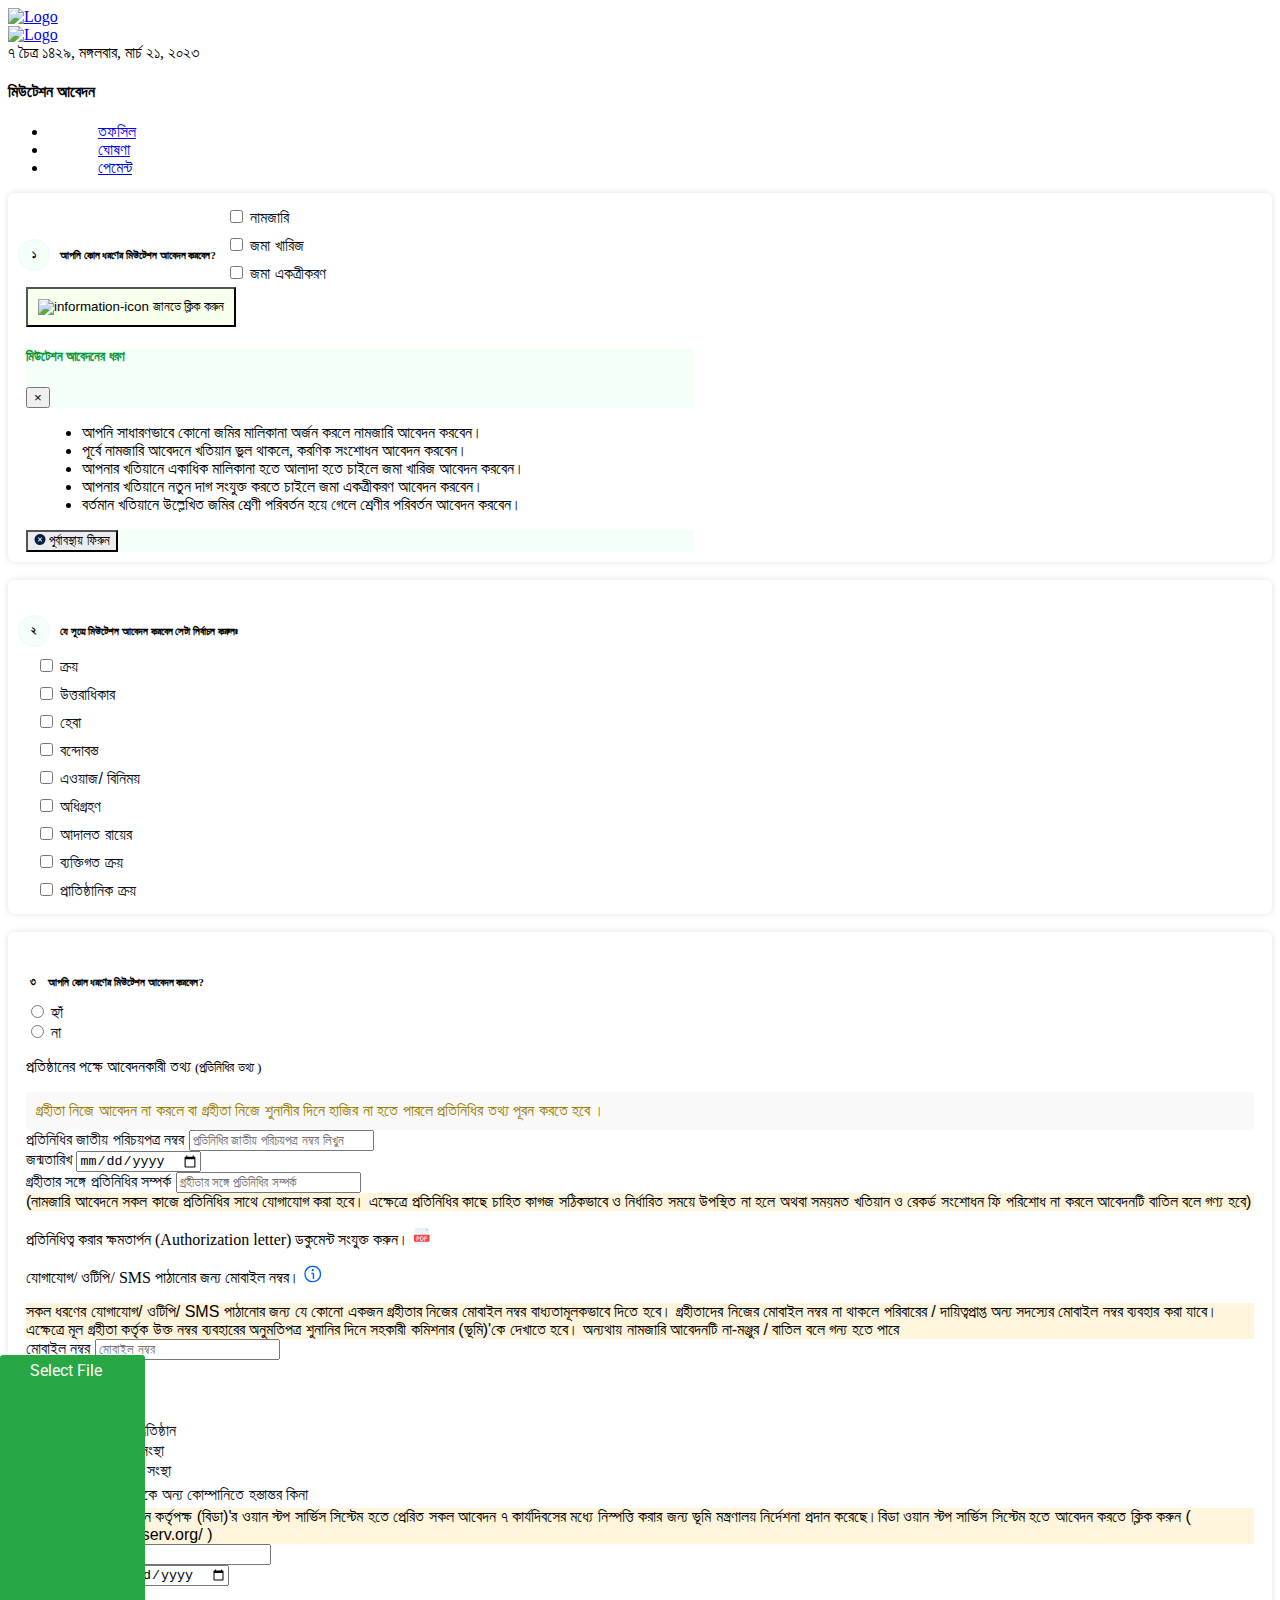
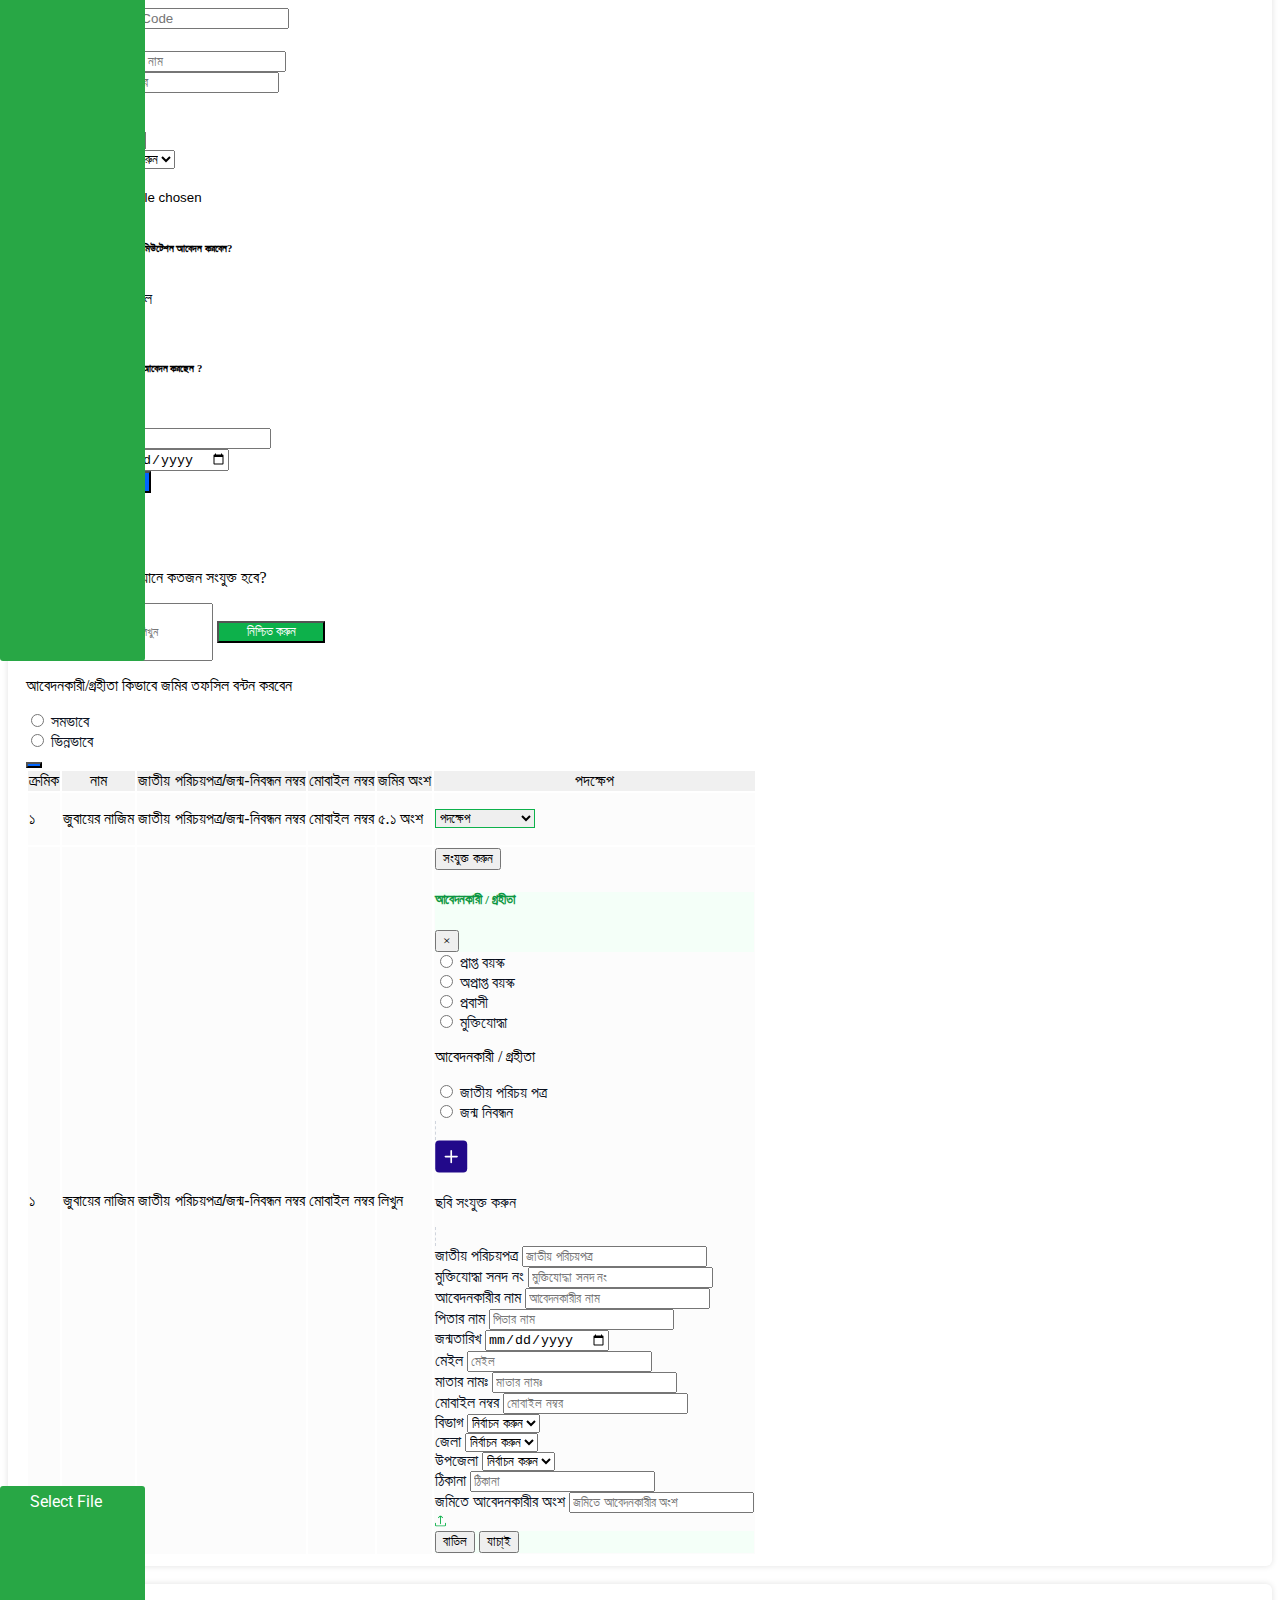
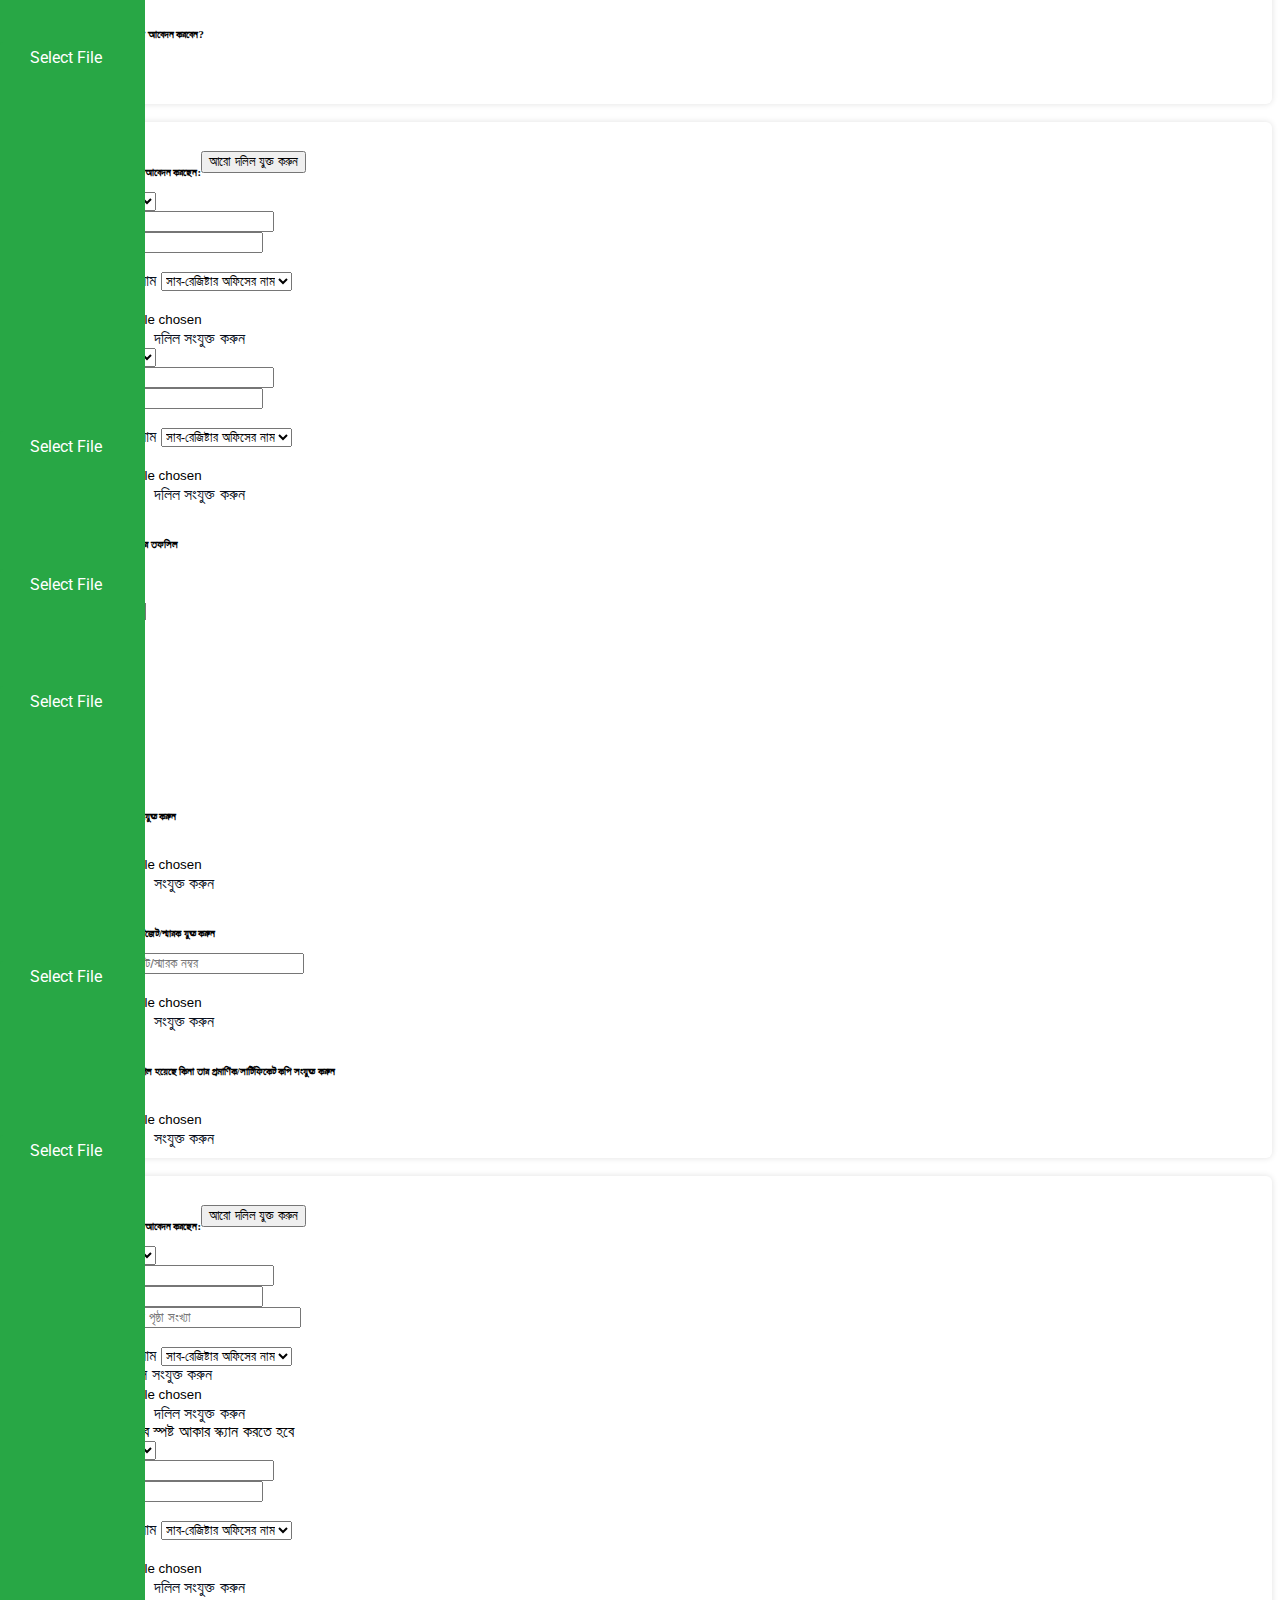
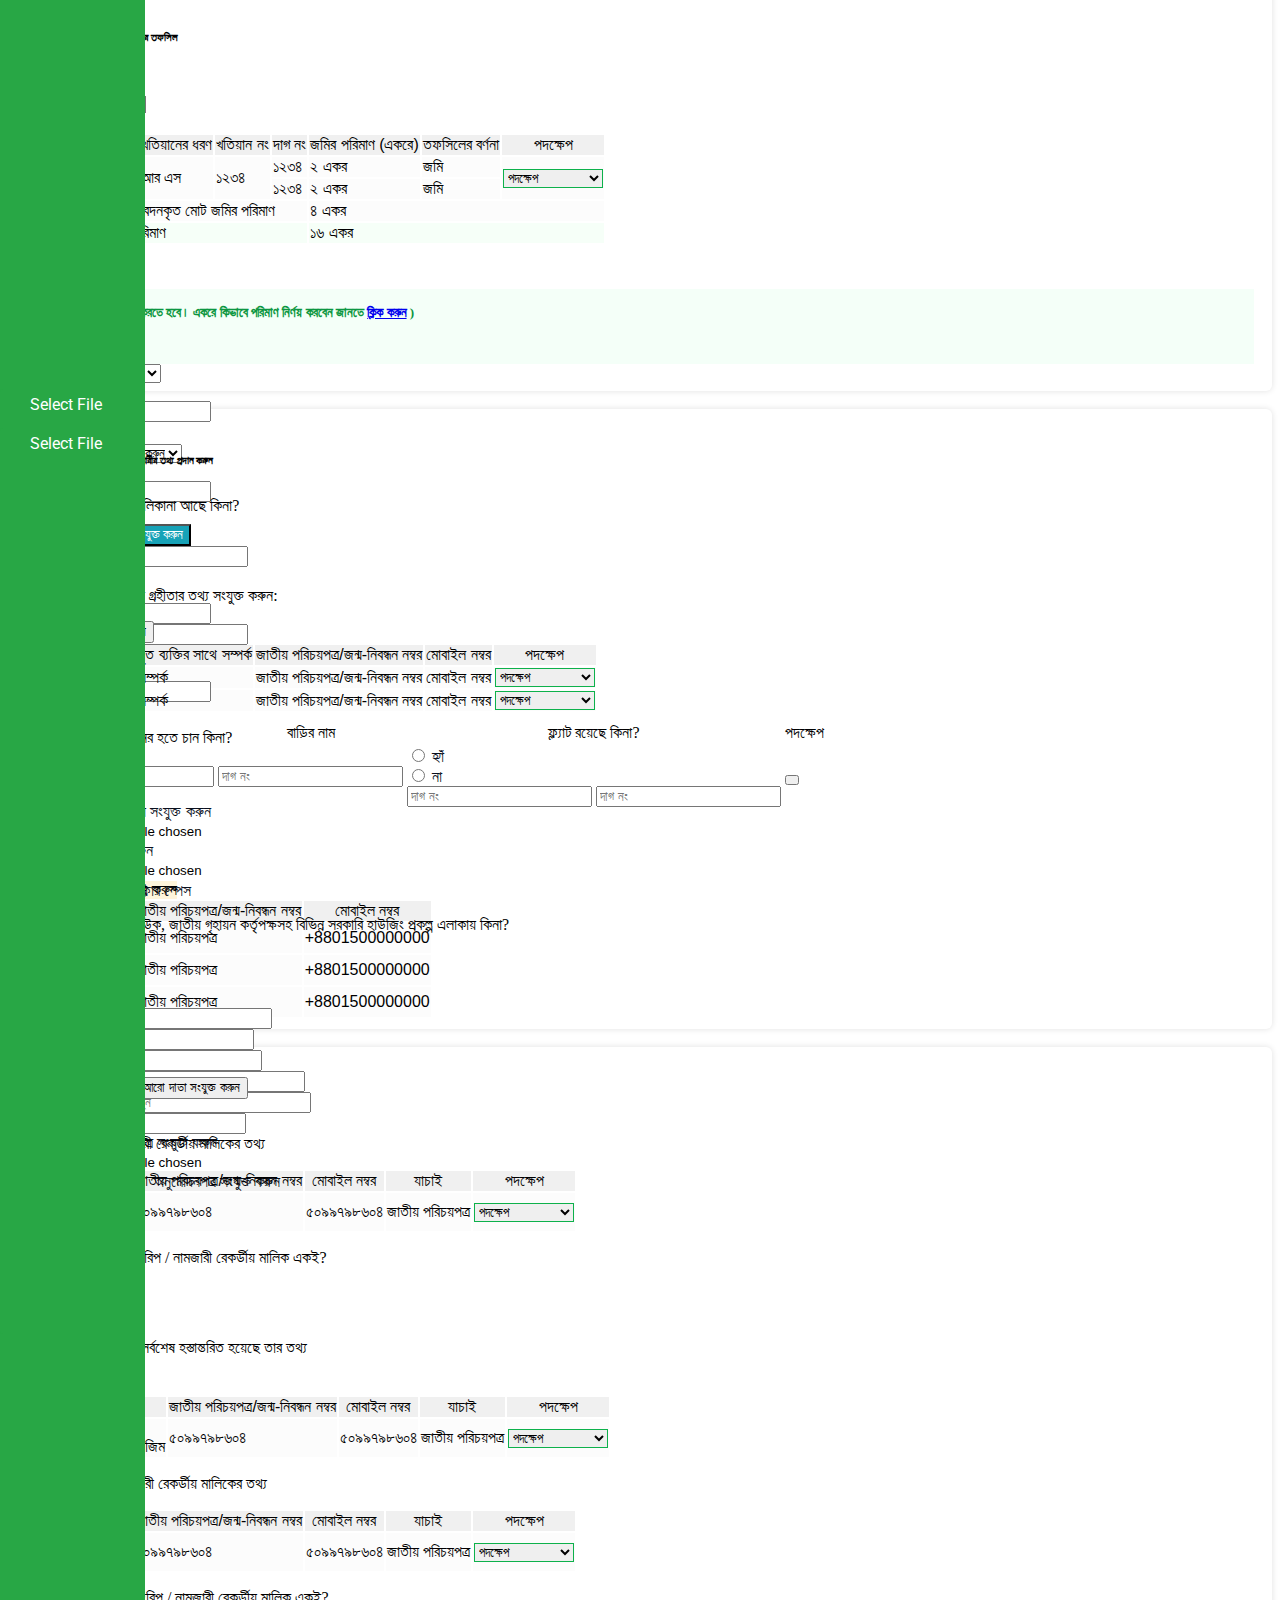
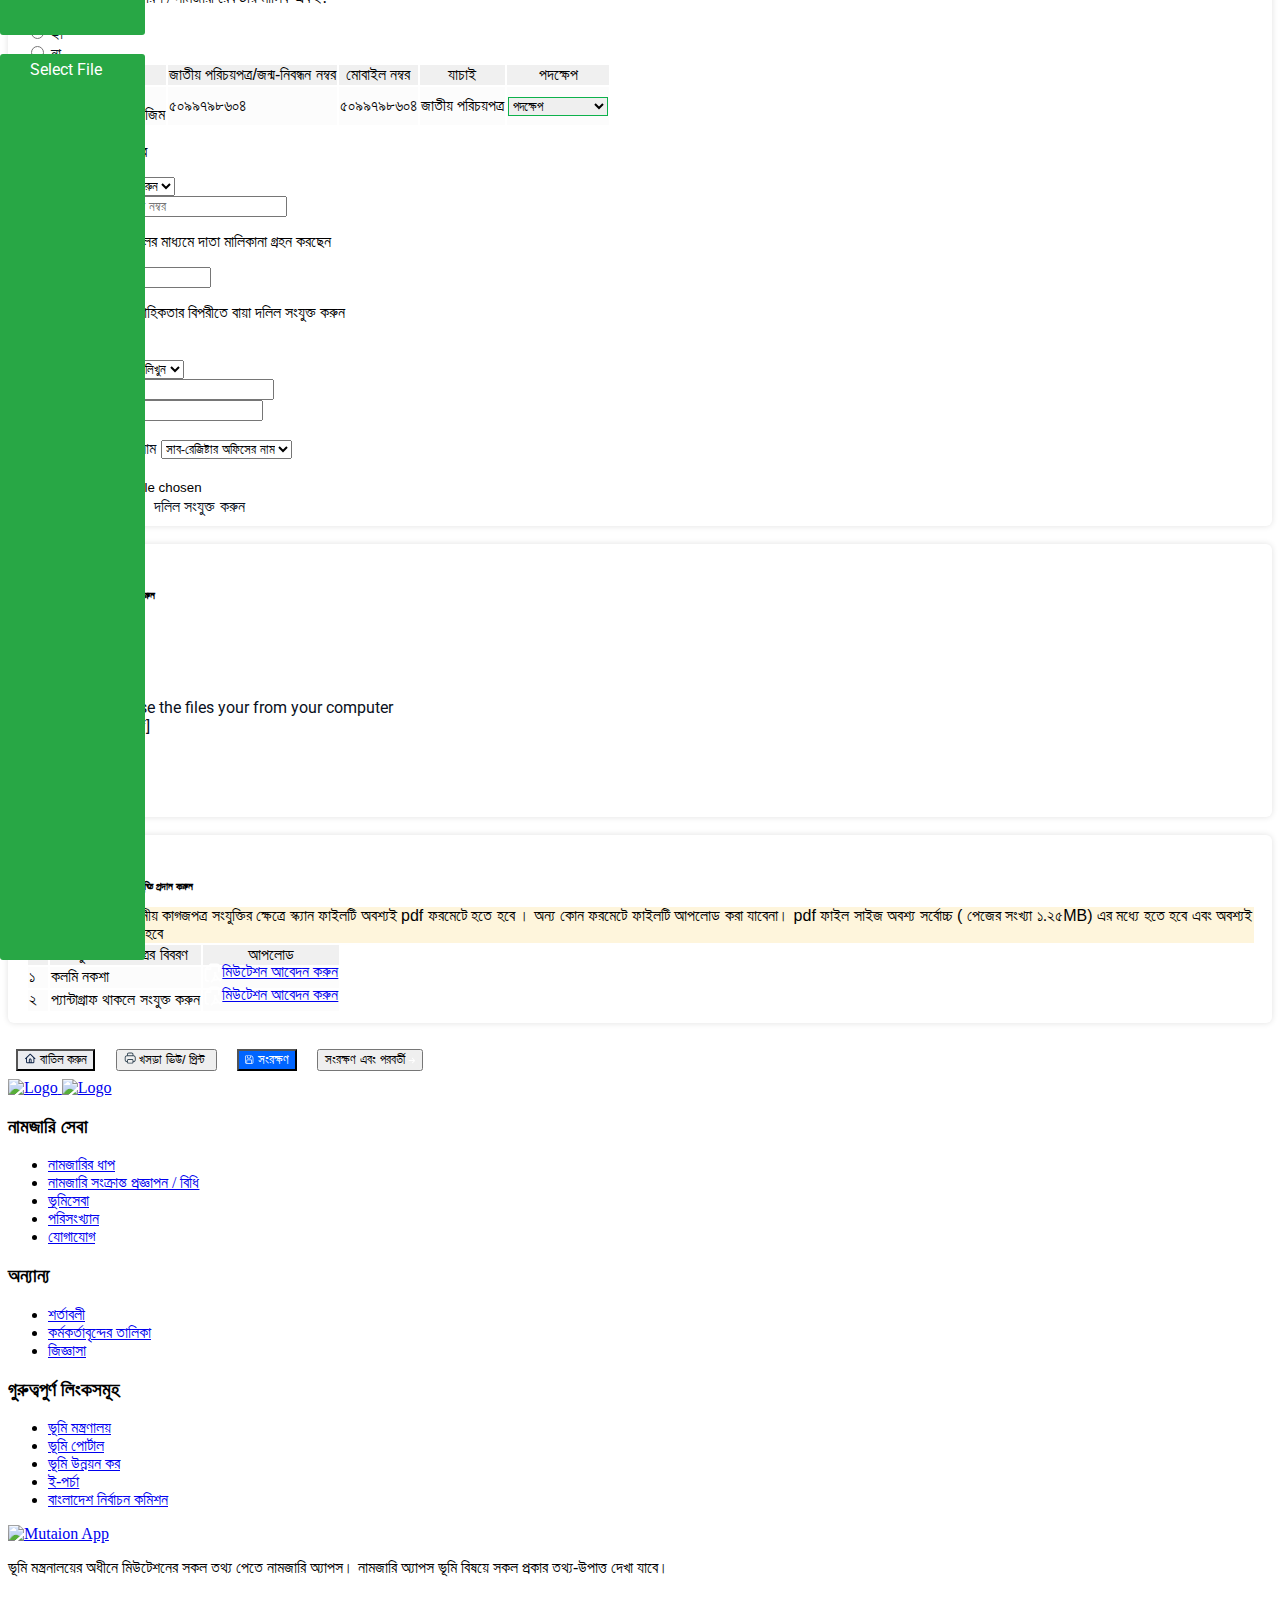
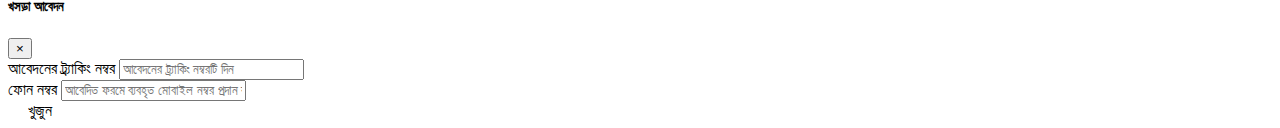
==== commit 0de59cc4: "fix some inputs also margin" ====
--- a/ministry-apply.html
+++ b/ministry-apply.html
@@ -412,7 +412,7 @@
                         <div class="header">
                             <h6 class="mb-1"><span>৩.১</span>কোন আদালতের রায়ের সূত্রে মিউটেশন আবেদন করবেন?</h6>
                         </div>
-                        <div class="body">
+                        <div class="body mb-2">
                             <div>
                                 <div class="bs_radio border rounded py-1 px-2 mr-2 mr-2"><input type="radio"
                                         id="is_record_flow1" value="1" class="form-check-input  required_field"
@@ -451,8 +451,8 @@
                         </div>
                         <!-- end আদালত রায়ের 3 ৩ -->
 
-                        <div class="body px-4">
-                            <div class="row border py-3 rounded">
+                        <div class="body px-4 mb-3">
+                            <div class="row border py-2 rounded">
                                 <div class="col-lg-4 col-md-6"><label>নিবন্ধন নম্বর</label> <input type="text"
                                         placeholder="নিবন্ধন নম্বর" class="form-control">
 
@@ -645,14 +645,15 @@
                                                                                 </div>
                                                                             </div>
                                                                             <div class="row">
-                                                                                <div class="col-sm-8 col-lg-6 mx-auto">
+                                                                                <div class="col-sm-8 col-lg-5 mx-auto">
                                                                                     <label for="add_document"
                                                                                         class="add_document w-100"
                                                                                         style="border: 1px dashed #d0d5dd;">
                                                                                         <input type="file"
                                                                                             name="add_document"
                                                                                             id="add_document" hidden="">
-                                                                                        <div class="text-center p-2">
+                                                                                        <div
+                                                                                            class="text-center px-2 py-5">
                                                                                             <svg class="my-2" width="33"
                                                                                                 height="33"
                                                                                                 viewBox="0 0 33 33"
@@ -668,21 +669,15 @@
                                                                                                     d="M17.0576 10.724C17.0576 10.2637 16.6845 9.89062 16.2243 9.89062C15.764 9.89062 15.391 10.2637 15.391 10.724V15.724H10.391C9.93071 15.724 9.55762 16.0971 9.55762 16.5573C9.55762 17.0175 9.93071 17.3906 10.391 17.3906H15.391V22.3906C15.391 22.8509 15.764 23.224 16.2243 23.224C16.6845 23.224 17.0576 22.8509 17.0576 22.3906V17.3906H22.0576C22.5179 17.3906 22.891 17.0175 22.891 16.5573C22.891 16.0971 22.5179 15.724 22.0576 15.724H17.0576V10.724Z"
                                                                                                     fill="white"></path>
                                                                                             </svg>
-                                                                                            <p class="font-roboto mb-1">
-                                                                                                <b>Photo</b>
-                                                                                            </p>
-                                                                                            <p class="font-roboto mb-1"
+                                                                                            <p class="mb-1"
                                                                                                 style="white-space: normal;">
-                                                                                                Browse and chose the
-                                                                                                files your from
-                                                                                                your
-                                                                                                computer
+                                                                                                ছবি সংযুক্ত করুন
                                                                                             </p>
                                                                                         </div>
 
                                                                                     </label>
                                                                                 </div>
-                                                                                <div class="col-md-12 text-center mb-2">
+                                                                                <!-- <div class="col-md-12 text-center mb-2">
                                                                                     <div class="mb-1"><img
                                                                                             src="./images/proifle.png"
                                                                                             alt=""
@@ -691,7 +686,7 @@
                                                                                     <button
                                                                                         class="btn btn-sm btn-danger">ছবি
                                                                                         পরিবর্তন করুন</button>
-                                                                                </div>
+                                                                                </div> -->
                                                                             </div>
                                                                             <div class="row">
                                                                                 <div class="col-md-6 mb-2">
@@ -1011,7 +1006,7 @@
                                                     </button>
                                                 </div>
                                                 <div class="modal-body">
-                                                    <div class="row">
+                                                    <div class="row mb-2">
                                                         <div class="col-lg-3 col-md-6 mb-2"><label>দলিল নম্বর*</label>
                                                             <select class="form-control">
                                                                 <option value="">নির্বাচন করুন</option>
@@ -1390,7 +1385,7 @@
                                 প্রমাণিক/সার্টিফিকেট কপি
                                 সংযুক্ত করুন</h6>
                         </div>
-                        <div class="body">
+                        <div class="body mb-2">
                             <div class="row">
                                 <div class="col-lg-4 col-md-6 file-add"><label>সংযুক্ত করুন </label>
                                     <div class="input-group border rounded">
@@ -1516,7 +1511,7 @@
                             <h6 class="mb-0"><span>৫.২</span>দলিল অনুযায়ী আবেদিত জমির তফসিল</h6>
                         </div>
                         <div class="body p-2">
-                            <div class="row">
+                            <div class="row mb-2">
                                 <div class="col-lg-3 col-md-6 mb-2"><label>বিভাগ </label> <select class="form-control">
                                         <option value="">নির্বাচন করুন</option>
                                     </select>
@@ -1898,7 +1893,7 @@
                             <h6><span class="active">৫</span>ওয়ারিশ হিসেবে আবেদনকারীর তথ্য প্রদান করুন</h6>
                         </div>
                         <div class="body">
-                            <div>
+                            <div class="mt-2">
                                 <p class="mb-2">ক) উত্তরাধিকার জমির মালিকানা আছে কিনা?</p>
                                 <div class="bs_radio border rounded py-1 px-2 mr-2"><input type="radio" id="five-orish1"
                                         value="1" class="form-check-input  required_field" name="five-orish"> <label
@@ -2253,7 +2248,7 @@
                                         name="five-kothan"> <label for="five-khotian2"
                                         class="form-check-label">না</label>
                                 </div>
-                                <div class="row">
+                                <div class="row my-2">
                                     <div class="col-lg-4 col-md-6 mb-2 file-add" x-data="{ fileName: 'সংযুক্ত করুন' }">
                                         <label>বন্টনামা / আদালতের রায় সংযুক্ত করুন</label>
                                         <div class="input-group border rounded">
@@ -2284,7 +2279,7 @@
                                         লিস্ট থেকে গ্রহীতা সিলেক্ট করুন
                                     </div>
                                     <div class="table-responsive">
-                                        <table class="table table-bordered">
+                                        <table class="table table-bordered mb-2">
                                             <thead>
                                                 <tr>
                                                     <th colspan="2" scope="col" class="text-right pr-4">ক্রমিক</th>
@@ -2996,8 +2991,8 @@
                                     </table>
                                 </div>
                             </div>
-                            <div>
-                                <p class="my-2">২.১ দাতা এবং সর্বশেষ জরিপ / নামজারী রেকর্ডীয়
+                            <div class="my-2">
+                                <p class="my-3">২.১ দাতা এবং সর্বশেষ জরিপ / নামজারী রেকর্ডীয়
                                     মালিক একই?</p>
                                 <div>
                                     <div class="bs_radio border rounded py-1 px-2 mr-2"><input type="radio"
@@ -3075,7 +3070,7 @@
                                         </p>
                                         <div class="col-lg-4"><input type="text" class="form-control"></div>
                                     </div>
-                                    <div class="row">
+                                    <div class="row my-2">
                                         <p class="col-lg-8 mb-2">২.৩ গ) মালিকানার ধারাবাহিকতার বিপরীতে বায়া দলিল
                                             সংযুক্ত
                                             করুন
@@ -3192,7 +3187,7 @@
                             </div>
                             <div>
                                 <div class="table-responsive">
-                                    <table class="table">
+                                    <table class="table mb-0">
                                         <thead>
                                             <tr>
                                                 <th scope="col">ক্রম</th>
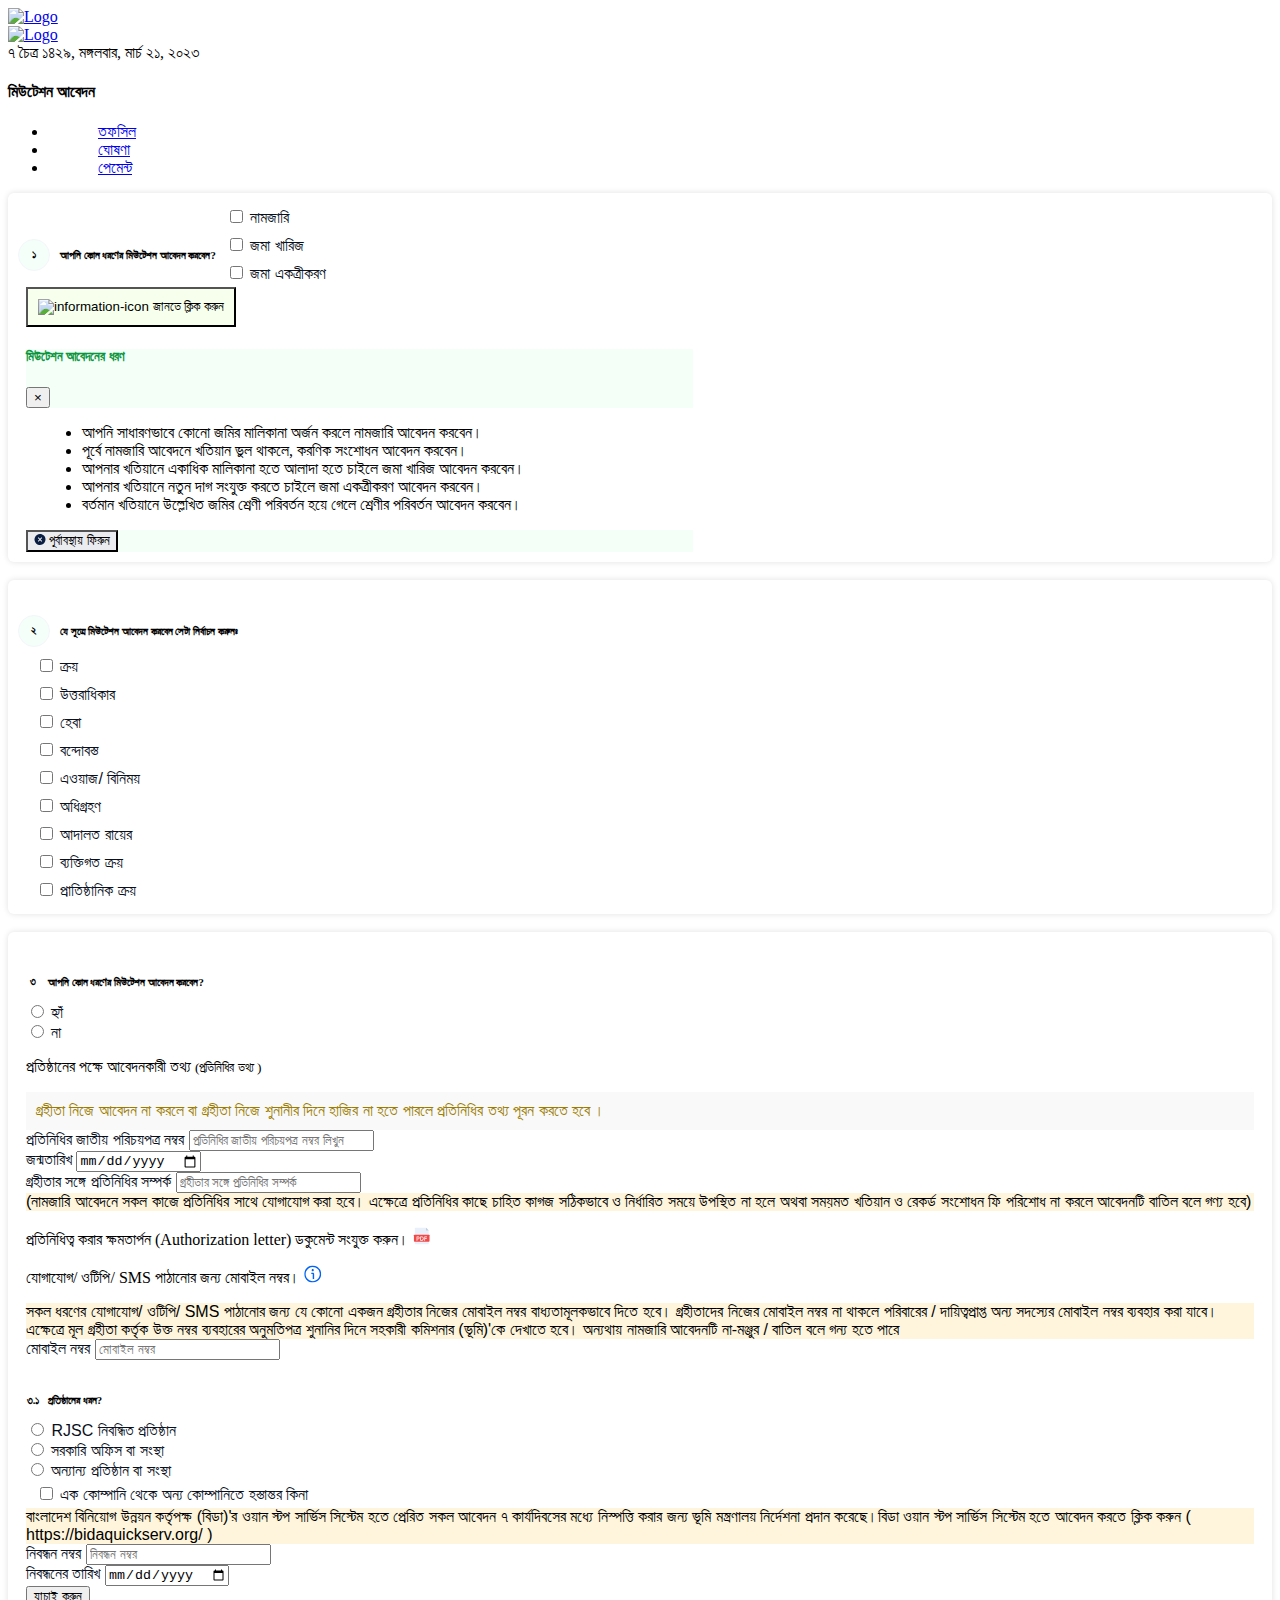
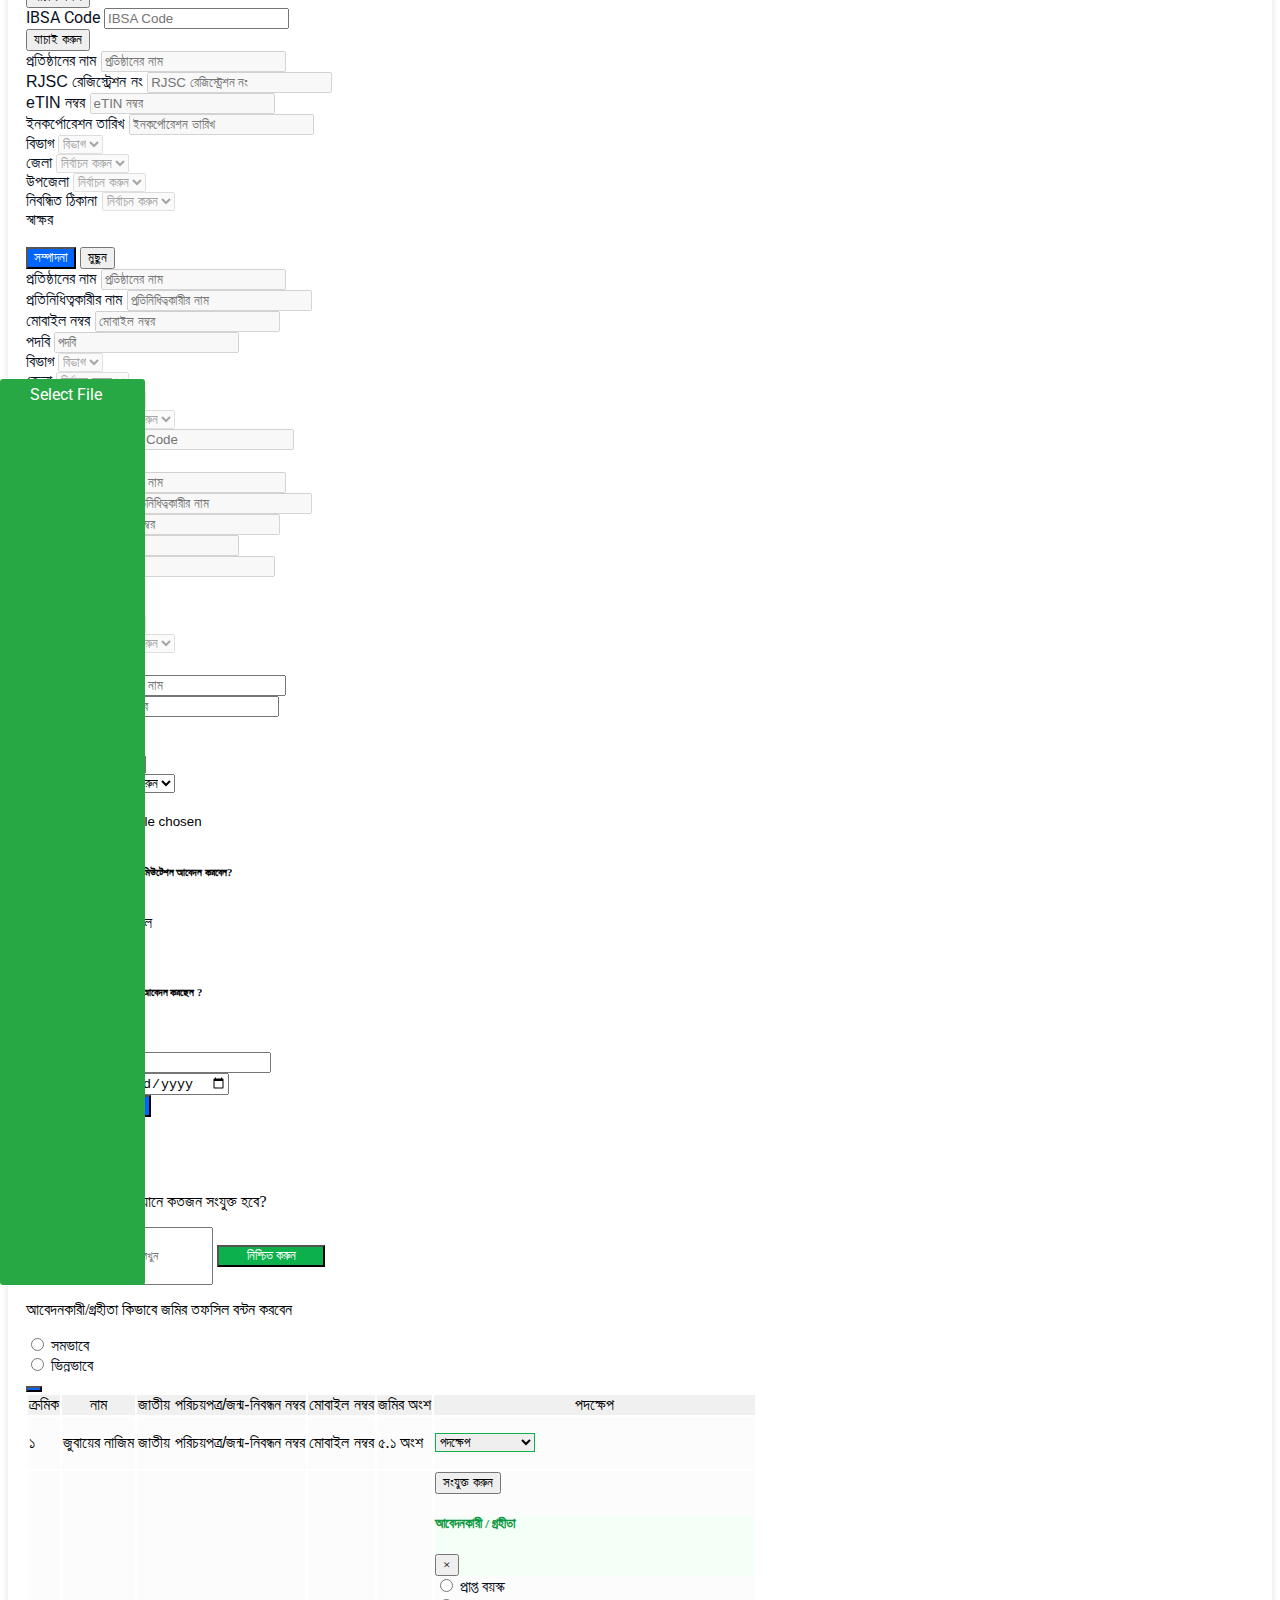
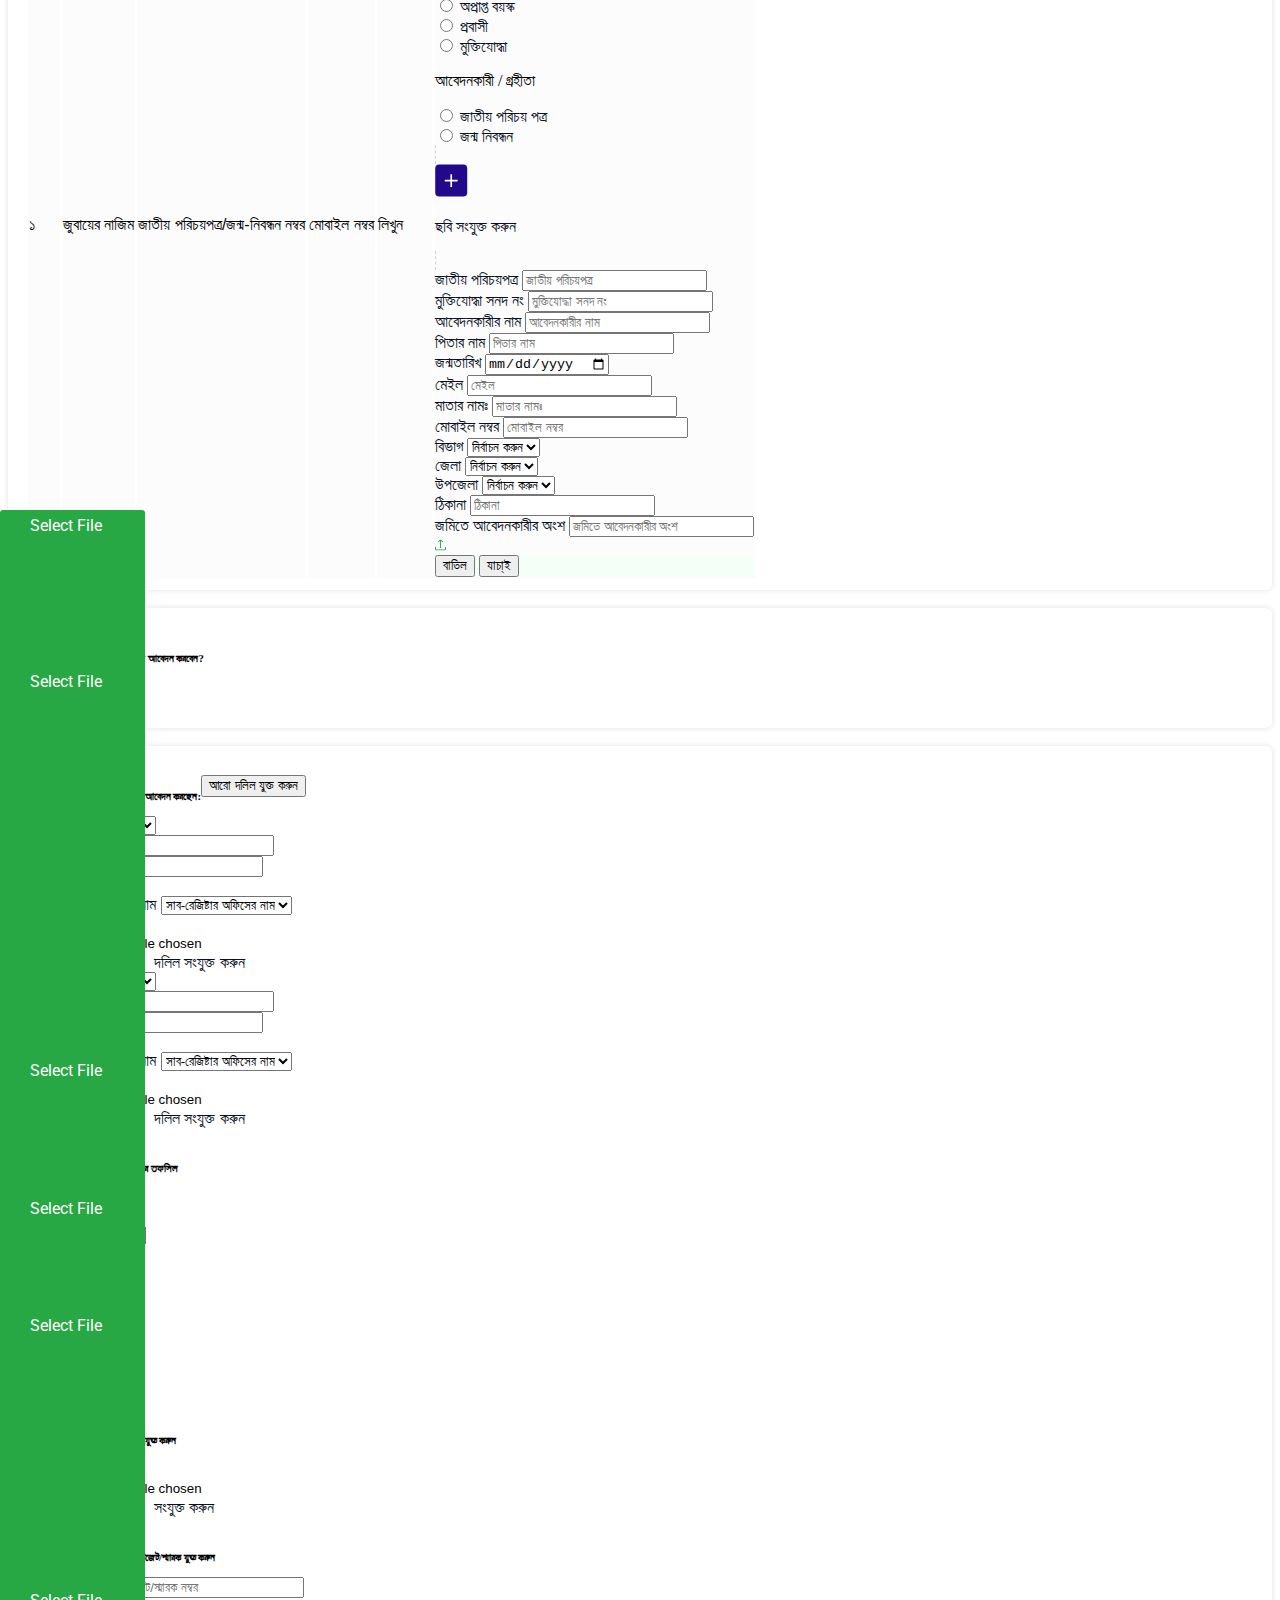
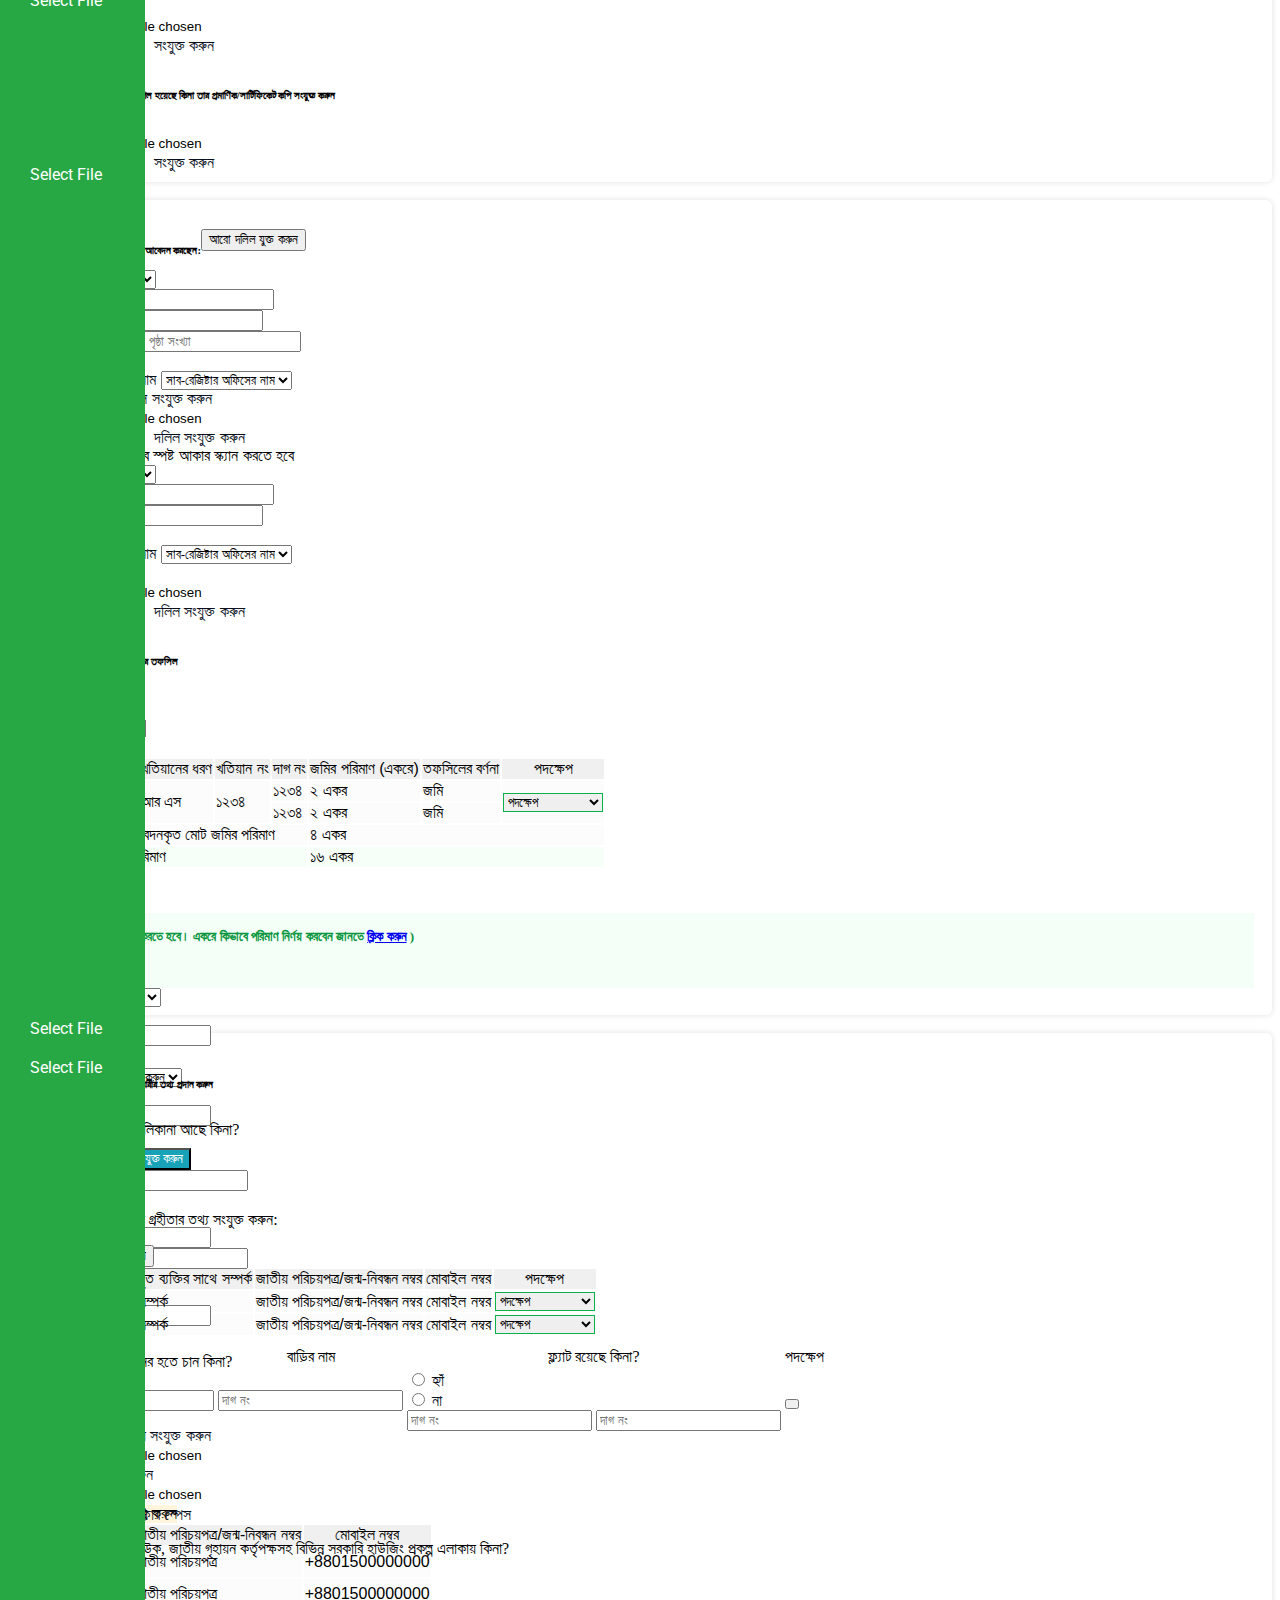
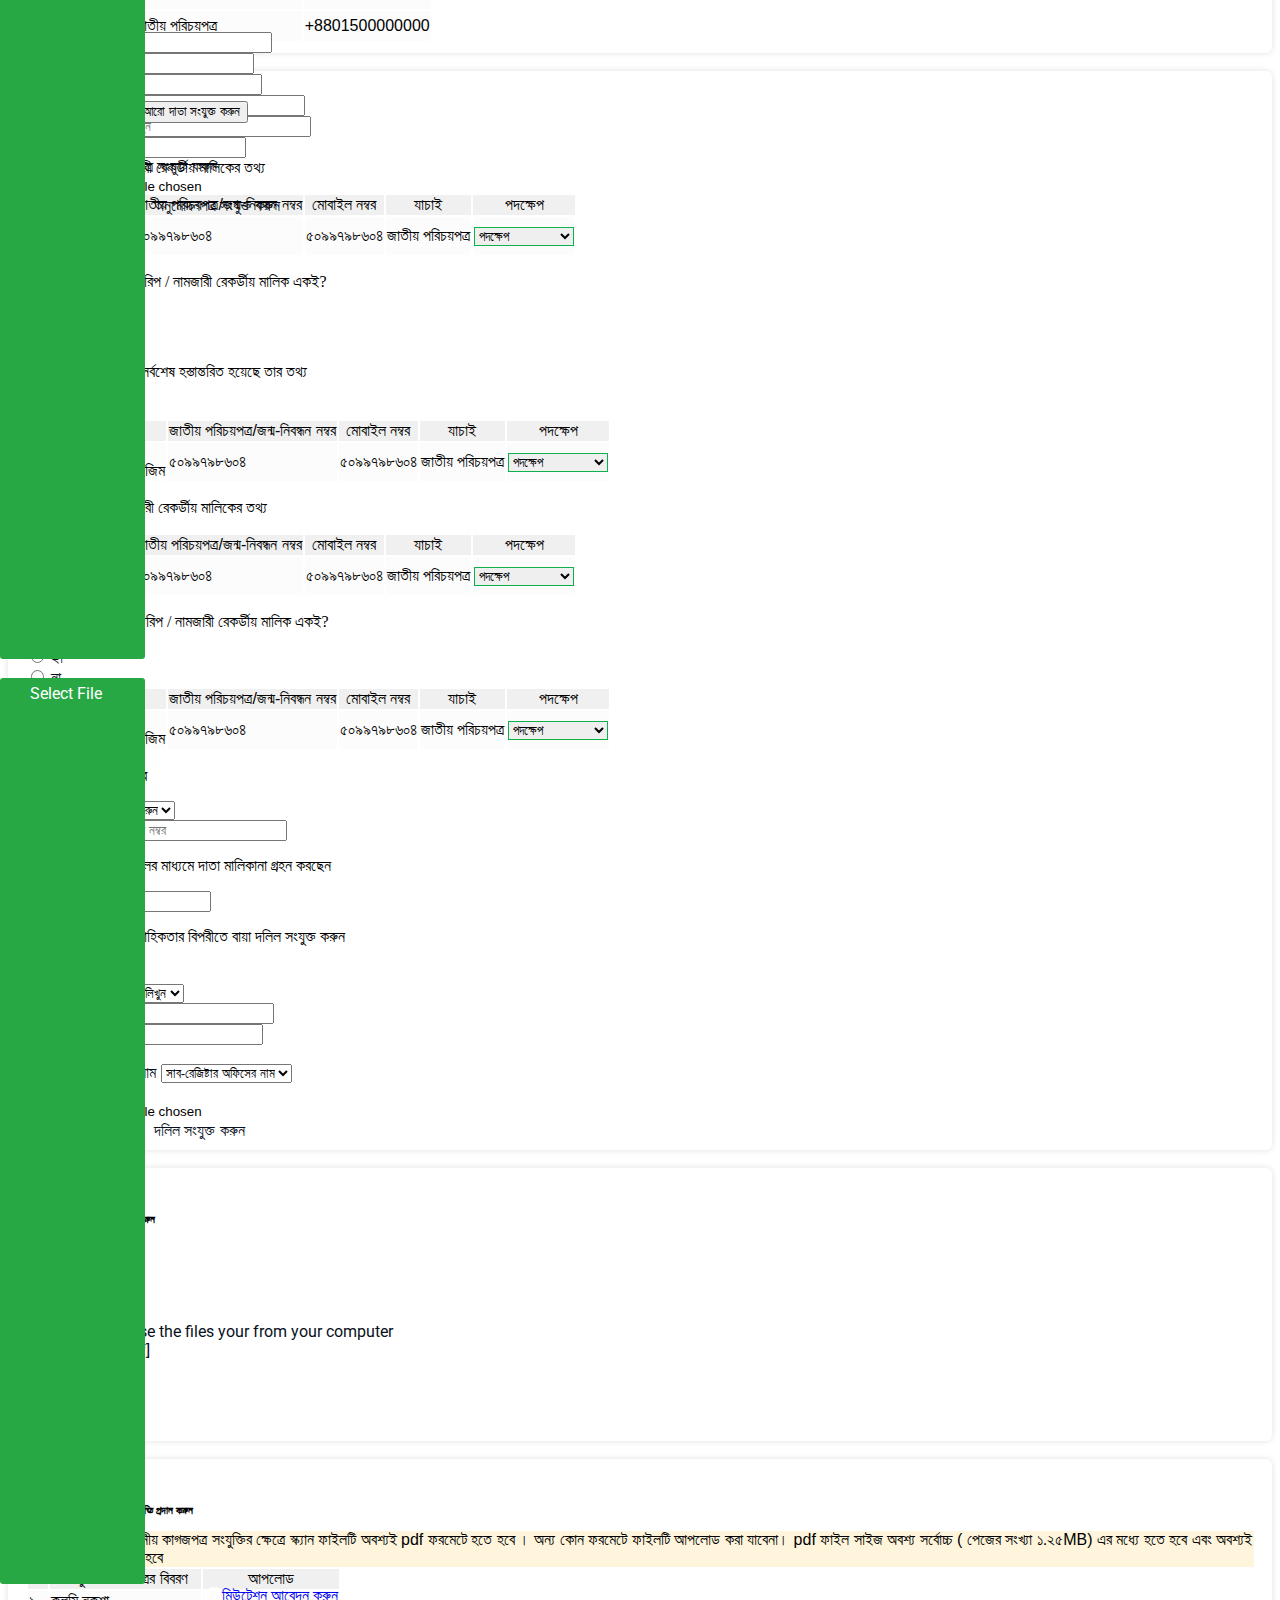
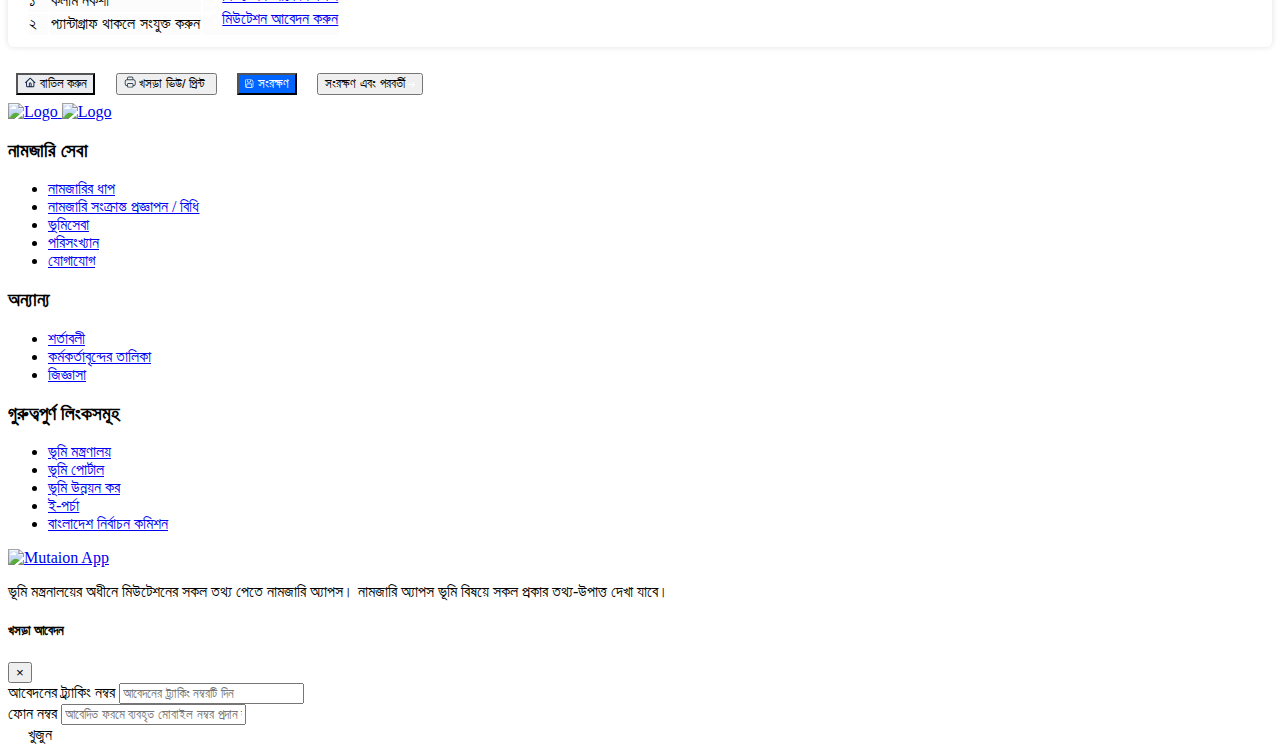
==== commit d5187c84: "ministry apply modal data preview" ====
--- a/ministry-apply.html
+++ b/ministry-apply.html
@@ -355,6 +355,200 @@
                                 </div>
                             </div>
 
+                            <!-- start for 3.1 modal data preview -->
+
+                            <div class="border p-3 bg-light mb-4" style="border-radius: 10px;">
+                                <div class="row">
+                                    <div class="col-lg-3 col-md-6 mb-2">
+                                        <label>প্রতিষ্ঠানের নাম</label>
+                                        <input type="text" placeholder="প্রতিষ্ঠানের নাম" class="form-control" readonly
+                                            disabled>
+                                    </div>
+                                    <div class="col-lg-3 col-md-6 mb-2">
+                                        <label>RJSC রেজিস্ট্রেশন নং</label>
+                                        <input type="text" placeholder="RJSC রেজিস্ট্রেশন নং" class="form-control"
+                                            readonly disabled>
+                                    </div>
+                                    <div class="col-lg-3 col-md-6 mb-2">
+                                        <label>eTIN নম্বর</label>
+                                        <input type="text" placeholder="eTIN নম্বর" class="form-control" readonly
+                                            disabled>
+                                    </div>
+                                    <div class="col-lg-3 col-md-6 mb-2">
+                                        <label>ইনকর্পোরেশন তারিখ </label>
+                                        <input type="text" placeholder="ইনকর্পোরেশন তারিখ" class="form-control" readonly
+                                            disabled>
+                                    </div>
+
+                                    <div class="col-lg-3 col-md-6 mb-2"><label>বিভাগ </label> <select
+                                            class="form-control" readonly disabled>
+                                            <option value="">বিভাগ</option>
+                                        </select>
+                                    </div>
+                                    <div class="col-lg-3 col-md-6 mb-2"><label>জেলা </label> <select
+                                            class="form-control" readonly disabled>
+                                            <option value="">নির্বাচন করুন</option>
+                                            <option value=""></option>
+                                            <option value=""></option>
+                                        </select>
+                                    </div>
+                                    <div class="col-lg-3 col-md-6 mb-2"><label>উপজেলা </label> <select
+                                            class="form-control" readonly disabled>
+                                            <option value="">নির্বাচন করুন</option>
+                                            <option value=""></option>
+                                            <option value=""></option>
+                                        </select>
+                                    </div>
+                                    <div class="col-lg-3 col-md-6 mb-2"><label>নিবন্ধিত ঠিকানা </label> <select
+                                            class="form-control" readonly disabled>
+                                            <option value="">নির্বাচন করুন</option>
+                                            <option value=""></option>
+                                            <option value=""></option>
+                                        </select>
+                                    </div>
+                                    <div class="col-md-6 mb-2"><label>স্বাক্ষর</label>
+
+                                        <div> <img
+                                                src="https://upload.wikimedia.org/wikipedia/commons/thumb/c/c4/Bonna_Mirza_Signature.svg/1280px-Bonna_Mirza_Signature.svg.png"
+                                                alt="" class="img-thumbnail" style="max-height: 100px;"></div>
+                                    </div>
+                                    <div
+                                        class="col-md-6 text-right d-flex align-items-end justify-content-center justify-content-md-end pb-2">
+                                        <button type="button" class="btn btn-blue btn-sm mr-1"><i
+                                                class="fa fa-edit"></i>
+                                            সম্পাদনা</button>
+                                        <button type="button" class="btn btn-danger btn-sm "><i class="fa fa-trash"></i>
+                                            মুছুন</button>
+                                    </div>
+                                </div>
+                            </div>
+
+                            <div class="border p-3 bg-light mb-4" style="border-radius: 10px;">
+                                <div class="row">
+                                    <div class="col-lg-3 col-md-6 mb-2">
+                                        <label>প্রতিষ্ঠানের নাম</label>
+                                        <input type="text" placeholder="প্রতিষ্ঠানের নাম" class="form-control" readonly
+                                            disabled>
+                                    </div>
+                                    <div class="col-lg-3 col-md-6 mb-2">
+                                        <label>প্রতিনিধিত্বকারীর নাম</label>
+                                        <input type="text" placeholder="প্রতিনিধিত্বকারীর নাম" class="form-control"
+                                            readonly disabled>
+                                    </div>
+                                    <div class="col-lg-3 col-md-6 mb-2">
+                                        <label>মোবাইল নম্বর</label>
+                                        <input type="text" placeholder="মোবাইল নম্বর" class="form-control" readonly
+                                            disabled>
+                                    </div>
+                                    <div class="col-lg-3 col-md-6 mb-2">
+                                        <label>পদবি</label>
+                                        <input type="text" placeholder="পদবি" class="form-control" readonly disabled>
+                                    </div>
+                                    <div class="col-lg-3 col-md-6 mb-2"><label>বিভাগ </label> <select
+                                            class="form-control" readonly disabled>
+                                            <option value="">বিভাগ</option>
+                                        </select>
+                                    </div>
+                                    <div class="col-lg-3 col-md-6 mb-2"><label>জেলা </label> <select
+                                            class="form-control" readonly disabled>
+                                            <option value="">নির্বাচন করুন</option>
+                                            <option value=""></option>
+                                            <option value=""></option>
+                                        </select>
+                                    </div>
+                                    <div class="col-lg-3 col-md-6 mb-2"><label>উপজেলা </label> <select
+                                            class="form-control" readonly disabled>
+                                            <option value="">নির্বাচন করুন</option>
+                                            <option value=""></option>
+                                            <option value=""></option>
+                                        </select>
+                                    </div>
+                                    <div class="col-lg-3 col-md-6 mb-2"><label>নিবন্ধিত ঠিকানা </label> <select
+                                            class="form-control" readonly disabled>
+                                            <option value="">নির্বাচন করুন</option>
+                                            <option value=""></option>
+                                            <option value=""></option>
+                                        </select>
+                                    </div>
+                                    <div class="col-lg-3 col-md-6 mb-2">
+                                        <label>IBSA Code</label>
+                                        <input type="text" placeholder="IBSA Code" class="form-control" readonly
+                                            disabled>
+                                    </div>
+                                    <div
+                                        class="col-lg-9 col-md-6 text-right d-flex align-items-end justify-content-center justify-content-md-end pb-2">
+                                        <button type="button" class="btn btn-blue btn-sm mr-1"><i
+                                                class="fa fa-edit"></i>
+                                            সম্পাদনা</button>
+                                        <button type="button" class="btn btn-danger btn-sm "><i class="fa fa-trash"></i>
+                                            মুছুন</button>
+                                    </div>
+                                </div>
+                            </div>
+
+                            <div class="border p-3 bg-light mb-4" style="border-radius: 10px;">
+                                <div class="row">
+                                    <div class="col-lg-3 col-md-6 mb-2">
+                                        <label>প্রতিষ্ঠানের নাম</label>
+                                        <input type="text" placeholder="প্রতিষ্ঠানের নাম" class="form-control" readonly
+                                            disabled>
+                                    </div>
+                                    <div class="col-lg-3 col-md-6 mb-2">
+                                        <label>প্রতিনিধিত্বকারীর নাম</label>
+                                        <input type="text" placeholder="প্রতিনিধিত্বকারীর নাম" class="form-control"
+                                            readonly disabled>
+                                    </div>
+                                    <div class="col-lg-3 col-md-6 mb-2">
+                                        <label>মোবাইল নম্বর</label>
+                                        <input type="text" placeholder="মোবাইল নম্বর" class="form-control" readonly
+                                            disabled>
+                                    </div>
+                                    <div class="col-lg-3 col-md-6 mb-2">
+                                        <label>পদবি</label>
+                                        <input type="text" placeholder="পদবি" class="form-control" readonly disabled>
+                                    </div>
+                                    <div class="col-lg-3 col-md-6 mb-2">
+                                        <label>eTIN নম্বর</label>
+                                        <input type="text" placeholder="eTIN নম্বর" class="form-control" readonly
+                                            disabled>
+                                    </div>
+                                    <div class="col-lg-3 col-md-6 mb-2"><label>বিভাগ </label> <select
+                                            class="form-control" readonly disabled>
+                                            <option value="">বিভাগ</option>
+                                        </select>
+                                    </div>
+                                    <div class="col-lg-3 col-md-6 mb-2"><label>জেলা </label> <select
+                                            class="form-control" readonly disabled>
+                                            <option value="">নির্বাচন করুন</option>
+                                            <option value=""></option>
+                                            <option value=""></option>
+                                        </select>
+                                    </div>
+                                    <div class="col-lg-3 col-md-6 mb-2"><label>উপজেলা </label> <select
+                                            class="form-control" readonly disabled>
+                                            <option value="">নির্বাচন করুন</option>
+                                            <option value=""></option>
+                                            <option value=""></option>
+                                        </select>
+                                    </div>
+                                    <div class="col-lg-3 col-md-6 mb-2"><label>নিবন্ধিত ঠিকানা </label> <select
+                                            class="form-control" readonly disabled>
+                                            <option value="">নির্বাচন করুন</option>
+                                            <option value=""></option>
+                                            <option value=""></option>
+                                        </select>
+                                    </div>
+                                    <div
+                                        class="col-lg-9 col-md-6 text-right d-flex align-items-end justify-content-center justify-content-md-end pb-2">
+                                        <button type="button" class="btn btn-blue btn-sm mr-1"><i
+                                                class="fa fa-edit"></i>
+                                            সম্পাদনা</button>
+                                        <button type="button" class="btn btn-danger btn-sm "><i class="fa fa-trash"></i>
+                                            মুছুন</button>
+                                    </div>
+                                </div>
+                            </div>
+                            <!-- end for 3.1 modal data preview -->
 
                             <div class="row">
                                 <div class="col-lg-4 col-md-6 mb-2">
@@ -2001,45 +2195,14 @@
                                                                     </div>
                                                                 </div>
                                                                 <div class="row">
-                                                                    <div class="col-md-9">
+                                                                    <div class="col-sm-8 col-lg-5 mx-auto">
                                                                         <label for="add_document"
                                                                             class="add_document w-100"
                                                                             style="border: 1px dashed #d0d5dd;">
                                                                             <input type="file" name="add_document"
                                                                                 id="add_document" hidden="">
-                                                                            <div class="text-center">
-                                                                                <svg class="my-3" width="25" height="25"
-                                                                                    viewBox="0 0 25 25" fill="none"
-                                                                                    xmlns="http://www.w3.org/2000/svg">
-                                                                                    <g
-                                                                                        clip-path="url(#clip0_5359_69910)">
-                                                                                        <path
-                                                                                            d="M22.2246 16.5586V21.5586C22.2246 21.8238 22.1193 22.0782 21.9317 22.2657C21.7442 22.4532 21.4898 22.5586 21.2246 22.5586H3.22461C2.95939 22.5586 2.70504 22.4532 2.5175 22.2657C2.32997 22.0782 2.22461 21.8238 2.22461 21.5586V16.5586H0.224609V21.5586C0.224609 22.3542 0.54068 23.1173 1.10329 23.6799C1.6659 24.2425 2.42896 24.5586 3.22461 24.5586H21.2246C22.0203 24.5586 22.7833 24.2425 23.3459 23.6799C23.9085 23.1173 24.2246 22.3542 24.2246 21.5586V16.5586H22.2246Z"
-                                                                                            fill="#374957">
-                                                                                        </path>
-                                                                                        <path
-                                                                                            d="M12.1914 0.558605C11.7976 0.55752 11.4074 0.634162 11.0433 0.78414C10.6792 0.934118 10.3482 1.15448 10.0694 1.43261L6.15039 5.35161L7.56439 6.7656L11.1984 3.13261L11.2244 19.5586H13.2244L13.1984 3.14661L16.8174 6.7656L18.2314 5.35161L14.3124 1.43261C14.0338 1.15451 13.703 0.93416 13.339 0.784179C12.975 0.634199 12.585 0.557542 12.1914 0.558605Z"
-                                                                                            fill="#374957">
-                                                                                        </path>
-                                                                                    </g>
-                                                                                    <defs>
-                                                                                        <clipPath id="clip0_5359_69910">
-                                                                                            <rect width="24" height="24"
-                                                                                                fill="white"
-                                                                                                transform="translate(0.224609 0.558594)">
-                                                                                            </rect>
-                                                                                        </clipPath>
-                                                                                    </defs>
-                                                                                </svg>
-                                                                                <p class="font-roboto mb-0">
-                                                                                    <b>Photo</b>
-                                                                                    <br>
-                                                                                    Browse and chose the
-                                                                                    files <br> your from
-                                                                                    your
-                                                                                    computer
-                                                                                </p>
-                                                                                <svg class="my-3" width="33" height="33"
+                                                                            <div class="text-center px-2 py-5">
+                                                                                <svg class="my-2" width="33" height="33"
                                                                                     viewBox="0 0 33 33" fill="none"
                                                                                     xmlns="http://www.w3.org/2000/svg">
                                                                                     <rect x="0.224609" y="0.558594"
@@ -2050,14 +2213,24 @@
                                                                                         d="M17.0576 10.724C17.0576 10.2637 16.6845 9.89062 16.2243 9.89062C15.764 9.89062 15.391 10.2637 15.391 10.724V15.724H10.391C9.93071 15.724 9.55762 16.0971 9.55762 16.5573C9.55762 17.0175 9.93071 17.3906 10.391 17.3906H15.391V22.3906C15.391 22.8509 15.764 23.224 16.2243 23.224C16.6845 23.224 17.0576 22.8509 17.0576 22.3906V17.3906H22.0576C22.5179 17.3906 22.891 17.0175 22.891 16.5573C22.891 16.0971 22.5179 15.724 22.0576 15.724H17.0576V10.724Z"
                                                                                         fill="white"></path>
                                                                                 </svg>
-
+                                                                                <p class="mb-1"
+                                                                                    style="white-space: normal;">
+                                                                                    ছবি সংযুক্ত করুন
+                                                                                </p>
                                                                             </div>
 
                                                                         </label>
                                                                     </div>
-                                                                    <div class="col-md-3">
-                                                                        <img src="./images/proifle.png" alt="">
-                                                                    </div>
+                                                                    <!-- <div class="col-md-12 text-center mb-2">
+                                                                        <div class="mb-1"><img
+                                                                                src="./images/proifle.png"
+                                                                                alt=""
+                                                                                style="max-width: 150px;">
+                                                                        </div>
+                                                                        <button
+                                                                            class="btn btn-sm btn-danger">ছবি
+                                                                            পরিবর্তন করুন</button>
+                                                                    </div> -->
                                                                 </div>
                                                                 <div class="row">
                                                                     <div class="col-md-6 mb-3">
